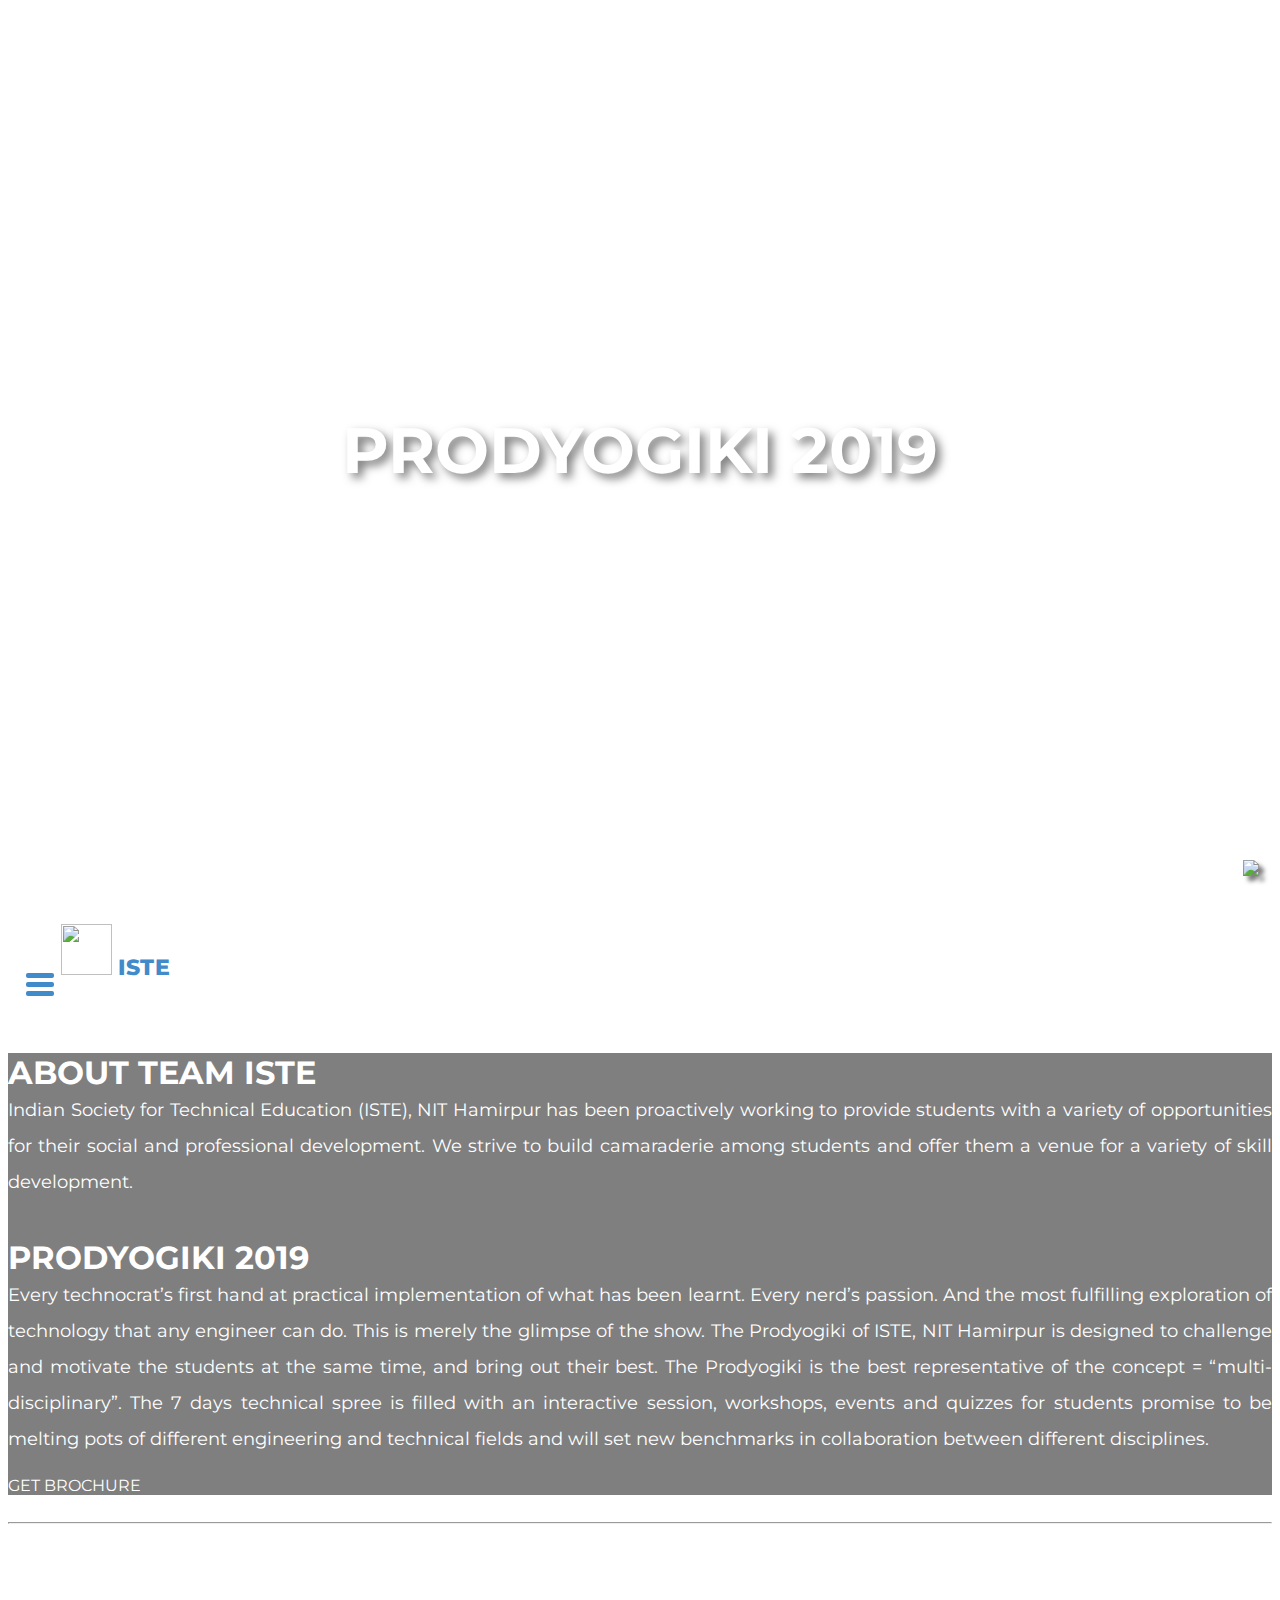
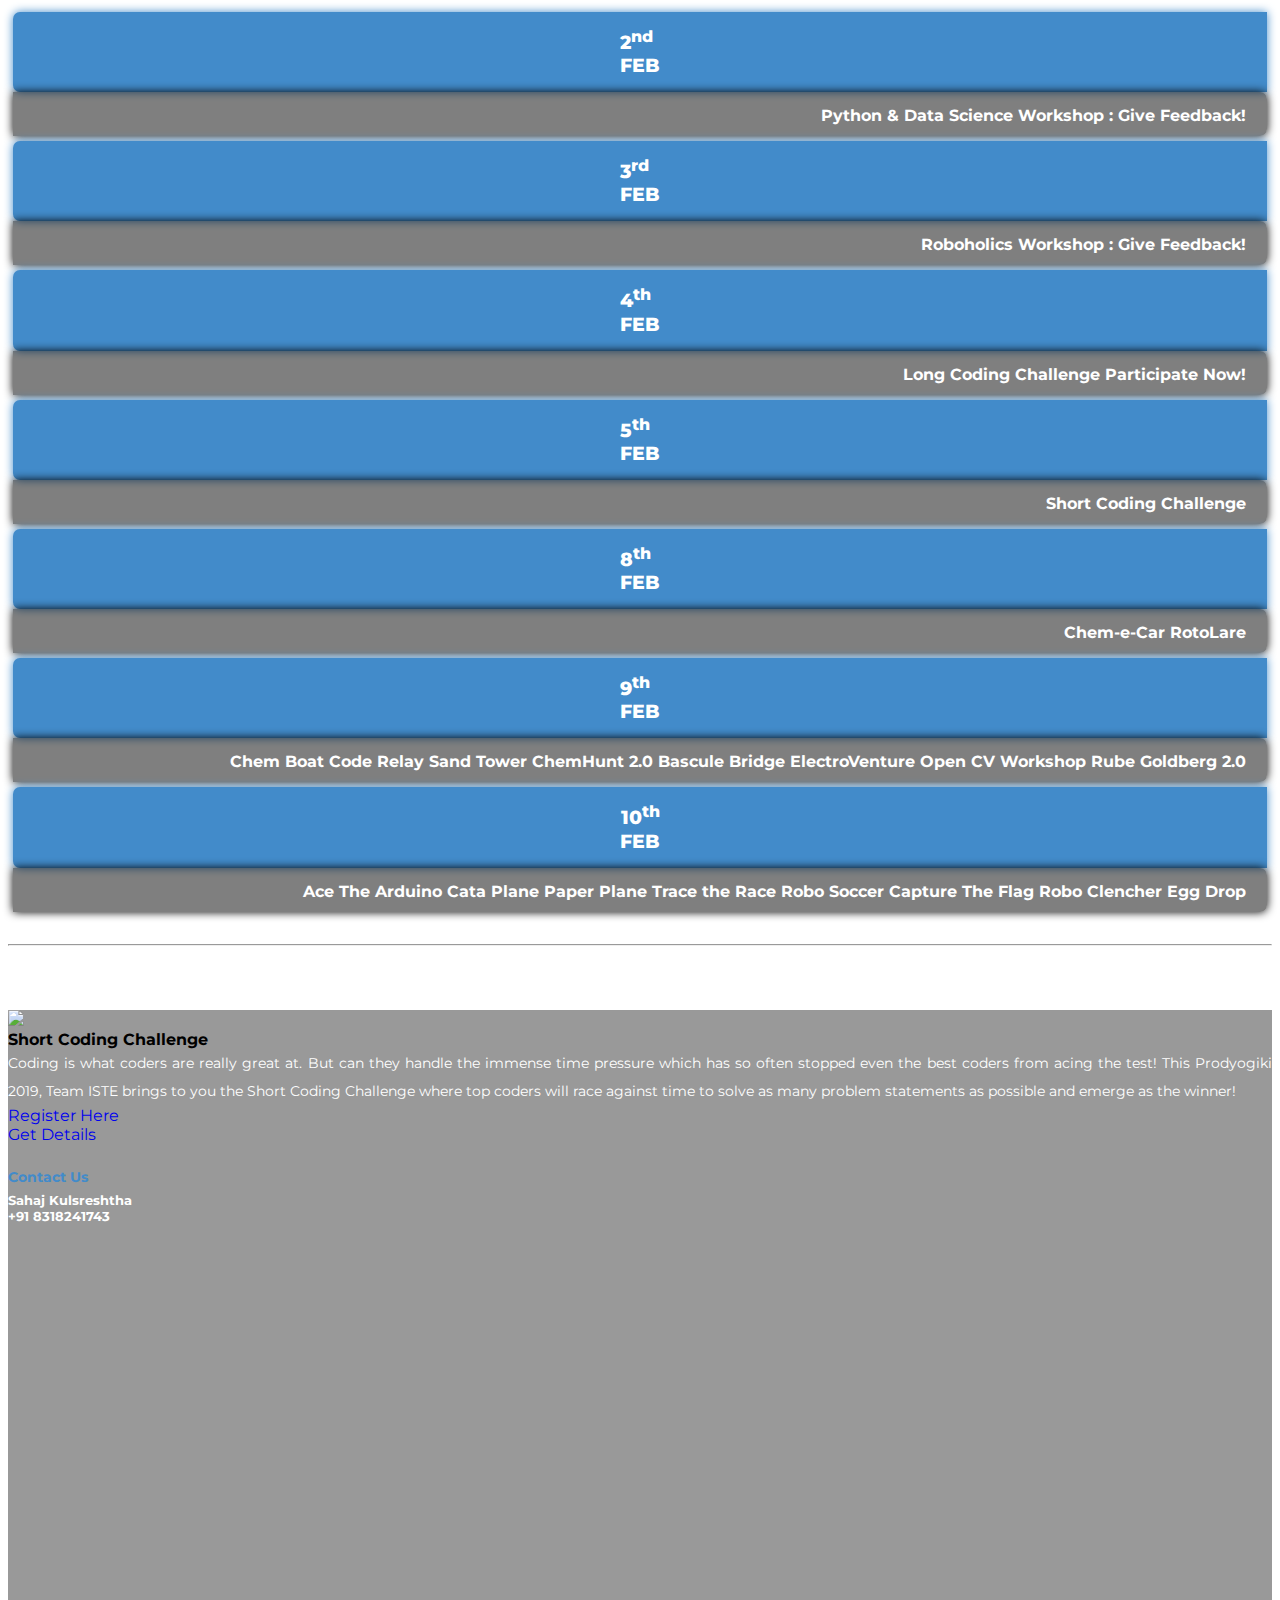
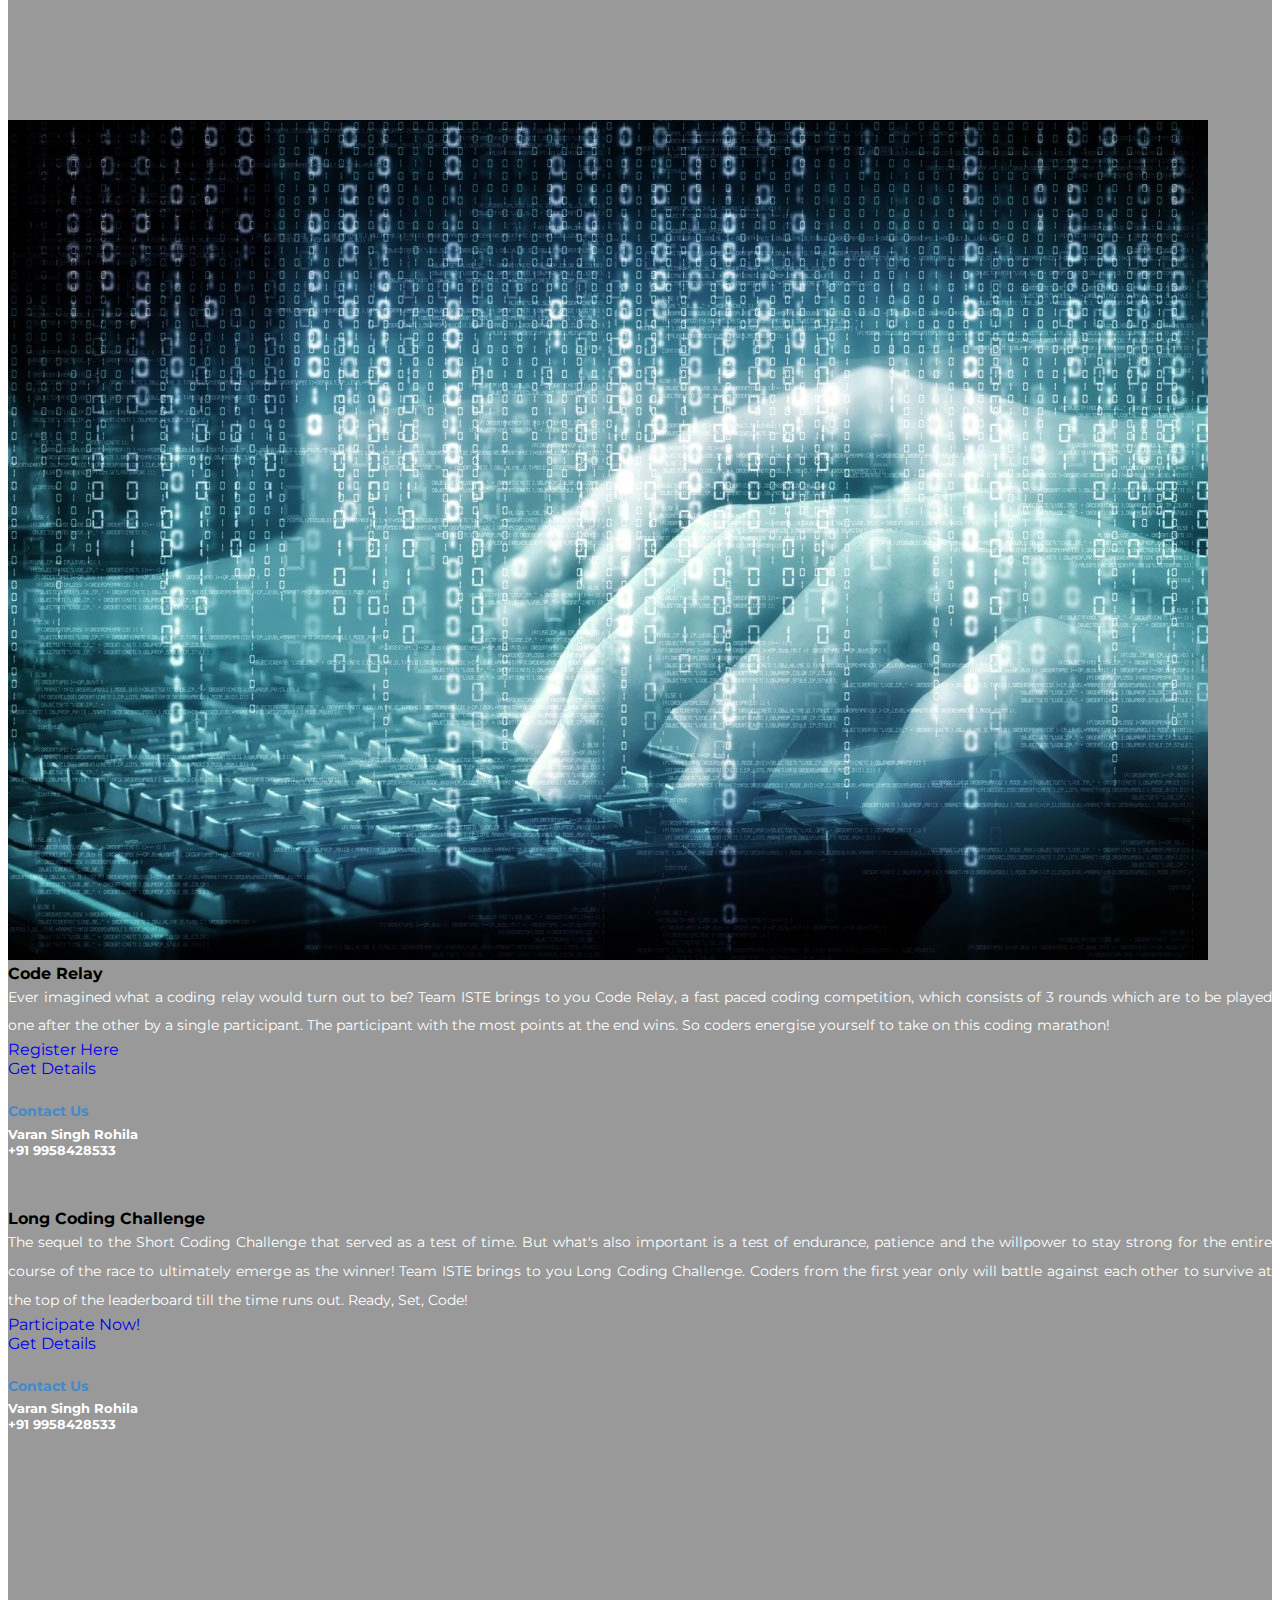
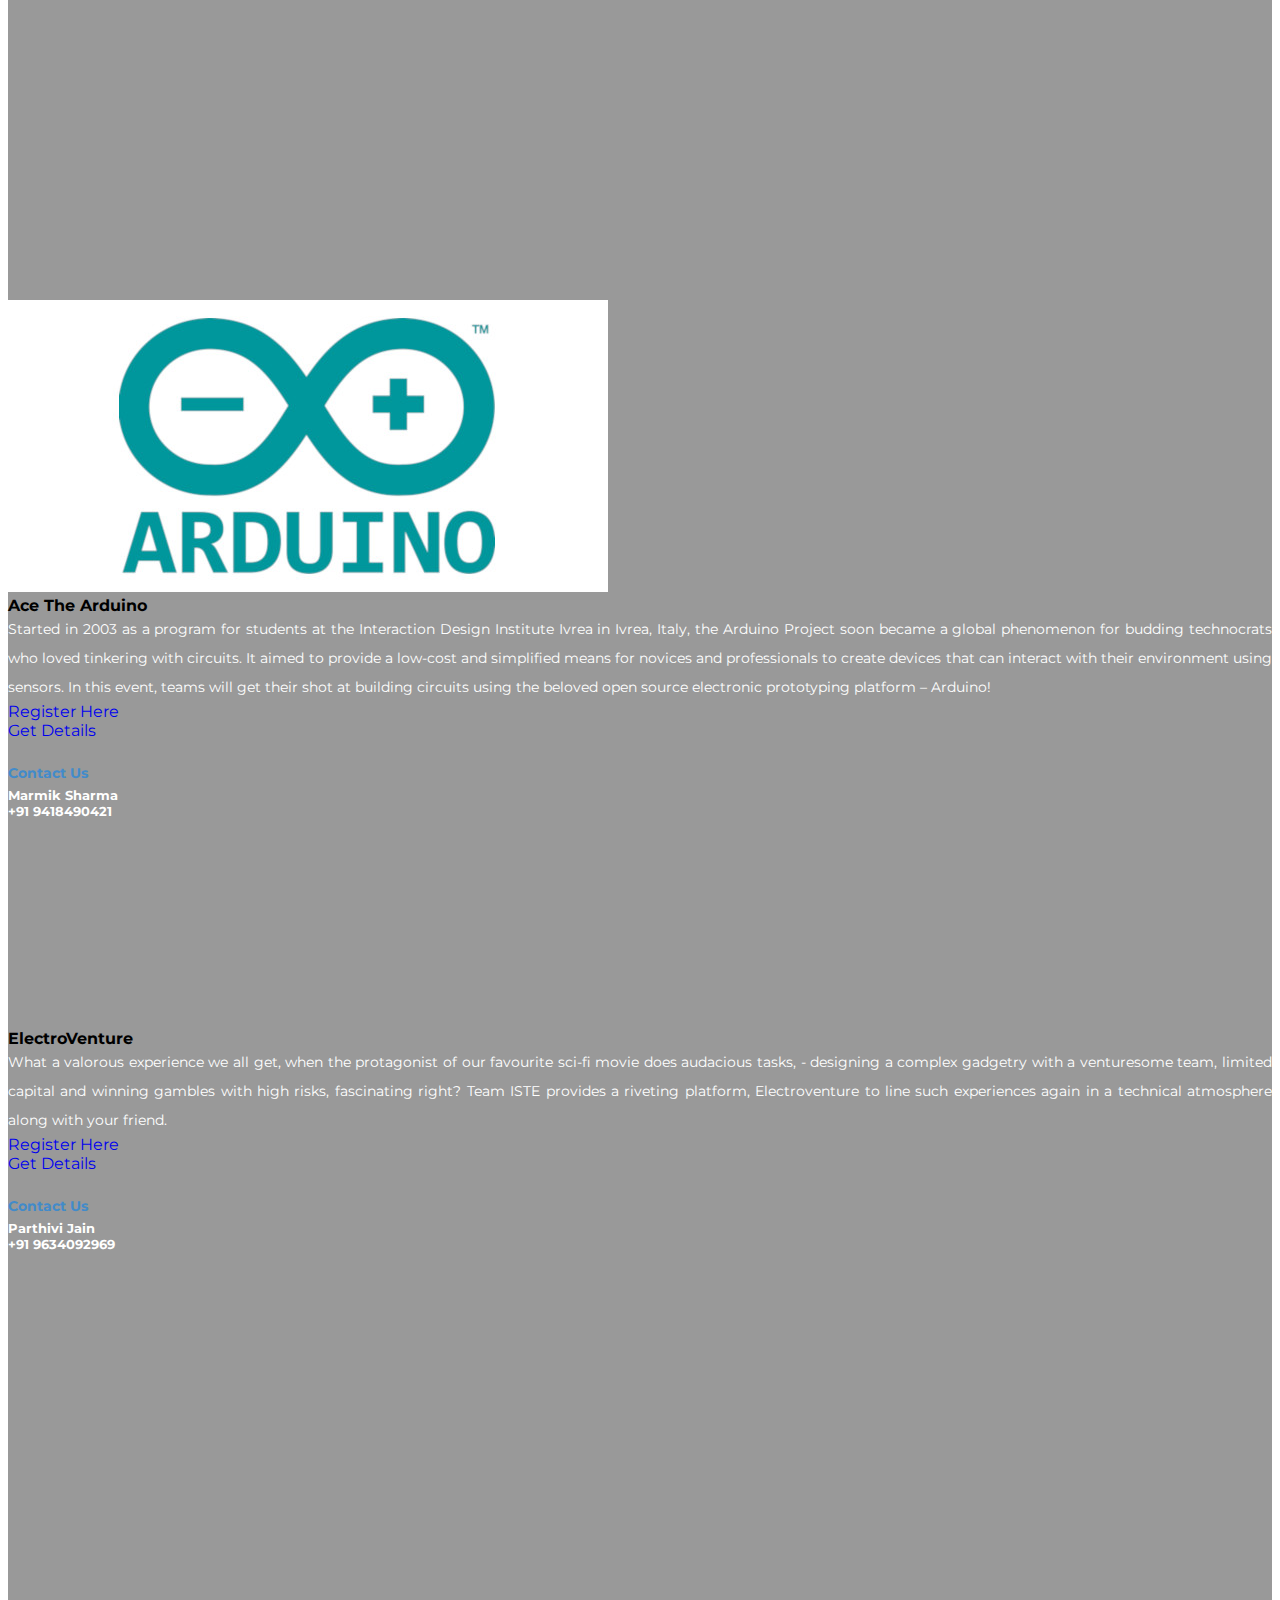
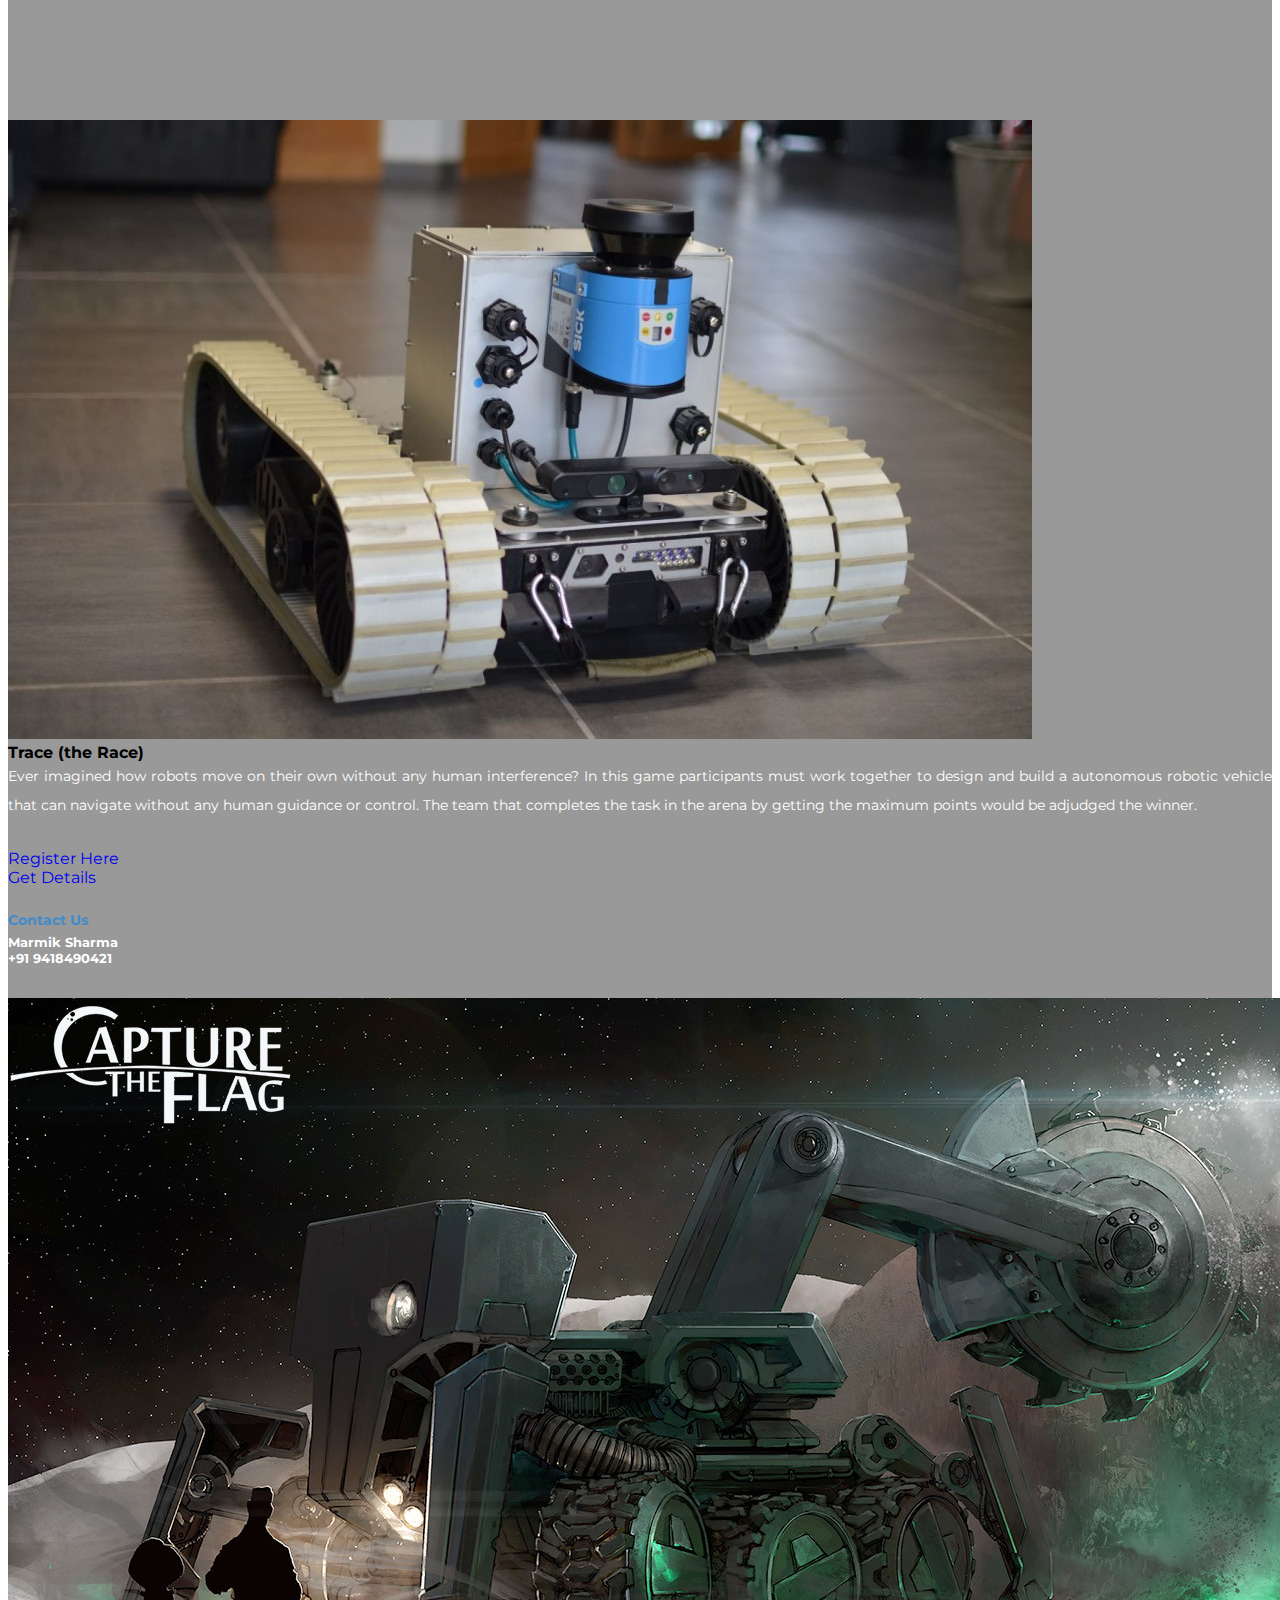
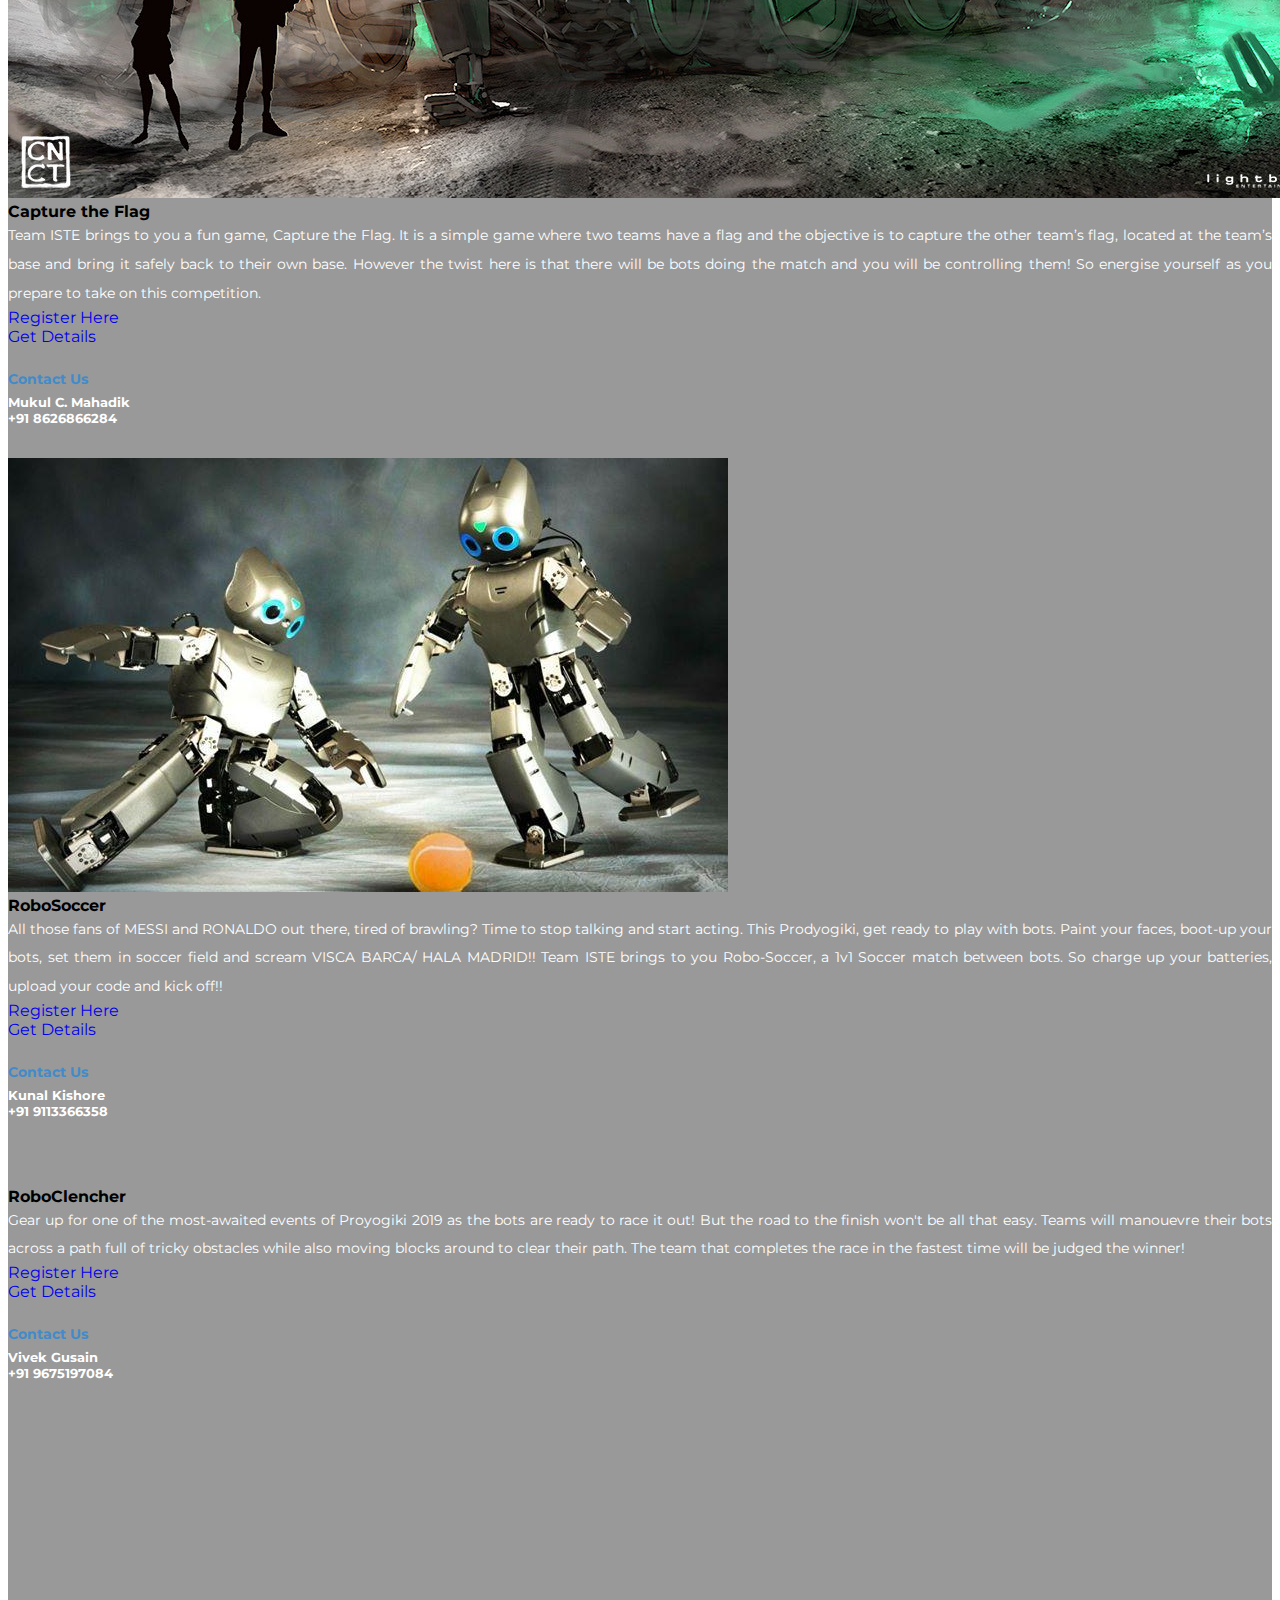
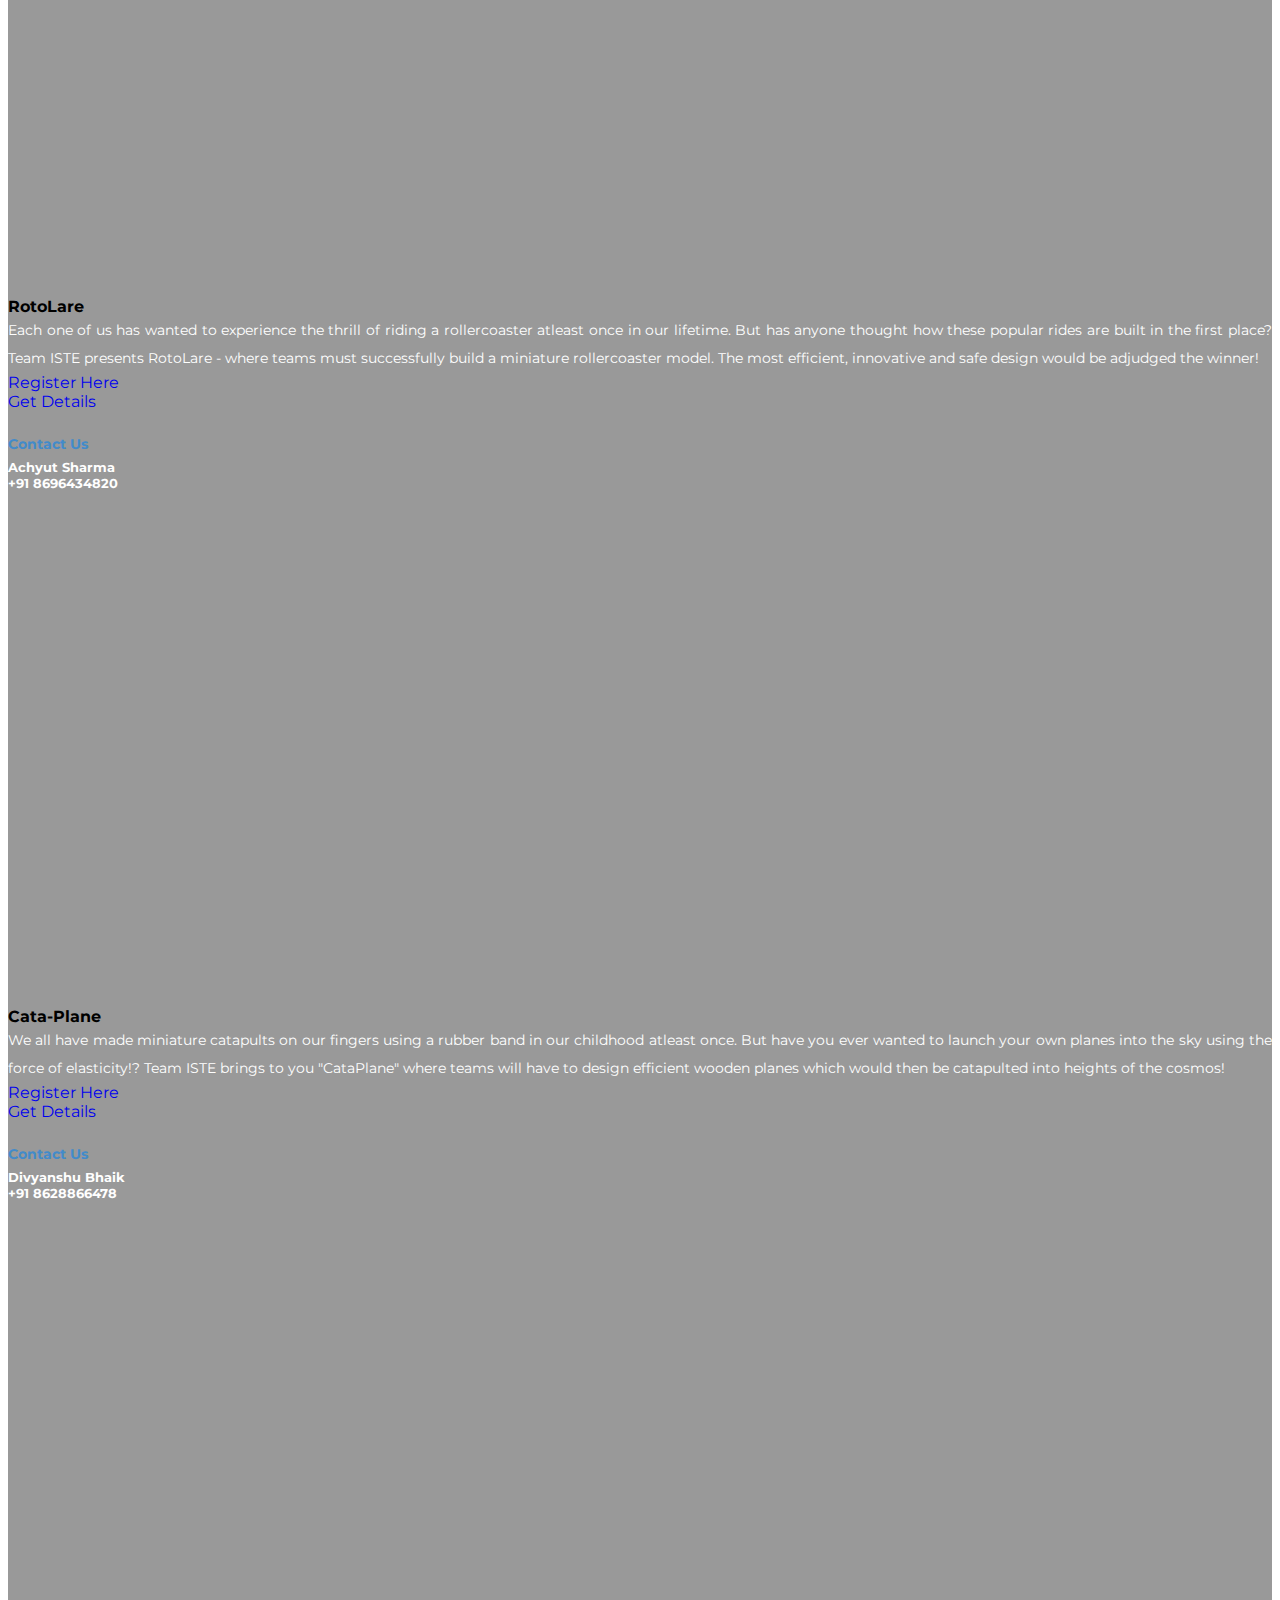
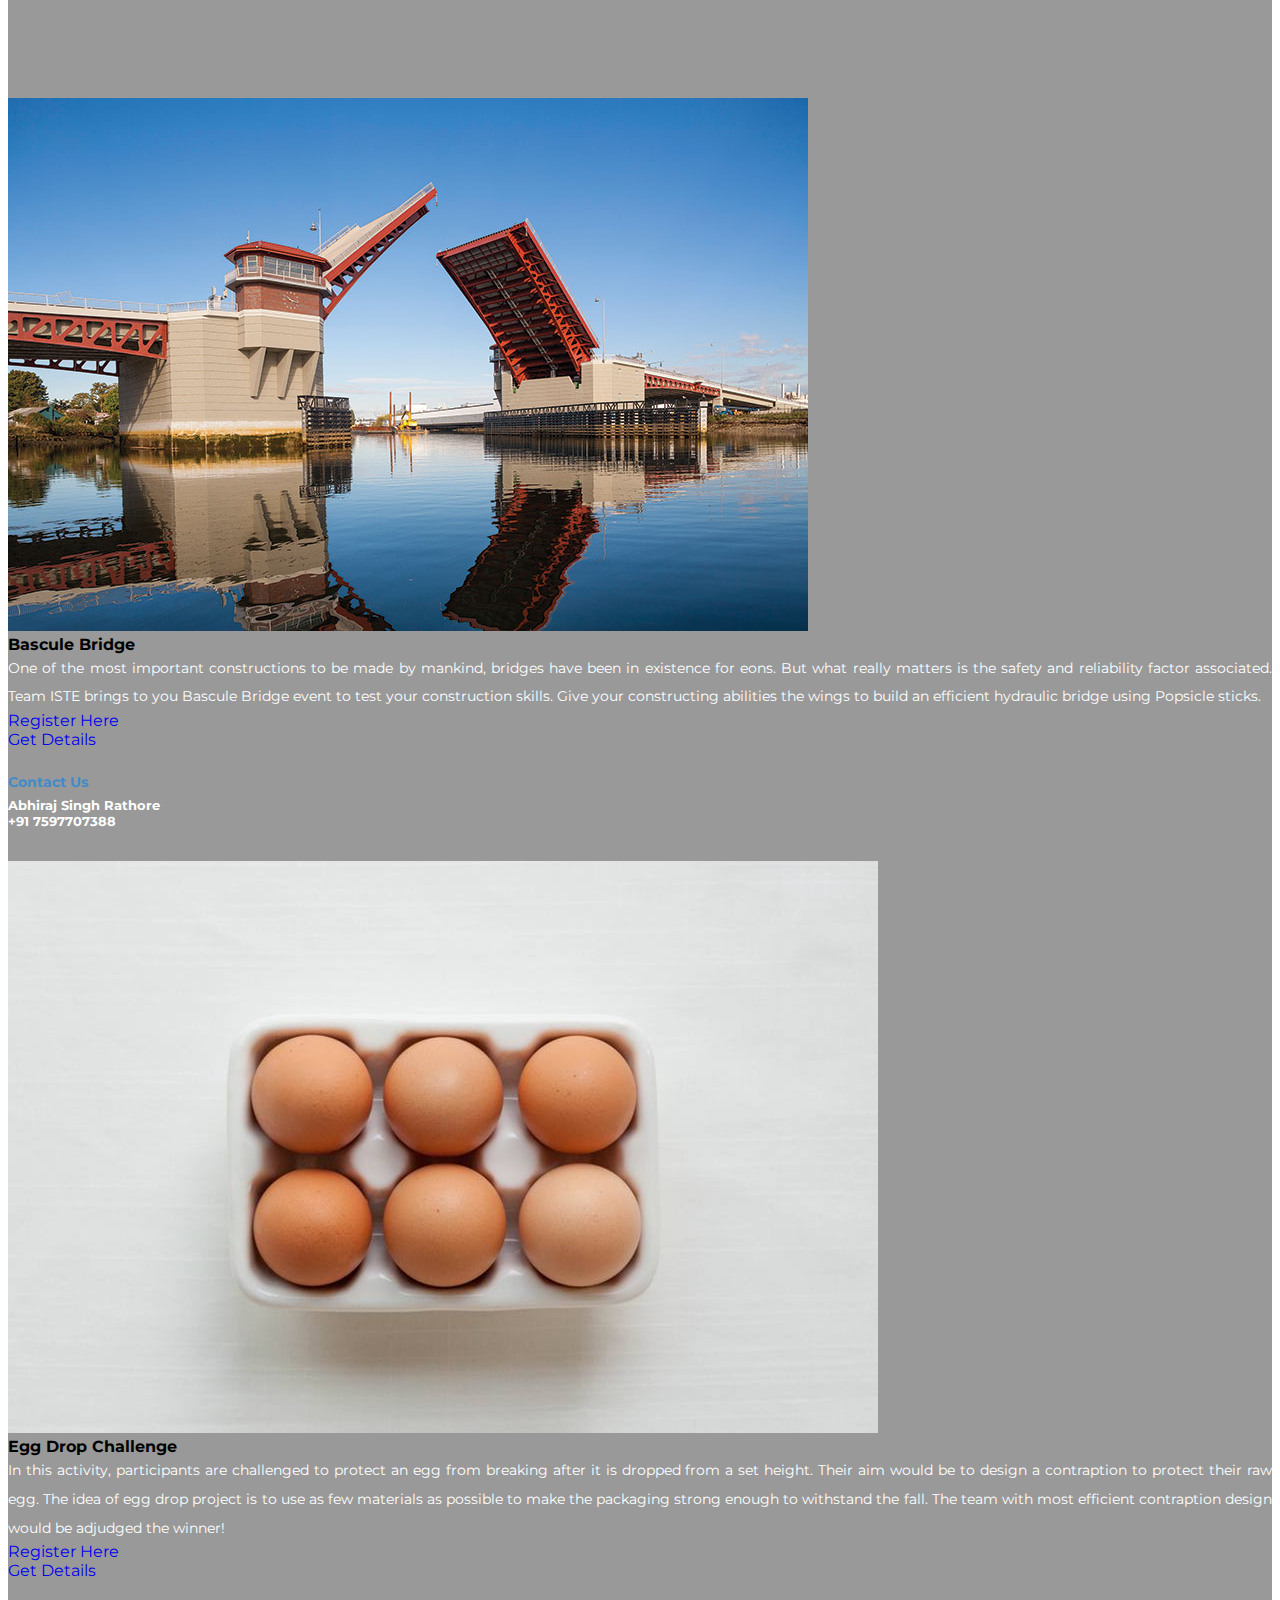
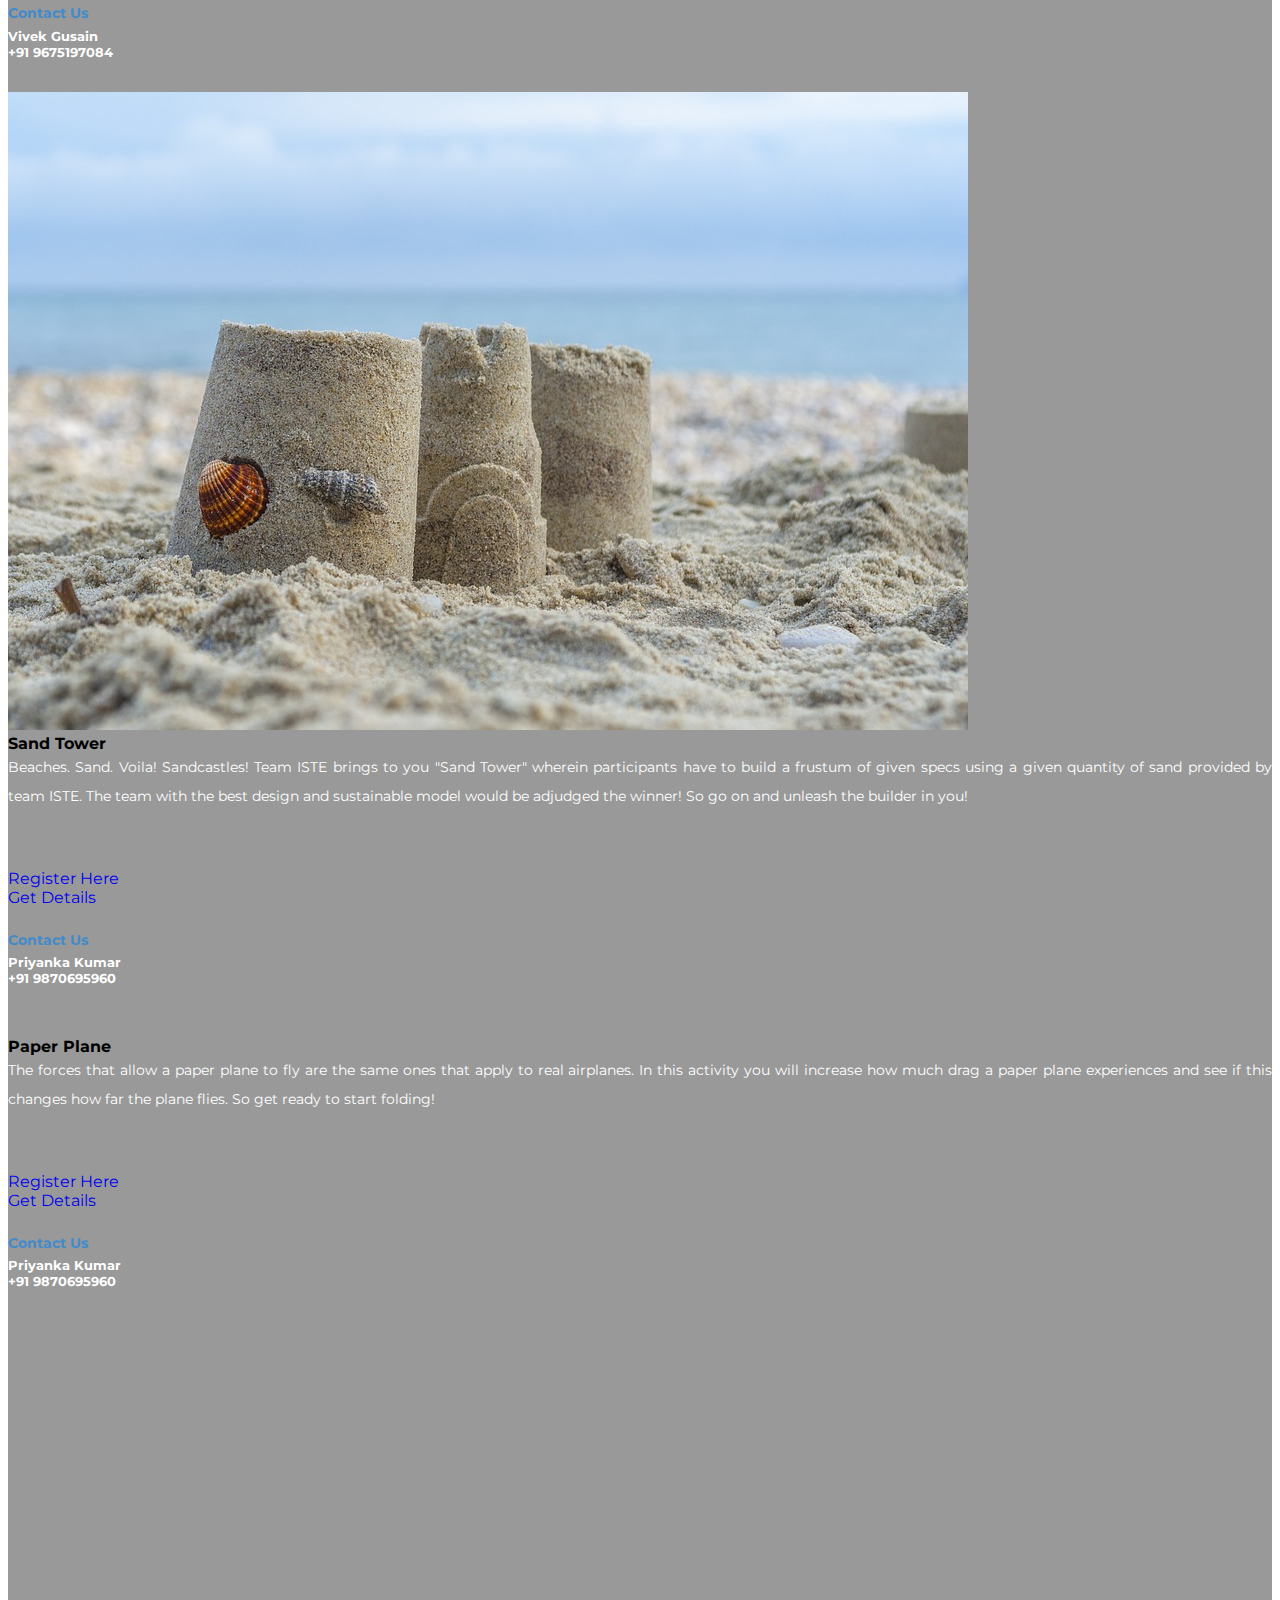
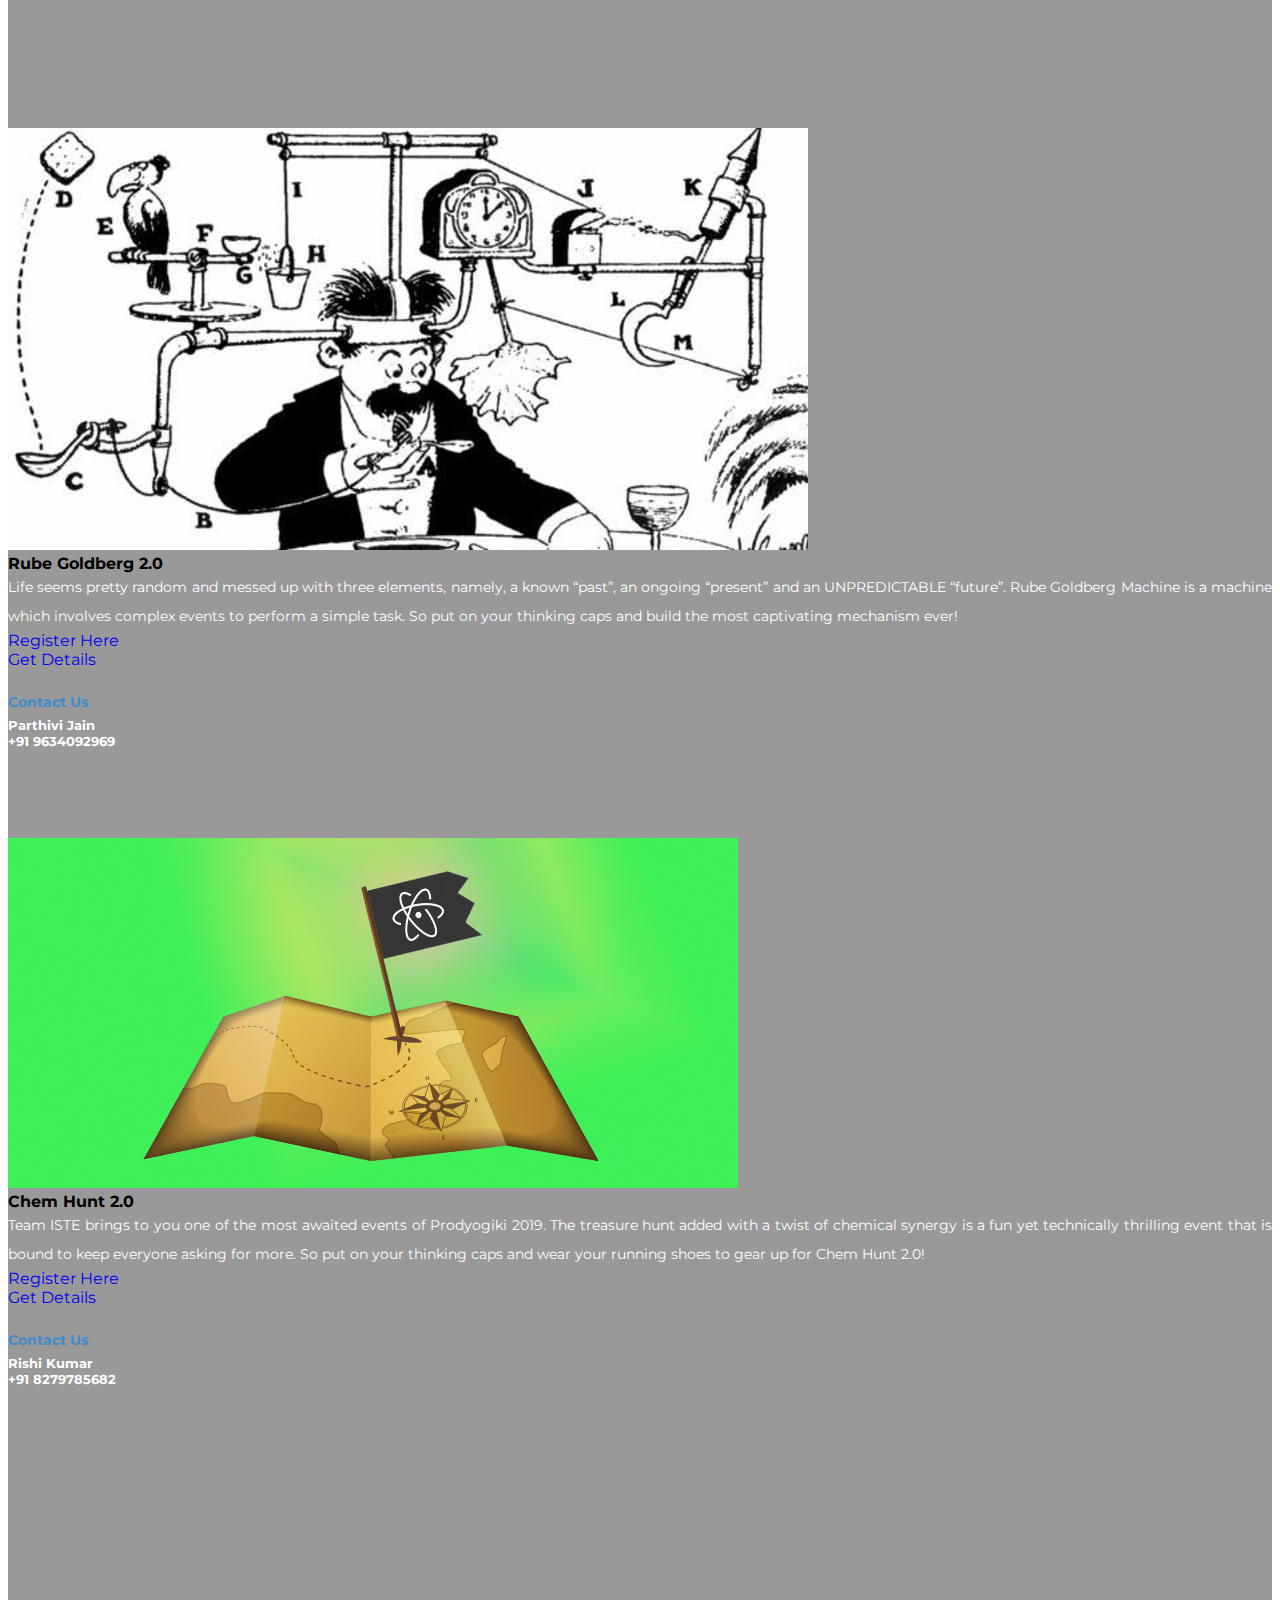
==== index.html @ 71e439b5 "added feedback for roboholics" ====
<!DOCTYPE html>
<html lang="zxx">

<head>

    <link rel="shortcut icon" href="images/Logos/prody.png" />
    <title>Prodyogiki'19 | Home :: ISTE</title>
    <meta name="viewport" content="width=device-width, initial-scale=1">
    <meta charset="utf-8" />
    <meta name="keywords" content="The annual technical fest of ISTE students' chapter,NIT Hamirpur organised events covering all aspects of technical education.The 7 days technical spree began with an interactive session for students on internships/training related queries.Paper presentation provided the required platform to the students to present their innovations." />

    <script>
        addEventListener("load", function () {
                setTimeout(hideURLbar, 0);
            }, false);

            function hideURLbar() {
                window.scrollTo(0, 1);
            }
        </script>

    <!-- Global site tag (gtag.js) - Google Analytics -->
    <script async src="https://www.googletagmanager.com/gtag/js?id=UA-133299467-1"></script>
    <script>
        window.dataLayer = window.dataLayer || [];
            function gtag() { dataLayer.push(arguments); }
            gtag('js', new Date());

            gtag('config', 'UA-133299467-1');
        </script>
    <!-- Google Tag Manager -->
    <script>(function (w, d, s, l, i) {
                w[l] = w[l] || []; w[l].push({
                    'gtm.start':
                        new Date().getTime(), event: 'gtm.js'
                }); var f = d.getElementsByTagName(s)[0],
                    j = d.createElement(s), dl = l != 'dataLayer' ? '&l=' + l : ''; j.async = true; j.src =
                        'https://www.googletagmanager.com/gtm.js?id=' + i + dl; f.parentNode.insertBefore(j, f);
            })(window, document, 'script', 'dataLayer', 'GTM-T6SGLRQ');</script>
    <!-- End Google Tag Manager -->

    <!--Google Search Console-->
    <meta name="google-site-verification" content="mWgP-e4TzdZBp2PPY6eLhY8vyw2MgUSBv8Z8DE0Jv-U" />


    <!--Open Graph-->
    <meta property="og:title" content="Prodyogiki 2K19" />
    <meta property="og:site_name" content="Prodyogiki ISTE" />
    <meta property="og:type" content="website" />
    <meta property="og:description" content="Annual Technical fest hosted by Team ISTE, NIT Hamirpur" />
    <meta property="og:image" content="https://sauravchandra1.github.io/images/Logos/prody.png" />
    <meta property="og:url" content="https://istenith.me/" />
    <!--/Open Graph-->
    <link rel="stylesheet" href="css/full-slider.css">
    <!-- Custom Theme files -->
    <link href="css/bootstrap.css" type="text/css" rel="stylesheet" media="all">
    <link href="css/style.css" type="text/css" rel="stylesheet" media="all">
    <link href="css/fonts.css" type="text/css" rel="stylesheet" media="all">
    <link href="css/colors.css" type="text/css" rel="stylesheet" media="all">
    <!-- our capabilities -->
    <link href="css/timeline.css" type="text/css" rel="stylesheet" media="all">
    <!-- courses -->
    <link href="css/gridview.css" rel="stylesheet" type="text/css">
    <!-- font-awesome icons -->
    <link href="css/font-awesome.min.css" rel="stylesheet">
    <!-- //Custom Theme files -->
    <!-- online-fonts -->
    <link href="https://fonts.googleapis.com/css?family=Montserrat:400,500,600,700,800,900" list rel="stylesheet">
    <link href="https://fonts.googleapis.com/css?family=Comfortaa" rel="stylesheet">


</head>
<style>

    .Contact-Us
        {
            position : absolute;
            margin-left: 60px;
            float : right;
        }
    </style>

</div>
</div>

<body id="page-top" data-spy="scroll" data-target=".navbar-fixed-top">
    <!-- Google Tag Manager (noscript) -->
    <noscript><iframe src="https://www.googletagmanager.com/ns.html?id=GTM-T6SGLRQ" height="0" width="0" style="display:none;visibility:hidden"></iframe></noscript>
    <!-- End Google Tag Manager (noscript) -->

    <!-- banner -->
    <!-- <div class="banner"> -->

    <header>
        <div id="face">
            <img id="nith" src="images/Logos/nith.png" alt="">
            <p id="face-text" data-boi="PRODY">PRODYOGIKI 2019</p>
        </div>
        <script src="js/particles.js"></script>
        <script src="js/app.js"></script>
    </header>
    <!-- header -->
    <nav class="navbar fixed-top navbar-expand-lg navbar-light navbar-fixed-top">


        <div class="container">

            <h1 class="wthree-logo" ; style="margin-left: 3%">

                <a href="http://istenith.me" id="logoLink" data-blast="color" style="color:#428bca;">
                    <img src="images/Logos/ISTEs.svg" width="51px" height="51px" /> <span class="f8">ISTE</span></a>
            </h1>
            <div class="position-relative">
                <a href="#menu" id="toggle">
                    <div id="toggler">
                        <span></span>
                    </div>
                </a>
                <div id="menu">
                    <ul>
                        <li class="active"><a href="#face">Home</a></li>
                        <li><a href="#schedule">Schedule</a></li>
                        <li><a href="#events">Events</a></li>
                        <li><a href="#workshops">Workshop</a></li>
                        <li><a href="#ourSponsors">Our Sponsors!</a></li>
                        <li><a href="#contact">Contact Us</a></li>
                    </ul>
                </div>
            </div>
        </div>
    </nav>

    <a class="page-scroll" id="topper" href="#page-top"><img src="/images/move-top.png"></a>
    <style>
        #topper {
            position:fixed ;
            bottom : 21px;
            right : 21px;
            width: auto;
            z-index: 2;
        }

        #topper img {
            height : 10vh;
            filter: drop-shadow(5px 5px 2px rgba(0,0,0,0.5));
        }
    </style>

    <!-- //header -->

    </div>

    <div id="parallax">


        <!-- ABOUT US -->
        <br><br>
        <div id="aboutUs" class="container">
            <div class="jumbotron">
                <h1 class="text-center">
                    ABOUT TEAM ISTE
                </h1>
                <p style="text-align: justify;">
                    Indian Society for Technical Education (ISTE), NIT Hamirpur has been proactively working to provide
                    students with a variety of opportunities for their social and professional development. We strive
                    to build camaraderie among students and offer them a venue for a variety of skill development.
                </p>
                <br> <br>
                <h1 class="text-center">
                    PRODYOGIKI 2019
                </h1>
                <p style="text-align: justify;">
                    Every technocrat’s first hand at practical implementation of what has been learnt. Every nerd’s
                    passion. And the most fulfilling exploration of technology that any engineer can do. This is merely
                    the glimpse of the show. The Prodyogiki of ISTE, NIT Hamirpur is designed to challenge and motivate
                    the students at the same time, and bring out their best. The Prodyogiki is the best representative
                    of the concept = “multi-disciplinary”. The 7 days technical spree is filled with an interactive
                    session, workshops, events and quizzes for students promise to be melting pots of different
                    engineering and technical fields and will set new benchmarks in collaboration between different
                    disciplines.
                </p>
                <br>
                <div class="row">
                    <div class="col-md-12">
                        <!-- <button href="events/brochure.pdf" class="btn btn-primary" download> -->
                        <a class="btn btn-primary brochure" href="events/brochure.pdf" download style="text-decoration: none; color: white;"
                            target="_Blank">GET BROCHURE</a>
                        <!-- </a></button -->
                    </div>
                </div>
            </div>
        </div>
        <!-- /ABOUT US -->

        <!-- SCHEDULE -->

        <section id="schedule">
            <div class="container py-3">
                <br>
                <hr class="seperator">
                <br>
                <h3 class="agile-head text-center">Schedule</h3>
                <br>
                <div class="row my-3">
                    <div class="col-lg-3 col-md-3 col-sm-12 text-center date off">
                        <h3>2<sup>nd</sup><br>FEB</h3>
                    </div>
                    <div class="col-lg-9 col-md-9 col-sm-12 event-card " >
                        <a href="#datathonWorkshop" class="scheduleLink">Python & Data Science Workshop : Give
                            Feedback!</a>
                    </div>
                </div>

                <div class="row my-3">
                    <div class="col-lg-3 col-md-3 col-sm-12 text-center date off">
                        <h3>3<sup>rd</sup><br>FEB</h3>
                    </div>
                    <div class="col-lg-9 col-md-9 col-sm-12 event-card " >
                        <a href="#roboholicWorkshop" class="scheduleLink">Roboholics Workshop : Give Feedback!</a>
                    </div>
                </div>

                <div class="row my-3">
                    <div class=" col-lg-3 col-md-3 col-sm-12 text-center date ">
                        <h3>4<sup>th</sup><br>FEB</h3>
                    </div>
                    <div class="col-lg-9 col-md-9 col-sm-12 event-card ">
                        <a href="#longCoding" class="scheduleLink">Long Coding Challenge</a>
                        <a class="scheduleLink" href="https://www.hackerearth.com/challenge/college/iste-prodyogiki-long-coding-challenge-2019/"> Participate Now! </a>
                     </div>
                </div>


                <div class="row my-3">
                    <div class=" col-lg-3 col-md-3 col-sm-12 text-center date ">
                        <h3>5<sup>th</sup><br>FEB</h3>
                    </div>
                    <div class="col-lg-9 col-md-9 col-sm-12 event-card ">
                        <a href="#shortCoding" class="scheduleLink">Short Coding Challenge</a>
                    </div>
                </div>

                <!-- <div class="row my-3">
                            <div class=" text-center date ">
                                <h3>7<sup>th</sup><br>FEB</h3>
                            </div>
                            <div class="col-lg-9 col-md-9 col-sm-12 event-card ">
                                <a href="#dataThon" class="scheduleLink">Datathon</a>  
                            </div>
                        </div> -->

                <div class="row my-3">
                    <div class=" col-lg-3 col-md-3 col-sm-12 text-center date ">
                        <h3>8<sup>th</sup><br>FEB</h3>
                    </div>
                    <div class="col-lg-9 col-md-9 col-sm-12 event-card ">
                        <div>
                            <a href="#chemecar" class="scheduleLink">Chem-e-Car</a>
                            <a href="#rotolare" class="scheduleLink">RotoLare</a>
                        </div>
                    </div>
                </div>

                <div class="row my-3">
                    <div class=" col-lg-3 col-md-3 col-sm-12 text-center date ">
                        <h3>9<sup>th</sup><br>FEB</h3>
                    </div>
                    <div class="col-lg-9 col-md-9 col-sm-12 event-card ">
                        <a href="#chemBoat" class="scheduleLink"> Chem Boat</a>
                        <a href="#codeRelay" class="scheduleLink"> Code Relay</a>
                        <a href="#sandTower" class="scheduleLink"> Sand Tower</a>
                        <a href="#chemHunt" class="scheduleLink"> ChemHunt 2.0</a>
                        <a href="#basculeBridge" class="scheduleLink"> Bascule Bridge</a>
                        <a href="#electroventure" class="scheduleLink"> ElectroVenture</a>
                        <a href="#opencv" class="scheduleLink"> Open CV Workshop</a>
                        <a href="#rubeGoldberg" class="scheduleLink"> Rube Goldberg 2.0</a>
                    </div>
                </div>

                <div class="row my-3">
                    <div class=" col-lg-3 col-md-3 col-sm-12 text-center date " style="text-align:center">
                        <h3>10<sup>th</sup><br>FEB</h3>
                    </div>
                    <div class="col-lg-9 col-md-9 col-sm-12 event-card ">
                        <a href="#aceArduino" class="scheduleLink">Ace The Arduino</a>
                        <a href="#cataplane" class="scheduleLink">Cata Plane</a>
                        <a href="#paperPlane" class="scheduleLink">Paper Plane</a>
                        <a href="#traceTheRace" class="scheduleLink">Trace the Race</a>
                        <a href="#roboSoccer" class="scheduleLink">Robo Soccer</a>
                        <a href="#captureTheFlag" class="scheduleLink">Capture The Flag</a>
                        <a href="#roboClencher" class="scheduleLink">Robo Clencher</a>
                        <a href="#eggDropChallenge" class="scheduleLink">Egg Drop</a>
                    </div>
                </div>
            </div>
        </section>

        <!-- talks 
    <section class="processw3-top py-5" id="talks">
        <div class="container py-md-5">
            <div class="title-sec-agile text-center">
                
                <h3 class="agile-head">Talks</h3>
                <p class="title-text"></p>
            </div>

            <br><br>

            <div class="about-main-wthree">
                <div class="container-fluid">
                    <div class="row">
                        <div class="col-lg-6 abt-left p-0">
                            <div class="abt-left-top">
                                <div class="layer-agileits1">
                                    <div class="row">
                                        <div class="col-4">
                                            <img src="images/unknown.jpg" alt="" class="img-fluid" />
                                        </div>
                                        <div class="col-8 ab-grid-left">
                                            <h5></h5>
                                            <h4>Speaker</h4>
                                            <p></p>
                                        </div>
                                    </div>
                                </div>
                            </div>
                            <div class="abt-left-bottom">
                                <div class="layer-agileits2">
                                    <div class="row">
                                        <div class="col-4">
                                            <img src="images/unknown.jpg" alt="" class="img-fluid" />
                                        </div>
                                        <div class="col-8 ab-grid-left">
                                            <h5></h5>
                                            <h4>Speaker</h4>
                                            <p></p>
                                        </div>
                                    </div>
                                </div>
                            </div>
                        </div>
                        <div class="col-lg-6 abt-right p-0">
                            <div class="layer-agileits-right">
                                <div class="ab-right">
                                    <div class="txt-ab-right">
                                        <h5></h5>
                                        <h4>Speaker</h4>
                                        <p></p>
                                        <img src="images/unknown.jpg" alt="" class="img-fluid col-8 d-flex mx-auto" />
                                    </div>
                                </div>
                            </div>
                        </div>
                    </div>
                </div>
            </div>
        </div>
    </section>
    <!- //talks -->
        <!-- workshops -->
        <section class="courses-sec py-lg-5 pb-5" id="events">
            <div class="container">
                <br>
                <hr class="seperator">
                <br>
                <div class="title-sec-agile text-center">

                    <h3 class="agile-head">Events</h3>
                    <p class="title-text"></p>
                </div>

                <div id="products" class="row view-group py-5">
                    <div class="item col-md-6 col-lg-4 ">
                        <div id="shortCoding" class="thumbnail card">
                            <div class="img-event">
                                <img class="group list-group-image img-fluid" src="images/scc.jpg" />
                            </div>
                            <div class="caption card-body">
                                <h4 class="group card-title inner list-group-item-heading">
                                    Short Coding Challenge</h4>
                                <p class="group inner list-group-item-text" style="text-align: justify;">
                                    Coding is what coders are really great at. But can they handle the
                                    immense
                                    time pressure which has so often stopped even the best coders from
                                    acing
                                    the test! This Prodyogiki 2019, Team ISTE brings to you the Short Coding
                                    Challenge where top coders will race against time to solve as many
                                    problem
                                    statements as possible and emerge as the winner!
                                    <p class="group inner list-group-item-text" style="text-align: justify; font-size: 14px">
                                        <div class="row">
                                            <div class="col-6">
                                                <a class="btn btn-outline-light register" href="https://goo.gl/forms/yKzRH90yG4YpVKhr2"
                                                    target="_Blank">
                                                    Register Here </a>
                                            </div>
                                            <div class="col-6 text-right">
                                                <a class="btn btn-outline-light details" href="events/shortCoding.pdf"
                                                    download>Get Details</a>
                                            </div>
                                        </div>
                                        <br>
                                        <p class="contact-me">Contact Us</p>
                                        <div class="row contacts">
                                            <div class="col-6 text-left">

                                                <h6>Sahaj Kulsreshtha<br> +91 8318241743</h6>
                                            </div>
                                            <div class="col-6 text-right">
                                                <h6>Jitaksh Kapoor <br> +91 7696166014</h6>
                                            </div>
                                        </div>
                                    </p>
                                </p>
                                </a>
                            </div>
                        </div>
                    </div>

                    <div class="item col-md-6 col-lg-4">
                        <div id="codeRelay" class="thumbnail card">
                            <div class="img-event">
                                <img class="group list-group-image img-fluid" src="images/cr.jpg" alt="" />
                            </div>
                            <div class="caption card-body">
                                <h4 class="group card-title inner list-group-item-heading">
                                    Code Relay </h4>
                                <p class="group inner list-group-item-text" style="text-align: justify;">
                                    Ever imagined what a coding relay would turn out to be? Team ISTE
                                    brings to
                                    you Code Relay, a fast paced coding competition, which consists of 3
                                    rounds
                                    which are to be played one after the other by a single participant. The
                                    participant with the most points at the end wins. So coders energise
                                    yourself to take on this coding marathon!
                                    <p class="group inner list-group-item-text" style="text-align: justify; font-size: 14px">
                                        <div class="row">
                                            <div class="col-6">
                                                <a class="btn btn-outline-light register" href="https://goo.gl/forms/0sedEwKWjYGK8QBB3"
                                                    target="_Blank">
                                                    Register Here </a>
                                            </div>
                                            <div class="col-6 text-right">
                                                <a class="btn btn-outline-light details" href="events/codeRelay.pdf"
                                                    download>Get
                                                    Details</a>
                                            </div>
                                        </div>
                                        <br>
                                        <p class="contact-me">Contact Us</p>
                                        <div class="row contacts">
                                            <div class="col-6 text-left">

                                                <h6>Varan Singh Rohila<br> +91 9958428533</h6>
                                            </div>
                                            <div class="col-6 text-right">
                                                <h6>Yash Punia<br> +91 9873921954</h6>
                                            </div>
                                        </div>
                                    </p>
                                </p>
                                </p>
                            </div>
                        </div>
                    </div>




                    <div class="item col-md-6 col-lg-4">
                        <div id="longCoding" class="thumbnail card">
                            <div class="img-event">
                                <img class="group list-group-image img-fluid" src="images/lcc.png" alt="" />
                            </div>
                            <div class="caption card-body">
                                <h4 class="group card-title inner list-group-item-heading">
                                    Long Coding Challenge</h4>
                                <p class="group inner list-group-item-text" style="text-align: justify;">
                                    The sequel to the Short Coding Challenge that served as a test of time.
                                    But
                                    what's also important is a test of endurance, patience and the
                                    willpower to
                                    stay strong for the entire course of the race to ultimately emerge as
                                    the
                                    winner! Team ISTE brings to you Long Coding Challenge. Coders from the first year
                                    only will
                                    battle
                                    against each other to survive at the top of the leaderboard till the
                                    time
                                    runs out. Ready, Set, Code!
                                    <p class="group inner list-group-item-text" style="text-align: justify; font-size: 14px">
                                        <div class="row">
                                            <div class="col-6">
                                                <a class="btn btn-primary register" href="https://www.hackerearth.com/challenge/college/iste-prodyogiki-long-coding-challenge-2019/"
                                                    target="_Blank">
                                                    Participate Now! </a>
                                            </div>
                                            <div class="col-6 text-right">
                                                <a class="btn btn-outline-light details" href="events/longCoding.pdf"
                                                    download>Get Details</a>
                                            </div>
                                        </div>
                                        <br>
                                        <p class="contact-me">Contact Us</p>
                                        <div class="row contacts">
                                            <div class="col-6 text-left">

                                                <h6>Varan Singh Rohila<br> +91 9958428533</h6>
                                            </div>
                                            <div class="col-6 text-right">
                                                <h6>Sarvesh Lal Srivastava <br> +91 9473850718</h6>
                                            </div>
                                        </div>
                                    </p>
                                </p>
                                </p>
                                </p>
                            </div>
                        </div>
                    </div>


                    <div class="item col-md-6 col-lg-4">
                        <div id="aceArduino" class="thumbnail card">
                            <div class="img-event">
                                <img class="group list-group-image img-fluid" src="images/events/arduino.jpg" alt="" />
                            </div>
                            <div class="caption card-body">
                                <h4 class="group card-title inner list-group-item-heading">
                                    Ace The Arduino </h4>
                                <p class="group inner list-group-item-text" style="text-align: justify;">
                                    Started in 2003 as a program for students at the Interaction Design Institute Ivrea
                                    in Ivrea,
                                    Italy, the Arduino Project soon became a global phenomenon for budding technocrats
                                    who loved
                                    tinkering with circuits. It aimed to provide a low-cost and simplified means for
                                    novices and
                                    professionals to create devices that can interact with their environment using
                                    sensors. In
                                    this event, teams will get their shot at building circuits using the beloved open
                                    source
                                    electronic prototyping platform – Arduino!
                                    <p class="group inner list-group-item-text" style="text-align: justify; font-size: 14px">
                                        <div class="row">
                                            <div class="col-6">
                                                <a class="btn btn-outline-light register" href="https://goo.gl/forms/BJoOSrZ7Iz3DheEz2"
                                                    target="_Blank">
                                                    Register Here </a>
                                            </div>
                                            <div class="col-6 text-right">
                                                <a class="btn btn-outline-light details" href="events/acetheArduino.docx"
                                                    download> Get
                                                    Details</a>
                                            </div>
                                        </div>
                                        <br>
                                        <p class="contact-me">Contact Us</p>
                                        <div class="row contacts">
                                            <div class="col-6 text-left">

                                                <h6>Marmik Sharma<br> +91 9418490421</h6>
                                            </div>
                                            <div class="col-6 text-right">
                                                <h6>Abhay Raj Singh <br> +91 9630459118</h6>
                                            </div>
                                        </div>
                                    </p>
                                </p>
                            </div>
                        </div>
                    </div>


                    <div class="item col-md-6 col-lg-4">
                        <div id="electroventure" class="thumbnail card">
                            <div class="img-event">
                                <img class="group list-group-image img-fluid" src="images/tv.jpeg" alt="" />
                            </div>
                            <div class="caption card-body">
                                <h4 class="group card-title inner list-group-item-heading">
                                    ElectroVenture </h4>
                                <p class="group inner list-group-item-text" style="text-align: justify;">
                                    What a valorous experience we all get, when the protagonist of our favourite sci-fi
                                    movie does audacious tasks, - designing a complex gadgetry with a venturesome team,
                                    limited capital and winning gambles with high risks, fascinating right?
                                    Team ISTE provides a riveting platform, Electroventure to line such experiences
                                    again in a technical atmosphere along with your friend.
                                    <p class="group inner list-group-item-text" style="text-align: justify; font-size: 14px">
                                        <div class="row">
                                            <div class="col-6">
                                                <a class="btn btn-outline-light register" href="https://goo.gl/forms/n1TwPtAxeK9jGplj2"
                                                    target="_Blank">
                                                    Register Here </a>
                                            </div>
                                            <div class="col-6 text-right">
                                                <a class="btn btn-outline-light details" href="events/electroventure.pdf"
                                                    download>Get Details</a>
                                            </div>
                                        </div>
                                        <br>
                                        <p class="contact-me">Contact Us</p>
                                        <div class="row contacts">
                                            <div class="col-6 text-left">

                                                <h6>Parthivi Jain<br> +91 9634092969</h6>
                                            </div>
                                            <div class="col-6 text-right">
                                                <h6>Tanuja Pal <br> +91 8756709760</h6>
                                            </div>
                                        </div>
                                    </p>
                                </p>
                            </div>
                        </div>
                    </div>


                    <div class="item col-md-6 col-lg-4">
                        <div id="traceTheRace" class="thumbnail card">
                            <div class="img-event">
                                <img class="group list-group-image img-fluid" src="images/trace.jpg" alt="" />
                            </div>
                            <div class="caption card-body">
                                <h4 class="group card-title inner list-group-item-heading">
                                    Trace (the Race) </h4>
                                <p class="group inner list-group-item-text" style="text-align: justify;">
                                    Ever imagined how robots move on their own without any human
                                    interference?
                                    In this game participants must work together to design and build a
                                    autonomous robotic vehicle that can navigate without any human guidance
                                    or
                                    control. The team that completes the task in the arena by getting the
                                    maximum points would be adjudged the winner.
                                    <br><br>
                                    <p class="group inner list-group-item-text" style="text-align: justify; font-size: 14px">
                                        <div class="row">
                                            <div class="col-6">
                                                <a class="btn btn-outline-light register" href="https://goo.gl/forms/DFjdbrfUMrZbgYeD3"
                                                    target="_Blank">
                                                    Register Here </a>
                                            </div>
                                            <div class="col-6 text-right">
                                                <a class="btn btn-outline-light details" href="events/traceTheRace.pdf"
                                                    download>Get Details</a>
                                            </div>
                                        </div>
                                        <br>
                                        <p class="contact-me">Contact Us</p>
                                        <div class="row contacts">
                                            <div class="col-6 text-left">

                                                <h6>Marmik Sharma<br> +91 9418490421</h6>
                                            </div>
                                            <div class="col-6 text-right">
                                                <h6>Diksha Aggarwal <br> +91 7833879977</h6>
                                            </div>
                                        </div>
                                    </p>
                                </p>
                            </div>
                        </div>
                    </div>

                    <div class="item col-md-6 col-lg-4">
                        <div id="captureTheFlag" class="thumbnail card">
                            <div class="img-event">
                                <img class="group list-group-image img-fluid" src="images/ctf.jpeg" alt="" />
                            </div>
                            <div class="caption card-body">
                                <h4 class="group card-title inner list-group-item-heading">
                                    Capture the Flag </h4>
                                <p class="group inner list-group-item-text" style="text-align: justify;">
                                    Team ISTE brings to you a fun game, Capture the Flag. It is a simple
                                    game
                                    where two teams have a flag and the objective is to capture the other
                                    team’s flag, located at the team’s base and bring it safely back to
                                    their
                                    own base. However the twist here is that there will be bots doing the
                                    match
                                    and you will be controlling them!
                                    So energise yourself as you prepare to take on this competition.
                                    <p class="group inner list-group-item-text" style="text-align: justify; font-size: 14px">
                                        <div class="row">
                                            <div class="col-6">
                                                <a class="btn btn-outline-light register" href="https://goo.gl/forms/cEaQFBFwKABNz2is1"
                                                    target="_Blank">
                                                    Register Here </a>
                                            </div>
                                            <div class="col-6 text-right">
                                                <a class="btn btn-outline-light details" href="events/captureTheFlag.pdf"
                                                    download>Get Details</a>
                                            </div>
                                        </div>
                                        <br>
                                        <p class="contact-me">Contact Us</p>
                                        <div class="row contacts">
                                            <div class="col-6 text-left">

                                                <h6>Mukul C. Mahadik<br> +91 8626866284</h6>
                                            </div>
                                            <div class="col-6 text-right">
                                                <h6>Yash Punia<br> +91 9873921954</h6>
                                            </div>
                                        </div>
                                    </p>
                                </p>
                            </div>
                        </div>
                    </div>



                    <div class="item col-md-6 col-lg-4">
                        <div id="roboSoccer" class="thumbnail card">
                            <div class="img-event">
                                <img class="group list-group-image img-fluid" src="images/rs.jpeg" alt="" />
                            </div>
                            <div class="caption card-body">
                                <h4 class="group card-title inner list-group-item-heading">
                                    RoboSoccer</h4>
                                <p class="group inner list-group-item-text" style="text-align: justify;">
                                    All those fans of MESSI and RONALDO out there, tired of brawling? Time
                                    to
                                    stop talking and start acting. This Prodyogiki, get ready to play with
                                    bots.
                                    Paint your faces, boot-up your bots, set them in soccer field and
                                    scream
                                    VISCA BARCA/ HALA MADRID!! Team ISTE brings to you Robo-Soccer, a 1v1
                                    Soccer match between bots. So charge up your batteries, upload your
                                    code
                                    and kick off!!
                                    <p class="group inner list-group-item-text" style="text-align: justify; font-size: 14px">
                                        <div class="row">
                                            <div class="col-6">
                                                <a class="btn btn-outline-light register" href="https://goo.gl/forms/469xZX5nZQgjnTRD3"
                                                    target="_Blank">
                                                    Register Here </a>
                                            </div>
                                            <div class="col-6 text-right">
                                                <a class="btn btn-outline-light details" href="events/roboSoccer.pdf"
                                                    download>Get Details</a>
                                            </div>
                                        </div>
                                        <br>
                                        <p class="contact-me">Contact Us</p>
                                        <div class="row contacts">
                                            <div class="col-6 text-left">

                                                <h6>Kunal Kishore<br> +91 9113366358</h6>
                                            </div>
                                            <div class="col-6 text-right">
                                                <h6>Vidhi Shekhawat <br> +91 8696185185</h6>
                                            </div>
                                        </div>
                                    </p>
                                </p>
                            </div>
                        </div>
                    </div>


                    <div class="item col-md-6 col-lg-4">
                        <div id="roboClencher" class="thumbnail card">
                            <div class="img-event">
                                <img class="group list-group-image img-fluid" src="images/clench.jpg" alt="" />
                            </div>
                            <div class="caption card-body">
                                <h4 class="group card-title inner list-group-item-heading">
                                    RoboClencher</h4>
                                <p class="group inner list-group-item-text" style="text-align: justify;">
                                    Gear up for one of the most-awaited events of Proyogiki 2019 as the
                                    bots
                                    are ready to race it out! But the road to the finish won't be all that
                                    easy. Teams will manouevre their bots across a path full of tricky
                                    obstacles while also moving blocks around to clear their path. The team
                                    that completes the race in the fastest time will be judged the winner!
                                    <p class="group inner list-group-item-text" style="text-align: justify; font-size: 14px">
                                        <div class="row">
                                            <div class="col-6">
                                                <a class="btn btn-outline-light register" href="https://goo.gl/forms/8v3gYExw2tNd6ta12"
                                                    target="_Blank">
                                                    Register Here </a>
                                            </div>
                                            <div class="col-6 text-right">
                                                <a class="btn btn-outline-light details" href="events/roboClench.pdf"
                                                    download>Get
                                                    Details</a>
                                            </div>
                                        </div>
                                        <br>
                                        <p class="contact-me">Contact Us</p>
                                        <div class="row contacts">
                                            <div class="col-6 text-left">

                                                <h6>Vivek Gusain<br> +91 9675197084</h6>
                                            </div>
                                            <div class="col-6 text-right">
                                                <h6>Harshvardhana <br> +91 8726732531</h6>
                                            </div>
                                        </div>
                                    </p>
                                </p>
                            </div>
                        </div>
                    </div>

                    <div class="item col-md-6 col-lg-4">
                        <div id="rotolare" class="thumbnail card">
                            <div class="img-event">
                                <img class="group list-group-image img-fluid" src="images/rc.jpg" alt="" />
                            </div>
                            <div class="caption card-body">
                                <h4 class="group card-title inner list-group-item-heading">
                                    RotoLare</h4>
                                <p class="group inner list-group-item-text" style="text-align: justify;">
                                    Each one of us has wanted to experience the thrill of riding a
                                    rollercoaster atleast once in our lifetime. But has anyone thought how these
                                    popular rides are built in the first place? Team ISTE presents RotoLare
                                    -
                                    where teams must successfully build a miniature rollercoaster model.
                                    The
                                    most efficient, innovative and safe design would be adjudged the
                                    winner!
                                    <p class="group inner list-group-item-text" style="text-align: justify; font-size: 14px">
                                        <div class="row">
                                            <div class="col-6">
                                                <a class="btn btn-outline-light register" href="https://goo.gl/forms/BdW1LriCX33qhqZC2"
                                                    target="_Blank">
                                                    Register Here </a>
                                            </div>
                                            <div class="col-6 text-right">
                                                <a class="btn btn-outline-light details" href="events/rotolare.pdf"
                                                    download>Get
                                                    Details</a>
                                            </div>
                                        </div>
                                        <br>
                                        <p class="contact-me">Contact Us</p>
                                        <div class="row contacts">
                                            <div class="col-6 text-left">

                                                <h6>Achyut Sharma<br> +91 8696434820</h6>
                                            </div>
                                            <div class="col-6 text-right">
                                                <h6>Nimish Lata<br> +91 8769629367</h6>
                                            </div>
                                        </div>
                                    </p>
                                </p>
                            </div>
                        </div>
                    </div>

                    <div class="item col-md-6 col-lg-4">
                        <div id="cataplane" class="thumbnail card">
                            <div class="img-event">
                                <img class="group list-group-image img-fluid" src="images/cp.jpg" alt="" />
                            </div>
                            <div class="caption card-body">
                                <h4 class="group card-title inner list-group-item-heading">
                                    Cata-Plane</h4>
                                <p class="group inner list-group-item-text" style="text-align: justify;">
                                    We all have made miniature catapults
                                    on our fingers using a rubber band in our childhood atleast once. But have you
                                    ever wanted to launch your
                                    own planes into the sky using the force of
                                    elasticity!? Team ISTE brings to you "CataPlane" where teams will have
                                    to
                                    design efficient wooden planes which would then be catapulted into
                                    heights
                                    of the cosmos!
                                    <p class="group inner list-group-item-text" style="text-align: justify; font-size: 14px">
                                        <div class="row">
                                            <div class="col-6">
                                                <a class="btn btn-outline-light register" href="https://goo.gl/forms/eVZXr2OaiO78d71s1"
                                                    target="_Blank">
                                                    Register Here </a>
                                            </div>
                                            <div class="col-6 text-right">
                                                <a class="btn btn-outline-light details" href="events/catAPlane.pdf"
                                                    download>Get
                                                    Details</a>
                                            </div>
                                        </div>
                                        <br>
                                        <p class="contact-me">Contact Us</p>
                                        <div class="row contacts">
                                            <div class="col-6 text-left">

                                                <h6>Divyanshu Bhaik<br> +91 8628866478</h6>
                                            </div>
                                            <div class="col-6 text-right">
                                                <h6>Tanya Bhandari<br> +91 9205248026</h6>
                                            </div>
                                        </div>
                                    </p>
                                </p>
                            </div>
                        </div>
                    </div>


                    <div class="item col-md-6 col-lg-4">
                        <div id="basculeBridge" class="thumbnail card" style="min-height: 740px;">
                            <div class="img-event">
                                <img class="group list-group-image img-fluid" src="images/hb.jpg" alt="" />
                            </div>
                            <div class="caption card-body">
                                <h4 class="group card-title inner list-group-item-heading">
                                    Bascule Bridge</h4>
                                <p class="group inner list-group-item-text" style="text-align: justify;">
                                    One of the most important constructions to be made by
                                    mankind,
                                    bridges have been in existence for eons. But what really matters is the
                                    safety and reliability factor associated. Team ISTE brings to you
                                    Bascule
                                    Bridge event to test your construction skills. Give your constructing
                                    abilities the wings to build an efficient hydraulic bridge using Popsicle
                                    sticks. <br>
                                    <p class="group inner list-group-item-text" style="text-align: justify; font-size: 14px">
                                        <div class="row">
                                            <div class="col-6">
                                                <a class="btn btn-outline-light register" href="https://goo.gl/forms/MEJQ6IbWZRKo0m9E2"
                                                    target="_Blank">
                                                    Register Here </a>
                                            </div>
                                            <div class="col-6 text-right">
                                                <a class="btn btn-outline-light details" href="events/basculeBridge.pdf"
                                                    download>Get
                                                    Details</a>
                                            </div>
                                        </div>
                                        <br>
                                        <p class="contact-me">Contact Us</p>
                                        <div class="row contacts">
                                            <div class="col-6 text-left">

                                                <h6>Abhiraj Singh Rathore <br> +91 7597707388</h6>
                                            </div>
                                            <div class="col-6 text-right">
                                                <h6>Nimish Lata<br> +91 8769629367</h6>
                                            </div>
                                        </div>
                                    </p>
                                </p>
                            </div>
                        </div>
                    </div>



                    <div class="item col-md-6 col-lg-4">
                        <div id="eggDropChallenge" class="thumbnail card">
                            <div class="img-event">
                                <img class="group list-group-image img-fluid" src="images/egg.jpg" alt="" />
                            </div>
                            <div class="caption card-body">
                                <h4 class="group card-title inner list-group-item-heading">
                                    Egg Drop Challenge</h4>
                                <p class="group inner list-group-item-text" style="text-align: justify;">
                                    In this activity, participants are challenged to protect an egg from
                                    breaking after it is dropped from a set height. Their aim would be to
                                    design a contraption to protect their raw egg. The idea of egg drop
                                    project
                                    is to use as few materials as possible to make the packaging strong
                                    enough
                                    to withstand the fall. The team with most efficient contraption design
                                    would be adjudged the winner!
                                    <p class="group inner list-group-item-text" style="text-align: justify; font-size: 14px">
                                        <div class="row">
                                            <div class="col-6">
                                                <a class="btn btn-outline-light register" href="https://goo.gl/forms/GAMxIKRVNNj8XTez2"
                                                    target="_Blank">
                                                    Register Here </a>
                                            </div>
                                            <div class="col-6 text-right">
                                                <a class="btn btn-outline-light details" href="events/eggDropChallenge.pdf"
                                                    download>Get Details</a>
                                            </div>
                                        </div>
                                        <br>
                                        <p class="contact-me">Contact Us</p>
                                        <div class="row contacts">
                                            <div class="col-6 text-left">

                                                <h6>Vivek Gusain<br> +91 9675197084</h6>
                                            </div>
                                            <div class="col-6 text-right">
                                                <h6>Aditi Singh<br> +91 9882229195</h6>
                                            </div>
                                        </div>
                                    </p>
                                </p>
                            </div>
                        </div>
                    </div>


                    <div class="item col-md-6 col-lg-4">
                        <div id="sandTower" class="thumbnail card">
                            <div class="img-event">
                                <img class="group list-group-image img-fluid" src="images/st.jpg" alt="" />
                            </div>
                            <div class="caption card-body">
                                <h4 class="group card-title inner list-group-item-heading">
                                    Sand Tower</h4>
                                <p class="group inner list-group-item-text" style="text-align: justify;">
                                    Beaches. Sand. Voila! Sandcastles! Team ISTE brings to you "Sand Tower"
                                    wherein participants have to build a frustum of given specs using a
                                    given
                                    quantity of sand provided by team ISTE. The team with the best design
                                    and
                                    sustainable model would be adjudged the winner! So go on and unleash
                                    the
                                    builder in you!
                                    <br> <br> <br>
                                    <p class="group inner list-group-item-text" style="text-align: justify; font-size: 14px">
                                        <div class="row">
                                            <div class="col-6">
                                                <a class="btn btn-outline-light register" href="https://goo.gl/forms/KxVTkM4t0CfyuxkG2"
                                                    target="_Blank">
                                                    Register Here </a>
                                            </div>
                                            <div class="col-6 text-right">
                                                <a class="btn btn-outline-light details" href="events/sandTower.pdf"
                                                    download>Get
                                                    Details</a>
                                            </div>
                                        </div>
                                        <br>
                                        <p class="contact-me">Contact Us</p>
                                        <div class="row contacts">
                                            <div class="col-6 text-left">

                                                <h6>Priyanka Kumar<br> +91 9870695960</h6>
                                            </div>
                                            <div class="col-6 text-right">
                                                <h6>Aakhya Rai<br> +91 6393222078</h6>
                                            </div>
                                        </div>
                                    </p>
                                </p>
                            </div>
                        </div>
                    </div>

                    <div class="item col-md-6 col-lg-4">
                        <div id="paperPlane" class="thumbnail card">
                            <div class="img-event">
                                <img class="group list-group-image img-fluid" src="images/pp.jpg" alt="" />
                            </div>
                            <div class="caption card-body">
                                <h4 class="group card-title inner list-group-item-heading">
                                    Paper Plane</h4>
                                <p class="group inner list-group-item-text" style="text-align: justify;">
                                    The forces that allow a paper plane to fly are the same ones that apply to real
                                    airplanes. In this activity you will increase how much drag a paper plane
                                    experiences and see if this changes how far the plane flies.
                                    So get ready to start folding!
                                    <br> <br> <br>
                                    <p class="group inner list-group-item-text" style="text-align: justify; font-size: 14px">
                                        <div class="row">
                                            <div class="col-6">
                                                <a class="btn btn-outline-light register" href="https://goo.gl/forms/vazmomOdxxK0mK3w1"
                                                    target="_Blank">
                                                    Register Here </a>
                                            </div>
                                            <div class="col-6 text-right">
                                                <a class="btn btn-outline-light details" href="events/paperPlane.pdf"
                                                    download>Get
                                                    Details</a>
                                            </div>
                                        </div>
                                        <br>
                                        <p class="contact-me">Contact Us</p>
                                        <div class="row contacts">
                                            <div class="col-6 text-left">

                                                <h6>Priyanka Kumar<br> +91 9870695960</h6>
                                            </div>
                                            <div class="col-6 text-right">
                                                <h6>Aakhya Rai<br> +91 6393222078</h6>
                                            </div>
                                        </div>
                                    </p>
                                </p>
                            </div>
                        </div>
                    </div>

                    <div class="item col-md-6 col-lg-6">
                        <div id="rubeGoldberg" class="thumbnail card">
                            <div class="img-event">
                                <img class="group list-group-image img-fluid" src="images/pj.jpg" alt="" style="min-height: 20vh;" />
                            </div>
                            <div class="caption card-body">
                                <h4 class="group card-title inner list-group-item-heading">
                                    Rube Goldberg 2.0</h4>
                                <p class="group inner list-group-item-text" style="text-align: justify;">
                                    Life seems pretty random and messed up with three elements, namely, a
                                    known
                                    “past”, an ongoing “present” and an UNPREDICTABLE “future”. Rube
                                    Goldberg
                                    Machine is a machine which involves complex events to perform a simple
                                    task. So put on your thinking caps and build the most captivating
                                    mechanism
                                    ever!
                                    <p class="group inner list-group-item-text" style="text-align: justify; font-size: 14px">
                                        <div class="row">
                                            <div class="col-6">
                                                <a class="btn btn-outline-light register" href="https://goo.gl/forms/wfkepruqfrd5nfAw2"
                                                    target="_Blank">
                                                    Register Here </a>
                                            </div>
                                            <div class="col-6 text-right">
                                                <a class="btn btn-outline-light details" href="events/rubeGoldberg.pdf"
                                                    download>Get Details</a>
                                            </div>
                                        </div>
                                        <br>
                                        <p class="contact-me">Contact Us</p>
                                        <div class="row contacts">
                                            <div class="col-6 text-left">

                                                <h6>Parthivi Jain<br> +91 9634092969</h6>
                                            </div>
                                            <div class="col-6 text-right">
                                                <h6>Ajay Chahar<br> +91 9149069662</h6>
                                            </div>
                                        </div>
                                    </p>
                                </p>
                            </div>
                        </div>
                    </div>

                    <div class="item col-md-6 col-lg-6">
                        <div id="chemHunt" class="thumbnail card">
                            <div class="img-event">
                                <img class="group list-group-image img-fluid" src="images/ch.jpg" style="height: 284.84;"
                                    alt="" />
                            </div>
                            <div class="caption card-body">
                                <h4 class="group card-title inner list-group-item-heading">
                                    Chem Hunt 2.0</h4>
                                <p class="group inner list-group-item-text" style="text-align: justify;">
                                    Team ISTE brings to you one of the most awaited events of Prodyogiki
                                    2019.
                                    The treasure hunt added with a twist of chemical synergy is a fun yet
                                    technically thrilling event that is bound to keep everyone asking for
                                    more.
                                    So put on your thinking caps and wear your running shoes to gear up for
                                    Chem Hunt 2.0!
                                    <p class="group inner list-group-item-text" style="text-align: justify; font-size: 14px">
                                        <div class="row">
                                            <div class="col-6">
                                                <a class="btn btn-outline-light register" href="https://goo.gl/forms/YKz3UtrEZJTkjJdt1"
                                                    target="_Blank">
                                                    Register Here </a>
                                            </div>
                                            <div class="col-6 text-right">
                                                <a class="btn btn-outline-light details" href="events/chemHunt.pdf"
                                                    download>Get
                                                    Details</a>
                                            </div>
                                        </div>
                                        <br>
                                        <p class="contact-me">Contact Us</p>
                                        <div class="row contacts">
                                            <div class="col-6 text-left">

                                                <h6>Rishi Kumar<br> +91 8279785682</h6>
                                            </div>
                                            <div class="col-6 text-right">
                                                <h6>Harshit Srivastav<br> +91 8574280883</h6>
                                            </div>
                                        </div>
                                    </p>
                                </p>
                            </div>
                        </div>
                    </div>

                    <div class="item col-md-6">
                        <div id="chemecar" class="thumbnail card">
                            <div class="img-event">
                                <img class="group list-group-image img-fluid" src="images/ccar.jpg" alt="" style="min-height: 20vh;width: 100%" />
                            </div>
                            <div class="caption card-body">
                                <h4 class="group card-title inner list-group-item-heading">
                                    Chem-E-Car</h4>
                                <p class="group inner list-group-item-text" style="text-align: justify;">
                                    3... 2... 1... REACTION! A Chem-E-Car is an all-out event for all the chemical
                                    enthusiasts which will test their presence of mind. A combination of mechanical and
                                    chemical knowledge,
                                    this event will require participants to make a car out of simple objects provided
                                    on the spot and use chemicals to propel that car. Maximize the distance and the
                                    prize is yours!
                                    <p class="group inner list-group-item-text" style="text-align: justify; font-size: 14px">
                                        <div class="row">
                                            <div class="col-6">
                                                <a class="btn btn-outline-light register" href="https://goo.gl/forms/isg7QSq9jgM9fShf2"
                                                    target="_Blank">
                                                    Register Here </a>
                                            </div>
                                            <div class="col-6 text-right">
                                                <a class="btn btn-outline-light details" href="events/chemecar.pdf"
                                                    download>Get
                                                    Details</a>
                                            </div>
                                        </div>
                                        <br>
                                        <p class="contact-me">Contact Us</p>
                                        <div class="row contacts">
                                            <div class="col-6 text-left">

                                                <h6>Kunal Kishore<br> +91 9113366358</h6>
                                            </div>
                                            <div class="col-6 text-right">
                                                <h6>Gajendra Boora<br> +91 9671402204</h6>
                                            </div>
                                        </div>
                                    </p>
                                </p>
                            </div>
                        </div>
                    </div>


                    <div class="item col-md-6">
                        <div id="chemBoat" class="thumbnail card">
                            <div class="img-event">
                                <img class="group list-group-image img-fluid" src="images/cb.jpg" alt="" style="width:100%;" />
                            </div>
                            <div class="caption card-body">
                                <h4 class="group card-title inner list-group-item-heading">
                                    Chem Boat </h4>
                                <p class="group inner list-group-item-text" style="text-align: justify;">

                                    "Soap Boats” have been known for decades and can be used to demonstrate
                                    the
                                    Marangoni effect. Huh!! Seems too complicated. Take part in our event
                                    “CHEMBOAT”. Participants must successfully build their boats after
                                    qualifying all rounds and must use their virtual currency P-Bucks
                                    efficiently to buy the required material for their boat. The team whose boat
                                    travels
                                    the furthest would be adjudged the winner.
                                    <p class="group inner list-group-item-text" style="text-align: justify; font-size: 14px">
                                        <div class="row">
                                            <div class="col-6">
                                                <a class="btn btn-outline-light register" href="https://goo.gl/forms/ER5QP3vqenfeHDNi1"
                                                    target="_Blank">
                                                    Register Here </a>
                                            </div>
                                            <div class="col-6 text-right">
                                                <a class="btn btn-outline-light details" href="events/chemBoat.pdf"
                                                    download>Get
                                                    Details</a>
                                            </div>
                                        </div>
                                        <br>
                                        <p class="contact-me">Contact Us</p>
                                        <div class="row contacts">
                                            <div class="col-6 text-left">

                                                <h6>Sumit Sharma<br> +91 9079083981</h6>
                                            </div>
                                            <div class="col-6 text-right">
                                                <h6>Anshudhar Singh<br> +91 8427113601</h6>
                                            </div>
                                        </div>
                                    </p>
                                </p>
                            </div>
                        </div>
                    </div>

                </div>
            </div>
        </section>

        <section class="courses-sec py-lg-5 pb-5" id="workshops">
            <div class="container">
                <div class="title-sec-agile text-center">
                    <br>
                    <hr class="seperator">
                    <br>

                    <h3 class="agile-head">Workshops</h3>
                    <p class="title-text"></p>
                </div>
                </br> </br>
                <div id="products" class="row view-group">
                    <div class="item col-md-6 col-lg-4">
                        <div id="opencv" class="thumbnail card">
                            <div class="img-event">
                                <img class="group list-group-image img-fluid" src="images/open.png" alt="" />
                            </div>
                            <div class="caption card-body">
                                <h4 class="group card-title inner list-group-item-heading">
                                    Open CV Workshop</h4>
                                <p class="group inner list-group-item-text" style="text-align: justify;">

                                    Computer Vision was introduced in order to make the machine to perceive
                                    the
                                    environment in the same way as humans do and operate more efficiently
                                    than
                                    human beings and now it has become one of the most important IT skills
                                    in
                                    industry. Team ISTE presents, a workshop on Open Computer Vision, for
                                    the
                                    introduction to this new field of Digital image processing.
                                    <p class="group inner list-group-item-text" style="text-align: justify; font-size: 14px">
                                        <div class="row">
                                            <div class="col-6">
                                                <a class="btn btn-outline-light register" href="https://goo.gl/forms/taWmCaFFBcZUWGfF2"
                                                    target="_Blank">
                                                    Register Here </a>
                                            </div>
                                            <div class="col-6 text-right">
                                                <a class="btn btn-outline-light details text-right" href="events/opencv.zip"
                                                    download>Get Details</a>
                                            </div>
                                        </div>
                                        <br>
                                        <p class="contact-me">Contact Us</p>
                                        <div class="row contacts">
                                            <div class="col-6 text-left">

                                                <h6>Divyanshu Bhaik<br> +91 8628866478</h6>
                                            </div>
                                            <div class="col-6 text-right">
                                                <h6>Abhay Raj Singh Rathod <br> +91 9630459118</h6>
                                            </div>
                                        </div>
                                    </p>
                                </p>
                            </div>
                        </div>
                    </div>




                    <div class="item col-md-6 col-lg-4">
                        <div id="roboholicWorkshop" class="thumbnail card">
                            <div class="img-event">
                                <img class="group list-group-image img-fluid" src="images/robo.jpg" alt="" />
                            </div>
                            <div class="caption card-body">
                                <h4 class="group card-title inner list-group-item-heading">
                                    Roboholic Workshop </h4>
                                <p class="group inner list-group-item-text" style="text-align: justify;">

                                    This Prodyogiki 2019, Team ISTE introduces to you the RoboWorld - A
                                    robotic
                                    sports arena where teams can participate and contest for the top spot
                                    with
                                    their bots. We bring to you a workshop on building your own bots which
                                    would be essential in helping you compete in the various events in
                                    RoboWorld! So we invite you all to be a part of this great opportunity
                                    to
                                    learn.
                                    <p class="group inner list-group-item-text" style="text-align: justify; font-size: 14px">
                                        <div class="row">
                                            <div class="col-6">
                                                <a class="btn btn-outline-light register" href="https://goo.gl/forms/H291ht1CG7vMQOo93"
                                                    target="_Blank">
                                                    Feedback! </a>
                                            </div>
                                            <div class="col-6 text-right">
                                                <a class="btn btn-outline-light details" href="events/roboholicsWorkhop.pdf"
                                                    download>Get Details</a>
                                            </div>
                                        </div>
                                        <br>
                                        <p class="contact-me">Contact Us</p>
                                        <div class="row contacts">
                                            <div class="col-6 text-left">

                                                <h6>Amol Bobade<br> +91 7089091870</h6>
                                            </div>
                                            <div class="col-6 text-right">
                                                <h6>Harshvardhana<br> +91 8726732531</h6>
                                            </div>
                                        </div>
                                    </p>
                                </p>
                            </div>
                        </div>
                    </div>

                    <div class="item col-md-6 col-lg-4">
                        <div id="datathonWorkshop" class="thumbnail card">
                            <div class="img-event">
                                <img class="group list-group-image img-fluid" src="images/dsW.png" alt="" />
                            </div>
                            <div class="caption card-body">
                                <h4 class="group card-title inner list-group-item-heading">
                                    Python & Datathon Workshop</h4>
                                <p class="group inner list-group-item-text" style="text-align: justify;">
                                    Data science is an interdisciplinary field that uses scientific methods,
                                    processes, algorithms and systems to extract knowledge and insights
                                    from data in various forms. Team ISTE brings to you DataThon workshop, covering
                                    all the major portions like introduction, basic data analysis and some machine
                                    learning models. Python workshop conducted before is a prerequisite. So be ready
                                    for the most informative workshop ever!
                                    <p class="group inner list-group-item-text" style="text-align: justify; font-size: 14px">
                                        <div class="row">
                                            <div class="col-6">
                                                <a class="btn btn-outline-light register" href="https://goo.gl/forms/kaLx76KaV1liUed73"
                                                    target="_Blank">
                                                    Feedback! </a>
                                            </div>
                                            <div class="col-6 text-right">
                                                <a class="btn btn-outline-light details" href="events/datathonWorkshop.pdf"
                                                    download>Get Details</a>
                                            </div>
                                        </div>
                                        <br>
                                        <p class="contact-me">Contact Us</p>
                                        <div class="row contacts">
                                            <div class="col-6 text-left">

                                                <h6>Aryan Khandal<br> +91 9829244947</h6>
                                            </div>
                                            <div class="col-6 text-right">
                                                <h6>Varan Rohila <br> +91 8350873053</h6>
                                            </div>
                                            <div></div>
                                        </div>
                                    </p>
                                </p>
                            </div>
                        </div>
                    </div>
                </div>
            </div>
        </section>


        <section class="courses-sec py-lg-5 pb-5" id="ourSponsors">
            
            <div class="container">
                <div class="title-sec-agile text-center">
                    <br>
                    <hr class="seperator">
                    <br>

                    <h3 class="agile-head">Our Sponsors</h3>
                    <p class="title-text"></p>
                </div>
            </div>

            <div class="container white">
                <div class="row">
                        <div class="sponsor col-12">
                            <div class="label">Title Sponsor</div>
                            <img id="moringa" src="/images/Sponsors/moringa.jpg" >
                            <div><span class="name">Moringa</span></div>
                        </div>
                        <div class="sponsor col-lg-4 col-md-6 col-sm-12">
                            <div class="label">Media Partner</div>
                            <img src="/images/Sponsors/dainikJagran.png" >
                            <div><span class="name">Dainik Jagran</span></div>
                        </div>
                        
                        <div class="sponsor col-lg-4 col-md-6 col-sm-12">
                            <div class="label">Co-Sponsors</div>
                            <img src="/images/Sponsors/miraculousEdutech.png" >
                            <div><span class="name">Miraculous Edutech</span></div>
                        </div>
                        
                        <div class="sponsor col-lg-4 col-md-12 col-sm-12">
                            <div class="label">Beverage Partner</div>
                            <img src="/images/Sponsors/bNatural.jpg" >
                            <div><span class="name">B Naturals</span></div>

                        </div>
                        <div class="sponsor col-lg-4 col-md-4 col-sm-12">
                            <div class="label">Hospitality Partner</div>
                            <img src="/images/Sponsors/basantResorts.png" >
                            <div><span class="name">Basant Resorts</span></div>
                        </div>
                        <div class="sponsor col-lg-4 col-md-4 col-sm-12">
                            <div class="label">Software Partner</div>
                            <img src="/images/Sponsors/vaioti.png" >
                            <div><span class="name">Vaioti</span></div>
                        </div>
                        <div class="sponsor col-lg-4 col-md-4 col-sm-12">
                            <div class="label">Sponsor</div>
                            <img src="/images/Sponsors/ethereal.png" >
                            <div><span class="name">Ethereal</span></div>

                        </div>
                </div>
            </div>

    </section>

    </section>
    <!-- //workshops -->
    <!-- footer top -->
            
    <div class="footer-top py-2" id="contact">
        <div class="container">
            <div class="row footer-cform pt-lg-5">
                <div class="col-lg-4 wthree-form-left my-lg-0 mt-4">
                    <div class="social-icons d-flex  mt-lg-5 my-5">
                        <h2 class="mr-4">stay connected :</h2>
                        <ul class="social-iconsv2 agileinfo">
                            <li>
                                <a href="https://www.facebook.com/teamistenith/">
                                    <i class="fa fa-facebook-f"></i>
                                </a>
                            </li>
                            <li>
                                <a href="https://twitter.com/IsteNith">
                                    <i class="fa fa-twitter"></i>
                                </a>
                            </li>
                            <li>
                                <a href="https://www.instagram.com/teamistenith/">
                                    <i class="fa fa-instagram"></i>
                                </a>
                            </li>
                        </ul>
                    </div>
                </div>
                <div class="col-lg-4">
                    <div class="footer-cont-btm">
                        <h5 class="footer-top-title">Contact information :</h5>
                        <ul class="d-flex header-agile pt-0 flex-column">
                            <li>
                                <span class="fa fa-envelope-open mr-3"></span>
                                <a href="mailto:teamiste@gmail.com" class="Comfortaa f7">teamiste@gmail.com</a>
                            </li>

                            <li class="mt-3">
                                <span class="fa fa-phone mr-3"></span>
                                <h5 class="d-inline">Diksha Adtani</h5>
                                <p class="d-inline">+91 8219596918</p>
                            </li>

                            <li class="mt-3">
                                <span class="fa fa-phone mr-3"></span>
                                <h5 class="d-inline">Anubhav Jain</h5>
                                <p class="d-inline">+91 7737702903</p>
                            </li>

                            <li class="mt-3">
                                <span class="fa fa-phone mr-3"></span>
                                <h5 class="d-inline">Mayank Singh</h5>
                                <p class="d-inline">+91 8894166522</p>
                            </li>

                            <li class="mt-3">
                                <span class="fa fa-phone mr-3"></span>
                                <h5 class="d-inline">Parthivi Jain</h5>
                                <p class="d-inline">+91 9634092969</p>
                            </li>

                        </ul>
                    </div>
                </div>
                <div class="col-lg-4 my-5 Comfortaa">
                    <h5 class="footer-top-title">Write to us!</h5>
                    <form action="https://formspree.io/teamiste@gmail.com" method="POST">
                        <input class="form-control" type="text" name="Name" placeholder="Your Name">
                        <input class="form-control my-3" type="email" name="From" placeholder="Your email address"
                            pattern="[a-zA-Z0-9!#$%&amp;'*+\/=?^_`{|}~.-]+@[a-zA-Z0-9-]+(\.[a-zA-Z0-9-]+)*">
                        <br>
                        <textarea class="form-control" name="Feedback" placeholder="Give us your feedback!" required></textarea>
                        <input class="btn btn-info my-3" type="submit" value="Send">
                    </form>
                </div>
            </div>
        </div>
    </div>
    <!-- //footer top -->
    <!-- footer -->

    <!-- //footer -->
    <!-- js -->
    <script src="js/jquery-2.2.3.min.js"></script>
    <!-- //js -->
    <script src="js/gridview.js"></script>
    <!-- //grid view -->
    <!--  menu toggle -->
    <script src="js/menu.js"></script>
    <!-- Scrolling Nav JavaScript -->
    <script src="js/scrolling-nav.js"></script>
    <!-- start-smooth-scrolling -->
    <script src="js/move-top.js"></script>
    <script src="js/easing.js"></script>
    <script>
        jQuery(document).ready(function ($) {
            $(".scroll").click(function (event) {
                event.preventDefault();

                $('html,body').animate({
                    scrollTop: $(this.hash).offset().top
                }, 1000);
            });
        });
    </script>
    <!-- //end-smooth-scrolling -->
    <!-- smooth-scrolling-of-move-up -->
    <script>
        $(document).ready(function () {
            /*
            var defaults = {
                containerID: 'toTop', // fading element id
                containerHoverID: 'toTopHover', // fading element hover id
                scrollSpeed: 1200,
                easingType: 'linear'
            };
            */

            $().UItoTop({
                easingType: 'easeOutQuart'
            });

        });
    </script>
    <script src="js/SmoothScroll.min.js"></script>
    <!-- //smooth-scrolling-of-move-up -->
    <!-- Bootstrap core JavaScript
    ================================================== -->
    <!-- Placed at the end of the document so the pages load faster -->
    <script src="js/bootstrap.js"></script>
    </div>
</body>

</html>
---- css/style.css ----
html {
    height: 100%;
}
body {
    font-family: "Montserrat", sans-serif;
    /* background: #010101; */
    height: 100%;
}

#parallax {
    background: url(../images/stars.jpg) no-repeat center;
    background-size: cover;
    background-attachment: fixed !important;  
    min-height: 100vh;
}

body a,
.slider-info a,
.card.card-pricing {
    transition: 0.5s all;
    -webkit-transition: 0.5s all;
    -moz-transition: 0.5s all;
    -o-transition: 0.5s all;
    -ms-transition: 0.5s all;
    text-decoration: none;
    outline: none;
}

h1,
h2,
h3,
h4,
h5,
h6 {
    margin: 0;
    font-family: "Montserrat", sans-serif;
}

p {
    margin: 0;
    color: #fff;
    font-size: 0.9em;
    line-height: 2;
}

ul {
    margin: 0;
    padding: 0;
}

ul {
    list-style-type: none;
}

body a:hover {
    text-decoration: none;
}

body a:focus {
    outline: none;
    text-decoration: none;
}

.list-group-item {
    background-color: transparent;
}

#face {
    height: 100vh;
    width: 100%;
    color: #fff;
    background-image : url(../images/backgrounds/frpageland.jpeg) ;
    background-size: cover;
}
#nith {
    position: absolute;
    top : 30%;
    left: 50%;
    transform: translate(-50%,-50%);
    height : 20vmin;
}
#face-text {
    position: absolute;
    top : 50%;
    left: 50%;
    transform: translate(-50%,-50%);
    
    text-shadow: 5px 5px 10px rgba(0, 0, 0, 0.51);
    font-weight: 700;
    font-size : 5vw;
    font-family: Montserrat, sans-serif;
}
#face-text::before {
    content: attr(data-boi);
    position : absolute;
    top : 0;
    left: 0;
    width: 0%;
    color: #1da1f2;
    word-wrap: none;
    overflow: hidden;
    transition: 1s;
}
#face-text:hover::before {
    width : 100%;
}

/*-- bottom-to-top --*/
#toTop {
    display: none;
    text-decoration: none;
    position: fixed;
    bottom: 24px;
    right: 3%;
    overflow: hidden;
    z-index: 999;
    width: 32px;
    height: 32px;
    border: none;
    text-indent: 100%;
    background: url(../images/move-top.png) no-repeat 0px 0px;
}

#toTopHover {
    width: 32px;
    height: 32px;
    display: block;
    overflow: hidden;
    float: right;
    opacity: 0;
    -moz-opacity: 0;
    filter: alpha(opacity=0);
}

/*-- //bottom-to-top --*/
/*--/navbar--*/
.navbar {
    padding: 0em 2em;
    border-bottom: 1px solid rgba(243, 242, 242, 0.41);
}

div#menu li.active a {
    color: #428bca;
    font-weight: 800;
}

nav.navbar.fixed-top.navbar-expand-lg.navbar-light.navbar-fixed-top {
    background: none;
    border: none;
    padding: 1em;
    -webkit-transition: 0.5s all;
    -moz-transition: 0.5s all;
    transition: 0.5s all;
}

h1.wthree-logo {
    line-height: 1;
}

h1.wthree-logo a {
    text-transform: capitalize;
    font-size: 0.7em;
    color: #fff;
    letter-spacing: 0.5px;
    font-weight: 600;
}

nav.navbar.fixed-top.navbar-expand-lg.navbar-light.navbar-fixed-top.top-nav-collapse {
    background: #fff;
    padding: 0.8em 0;
    box-shadow: 0 3px 5px -1px rgba(0, 0, 0, 0.2),
        0 5px 8px 0 rgba(0, 0, 0, 0.14), 0 1px 14px 0 rgba(0, 0, 0, 0.12);
}

nav.navbar.fixed-top.navbar-expand-lg.navbar-light.navbar-fixed-top.top-nav-collapse h1.wthree-logo a {
    color: #000;
    font-size: 0.7em;
}

.nav-sec {
    background: #ffffff;
    width: 45px;
    height: 35px;
    border-radius: 10px;
}

/* Important styles */
#toggle {
    display: block;
    padding: 0;
    cursor: pointer;
}

#toggler {
    width: 28px;
    height: 15px;
    padding: 2px;
    background: transparent;
}

#toggle span:after,
#toggle span:before {
    content: "";
    position: absolute;
    left: 0;
    top: -9px;
}

#toggle span:after {
    top: 9px;
}

#toggle span {
    position: relative;
    display: block;
}

#toggle span,
#toggle span:after,
#toggle span:before {
    width: 100%;
    height: 5px;
    background-color: #428bca;
    transition: all 0.3s;
    backface-visibility: hidden;
    border-radius: 2px;
}

/* on activation */
#toggle.on span {
    background-color: transparent;
}

#toggle.on span:before {
    transform: rotate(45deg) translate(5px, 5px);
}

#toggle.on span:after {
    transform: rotate(-45deg) translate(7px, -8px);
}

#toggle.on+#menu {
    opacity: 1;
    visibility: visible;
}

/* menu appearance*/
#menu {
    position: absolute;
    right: -68px;
    top: 53px;
    color: #999;
    width: 185px;
    padding: 10px;
    margin: auto;
    text-align: center;
    font-family: "Montserrat", sans-serif;
    border-radius: 4px;
    background: #fff;
    box-shadow: 0 1px 8px rgba(0, 0, 0, 0.05);
    opacity: 0;
    visibility: hidden;
    transition: opacity 0.4s;
}

#menu:after {
    position: absolute;
    top: -15px;
    left: 80px;
    content: "";
    display: block;
    border-left: 15px solid transparent;
    border-right: 15px solid transparent;
    border-bottom: 20px solid #fff;
}

#menu li a {
    text-transform: uppercase;
    font-size: 12px;
    display: block;
    margin: 13px;
    font-weight: 600;
    color: #000;
}

/* banner */
.form-control:focus {
    box-shadow: 0 0 0 0.2rem rgba(0, 123, 255, 0);
}

/* //banner */
.bg-img {
    padding: 3vw 0 0;
}

h5.in-title {
    padding: 8vw 0 0;
    color: #fff;
    text-transform: capitalize;
    font-size: 2.5em;
    font-weight: 600;
}

.banner {
    background-image: url(../images/electroBackg.jpg);
    background-size: cover;
    background-repeat: no-repeat;
    min-height: 100vh;

}

.inner-banner {
    background: url(../images/footer.jpg) no-repeat center;
    background-size: cover;
    min-height: 270px;
}

h2.agile-title a {
    font-size: 1em;
}

h3.agile-title {
    padding-bottom: 6vw;
    text-transform: capitalize;
    font-size: 2.5em;
    font-weight: 600;
    color: #fff;
    text-transform: uppercase;
}

.banner_text_wthree h4 {
    color: #000;
    text-transform: capitalize;
    font-size: 1.5em;
    line-height: 1.5;
}

#feilds {
    display: flex;
    justify-content: center;
    align-items: center;
    position: absolute;
    padding-bottom: 3vh;
    bottom: 0;
    left: 0;
    width: 100%;
}

.feild {
    display: inline;
    margin: 7px;
}

.feild img {
    height: 9vw;
    max-height: 96px;
}

/* The following is all you really need for the effect to work */
.backbox h4 {
    font-family: "Montserrat", sans-serif;
    text-transform: capitalize;
    font-size: 2.3rem;
    top: 16rem;
    font-weight: bold;
    color: #ffeb3b;
    padding: 0.0625rem;
    line-height: 2;
    width: 100%;
    position: absolute;
}

.bb-text {
    color: #fff;
}

.backbox:before {
    width: 5px;
    position: absolute;
    left: 0;
    top: 0;
    content: "";
    background-color: #428bca;
}

.backbox:after {
    width: 100%;
    height: 0.125rem;
    position: absolute;
    left: 0;
    bottom: 0;
    content: "";
    background-image: -webkit-gradient(linear,
        0% 50%,
        100% 50%,
        color-stop(0%, rgba(255, 255, 255, 0)),
        color-stop(40%, rgba(255, 255, 255, 0)),
        color-stop(60%, rgba(255, 255, 255, 0.8)),
        color-stop(100%, rgba(255, 255, 255, 0)));
    background-image: -moz-linear-gradient(left,
        rgba(255, 255, 255, 0),
        rgba(255, 255, 255, 0) 40%,
        rgba(255, 255, 255, 0) 60%,
        rgba(255, 255, 255, 0));
    background-image: -webkit-linear-gradient(left,
        rgba(255, 255, 255, 0),
        rgba(255, 255, 255, 0) 40%,
        rgba(255, 255, 255, 0) 60%,
        rgba(255, 255, 255, 0));
    background-image: linear-gradient(to right,
        rgba(255, 255, 255, 0),
        rgba(255, 255, 255, 0) 40%,
        rgba(255, 255, 255, 0) 60%,
        rgba(255, 255, 255, 0));
}

/* //banner text */

/* ABOUT US */

#nithLogo {
    z-index: 1;
    position: absolute;
    margin-top: 100px;
    margin-left: 43vw;
}

#aboutUs {
    color: white;
    font-family: Montserrat;
}

.jumbotron {
    background: rgba(0,0,0,0.5);
    /* margin-top: 50px; */
}

.jumbotron p {
    font-size: 18px;
}


/* SCHEDULE */

#schedule .event-card {
    box-shadow: 0 0 10px #010101;
    background: rgba(0, 0, 0, 0.5);
    padding: 10px 21px;
    font-size: 1.2em;
    color: #aaa;
    text-align: right;
    border-radius: 7px;
    border-top-left-radius: 0;
    border-bottom-left-radius: 0;
    font-weight: 700;
}

#schedule .date {
    box-shadow: 0 0 10px #428bca;
    padding: 15px;
    border-radius: 7px;
    border-top-right-radius: 0;
    border-bottom-right-radius: 0;
    display: flex;
    align-items: center;
    justify-content: center;
    background: #428bca;
    color : #fff;
}

#schedule .date.active {
    background: #fff;
    color : #428bca;
}

#schedule .date h3 {
    font-weight: 800; 
}

#schedule .row {
    margin: 5px;
}

/* SPONSORS */

.base {
    height : 250px;
    background: #fff;
    display : flex ;
    align-items : center;
    justify-content: center;
    margin: 14px 0;
    padding: 0 10px;
}
.base img {
    max-height: 250px;
}

/* SPONSORED */

/* title  */
span.title-icon-wthree {
    color: #e7c13c;
    font-size: 1em;
}

.scheduleLink {
    color: white;
    cursor: pointer;
    transition: all 0.3s;
    font-size: 16px;
}

.scheduleLink:hover {
    color: white;
    font-size:20px;
}

h3.agile-head {
    font-size: 1.9em;
    text-transform: uppercase;
    font-weight: 900;
    color: #fff;
}

p.title-text {
    text-transform: capitalize;
    font-weight: 500;
}

/* about */
h4.feed-title {
    color: #000;
    font-size: 1.1em;
    text-transform: capitalize;
    font-weight: 600;
}

a.btn-agile {
    font-size: 14px;
    display: block;
    margin-top: 1em;
    color: #333;
    font-weight: 600;
}

a.btn-agile span {
    margin-left: 10px;
}

.card {
    background-color: rgba(0, 0, 0, 0.4);
    box-shadow: none !important; 
    min-height: 710px;
}

.contact-me {
    color: #428bca;
    font-weight: bold;
}

.contacts div h6 {
    color: #fff;
    font-size: 13px;
}

.contacts div:last-child {
    visibility: hidden;
}

.abt-right {
    background: url(../images/a1.jpg) no-repeat center;
    background-size: cover;
    min-height: 100vh;
}

.layer-agileits1 {
    min-height: 50vh;
    background: rgba(255, 87, 34, 0.73);
}

.layer-agileits1,
.layer-agileits2 {
    padding: 6em 5em 0em 1em;
}

.ab-grid-left p,
.txt-ab-right p {
    color: #eee;
}

.layer-agileits2 {
    min-height: 50vh;
    background: rgba(75, 73, 222, 0.74);
}

.layer-agileits-right {
    min-height: 100vh;
    background: rgba(231, 193, 60, 0.89);
    padding: 11em 6em 0;
}

.layer-agileits-right img {
    padding-top: 4em;
}

.abt-left-top {
    background: url(../images/a2.jpg) no-repeat center;
    background-size: cover;
    min-height: 50vh;
}

.abt-left-bottom {
    background: url(../images/a3.jpg) no-repeat center;
    background-size: cover;
    min-height: 50vh;
}

.ab-grid-left h5,
.txt-ab-right h5 {
    font-size: 14px;
    color: #fff;
    text-transform: capitalize;
    letter-spacing: 0.5px;
    font-weight: 800;
}

.ab-grid-left h4,
.txt-ab-right h4 {
    text-transform: capitalize;
    color: #fff;
    font-size: 1.6em;
    padding-bottom: 0.4em;
    margin: 1em 0;
    font-weight: 600;
    border-bottom: 1px solid #fff;
}

.layer-agileits1 img,
.layer-agileits2 img,
.layer-agileits-right img {
    transition: all 0.3s ease-in-out;
}

.layer-agileits1:hover img,
.layer-agileits2:hover img,
.layer-agileits-right:hover img {
    transform: scale(1.15);
}

/* //about */
/* //title  */
/******************* Accordion Demo - 4 *****************/
#accordion4 .panel {
    border: none;
    border-radius: 0;
    box-shadow: none;
    margin: 0 0 10px;
    overflow: hidden;
    position: relative;
}

#accordion4 .panel-heading {
    padding: 0;
    border: none;
    border-radius: 0;
    margin-bottom: 10px;
    z-index: 1;
    position: relative;
}

#accordion4 .panel-heading:before,
#accordion4 .panel-heading:after {
    content: "";
    width: 50%;
    height: 20%;
    box-shadow: 0 15px 5px rgba(0, 0, 0, 0.4);
    position: absolute;
    bottom: 15px;
    left: 10px;
    transform: rotate(-3deg);
    z-index: -1;
}

#accordion4 .panel-heading:after {
    left: auto;
    right: 10px;
    transform: rotate(3deg);
}

h4.panel-title {
    margin: 10px 0px !important;
}

#accordion4 .panel-title a {
    display: block;
    padding: 15px 70px;
    margin: 0;
    background: #5a5a5a;
    font-size: 18px;
    font-weight: 500;
    letter-spacing: 1px;
    color: #000;
    border-radius: 0;
    box-shadow: 0 1px 4px rgba(0, 0, 0, 0.1), 0 0 40px rgba(0, 0, 0, 0.1) inset;
    position: relative;
}

#accordion4 .panel-title a:before,
#accordion4 .panel-title a.collapsed:before {
    content: "\f106";
    font-family: "FontAwesome";
    font-weight: 900; 
    width: 55px;
    height: 100%;
    text-align: center;
    line-height: 50px;
    border-left: 2px solid #000;
    position: absolute;
    top: 0;
    right: 0;
}

#accordion4 .panel-title a.collapsed:before {
    content: "\f107";
}

#accordion4 .panel-title a .icon {
    display: inline-block;
    width: 55px;
    height: 100%;
    border-right: 2px solid #000;
    font-size: 20px;
    color: rgba(0, 0, 0, 0.7);
    line-height: 50px;
    text-align: center;
    position: absolute;
    top: 0;
    left: 0;
}

#accordion4 .panel-body {
    padding: 10px 15px;
    margin: 0 0 20px;
    border-bottom: 3px solid #000;
    border-top: none;
    background: #fff;
    font-size: 15px;
    color: #333;
    line-height: 27px;
}

/* //accordion */

/* gallery */
ul.portfolio-area li figure {
    margin: 0;
}

.portfolio-categ li {
    color: #333;
    cursor: pointer;
    display: inline-block;
    padding: 0 8px;
    font-size: 1em;
    text-transform: capitalize;
}

li.cat-item-1:before,
li.cat-item-2:before,
li.cat-item-3:before,
li.cat-item-4:before {
    display: inline-block;
    padding-right: 1rem;
    padding-left: 0.5rem;
    color: #6c757d;
    content: "/";
}

.portfolio-categ li a {
    color: #333;
    font-weight: 600;
}

.image-block {
    display: block;
    position: relative;
}

.portfolio-area li {
    float: left;
    list-style-type: none;
    overflow: hidden;
    width: 257px;
    margin: 10px;
    border: 1px solid #eaeaea;
}

.home-portfolio-text {
    margin-top: 10px;
}

.portfolio-categ li.active a {
    color: #4b49de;
}

/* //gallery */
/* contact */
#partners {
    background: url(../images/partners.jpg) center no-repeat;
    background-size: cover;
}

form.register-wthree .form-control {
    background: #eee;
    font-size: 0.9em;
}

textarea {
    height: 200px;
    resize: none;
}

form.register-wthree .form-control {
    background: #eee;
    border: none;
    border-left: 3px solid #4b49de;
    border-radius: 0;
    -webkit-box-shadow: 2px 8px 10px 0px rgba(50, 46, 46, 0.23);
    -moz-box-shadow: 2px 8px 10px 0px rgba(50, 46, 46, 0.23);
    box-shadow: 2px 8px 10px 0px rgba(50, 46, 46, 0.23);
}

button.btn.btn-agile.btn-block.w-100.font-weight-bold.text-uppercase {
    background: #4b49de;
    color: #ffffff;
}

.contact-left-agile iframe {
    width: 100%;
    border: 3px solid rgba(75, 73, 222, 0.47);
    margin: 2.5em 0 0;
    min-height: 265px;
}

/* //contact */
/* footer */
.social-icons h2 {
    font-size: 1.1em;
    text-transform: capitalize;
    color: #fff;
    font-weight: 600;
}

ul.social-iconsv2 li {
    display: inline-block;
    margin-right: 6px;
    border-radius: 50%;
}

ul.social-iconsv2 li a {
    text-decoration: none;
    font-size: 16px;
    color: #fff;
}

ul.social-iconsv2 li a i.fa {
    font-size: 14px;
    line-height: 30px;
    width: 30px;
    height: 30px;
    border-radius: 50%;
    text-align: center;
    background-color: transparent;
    transition: all 0.5s ease-in-out;
    -webkit-transition: all 0.5s ease-in-out;
    -moz-transition: all 0.5s ease-in-out;
    -o-transition: all 0.5s ease-in-out;
    -ms-transition: all 0.5s ease-in-out;
}

ul.social-iconsv2 li:first-child {
    background: #003cbb;
    color: #fff;
}

ul.social-iconsv2 li:last-child,
ul.social-iconsv2 li:nth-child(2) {
    background: #1da1f2;
    color: #000;
}

ul.social-iconsv2 li:nth-child(3) {
    background: #dd4b39;
    color: #000;
}

ul.social-iconsv2 li a i.fa:hover {
    background-color: #fff;
    color: #000;
}

ul.social-iconsv2 li a:hover {
    color: #fff;
}

footer {
    padding: 2em 0;
    background: #4b49de;
}

.cpy-right p a {
    text-decoration: underline;
    color: #fff;
}

.footer-top {
    background: url(../images/footer.jpg) no-repeat center;
    background-size: cover;
}

ul.list-agileits li {
    border-right: 1px solid #777;
}

ul.list-agileits li:last-child {
    border: none;
}

ul.list-agileits {
    margin: 2.5em 0;
}

.footer-cont-btm {
    margin-top: 3em;
}

ul.list-agileits li a {
    color: #fff;
    text-transform: uppercase;
    font-weight: 600;
    font-size: 0.9em;
}

h5.footer-top-title {
    color: #fff;
    text-transform: uppercase;
    font-size: 1.2em;
    margin-bottom: 1em;
    letter-spacing: 1px;
    font-weight: 800;
}

.fv3-contact h6 {
    text-transform: uppercase;
    color: #fff;
    margin-bottom: 10px;
}

.address h5 {
    color: #fff;
    text-transform: capitalize;
    font-size: 1.1em;
}

address p,
.header-agile li,
.header-agile li p {
    color: #fff;
}

.header-agile li a {
    color: #fff;
}

.address p a:hover {
    color: #fff;
}

form.footer-top-wthree label {
    width: 30%;
    line-height: 2.5;
    color: #fff;
}

form.footer-top-wthree .form-control {
    border-radius: 0;
    border: none;
    background: #eee;
    color: #000;
    font-size: 0.9rem;
}

.footer-top-form h5 {
    font-size: 2em;
}

form.footer-top-wthree {
    margin-top: 2.5em;
}

button.btn.btn-agile.btn-block.w-25 {
    background: #ffeb3b;
    font-size: 13px;
    text-transform: uppercase;
    color: #000;
    font-weight: 600;
    letter-spacing: 1px;
}

.address h5 {
    font-size: 1.5em;
}

textarea {
    width: 300px;
    height: 75px;
}

/* SPONSORS */

.carousel-control-prev {
    z-index: 5;
}

.carousel-control-next {
    z-index: 5;
}

/* END SPONSORS */

/* //footer */
/* single */
.single-left h5 a {
    margin: 2em 0 1em;
    font-weight: 700;
    font-size: 1.1em;
    border-bottom: 1px solid #a3a29e;
    display: block;
    padding-bottom: 10px;
    line-height: 1.5;
}

.single-left2-left li a {
    color: #000;
    font-size: 14px;
    font-weight: 600;
}

.admin {
    background: #eee;
}

.single-left1 img {
    border: 11px solid #dedede;
    padding: 5px;
    margin: 1em 0 2em;
}

/* //single */
/* -- Responsive code -- */
@media screen and (max-width: 1920px) {
    .layer-agileits-right {
        padding: 10em 6em 1.8em;
    }
}

@media screen and (max-width: 1600px) {
    .layer-agileits-right {
        padding: 6em 6em 0em;
    }
}

@media screen and (max-width: 1440px) {
    .backbox h4 {
        font-size: 2.3rem;
    }

    h5.in-title {
        padding: 10vw 0 0;
    }
}

@media screen and (max-width: 1280px) {

    .layer-agileits1,
    .layer-agileits2 {
        padding: 4em 5em 0em 1em;
    }
}

@media screen and (max-width: 1080px) {
    .backbox h4 {
        font-size: 2rem;
    }

    .ab-grid-left h4,
    .txt-ab-right h4 {
        font-size: 1.3em;
    }

    h5.in-title {
        padding: 13vw 0 0;
    }

    h5.in-title {
        font-size: 2.3em;
    }

    .portfolio-area li {
        width: 290px;
    }
}

@media screen and (max-width: 1050px) {
    .single-left h5 a {
        font-size: 1em;
    }
}

@media screen and (max-width: 991px) {
    .layer-agileits-right img {
        padding-top: 1em;
    }

    .inner-banner {
        min-height: 250px;
    }

    .portfolio-area li {
        width: 210px;
    }
}

@media screen and (max-width: 900px) {
    .backbox h4 {
        font-size: 1.8rem;
    }

    h4.feed-title {
        font-size: 1em;
    }

    h5.in-title {
        padding: 15vw 0 0;
    }
}

@media screen and (max-width: 800px) {

    nav.navbar.fixed-top.navbar-expand-lg.navbar-light.navbar-fixed-top,
    nav.navbar.fixed-top.navbar-expand-lg.navbar-light.navbar-fixed-top.top-nav-collapse {
        padding: 1em 6em;
    }
}

@media screen and (max-width: 768px) {
    h5.footer-top-title {
        font-size: 1.1em;
    }

    h5.in-title {
        font-size: 2.1em;
    }

    .inner-banner {
        min-height: 225px;
    }
}

@media screen and (max-width: 736px) {
    .layer-agileits-right {
        padding: 4em 4em 0em;
    }

    h3.agile-head {
        font-size: 1.6em;
    }

    p.group.inner.list-group-item-text {
        font-size: 0.85em;
    }

    h5.in-title {
        font-size: 1.8em;
    }

    .single-left h5 a {
        font-size: 0.9em;
    }
}

@media screen and (max-width: 667px) {
    h5.in-title {
        padding: 18vw 0 0;
    }
}

@media screen and (max-width: 640px) {
    .backbox h4 {
        font-size: 1.7rem;
    }
}

@media screen and (max-width: 600px) {

    .ab-grid-left h4,
    .txt-ab-right h4 {
        font-size: 1.2em;
    }
}

@media screen and (max-width: 568px) {
    h5.footer-top-title {
        font-size: 1em;
    }

    h3.agile-head {
        font-size: 1.4em;
    }

    .layer-agileits1,
    .layer-agileits2 {
        padding: 4em 5em 1em 2em;
    }

    .backbox h4 {
        width: 95%;
    }

    h5.in-title {
        padding: 22vw 0 0;
    }

    h5.in-title {
        font-size: 1.6em;
    }

    .portfolio-area li {
        width: 240px;
    }

    .single-left h5 a {
        font-size: 0.8em;
    }
}

@media screen and (max-width: 480px) {
    .backbox h4 {
        font-size: 1.5rem;
    }

    .layer-agileits1,
    .layer-agileits2 {
        padding: 4em 3em 1em 1em;
    }

    .ab-grid-left h4,
    .txt-ab-right h4 {
        font-size: 1.1em;
    }

    nav.navbar.fixed-top.navbar-expand-lg.navbar-light.navbar-fixed-top.top-nav-collapse h1.wthree-logo a,
    h1.wthree-logo a {
        font-size: 0.6em;
    }

    h5.in-title {
        padding: 25vw 0 0;
    }

    .portfolio-categ li a {
        font-size: 0.8em;
    }

    .portfolio-area li {
        width: 196px;
    }
}

@media screen and (max-width: 414px) {
    ul.list-agileits.d-flex {
        display: block !important;
        line-height: 2;
    }

    ul.list-agileits li a {
        padding-left: 0 !important;
    }

    ul.list-agileits {
        margin: 0.5em 0;
    }

    ul.list-agileits li {
        border: none;
    }

    h5.in-title {
        padding: 30vw 0 0;
    }

    li.cat-item-1:before,
    li.cat-item-2:before,
    li.cat-item-3:before,
    li.cat-item-4:before {
        padding-right: 0.5rem;
    }

    .portfolio-area li {
        width: 94%;
    }
}

@media screen and (max-width: 384px) {

    nav.navbar.fixed-top.navbar-expand-lg.navbar-light.navbar-fixed-top,
    nav.navbar.fixed-top.navbar-expand-lg.navbar-light.navbar-fixed-top.top-nav-collapse {
        padding: 1em 4em;
    }

    #menu {
        right: -40px;
        width: 148px;
    }

    #menu:after {
        left: 68px;
    }

    .layer-agileits-right {
        padding: 4em 2em 0em;
    }

    ul.list-agileits li a {
        font-size: 0.8em;
    }

    .inner-banner {
        min-height: 200px;
    }

    .portfolio-categ li {
        padding: 0 4px;
    }
}

@media screen and (max-width: 375px) {
    .social-icons.d-flex {
        display: block !important;
    }

    ul.social-iconsv2.agileinfo {
        margin-top: 1em;
    }
}

@media screen and (max-width: 320px) {
    .backbox h4 {
        font-size: 1.2rem;
    }

    h1.wthree-logo a {
        font-size: 0.6em;
    }

    .layer-agileits1,
    .layer-agileits2 {
        padding: 3em 1em 1em 1em;
    }

    .ab-grid-left h4,
    .txt-ab-right h4 {
        font-size: 1em;
    }

    .ab-grid-left {
        padding-left: 0 !important;
    }

    .layer-agileits-right {
        padding: 3em 2em 0em;
    }

    h3.agile-head {
        font-size: 1.3em;
    }

    p.title-text {
        font-size: 0.8em;
    }

    .inner-banner {
        min-height: 175px;
    }

    .portfolio-categ li {
        padding: 0;
        font-size: 0.95em;
    }
}

@media screen and (max-width: 1000px) {
    #prodyHeading {
        z-index: 1;
        color: white;
        margin-top: 400px;    
        position: absolute;
        margin-left:100px;
        font-size: 80px;
        font-weight: bold;
        text-shadow: 0 0 20px  black;
    }
}

 @media screen and (max-width: 600px) {
    #prodyHeading {
        z-index: 1;
        color: white;
        margin-top: 300px;    
        position: absolute;
        margin-left:auto;
        font-size: 60px;
        font-weight: bold;
        text-shadow: 0 0 20px  black;
    }

    @media screen and (max-width: 600px) {
        #nithLogo {
            z-index: 1;
            position: absolute;
            margin-top: 100px;
            margin-left: 30vw;
            box-shadow: 0 0 100 black;
        }
    }
}


/* -- //Responsive code -- */
---- css/fonts.css ----
.f9 {
    font-weight: 900;
}
.f8 {
    font-weight: 800;
}
.f7 {
    font-weight: 700;
}
.f6 {
    font-weight: 600;
}
.Comfortaa {
    font-family:'Comfortaa',sans-serif;
}
---- css/colors.css ----
.color1 {
    color: #428bca;
}

ccc {
    color: #ccc;
}
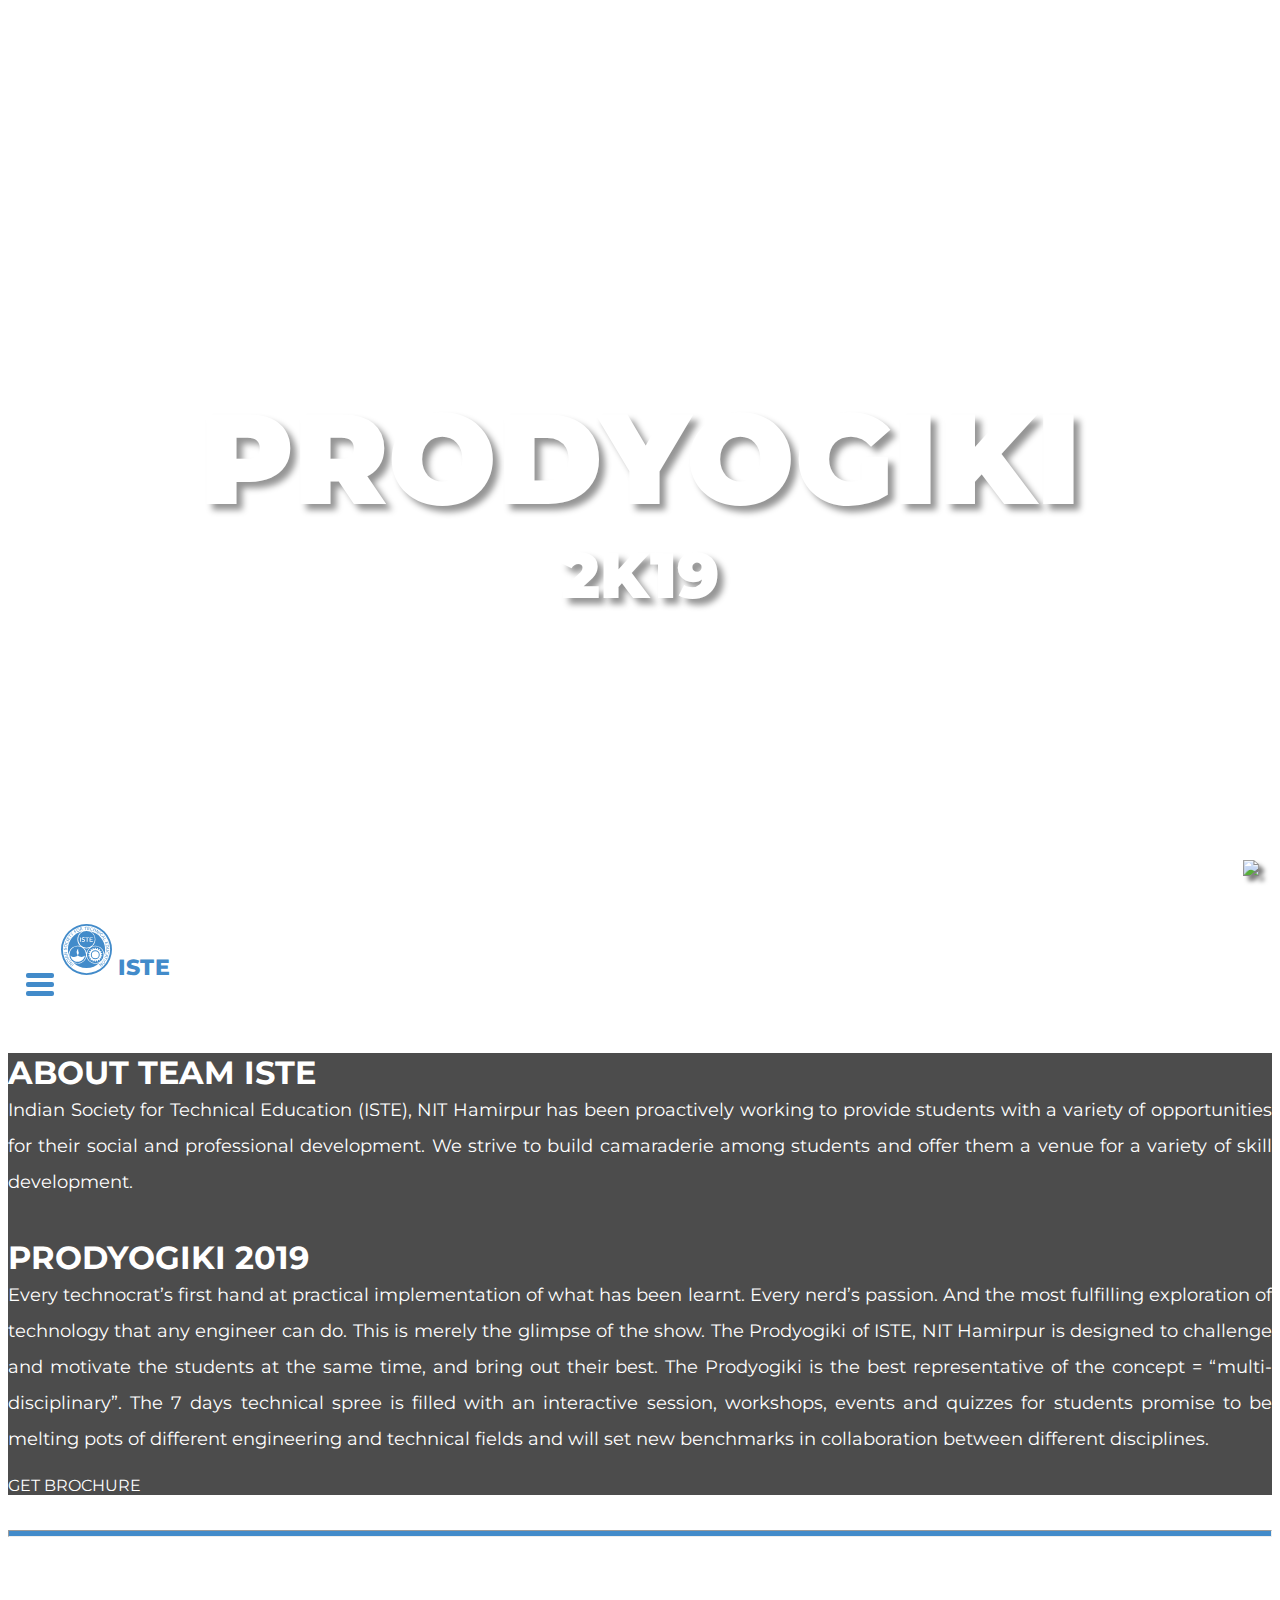
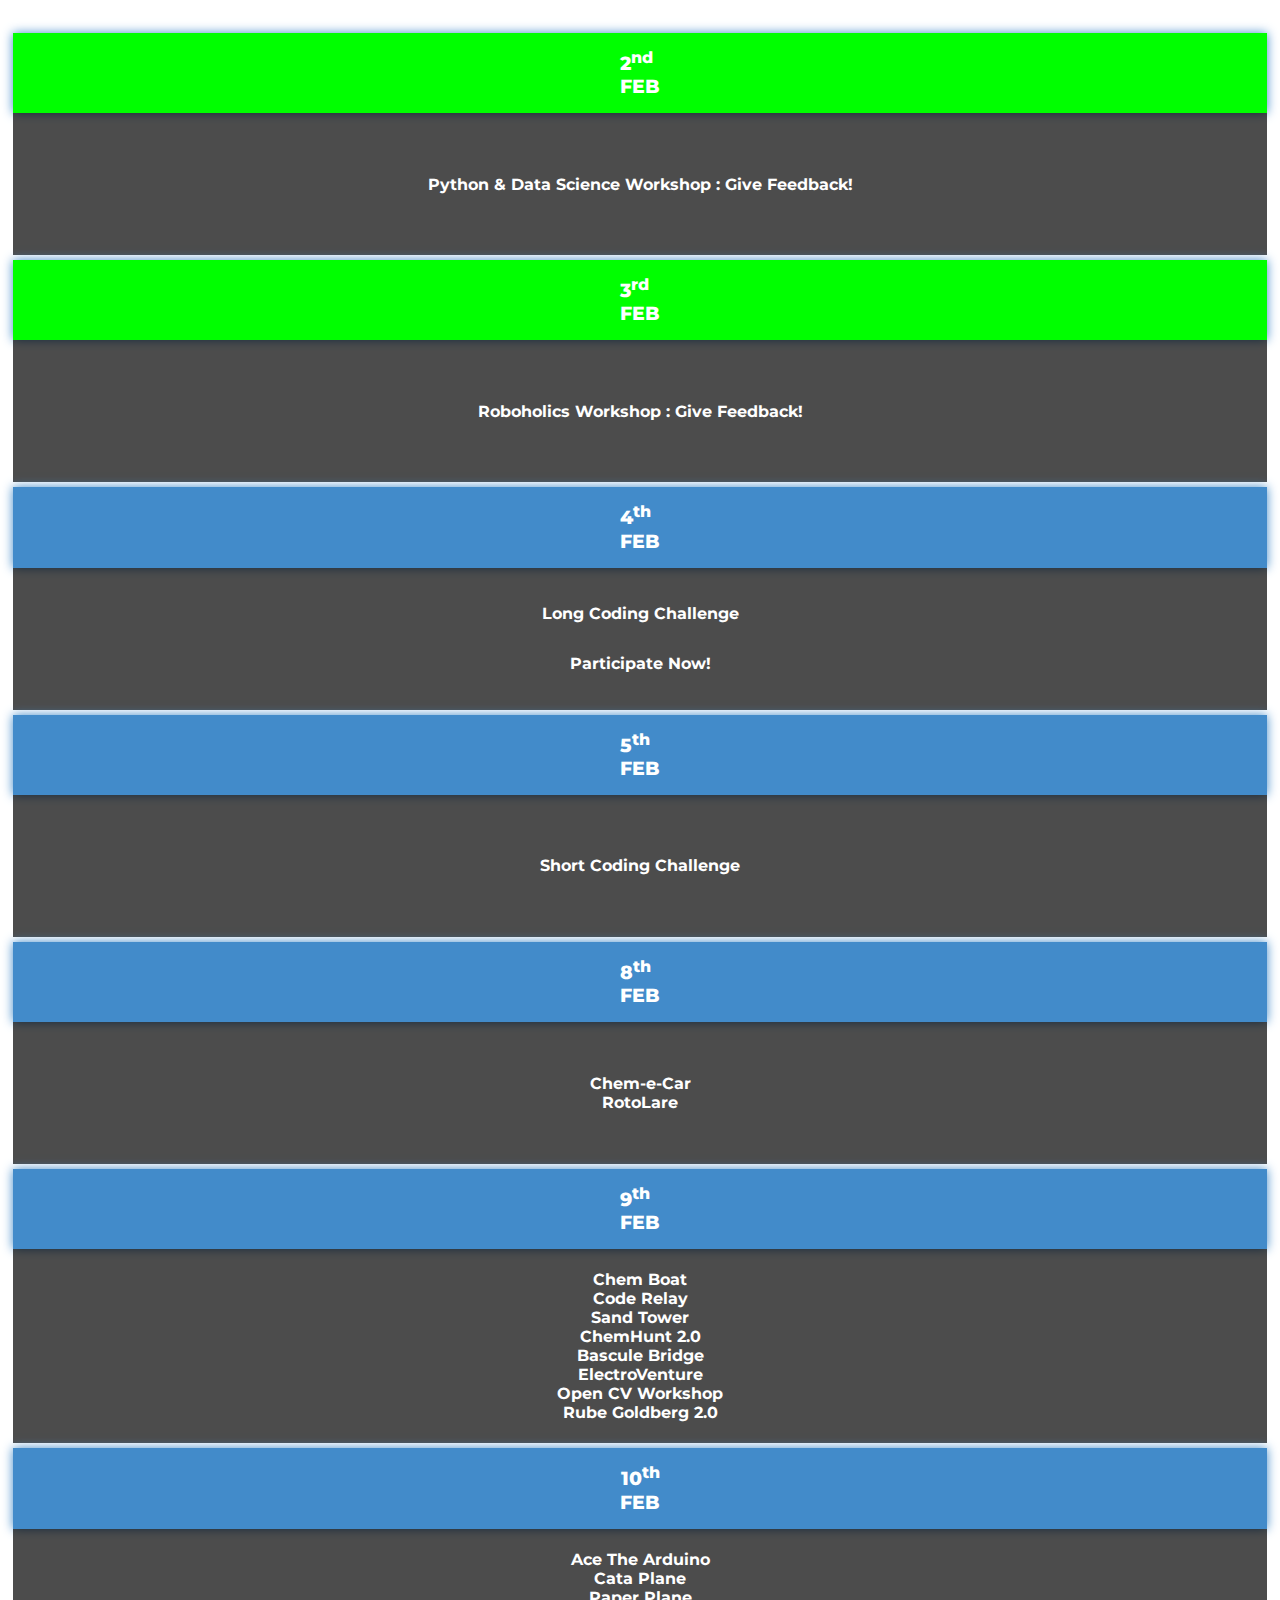
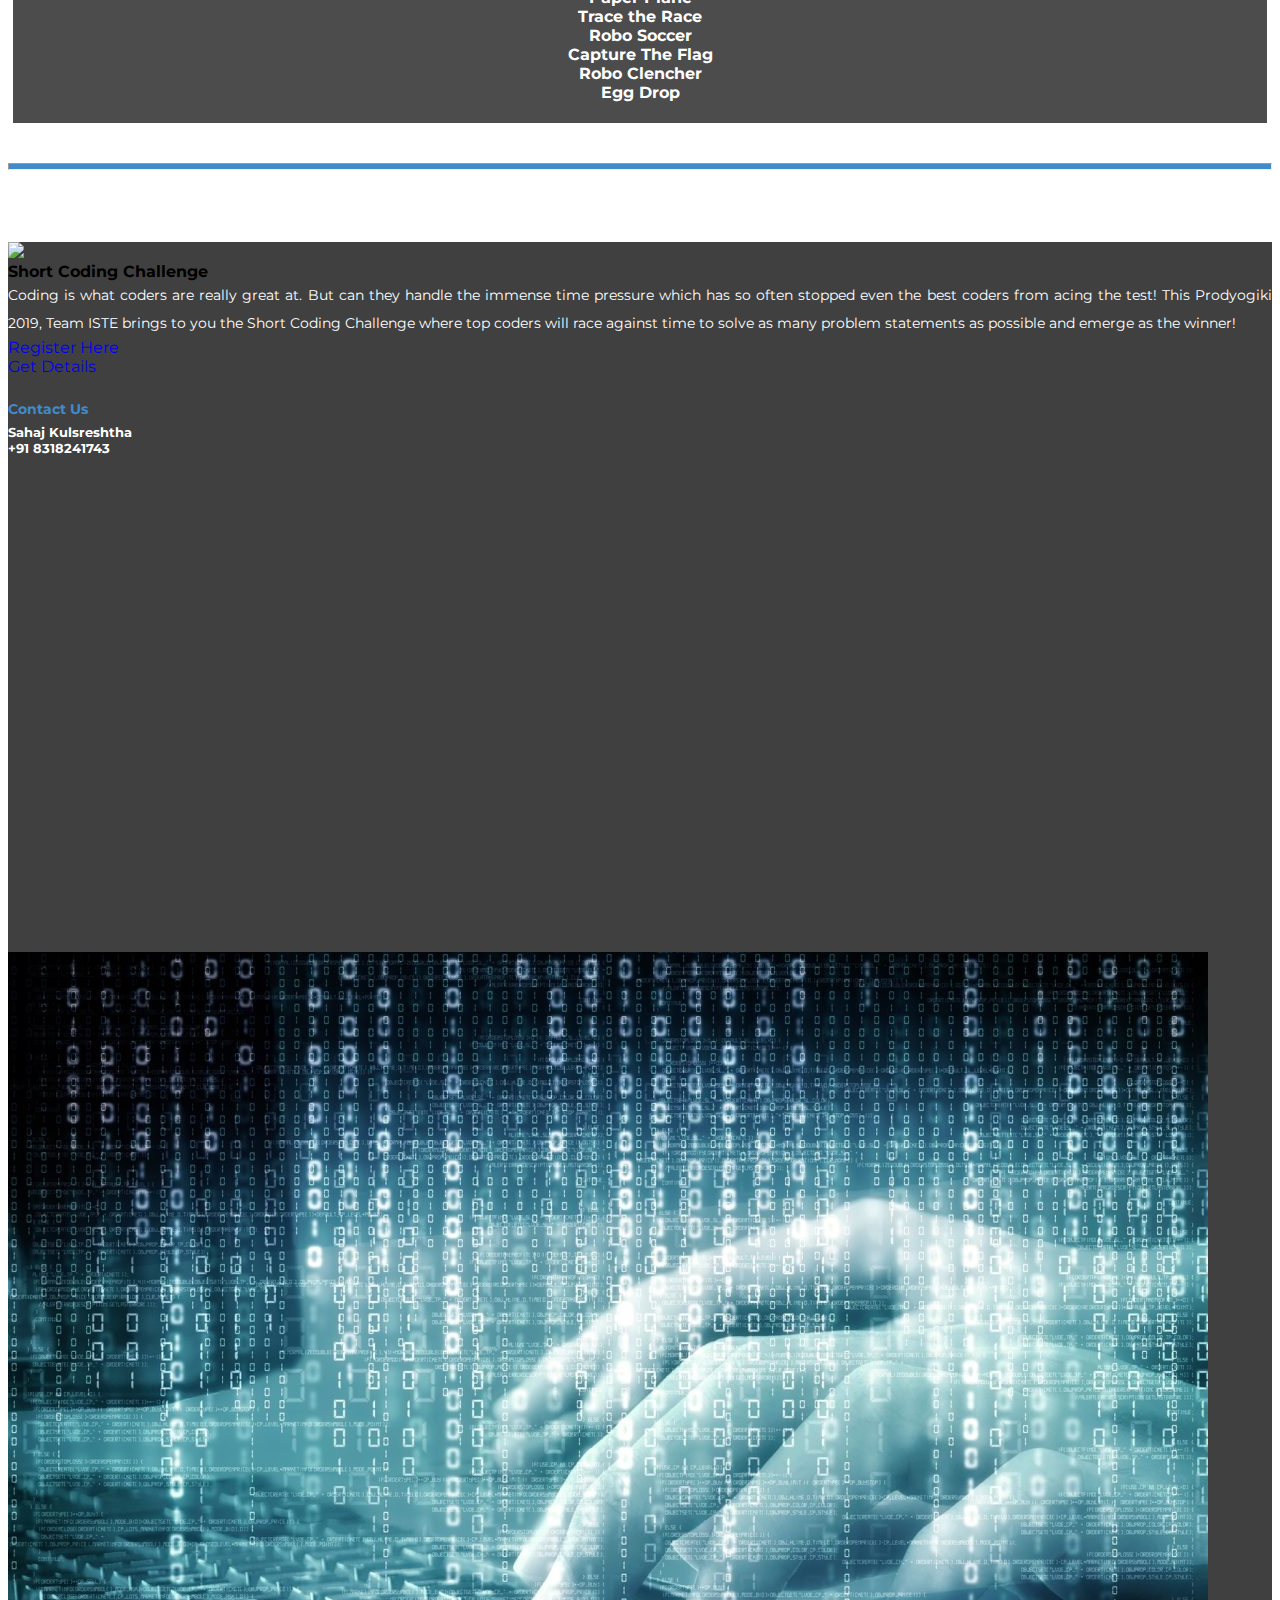
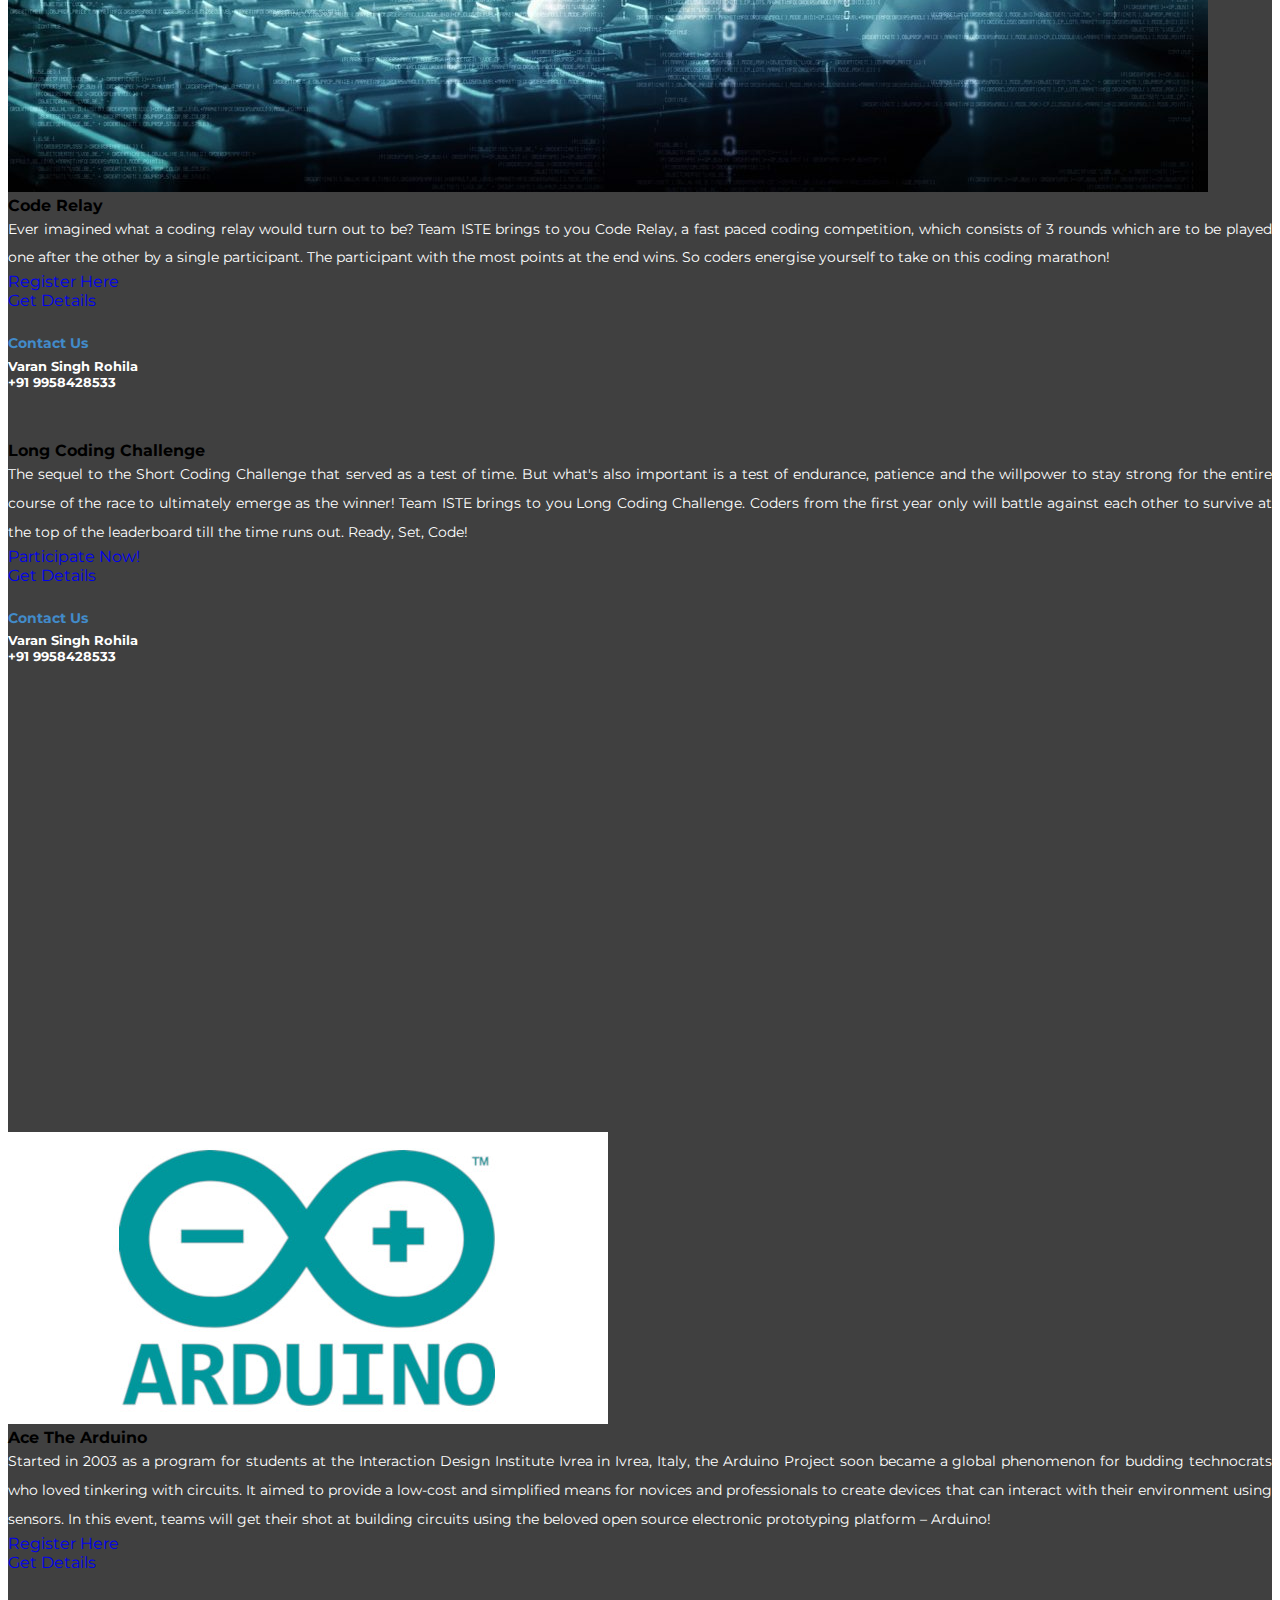
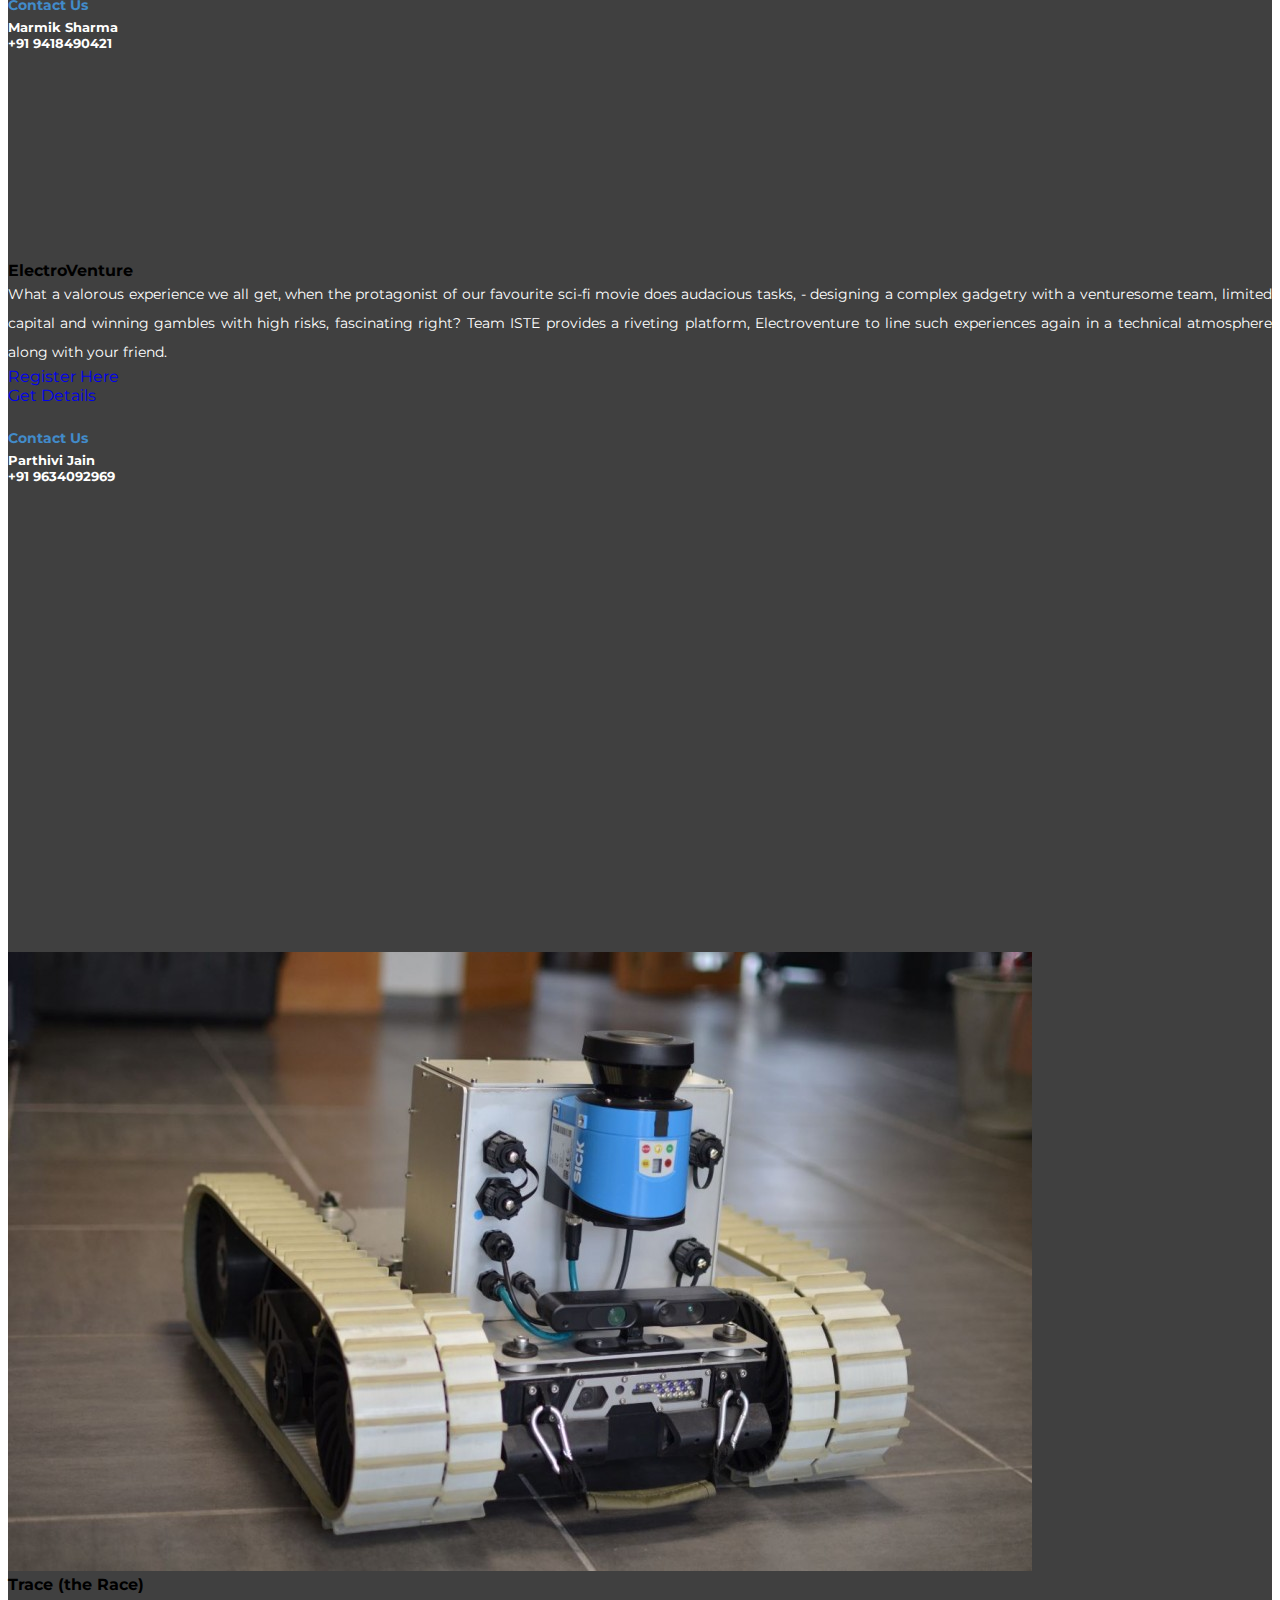
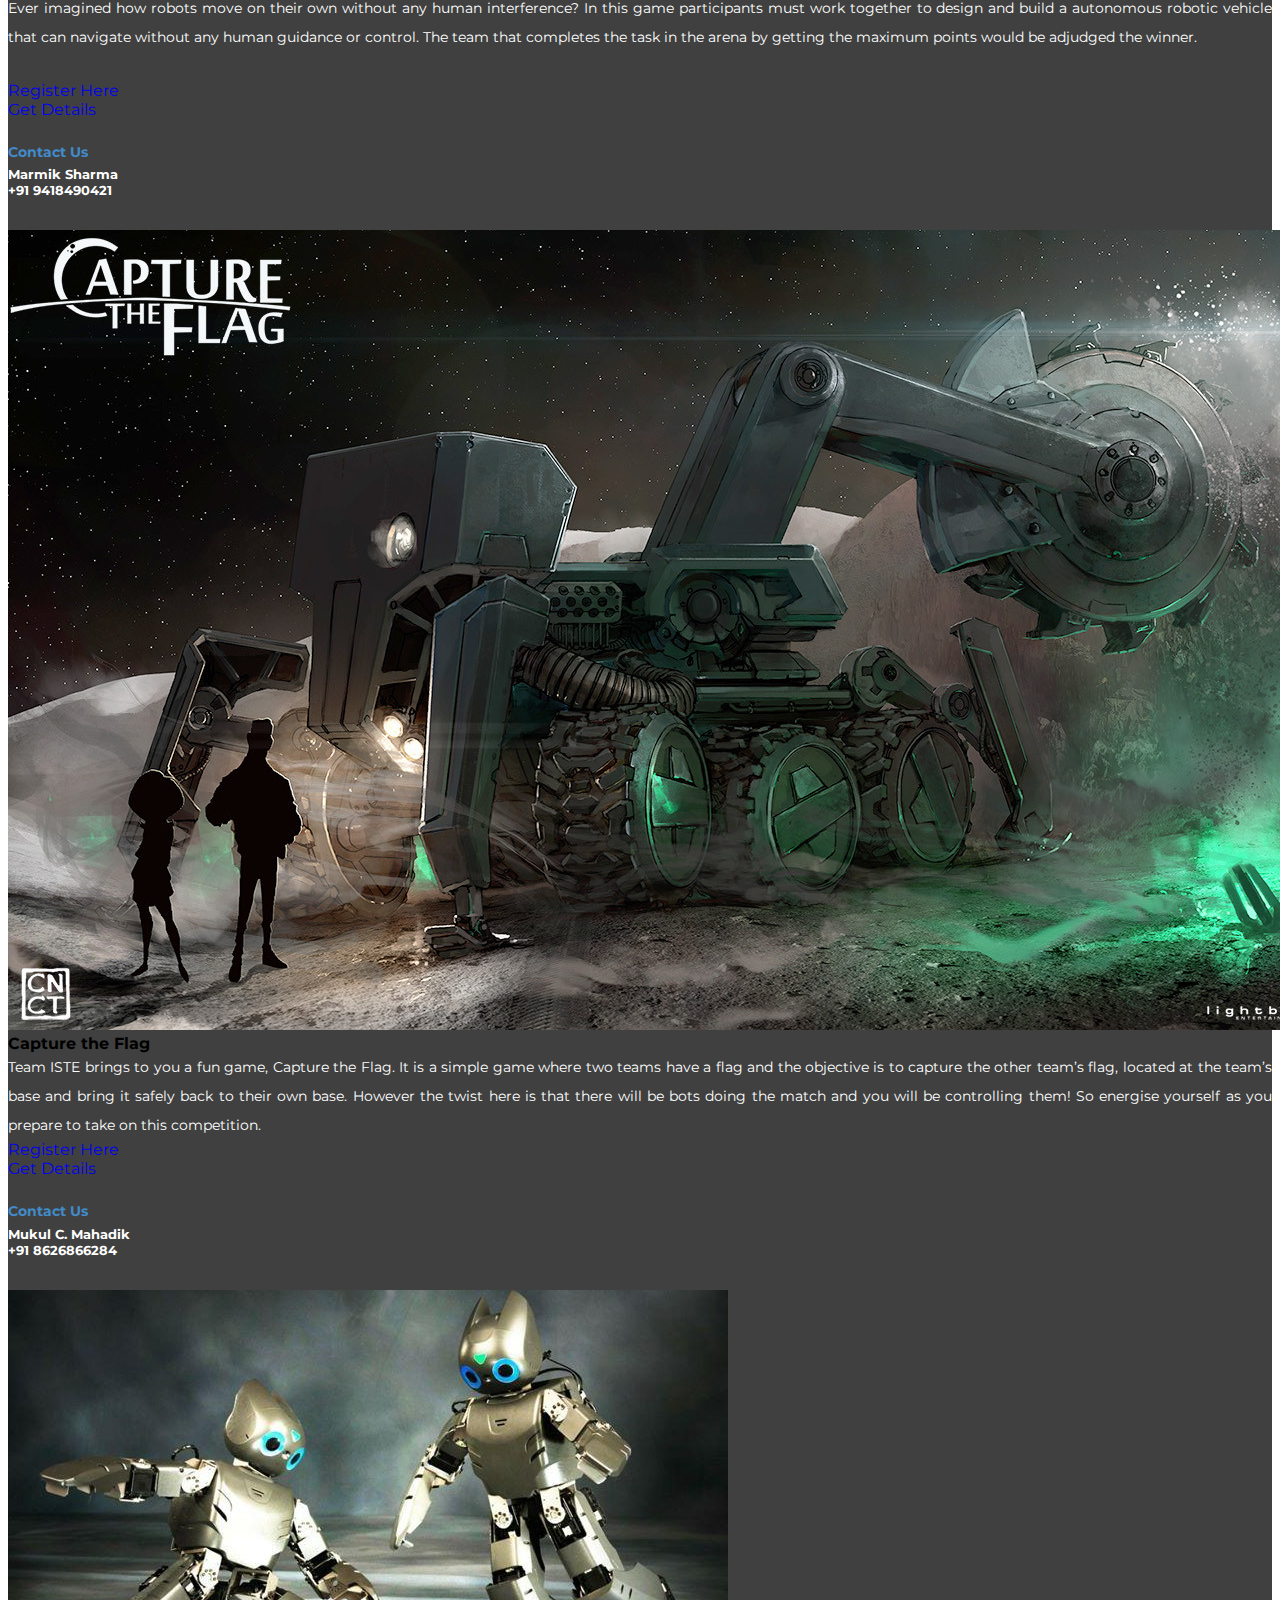
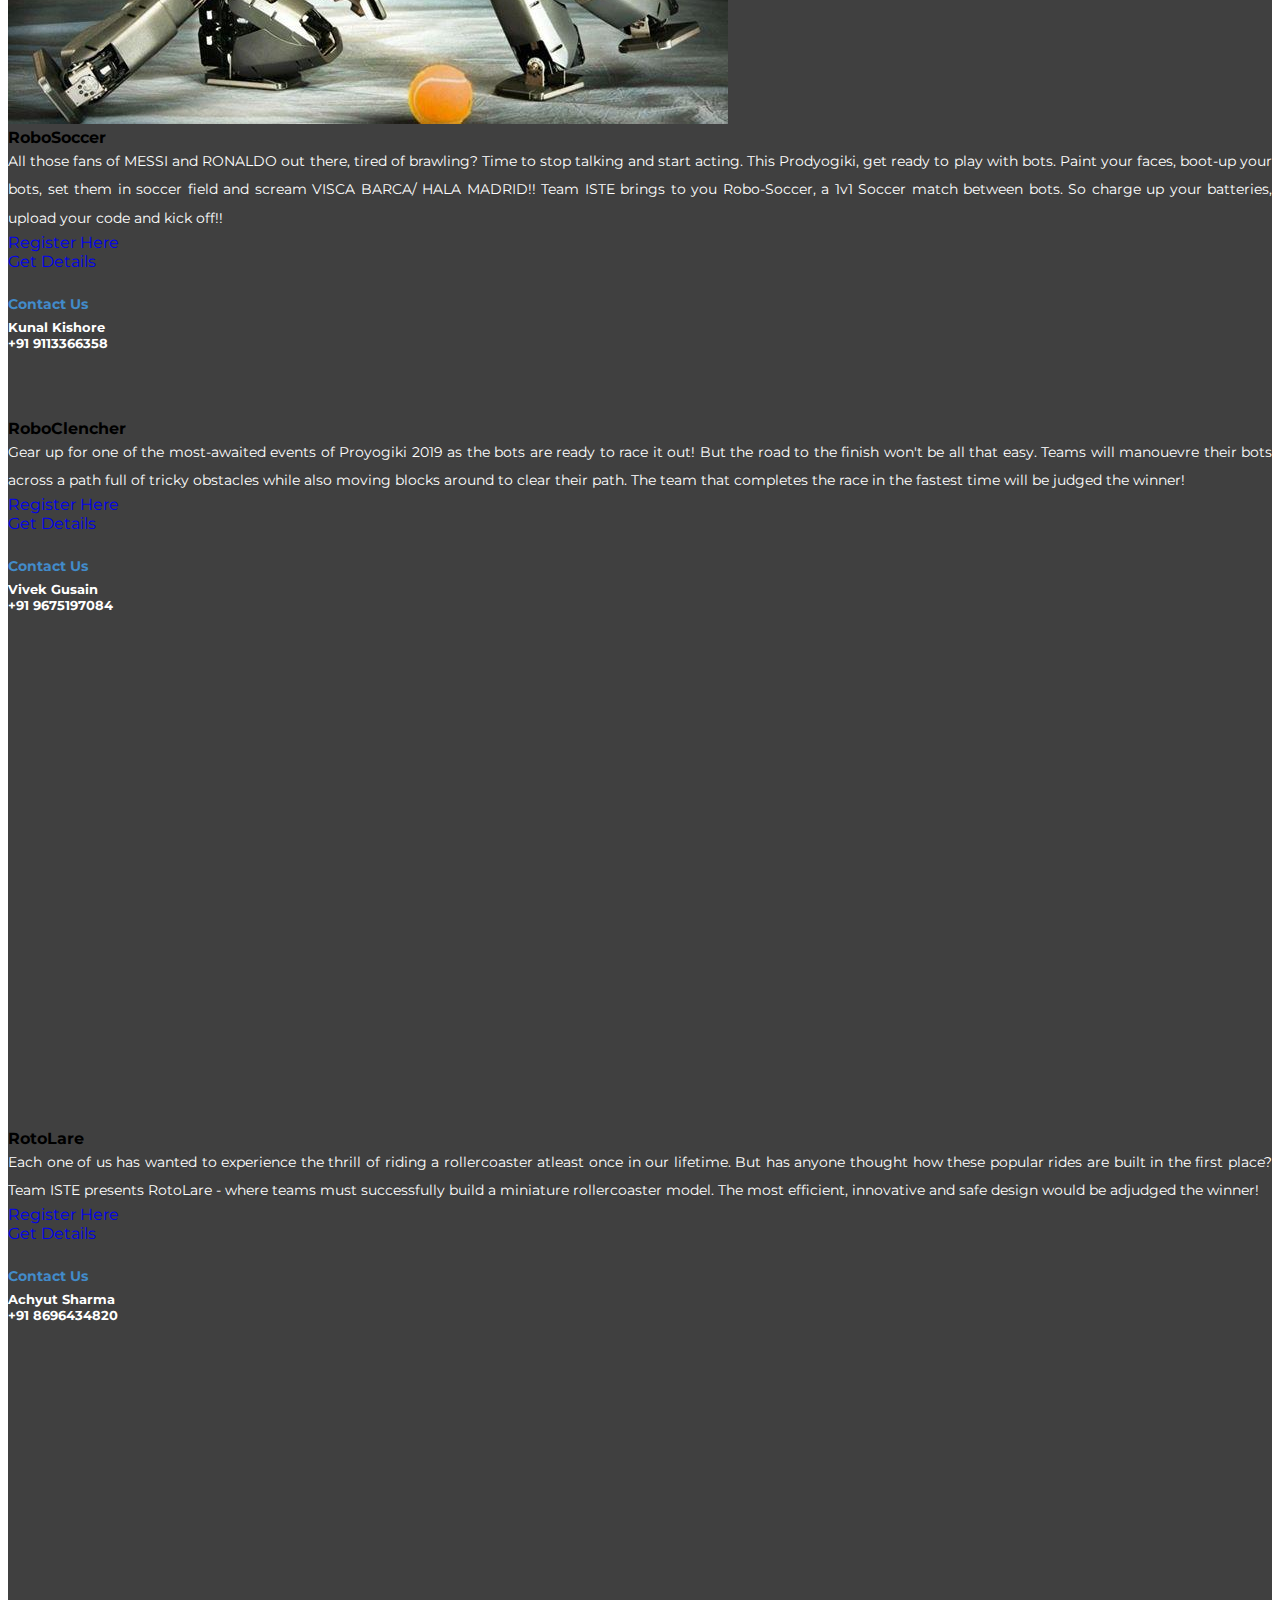
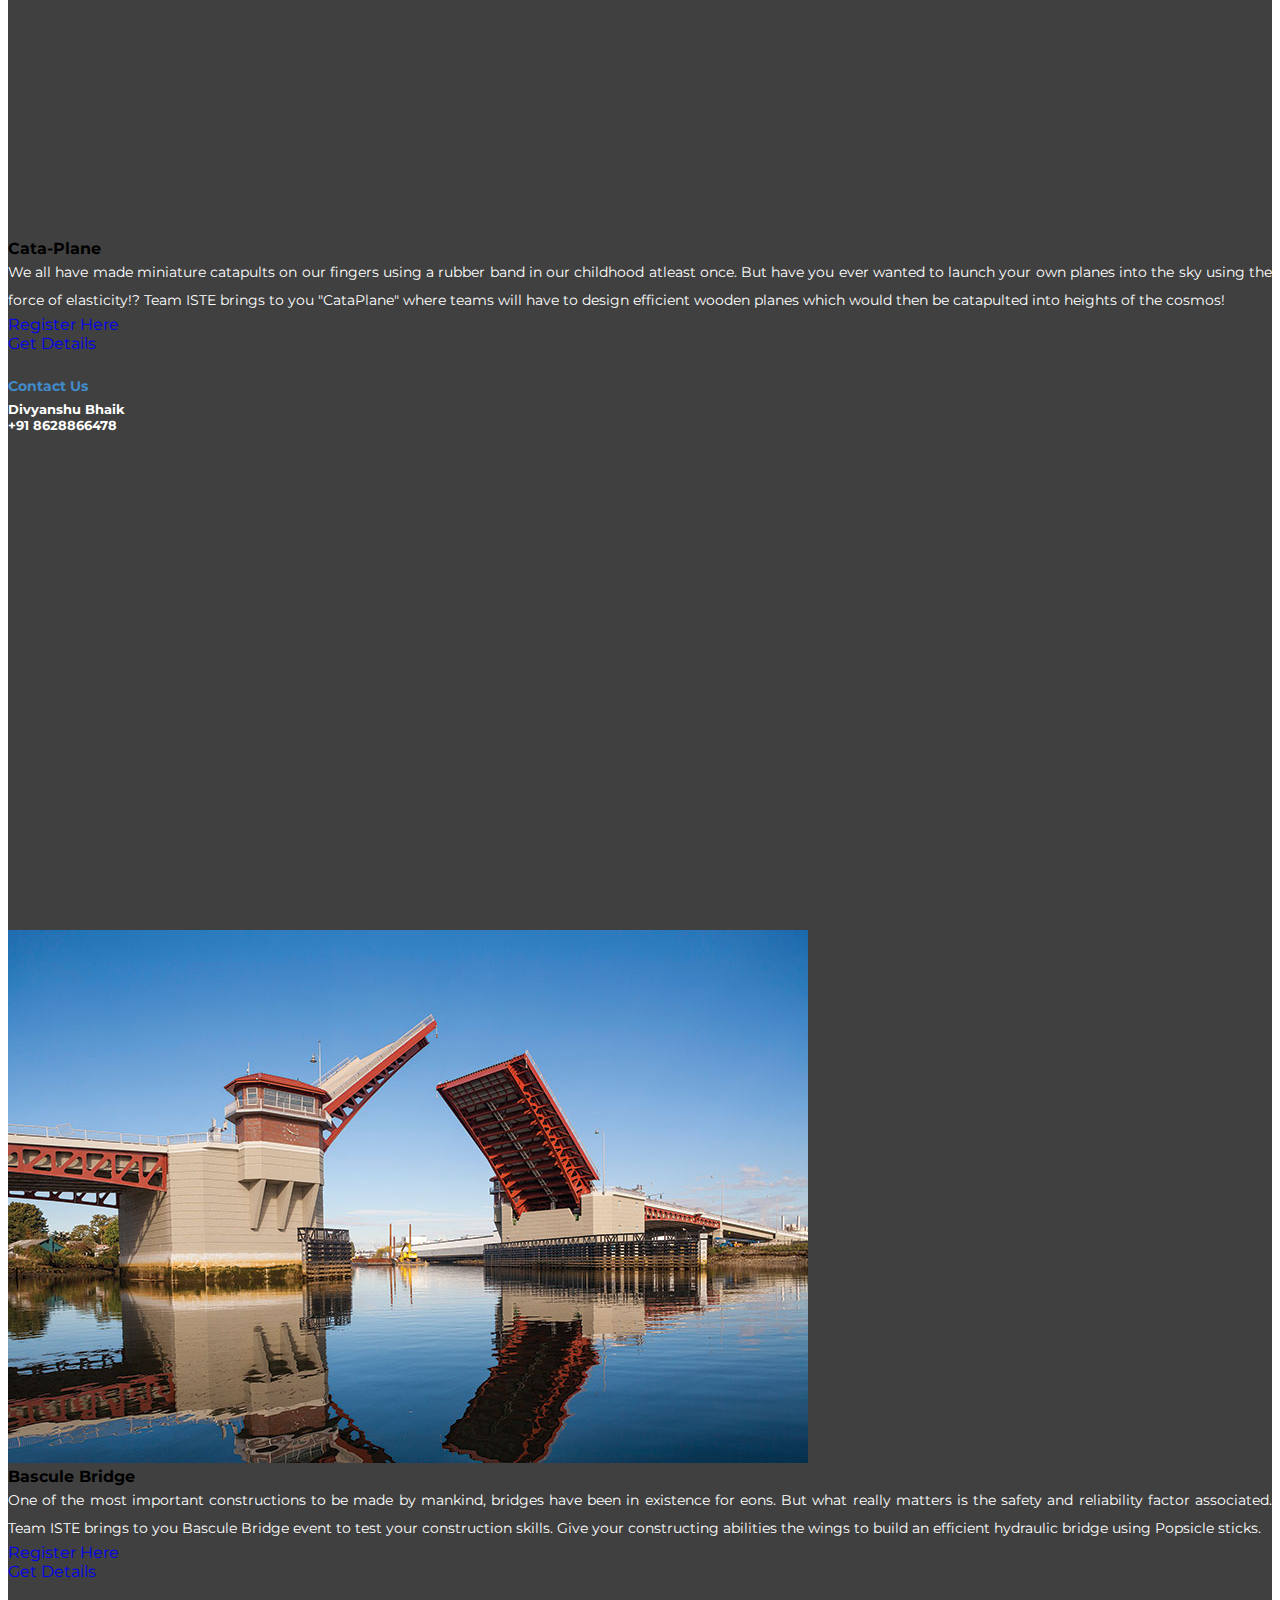
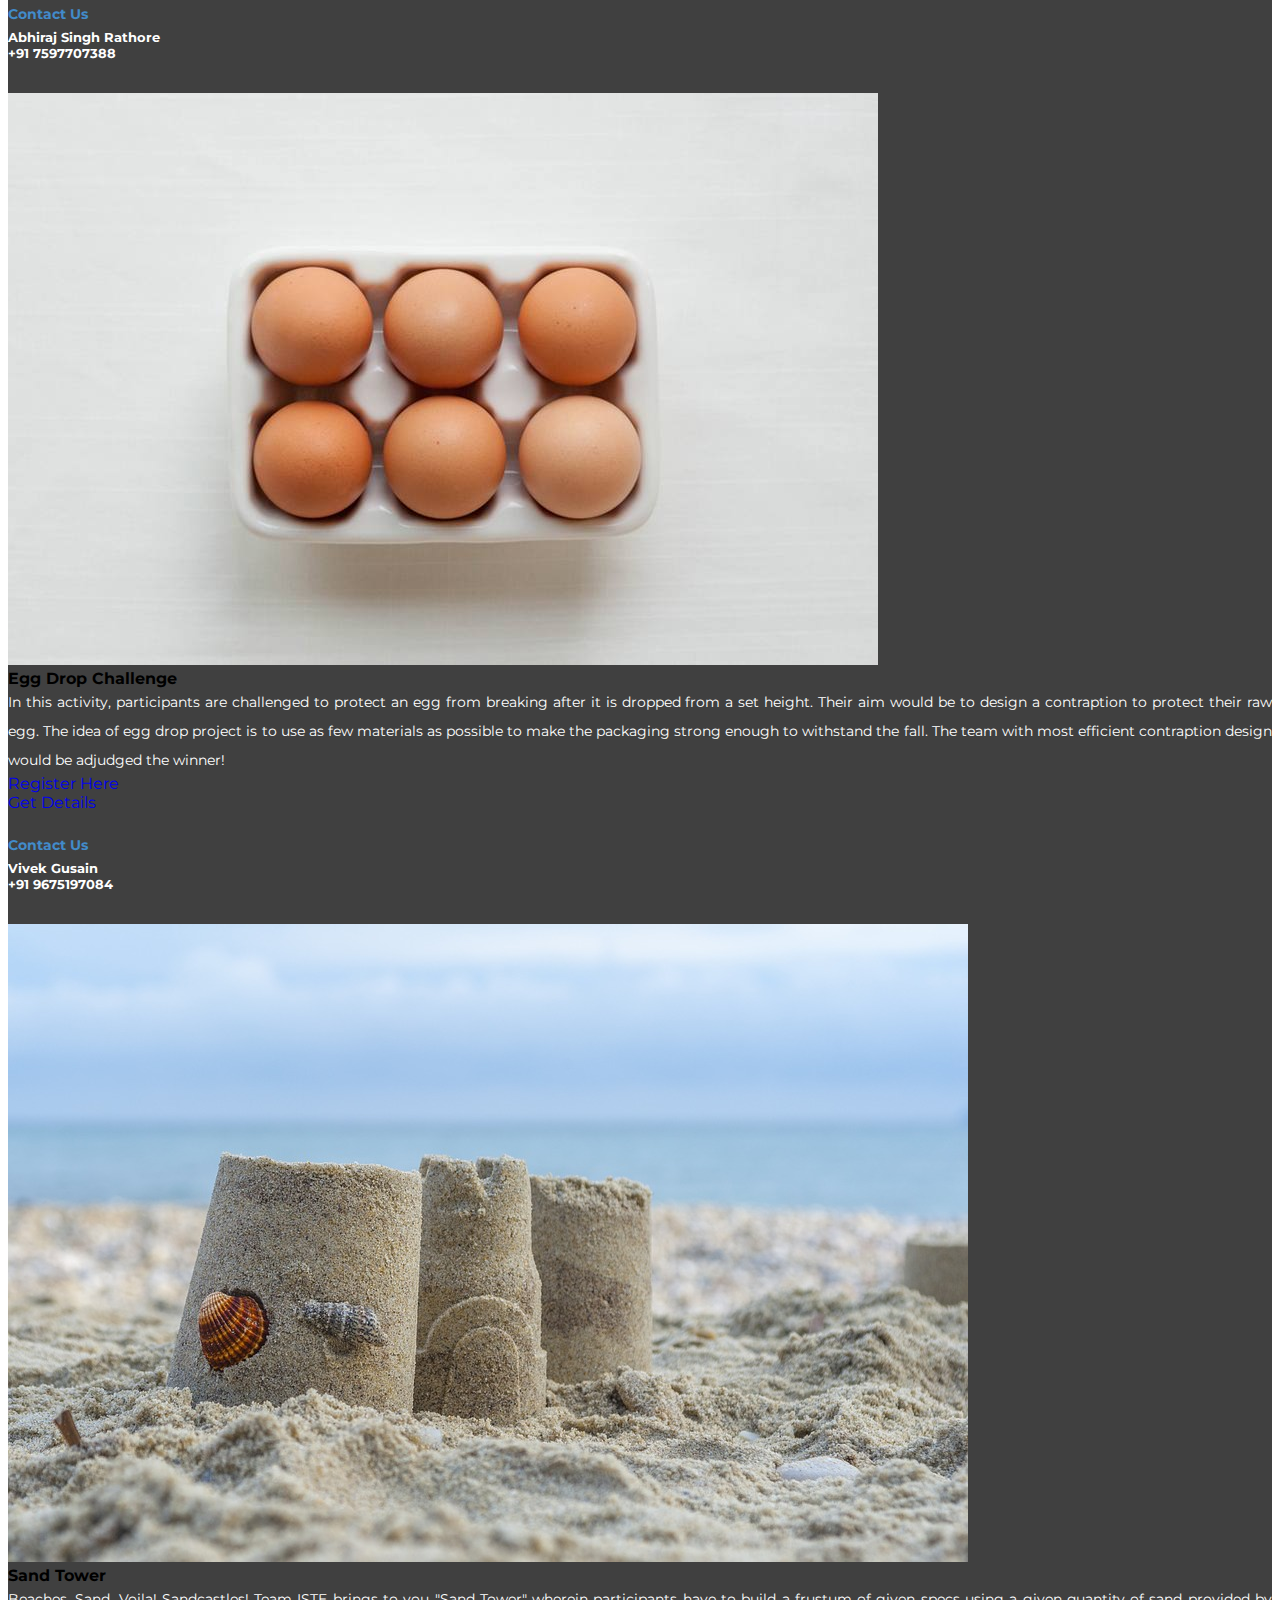
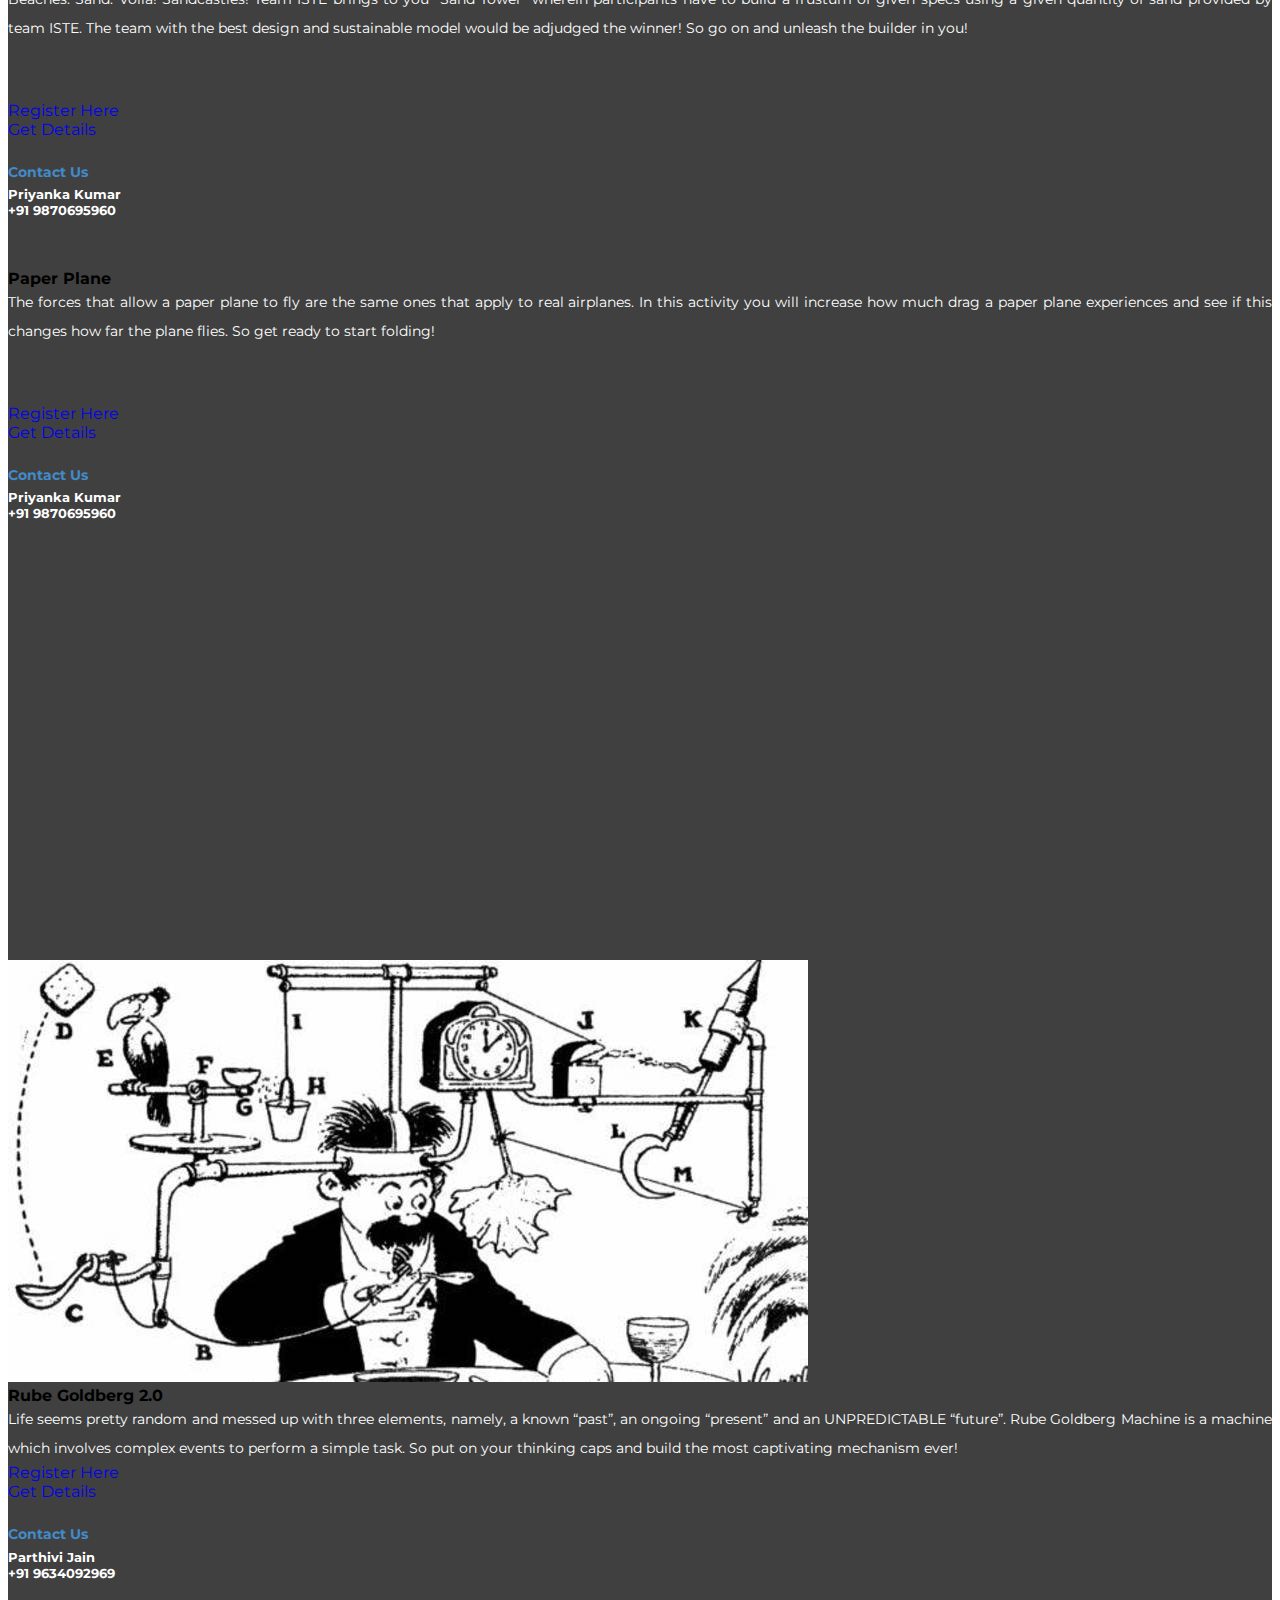
==== commit 53e6fa9c: "Front Page EhancementS" ====
--- a/index.html
+++ b/index.html
@@ -93,9 +93,60 @@
 
     <header>
         <div id="face">
-            <img id="nith" src="images/Logos/nith.png" alt="">
-            <p id="face-text" data-boi="PRODY">PRODYOGIKI 2019</p>
+            <div id="logos">
+                <img src="images/Logos/nith.svg" alt="">
+                <img src="images/Logos/prodyogiki.svg" alt="">
+                <img src="images/Logos/ISTEs.svg" alt="">
+            </div>
+            <div id="whatis">
+                <div id="name" data-boi="PRODY">PRODYOGIKI</div>
+                <div id="year">2K19</div>
+            </div>
         </div>
+        <style>
+            #logos {
+                display: flex;
+                justify-content: space-evenly;
+                position: absolute;
+                width: 100%;
+                top: 30%;
+                left: 50%;
+                transform: translate(-50%, -50%);
+                height: 20vmin;
+            }
+            #whatis {
+                position: absolute;
+                top: 50%;
+                left: 50%;
+                transform: translate(-50%,-30%);
+            }
+            #name,#year {
+                font-weight:900;
+                text-shadow: 0.5vw 0.5vw 0.5vw rgba(0,0,0,0.42);
+                font-size: 5vw;
+                text-align: center;
+            }
+            #name {
+                font-size:10vw; 
+                transition: step-end;
+            }
+            #name::before {
+                content: attr(data-boi);
+                position: absolute;
+                width: 0%;
+                color: #1da1f2;
+                overflow: hidden;
+                transition: 1s  cubic-bezier(0.68, -0.55, 0.265, 1.55);
+                text-shadow: 0.5vw 0.5vw 0.5vw rgba(0,0,0,0.42);
+            }
+            #name:hover {
+                color: transparent;
+                text-shadow: none;
+            }
+            #name:hover::before {
+                width:100%;
+            }
+        </style>
         <script src="js/particles.js"></script>
         <script src="js/app.js"></script>
     </header>
@@ -108,7 +159,7 @@
             <h1 class="wthree-logo" ; style="margin-left: 3%">
 
                 <a href="http://istenith.me" id="logoLink" data-blast="color" style="color:#428bca;">
-                    <img src="images/Logos/ISTEs.svg" width="51px" height="51px" /> <span class="f8">ISTE</span></a>
+                    <img src="images/Logos/ISTEsblue.svg" width="51px" height="51px" /> <span class="f8">ISTE</span></a>
             </h1>
             <div class="position-relative">
                 <a href="#menu" id="toggle">
--- a/css/style.css
+++ b/css/style.css
@@ -1,6 +1,7 @@
 html {
     height: 100%;
 }
+
 body {
     font-family: "Montserrat", sans-serif;
     /* background: #010101; */
@@ -8,9 +9,9 @@
 }
 
 #parallax {
-    background: url(../images/stars.jpg) no-repeat center;
+    background: url(../images/backgrounds/maths.jpg) no-repeat;
     background-size: cover;
-    background-attachment: fixed !important;  
+    background-attachment: fixed !important;
     min-height: 100vh;
 }
 
@@ -69,41 +70,11 @@
     height: 100vh;
     width: 100%;
     color: #fff;
-    background-image : url(../images/backgrounds/frpageland.jpeg) ;
+    background-image: url(../images/backgrounds/frpage.svg);
     background-size: cover;
 }
-#nith {
-    position: absolute;
-    top : 30%;
-    left: 50%;
-    transform: translate(-50%,-50%);
-    height : 20vmin;
-}
-#face-text {
-    position: absolute;
-    top : 50%;
-    left: 50%;
-    transform: translate(-50%,-50%);
-    
-    text-shadow: 5px 5px 10px rgba(0, 0, 0, 0.51);
-    font-weight: 700;
-    font-size : 5vw;
-    font-family: Montserrat, sans-serif;
-}
-#face-text::before {
-    content: attr(data-boi);
-    position : absolute;
-    top : 0;
-    left: 0;
-    width: 0%;
-    color: #1da1f2;
-    word-wrap: none;
-    overflow: hidden;
-    transition: 1s;
-}
-#face-text:hover::before {
-    width : 100%;
-}
+
+
 
 /*-- bottom-to-top --*/
 #toTop {
@@ -357,64 +328,17 @@
 }
 
 /* The following is all you really need for the effect to work */
-.backbox h4 {
-    font-family: "Montserrat", sans-serif;
-    text-transform: capitalize;
-    font-size: 2.3rem;
-    top: 16rem;
-    font-weight: bold;
-    color: #ffeb3b;
-    padding: 0.0625rem;
-    line-height: 2;
-    width: 100%;
-    position: absolute;
-}
-
-.bb-text {
-    color: #fff;
-}
-
-.backbox:before {
-    width: 5px;
-    position: absolute;
-    left: 0;
-    top: 0;
-    content: "";
+
+/* //banner text */
+
+/* Frequents */
+hr.seperator {
     background-color: #428bca;
-}
-
-.backbox:after {
-    width: 100%;
-    height: 0.125rem;
-    position: absolute;
-    left: 0;
-    bottom: 0;
-    content: "";
-    background-image: -webkit-gradient(linear,
-        0% 50%,
-        100% 50%,
-        color-stop(0%, rgba(255, 255, 255, 0)),
-        color-stop(40%, rgba(255, 255, 255, 0)),
-        color-stop(60%, rgba(255, 255, 255, 0.8)),
-        color-stop(100%, rgba(255, 255, 255, 0)));
-    background-image: -moz-linear-gradient(left,
-        rgba(255, 255, 255, 0),
-        rgba(255, 255, 255, 0) 40%,
-        rgba(255, 255, 255, 0) 60%,
-        rgba(255, 255, 255, 0));
-    background-image: -webkit-linear-gradient(left,
-        rgba(255, 255, 255, 0),
-        rgba(255, 255, 255, 0) 40%,
-        rgba(255, 255, 255, 0) 60%,
-        rgba(255, 255, 255, 0));
-    background-image: linear-gradient(to right,
-        rgba(255, 255, 255, 0),
-        rgba(255, 255, 255, 0) 40%,
-        rgba(255, 255, 255, 0) 60%,
-        rgba(255, 255, 255, 0));
-}
-
-/* //banner text */
+    height: 5px;
+    margin: 1em 0;
+}
+
+
 
 /* ABOUT US */
 
@@ -431,7 +355,7 @@
 }
 
 .jumbotron {
-    background: rgba(0,0,0,0.5);
+    background: rgba(0,0,0, 0.7);
     /* margin-top: 50px; */
 }
 
@@ -442,39 +366,57 @@
 
 /* SCHEDULE */
 
-#schedule .event-card {
-    box-shadow: 0 0 10px #010101;
-    background: rgba(0, 0, 0, 0.5);
-    padding: 10px 21px;
+
+.event-card {
+    background: rgba(0, 0, 0, 0.7);
+    padding: 21px 21px;
     font-size: 1.2em;
     color: #aaa;
-    text-align: right;
-    border-radius: 7px;
-    border-top-left-radius: 0;
-    border-bottom-left-radius: 0;
+    text-align: center;
     font-weight: 700;
+    min-height: 100px;
+    display: flex;
+    flex-wrap: wrap;
+    align-items: center;
+    justify-content:center;
 }
 
 #schedule .date {
     box-shadow: 0 0 10px #428bca;
     padding: 15px;
-    border-radius: 7px;
-    border-top-right-radius: 0;
-    border-bottom-right-radius: 0;
     display: flex;
     align-items: center;
     justify-content: center;
     background: #428bca;
-    color : #fff;
+    color: #fff;
 }
 
 #schedule .date.active {
-    background: #fff;
-    color : #428bca;
+    color: #fff;
+    animation: blinkish 1s infinite;
+}
+
+@keyframes blinkish {
+    0% {
+        background: transparent;
+    }
+
+    50% {
+        background: #428bca;
+    }
+
+    100% {
+        background: transparent;
+    }
+}
+
+#schedule .date.off {
+    background: #0f0;
+    color: #fff;
 }
 
 #schedule .date h3 {
-    font-weight: 800; 
+    font-weight: 800;
 }
 
 #schedule .row {
@@ -483,17 +425,52 @@
 
 /* SPONSORS */
 
-.base {
-    height : 250px;
+#ourSponsors {
+    text-align: center;
+    font-family: Montserrat;
+    font-weight: 700;
+}
+
+#ourSponsors div.container {
+    padding-bottom: 36px;
+    padding-top: 24px;
+}
+
+#ourSponsors div.container.white {
     background: #fff;
-    display : flex ;
-    align-items : center;
-    justify-content: center;
-    margin: 14px 0;
-    padding: 0 10px;
-}
-.base img {
-    max-height: 250px;
+}
+
+.label {
+    margin-top: 100px;
+    font-size: 24px;
+    margin-bottom: 12px;
+    color: black;
+}
+
+
+.sponsor img {
+    max-width: 360px;
+    max-width: 100%;
+}
+
+span.name {
+    margin-top: 24px auto;
+    font-size: 20px;
+    color: white;
+    background: black;
+    padding: 6px 16px;
+    display: inline-block;
+}
+
+#moringa {
+    max-width: 100%;
+    padding: 24px 0px;
+}
+
+@media screen and (min-width: 500px) {
+    #moringa {
+        max-width: 480px;
+    }
 }
 
 /* SPONSORED */
@@ -504,16 +481,18 @@
     font-size: 1em;
 }
 
-.scheduleLink {
+a.scheduleLink {
     color: white;
     cursor: pointer;
     transition: all 0.3s;
     font-size: 16px;
-}
-
-.scheduleLink:hover {
+    display : block;
+    flex : 100%;
+}
+
+a.scheduleLink:hover {
     color: white;
-    font-size:20px;
+    font-size: 20px;
 }
 
 h3.agile-head {
@@ -549,8 +528,8 @@
 }
 
 .card {
-    background-color: rgba(0, 0, 0, 0.4);
-    box-shadow: none !important; 
+    background-color: rgba(0, 0, 0, 0.75);
+    box-shadow: none !important;
     min-height: 710px;
 }
 
@@ -710,7 +689,7 @@
 #accordion4 .panel-title a.collapsed:before {
     content: "\f106";
     font-family: "FontAwesome";
-    font-weight: 900; 
+    font-weight: 900;
     width: 55px;
     height: 100%;
     text-align: center;
@@ -943,7 +922,7 @@
 }
 
 h5.footer-top-title {
-    color: #fff;
+    color: #000c;
     text-transform: uppercase;
     font-size: 1.2em;
     margin-bottom: 1em;
@@ -966,11 +945,11 @@
 address p,
 .header-agile li,
 .header-agile li p {
-    color: #fff;
+    color: #000c;
 }
 
 .header-agile li a {
-    color: #fff;
+    color: #000c;
 }
 
 .address p a:hover {
@@ -1404,25 +1383,25 @@
     #prodyHeading {
         z-index: 1;
         color: white;
-        margin-top: 400px;    
+        margin-top: 400px;
         position: absolute;
-        margin-left:100px;
+        margin-left: 100px;
         font-size: 80px;
         font-weight: bold;
-        text-shadow: 0 0 20px  black;
-    }
-}
-
- @media screen and (max-width: 600px) {
+        text-shadow: 0 0 20px black;
+    }
+}
+
+@media screen and (max-width: 600px) {
     #prodyHeading {
         z-index: 1;
         color: white;
-        margin-top: 300px;    
+        margin-top: 300px;
         position: absolute;
-        margin-left:auto;
+        margin-left: auto;
         font-size: 60px;
         font-weight: bold;
-        text-shadow: 0 0 20px  black;
+        text-shadow: 0 0 20px black;
     }
 
     @media screen and (max-width: 600px) {
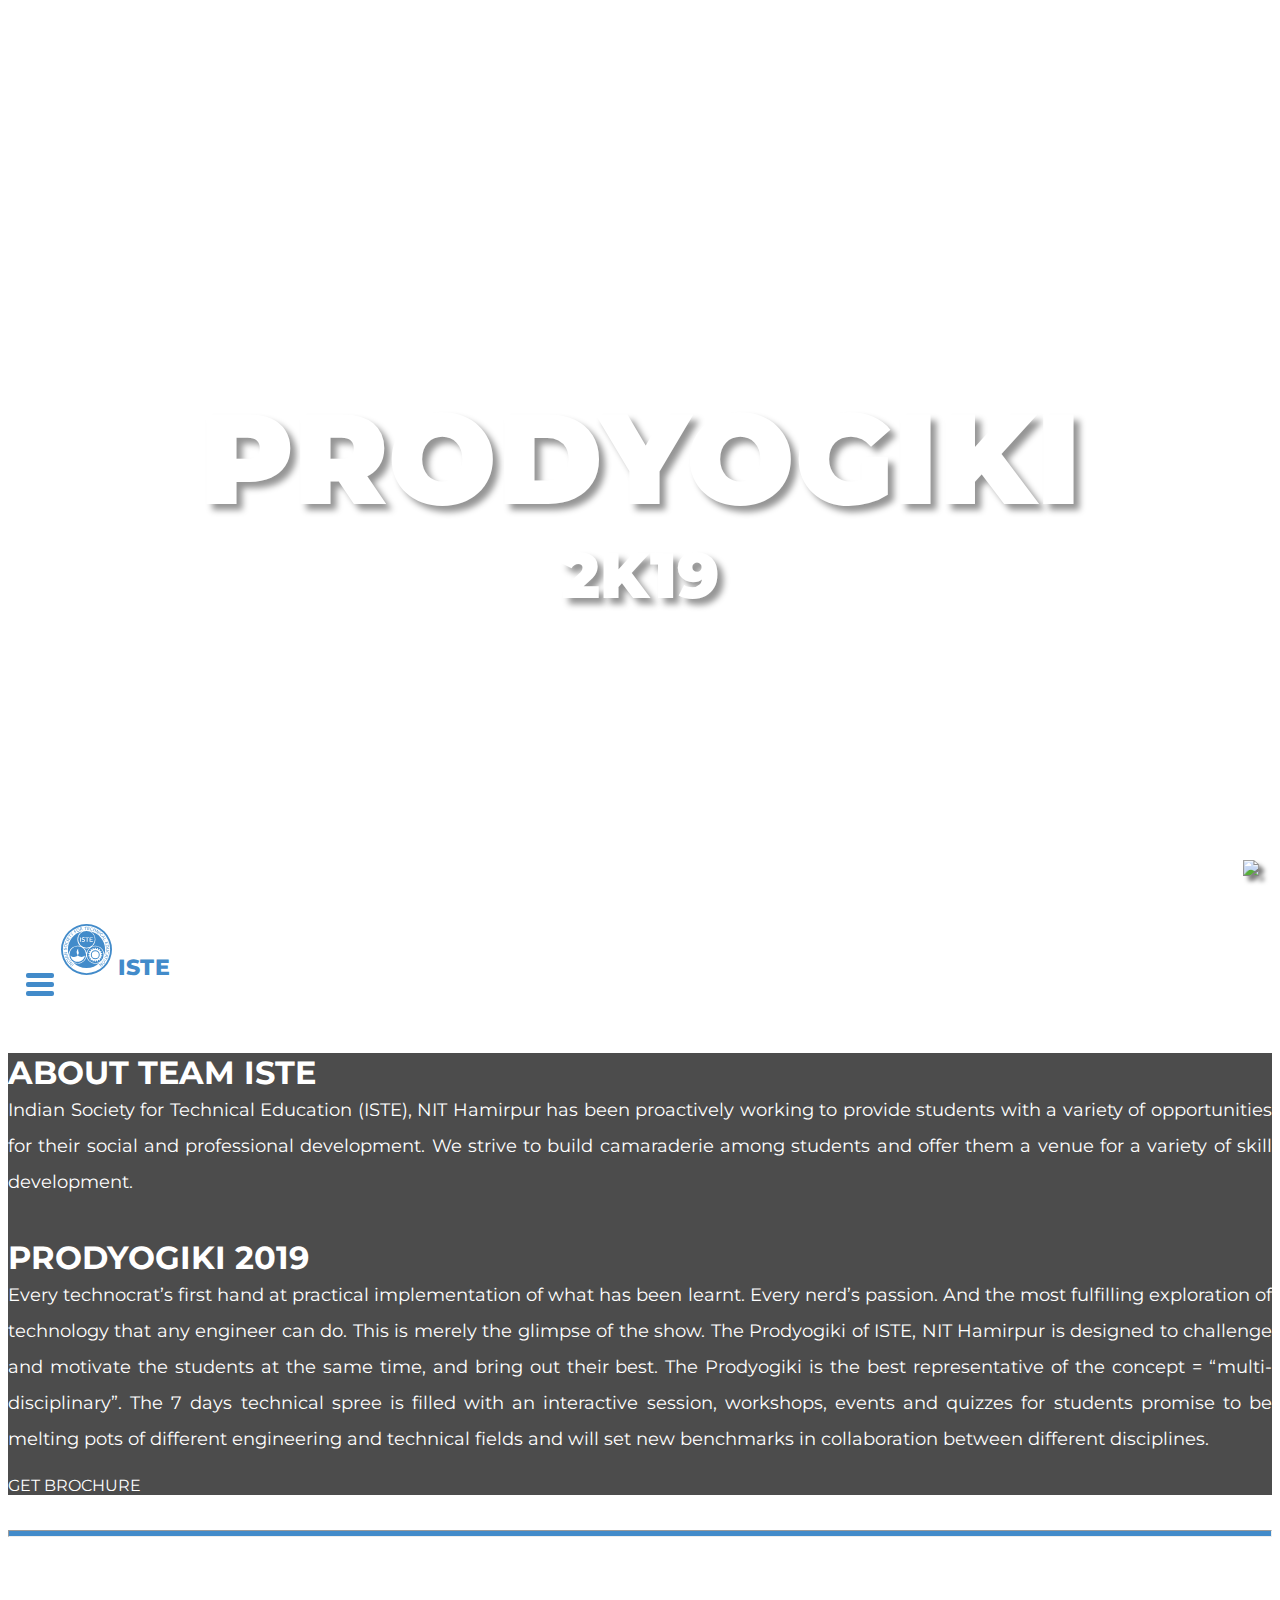
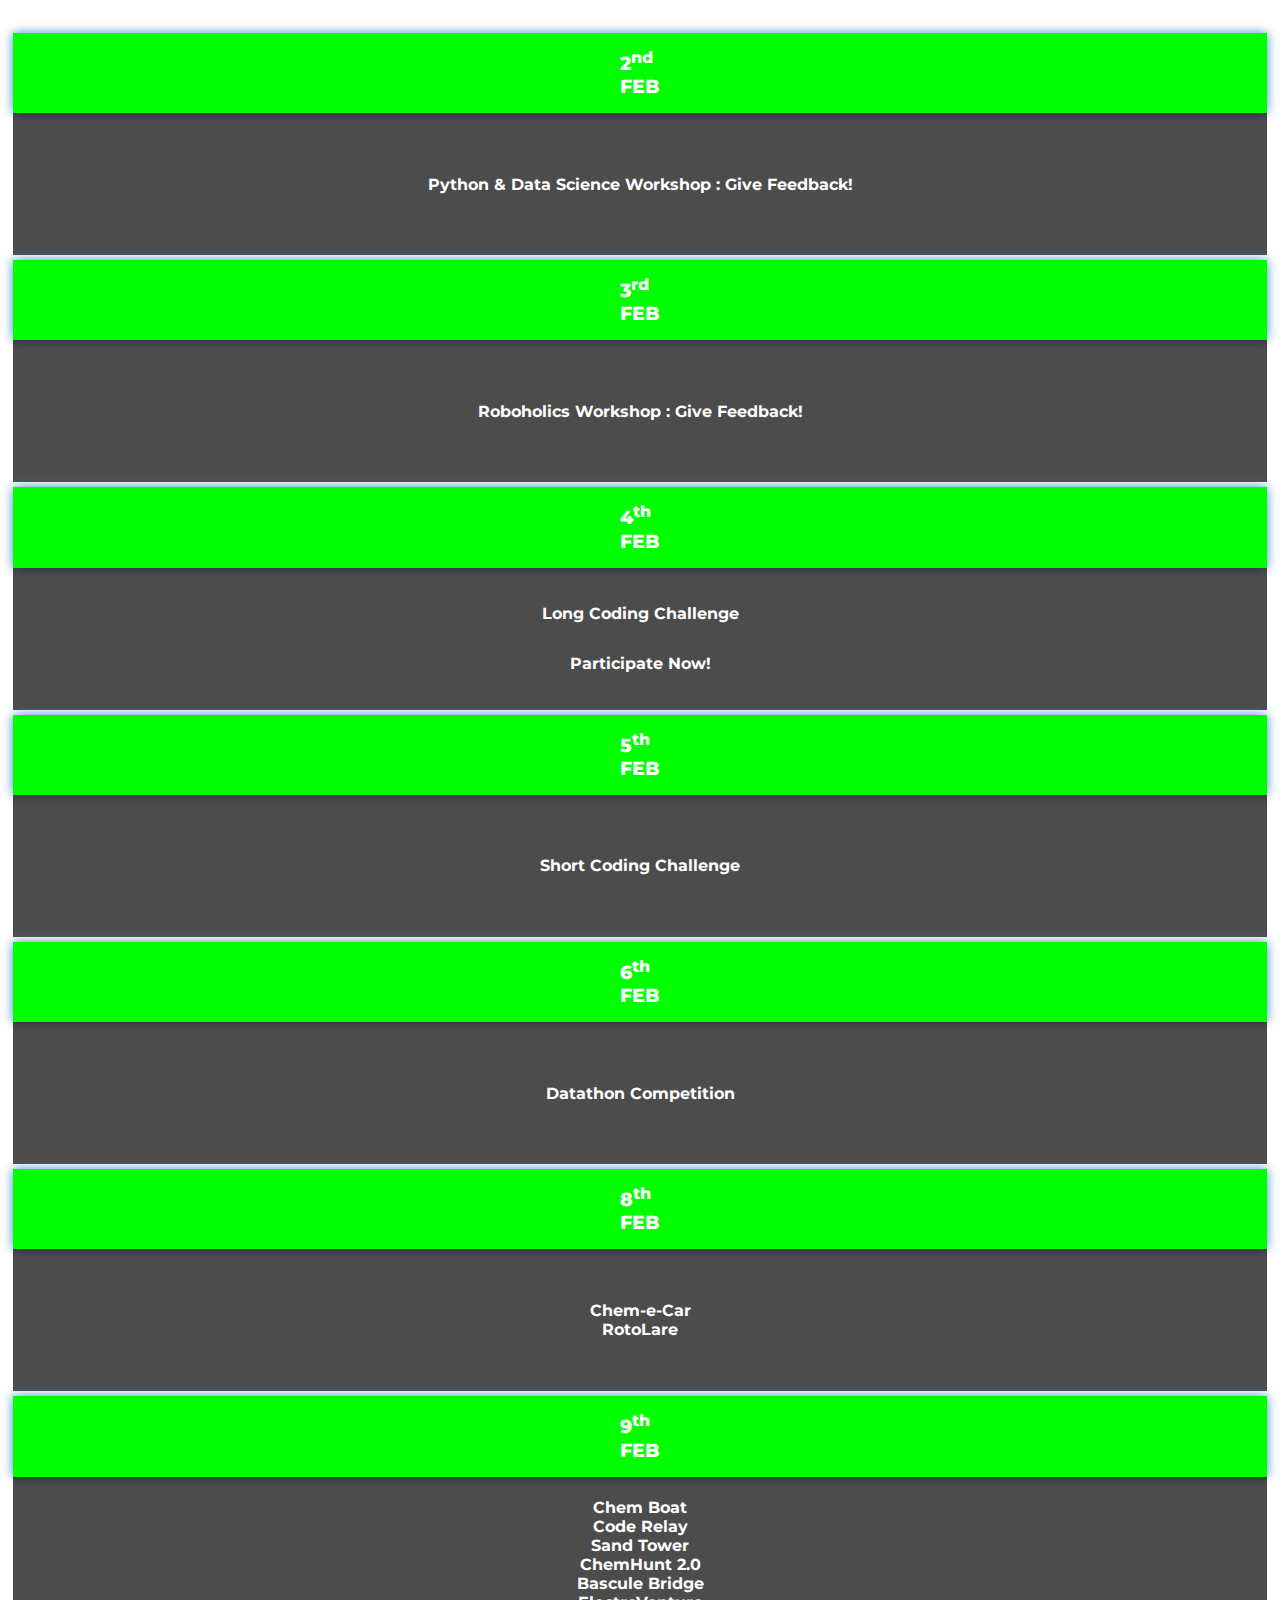
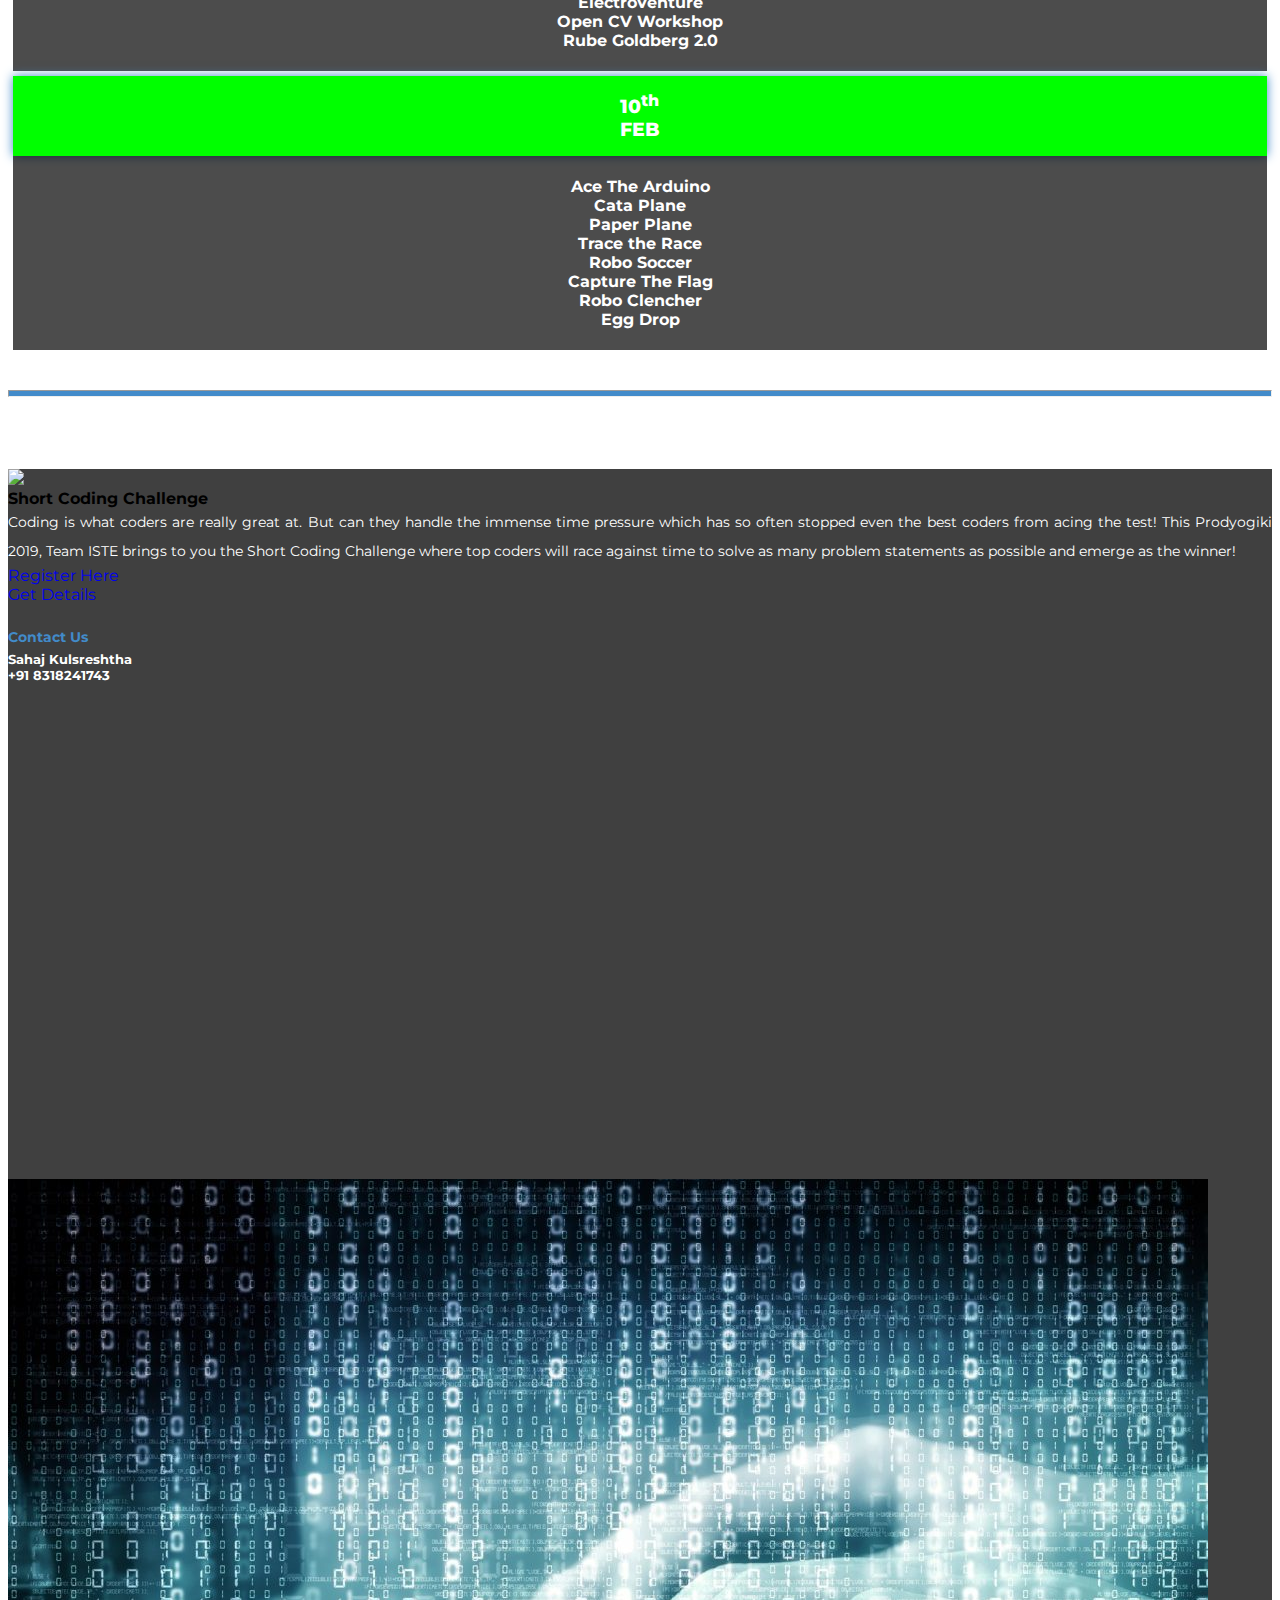
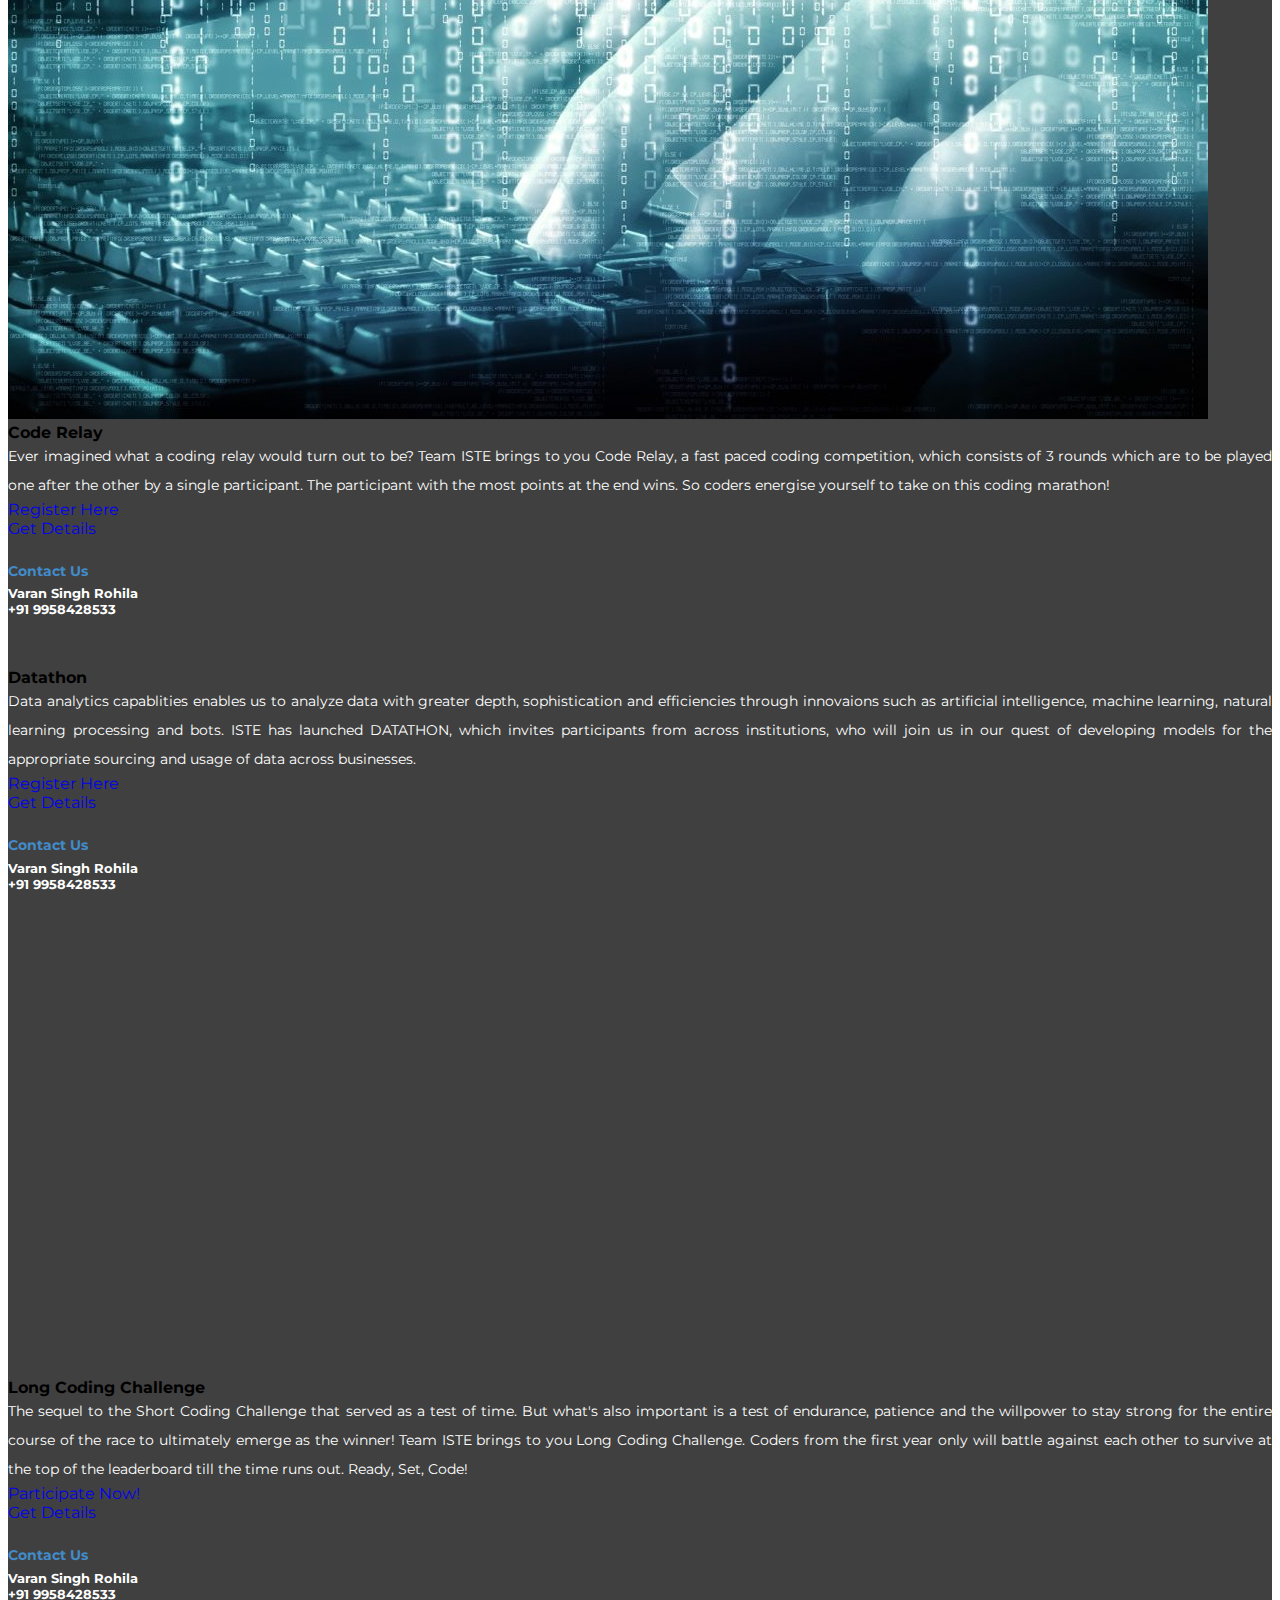
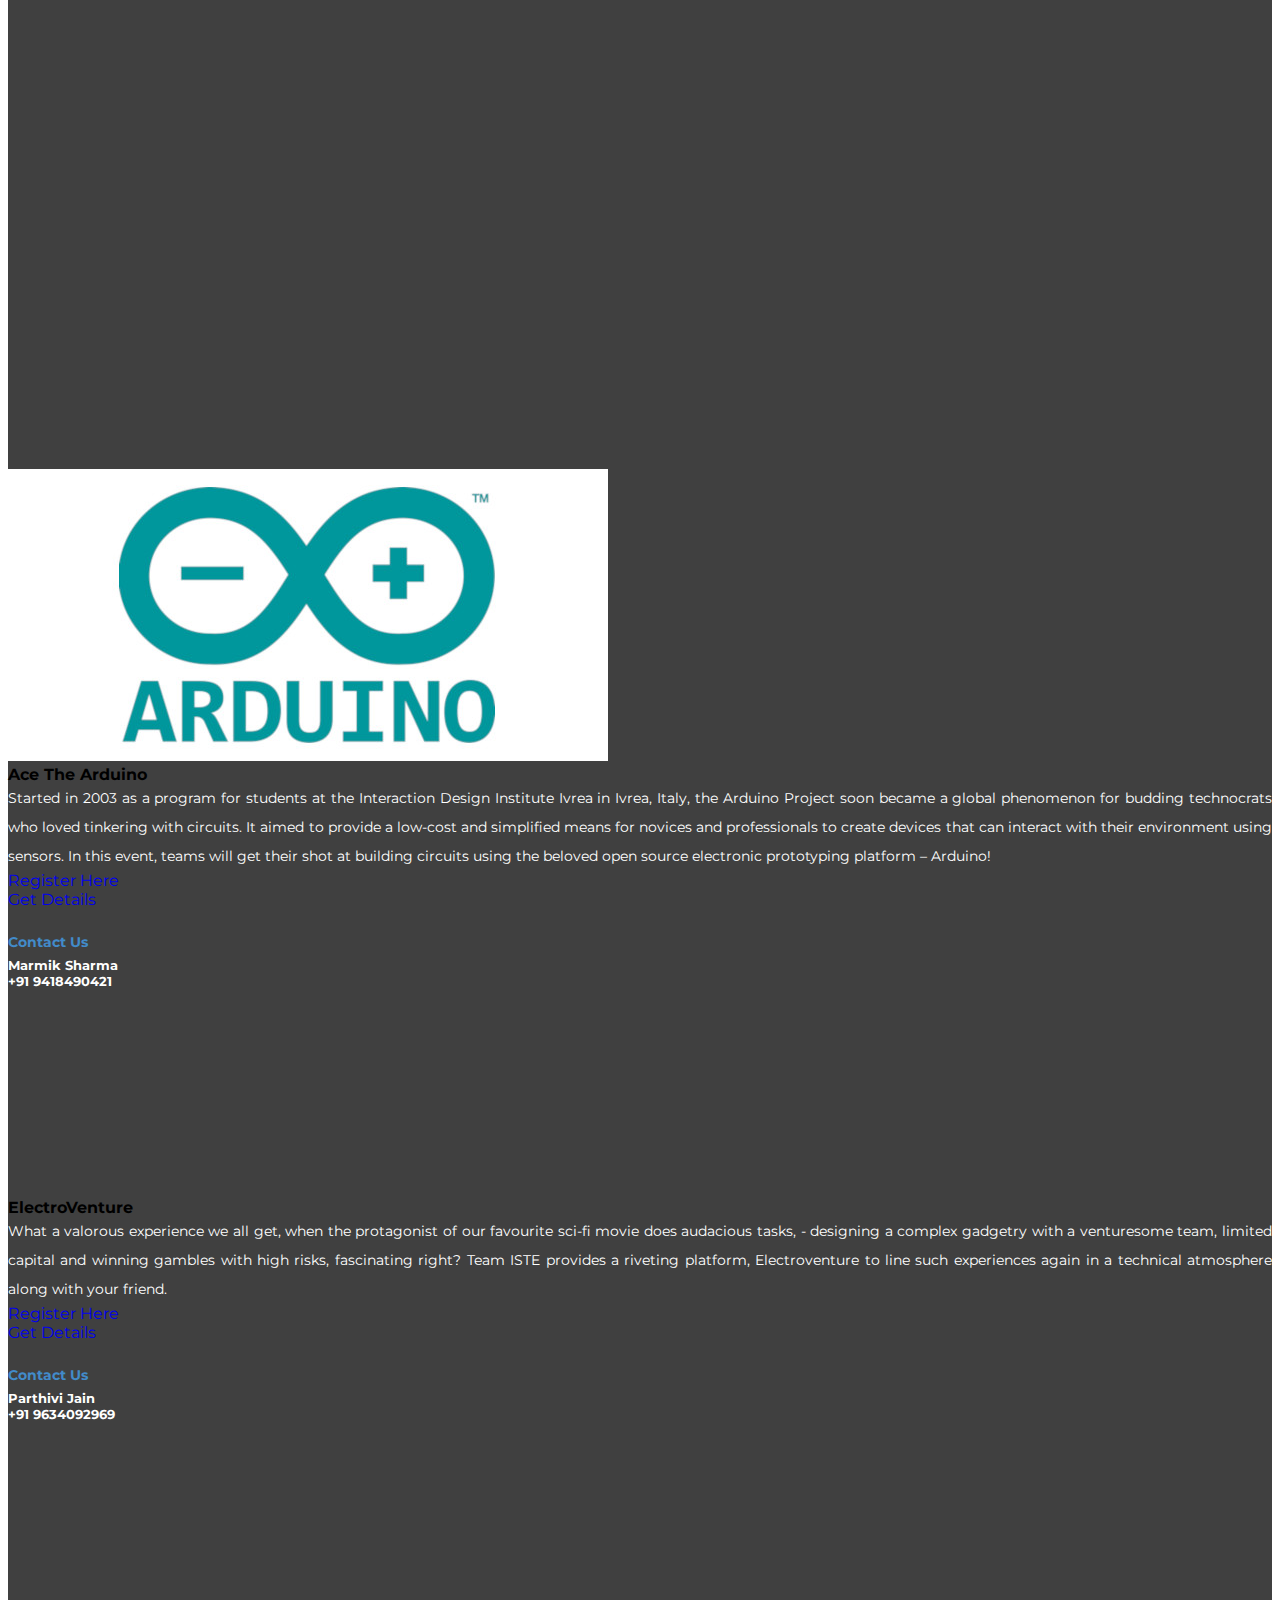
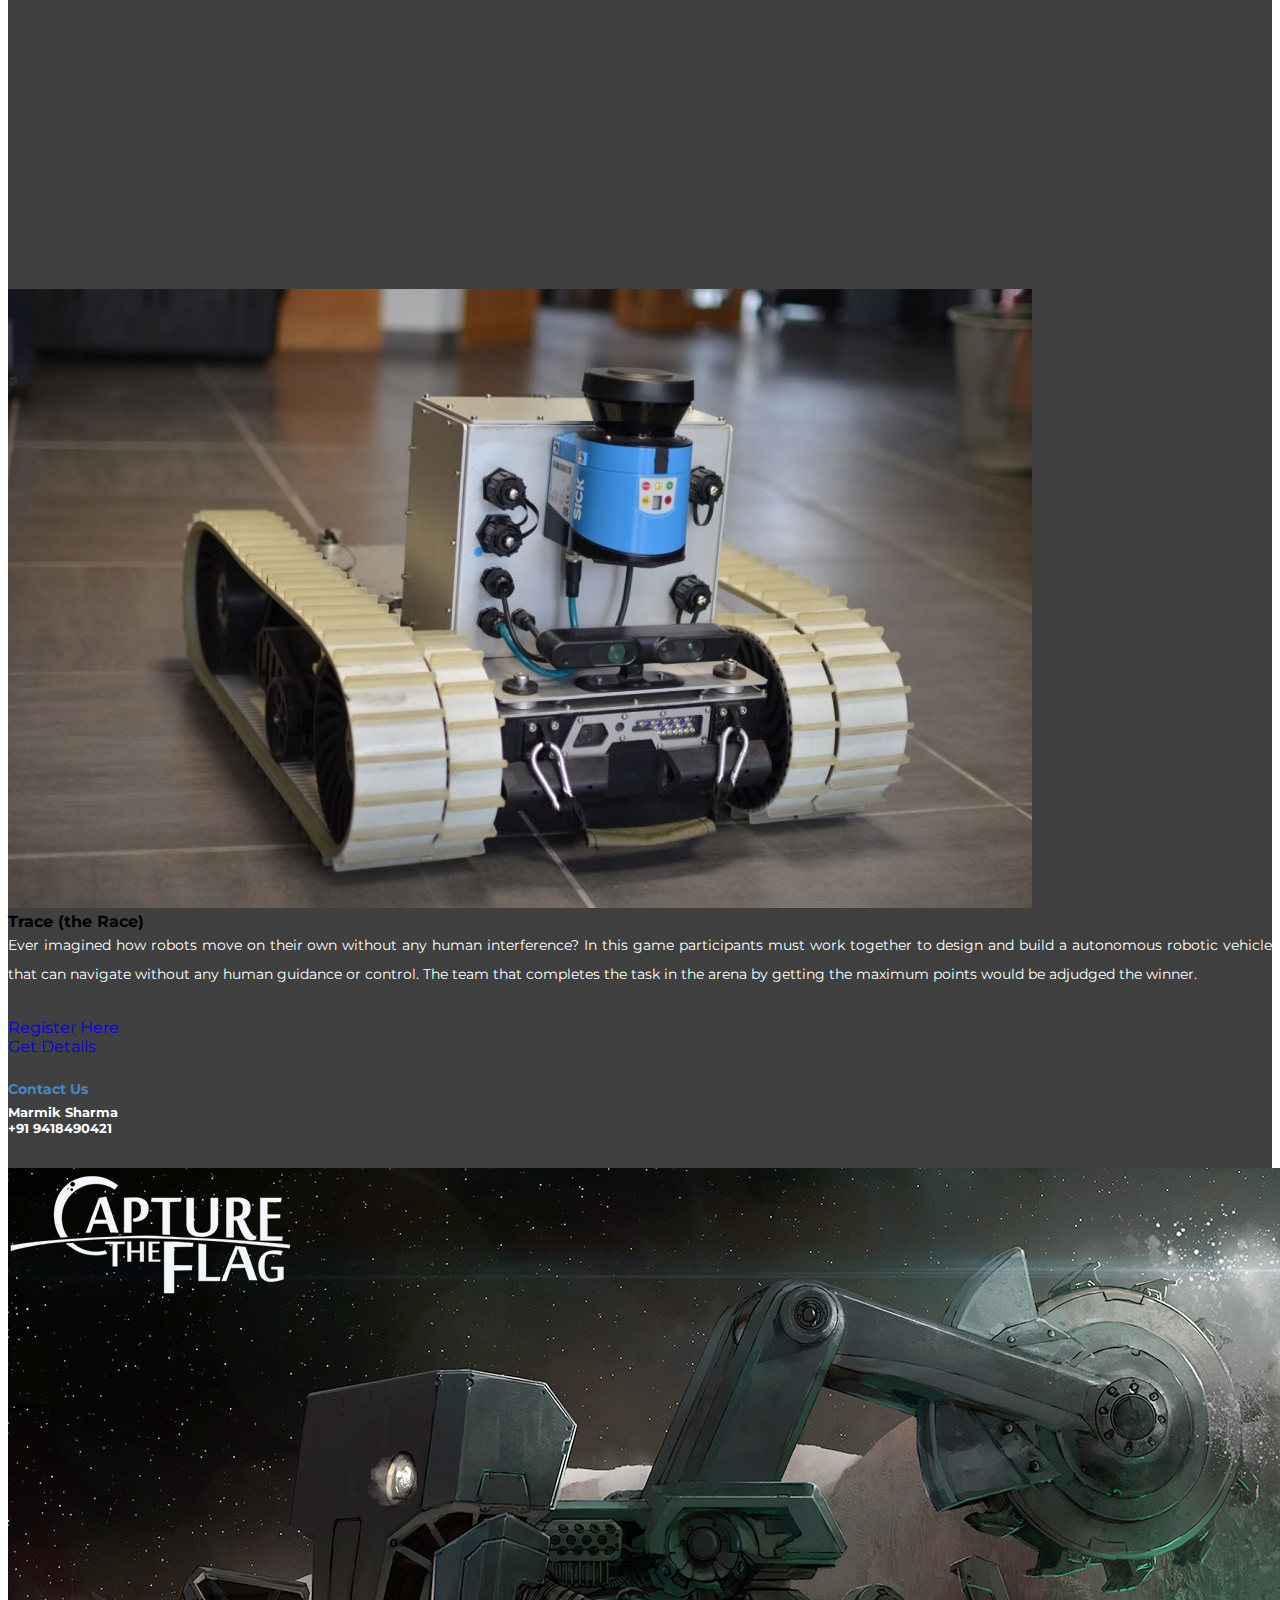
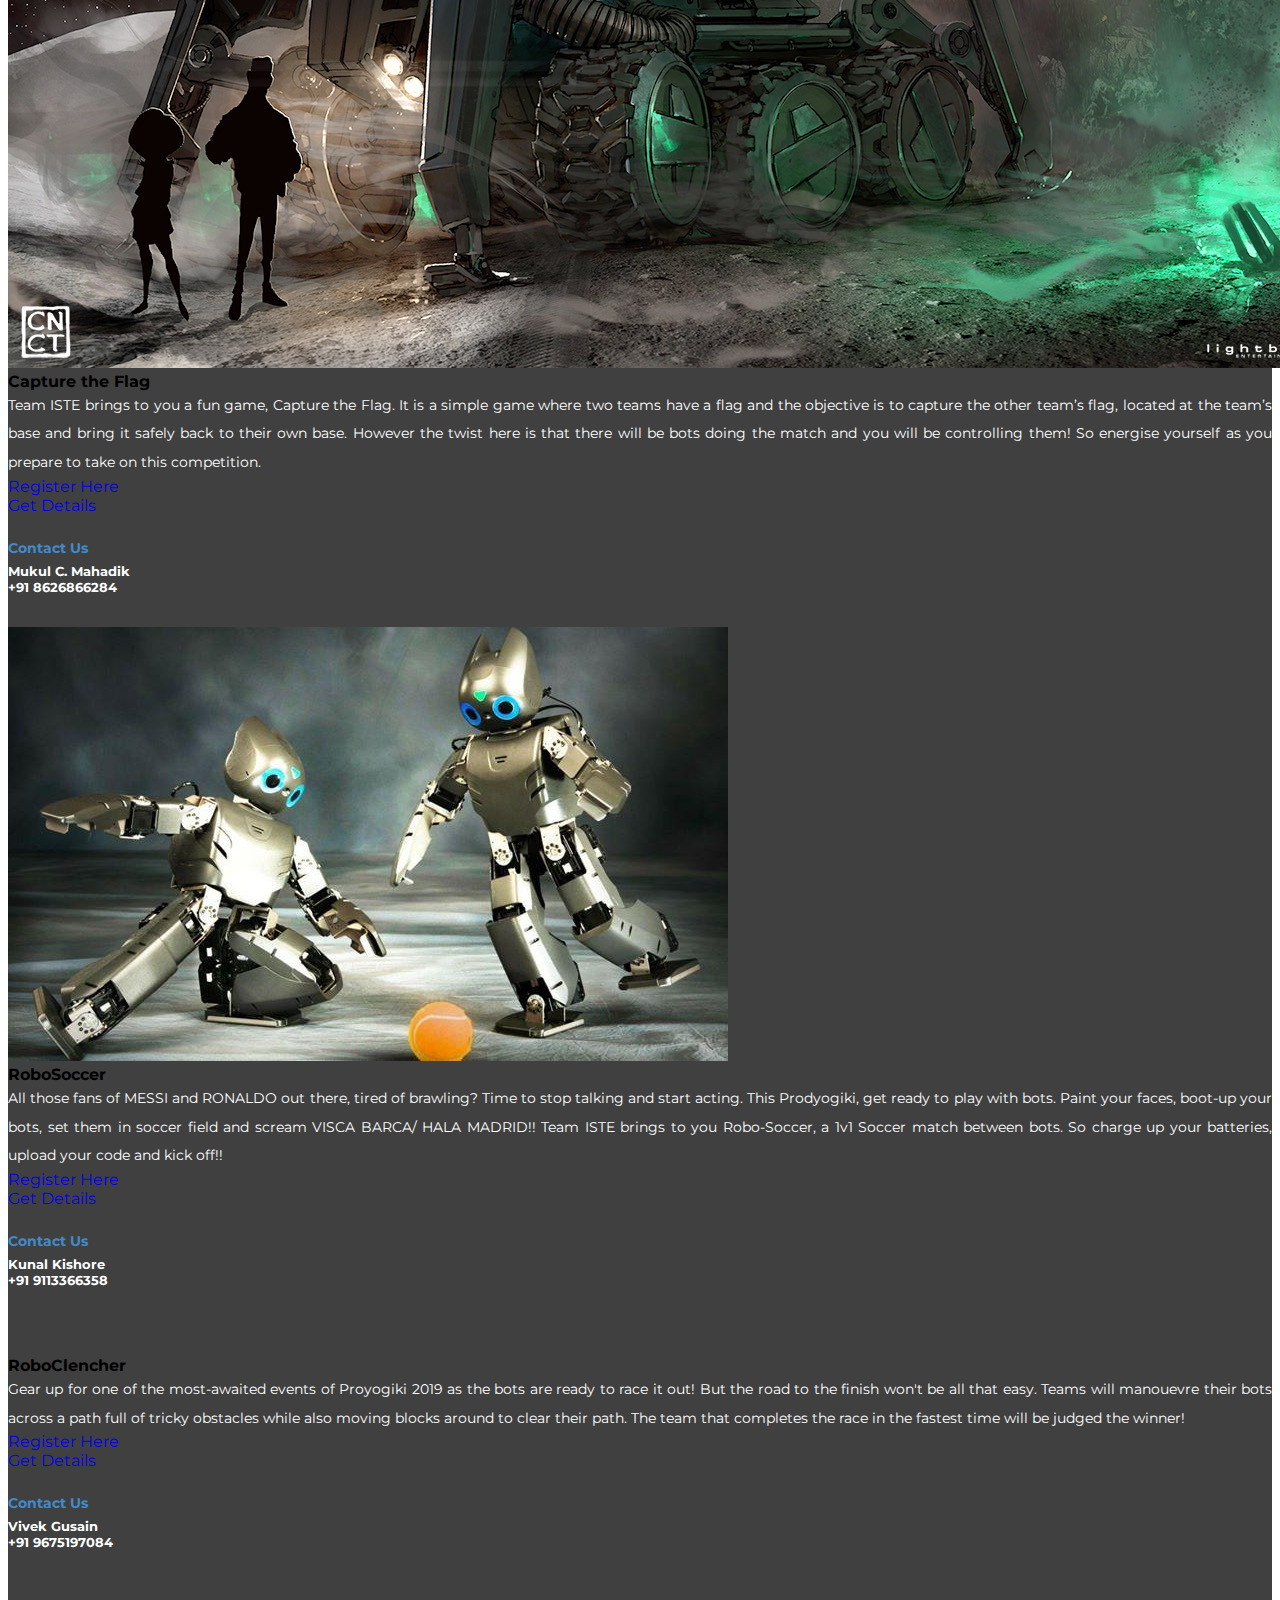
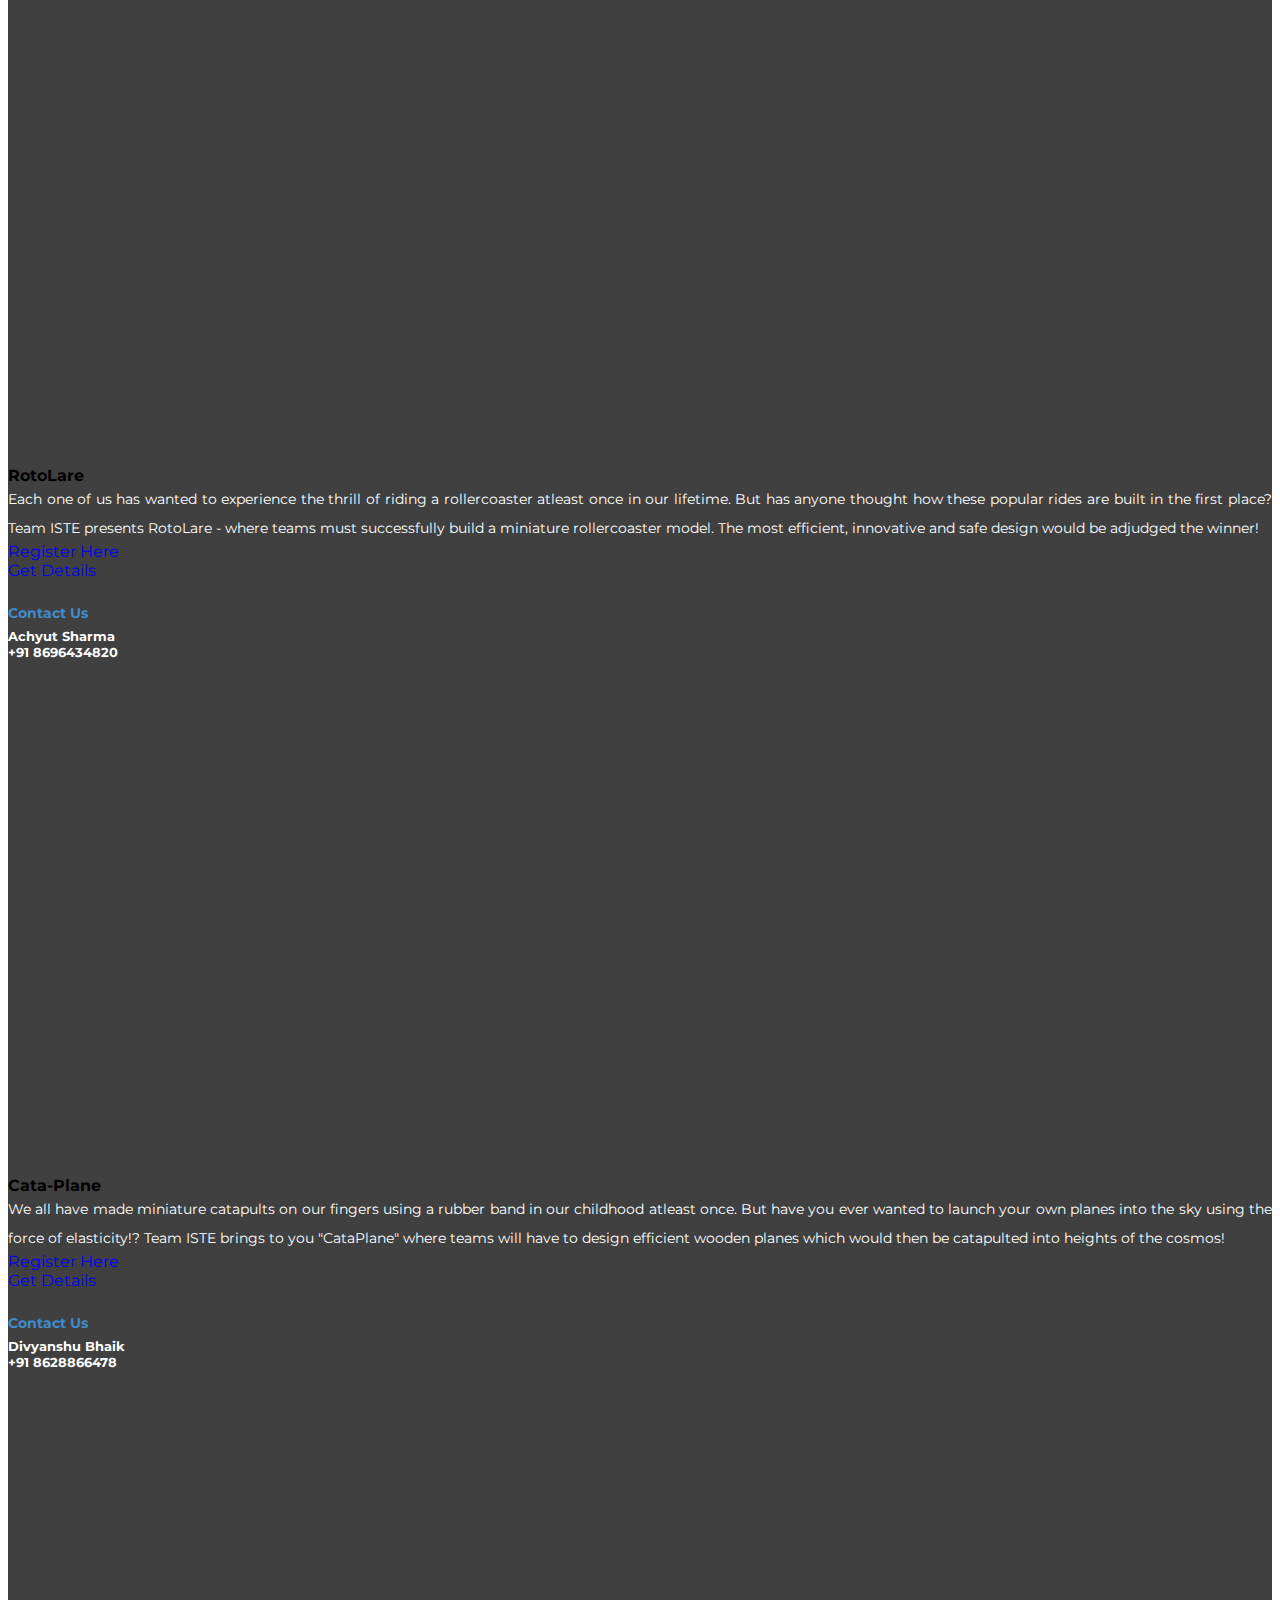
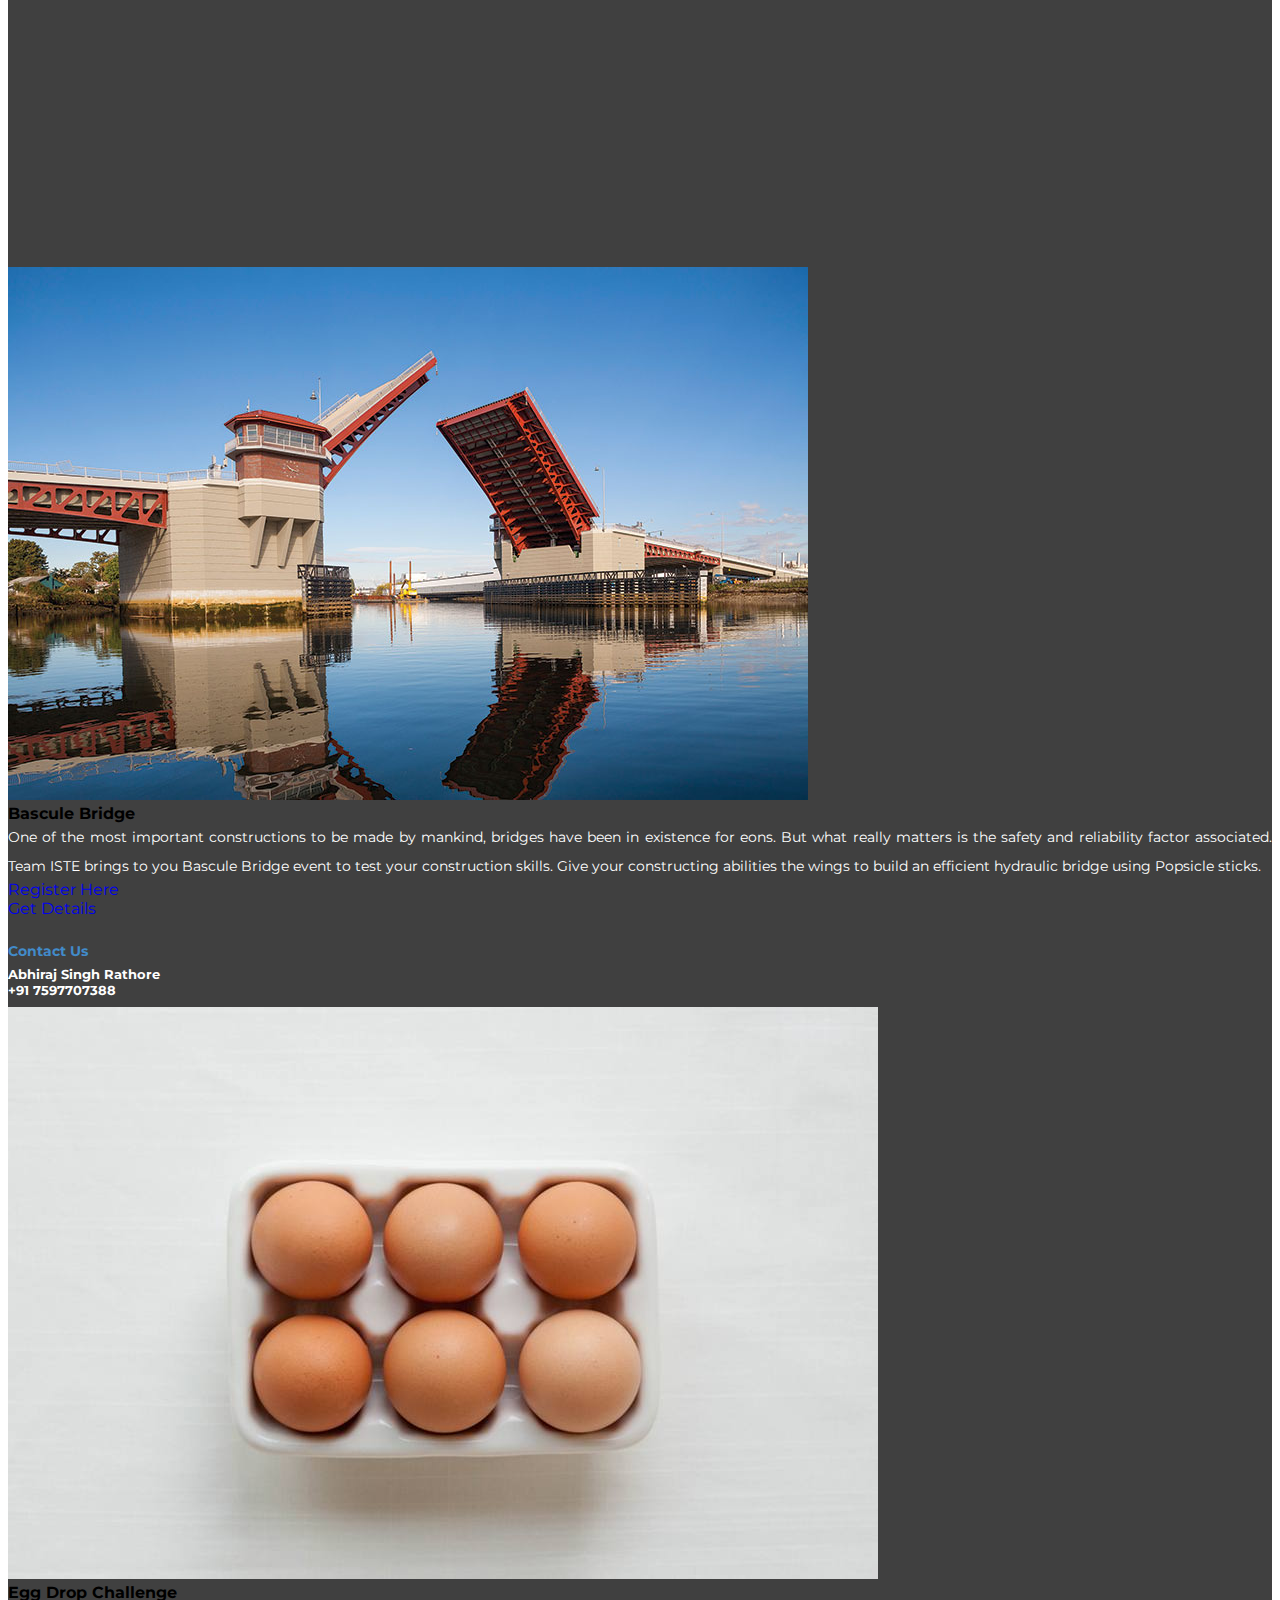
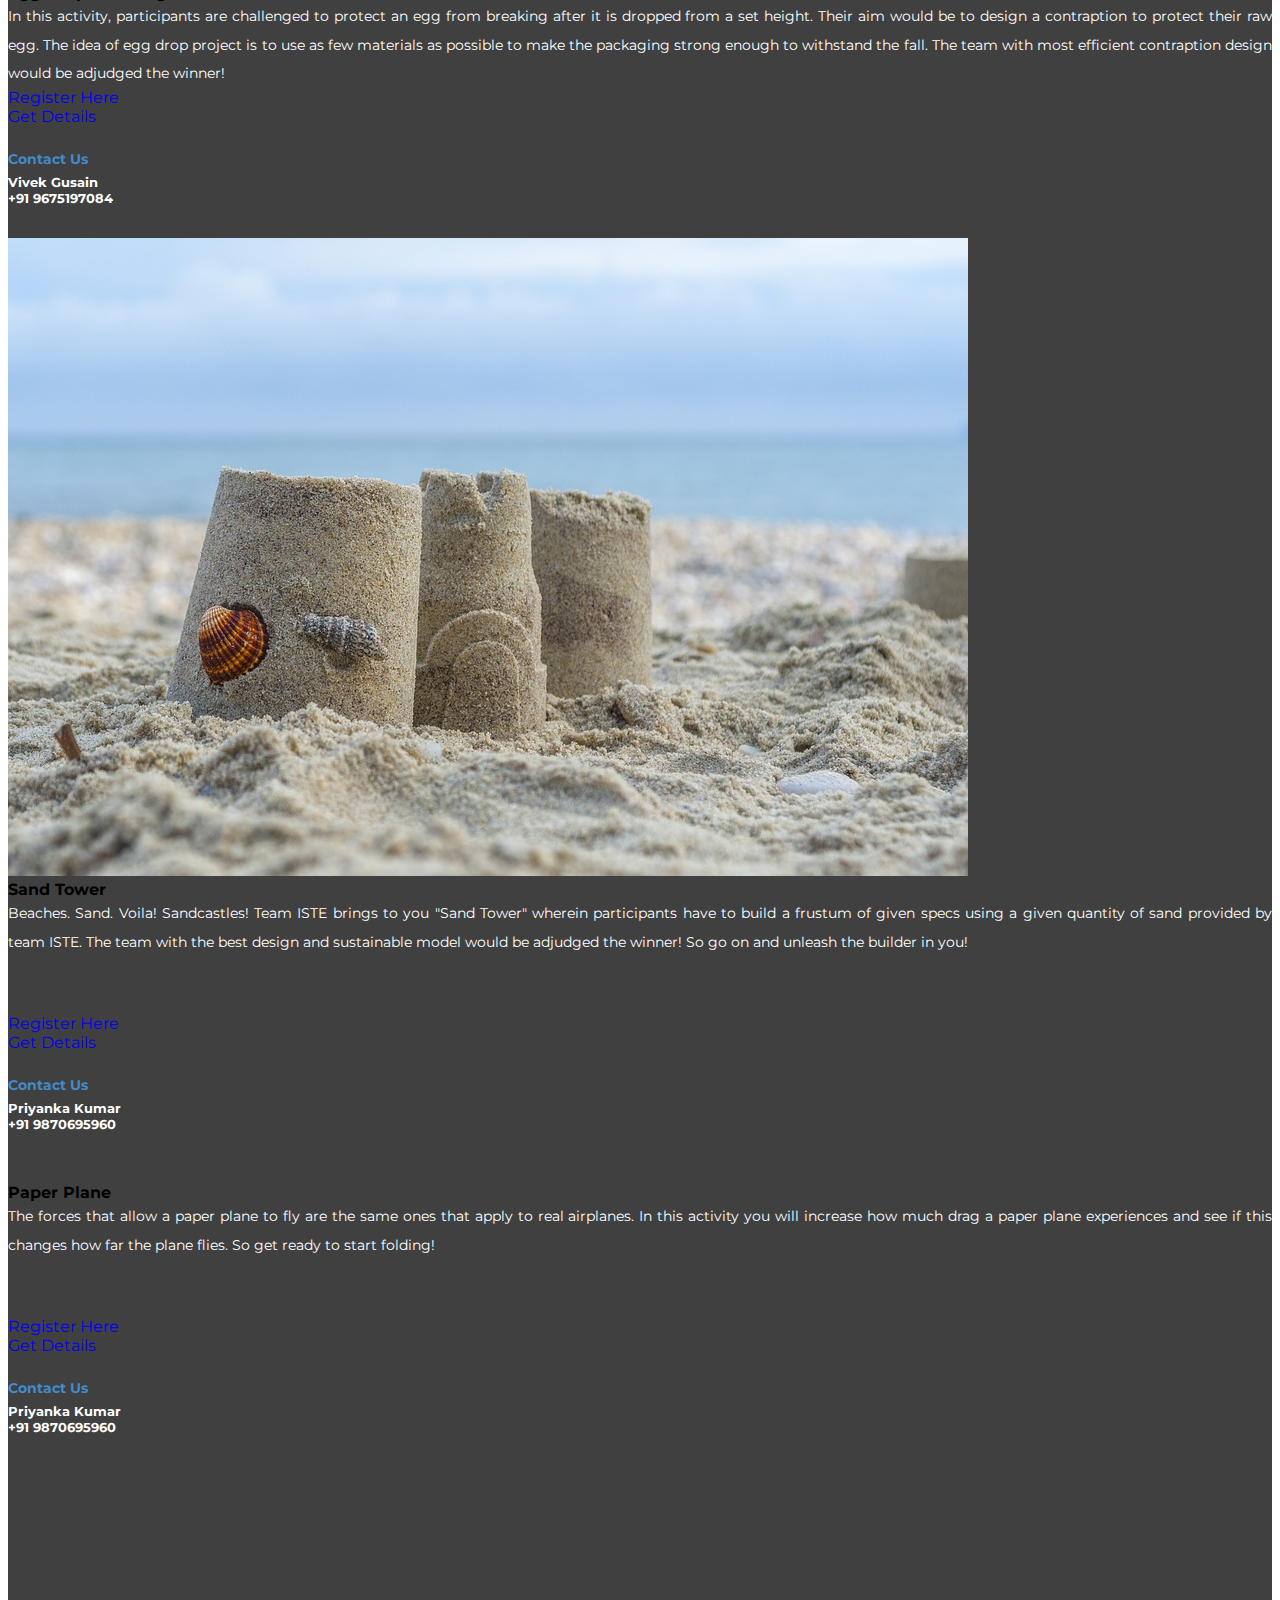
==== commit 898464fa: "Merge branch 'master' of github.com:sauravchandra1/sauravchandra1.github.io" ====
--- a/index.html
+++ b/index.html
@@ -106,13 +106,16 @@
         <style>
             #logos {
                 display: flex;
-                justify-content: space-evenly;
+                justify-content: center;
                 position: absolute;
-                width: 100%;
                 top: 30%;
                 left: 50%;
-                transform: translate(-50%, -50%);
-                height: 20vmin;
+                transform: translate(-50%,-30%);
+            }
+            #logos>img {
+                display:inline-block;
+                height : 20vmin;
+                margin : 0 5vmin;
             }
             #whatis {
                 position: absolute;
@@ -128,23 +131,6 @@
             }
             #name {
                 font-size:10vw; 
-                transition: step-end;
-            }
-            #name::before {
-                content: attr(data-boi);
-                position: absolute;
-                width: 0%;
-                color: #1da1f2;
-                overflow: hidden;
-                transition: 1s  cubic-bezier(0.68, -0.55, 0.265, 1.55);
-                text-shadow: 0.5vw 0.5vw 0.5vw rgba(0,0,0,0.42);
-            }
-            #name:hover {
-                color: transparent;
-                text-shadow: none;
-            }
-            #name:hover::before {
-                width:100%;
             }
         </style>
         <script src="js/particles.js"></script>
@@ -253,7 +239,9 @@
                 <h3 class="agile-head text-center">Schedule</h3>
                 <br>
                 <div class="row my-3">
-                    <div class="col-lg-3 col-md-3 col-sm-12 text-center date off">
+                    <!--Empty Dates NECESARRY to for js date to work-->
+                    <div class="date" style="display:none;"></div>
+                    <div class="col-lg-3 col-md-3 col-sm-12 text-center date " data="2">
                         <h3>2<sup>nd</sup><br>FEB</h3>
                     </div>
                     <div class="col-lg-9 col-md-9 col-sm-12 event-card " >
@@ -263,7 +251,7 @@
                 </div>
 
                 <div class="row my-3">
-                    <div class="col-lg-3 col-md-3 col-sm-12 text-center date off">
+                    <div class="col-lg-3 col-md-3 col-sm-12 text-center date "data="3">
                         <h3>3<sup>rd</sup><br>FEB</h3>
                     </div>
                     <div class="col-lg-9 col-md-9 col-sm-12 event-card " >
@@ -272,7 +260,7 @@
                 </div>
 
                 <div class="row my-3">
-                    <div class=" col-lg-3 col-md-3 col-sm-12 text-center date ">
+                    <div class=" col-lg-3 col-md-3 col-sm-12 text-center date"data="4">
                         <h3>4<sup>th</sup><br>FEB</h3>
                     </div>
                     <div class="col-lg-9 col-md-9 col-sm-12 event-card ">
@@ -283,7 +271,7 @@
 
 
                 <div class="row my-3">
-                    <div class=" col-lg-3 col-md-3 col-sm-12 text-center date ">
+                    <div class=" col-lg-3 col-md-3 col-sm-12 text-center date "data="5">
                         <h3>5<sup>th</sup><br>FEB</h3>
                     </div>
                     <div class="col-lg-9 col-md-9 col-sm-12 event-card ">
@@ -291,17 +279,18 @@
                     </div>
                 </div>
 
-                <!-- <div class="row my-3">
-                            <div class=" text-center date ">
-                                <h3>7<sup>th</sup><br>FEB</h3>
-                            </div>
-                            <div class="col-lg-9 col-md-9 col-sm-12 event-card ">
-                                <a href="#dataThon" class="scheduleLink">Datathon</a>  
-                            </div>
-                        </div> -->
-
                 <div class="row my-3">
-                    <div class=" col-lg-3 col-md-3 col-sm-12 text-center date ">
+                    <div class=" col-lg-3 col-md-3 col-sm-12 text-center date "data="6">
+                        <h3>6<sup>th</sup><br>FEB</h3>
+                    </div>
+                    <div class="col-lg-9 col-md-9 col-sm-12 event-card ">
+                        <a href="#dataThon" class="scheduleLink">Datathon Competition</a>
+                    </div>
+                </div>
+
+                <div class="row my-3">
+                        <div class="date" style="display:none;"></div>
+                    <div class=" col-lg-3 col-md-3 col-sm-12 text-center date " data="8">
                         <h3>8<sup>th</sup><br>FEB</h3>
                     </div>
                     <div class="col-lg-9 col-md-9 col-sm-12 event-card ">
@@ -313,7 +302,7 @@
                 </div>
 
                 <div class="row my-3">
-                    <div class=" col-lg-3 col-md-3 col-sm-12 text-center date ">
+                    <div class=" col-lg-3 col-md-3 col-sm-12 text-center date "data="9">
                         <h3>9<sup>th</sup><br>FEB</h3>
                     </div>
                     <div class="col-lg-9 col-md-9 col-sm-12 event-card ">
@@ -329,7 +318,7 @@
                 </div>
 
                 <div class="row my-3">
-                    <div class=" col-lg-3 col-md-3 col-sm-12 text-center date " style="text-align:center">
+                    <div class=" col-lg-3 col-md-3 col-sm-12 text-center date " data="10">
                         <h3>10<sup>th</sup><br>FEB</h3>
                     </div>
                     <div class="col-lg-9 col-md-9 col-sm-12 event-card ">
@@ -344,70 +333,20 @@
                     </div>
                 </div>
             </div>
+
+            <script>
+                var d = new Date();
+                var today = d.getDate();
+
+                var dates = document.getElementsByClassName("date");
+                var i=0;
+                for(i=0;i<today-1;++i) {
+                    dates[i].classList.add("off");
+                }
+                dates[today-1].classList.add("active");
+            </script>
         </section>
 
-        <!-- talks 
-    <section class="processw3-top py-5" id="talks">
-        <div class="container py-md-5">
-            <div class="title-sec-agile text-center">
-                
-                <h3 class="agile-head">Talks</h3>
-                <p class="title-text"></p>
-            </div>
-
-            <br><br>
-
-            <div class="about-main-wthree">
-                <div class="container-fluid">
-                    <div class="row">
-                        <div class="col-lg-6 abt-left p-0">
-                            <div class="abt-left-top">
-                                <div class="layer-agileits1">
-                                    <div class="row">
-                                        <div class="col-4">
-                                            <img src="images/unknown.jpg" alt="" class="img-fluid" />
-                                        </div>
-                                        <div class="col-8 ab-grid-left">
-                                            <h5></h5>
-                                            <h4>Speaker</h4>
-                                            <p></p>
-                                        </div>
-                                    </div>
-                                </div>
-                            </div>
-                            <div class="abt-left-bottom">
-                                <div class="layer-agileits2">
-                                    <div class="row">
-                                        <div class="col-4">
-                                            <img src="images/unknown.jpg" alt="" class="img-fluid" />
-                                        </div>
-                                        <div class="col-8 ab-grid-left">
-                                            <h5></h5>
-                                            <h4>Speaker</h4>
-                                            <p></p>
-                                        </div>
-                                    </div>
-                                </div>
-                            </div>
-                        </div>
-                        <div class="col-lg-6 abt-right p-0">
-                            <div class="layer-agileits-right">
-                                <div class="ab-right">
-                                    <div class="txt-ab-right">
-                                        <h5></h5>
-                                        <h4>Speaker</h4>
-                                        <p></p>
-                                        <img src="images/unknown.jpg" alt="" class="img-fluid col-8 d-flex mx-auto" />
-                                    </div>
-                                </div>
-                            </div>
-                        </div>
-                    </div>
-                </div>
-            </div>
-        </div>
-    </section>
-    <!- //talks -->
         <!-- workshops -->
         <section class="courses-sec py-lg-5 pb-5" id="events">
             <div class="container">
@@ -515,7 +454,49 @@
                         </div>
                     </div>
 
-
+                    <div class="item col-md-6 col-lg-4">
+                        <div id="dataThon" class="thumbnail card">
+                            <div class="img-event">
+                                <img class="group list-group-image img-fluid" src="images/events/DataScience.jpg" alt="" />
+                            </div>
+                            <div class="caption card-body" >
+                                <h4 class="group card-title inner list-group-item-heading">
+                                    Datathon </h4>
+                                <p class="group inner list-group-item-text" style="text-align: justify;">
+                                    Data analytics capablities enables us to analyze data with greater depth,
+                                    sophistication and efficiencies through innovaions such as artificial
+                                    intelligence, machine learning, natural learning processing and bots.
+                                    ISTE has launched DATATHON, which invites participants from across
+                                    institutions, who will join us in our quest of developing models for the
+                                    appropriate sourcing and usage of data across businesses.
+                                    <p class="group inner list-group-item-text" style="text-align: justify; font-size: 14px">
+                                        <div class="row">
+                                            <div class="col-6">
+                                                <a class="btn btn-outline-light register" href="https://goo.gl/forms/Yzwuxa47W219T1UF3">
+                                                    Register Here </a>
+                                            </div>
+                                            <div class="col-6 text-right">
+                                                <a class="btn btn-outline-light details" href="events/datathonEvent.pdf"
+                                                    download>Get Details</a>
+                                            </div>
+                                        </div>
+                                        <br>
+                                        <p class="contact-me">Contact Us</p>
+                                        <div class="row contacts">
+                                            <div class="col-6 text-left">
+                    
+                                                <h6>Varan Singh Rohila<br> +91 9958428533</h6>
+                                            </div>
+                                            <div class="col-6 text-right">
+                                                <h6>Vishal Dhiman<br> +91 8278843542</h6>
+                                            </div>
+                                        </div>
+                                    </p>
+                                </p>
+                                </p>
+                            </div>
+                        </div>
+                    </div>
 
 
                     <div class="item col-md-6 col-lg-4">
@@ -984,11 +965,11 @@
                                         <br>
                                         <p class="contact-me">Contact Us</p>
                                         <div class="row contacts">
-                                            <div class="col-6 text-left">
+                                            <div class="col-12 text-left">
 
                                                 <h6>Abhiraj Singh Rathore <br> +91 7597707388</h6>
                                             </div>
-                                            <div class="col-6 text-right">
+                                            <div class="col-6 text-right" style="display: none;">
                                                 <h6>Nimish Lata<br> +91 8769629367</h6>
                                             </div>
                                         </div>
@@ -1139,7 +1120,7 @@
                         </div>
                     </div>
 
-                    <div class="item col-md-6 col-lg-6">
+                    <div class="item col-md-6 col-lg-4">
                         <div id="rubeGoldberg" class="thumbnail card">
                             <div class="img-event">
                                 <img class="group list-group-image img-fluid" src="images/pj.jpg" alt="" style="min-height: 20vh;" />
@@ -1185,7 +1166,7 @@
                         </div>
                     </div>
 
-                    <div class="item col-md-6 col-lg-6">
+                    <div class="item col-md-6 col-lg-4">
                         <div id="chemHunt" class="thumbnail card">
                             <div class="img-event">
                                 <img class="group list-group-image img-fluid" src="images/ch.jpg" style="height: 284.84;"
@@ -1642,7 +1623,6 @@
     <!-- Scrolling Nav JavaScript -->
     <script src="js/scrolling-nav.js"></script>
     <!-- start-smooth-scrolling -->
-    <script src="js/move-top.js"></script>
     <script src="js/easing.js"></script>
     <script>
         jQuery(document).ready(function ($) {
--- a/css/style.css
+++ b/css/style.css
@@ -9,12 +9,18 @@
 }
 
 #parallax {
-    background: url(../images/backgrounds/maths.jpg) no-repeat;
+    background: url(../images/backgrounds/maths.jpg) no-repeat center;
     background-size: cover;
     background-attachment: fixed !important;
-    min-height: 100vh;
-}
-
+    min-height: 1080px;
+}
+
+@media screen and (max-width:480px) {
+    #parallax {
+        background-attachment: scroll; 
+        background-repeat: repeat-y;
+    }
+}
 body a,
 .slider-info a,
 .card.card-pricing {
@@ -77,32 +83,6 @@
 
 
 /*-- bottom-to-top --*/
-#toTop {
-    display: none;
-    text-decoration: none;
-    position: fixed;
-    bottom: 24px;
-    right: 3%;
-    overflow: hidden;
-    z-index: 999;
-    width: 32px;
-    height: 32px;
-    border: none;
-    text-indent: 100%;
-    background: url(../images/move-top.png) no-repeat 0px 0px;
-}
-
-#toTopHover {
-    width: 32px;
-    height: 32px;
-    display: block;
-    overflow: hidden;
-    float: right;
-    opacity: 0;
-    -moz-opacity: 0;
-    filter: alpha(opacity=0);
-}
-
 /*-- //bottom-to-top --*/
 /*--/navbar--*/
 .navbar {
@@ -398,15 +378,18 @@
 
 @keyframes blinkish {
     0% {
-        background: transparent;
+        background: rgba(0, 0, 0, 0.7);
+        box-shadow:0 0 10px #428bca00;
     }
 
     50% {
         background: #428bca;
+        box-shadow: 0 0 10px #428bca;        
     }
 
     100% {
-        background: transparent;
+        background: rgba(0, 0, 0, 0.7);
+        box-shadow: 0 0 10px#428bca00;
     }
 }
 
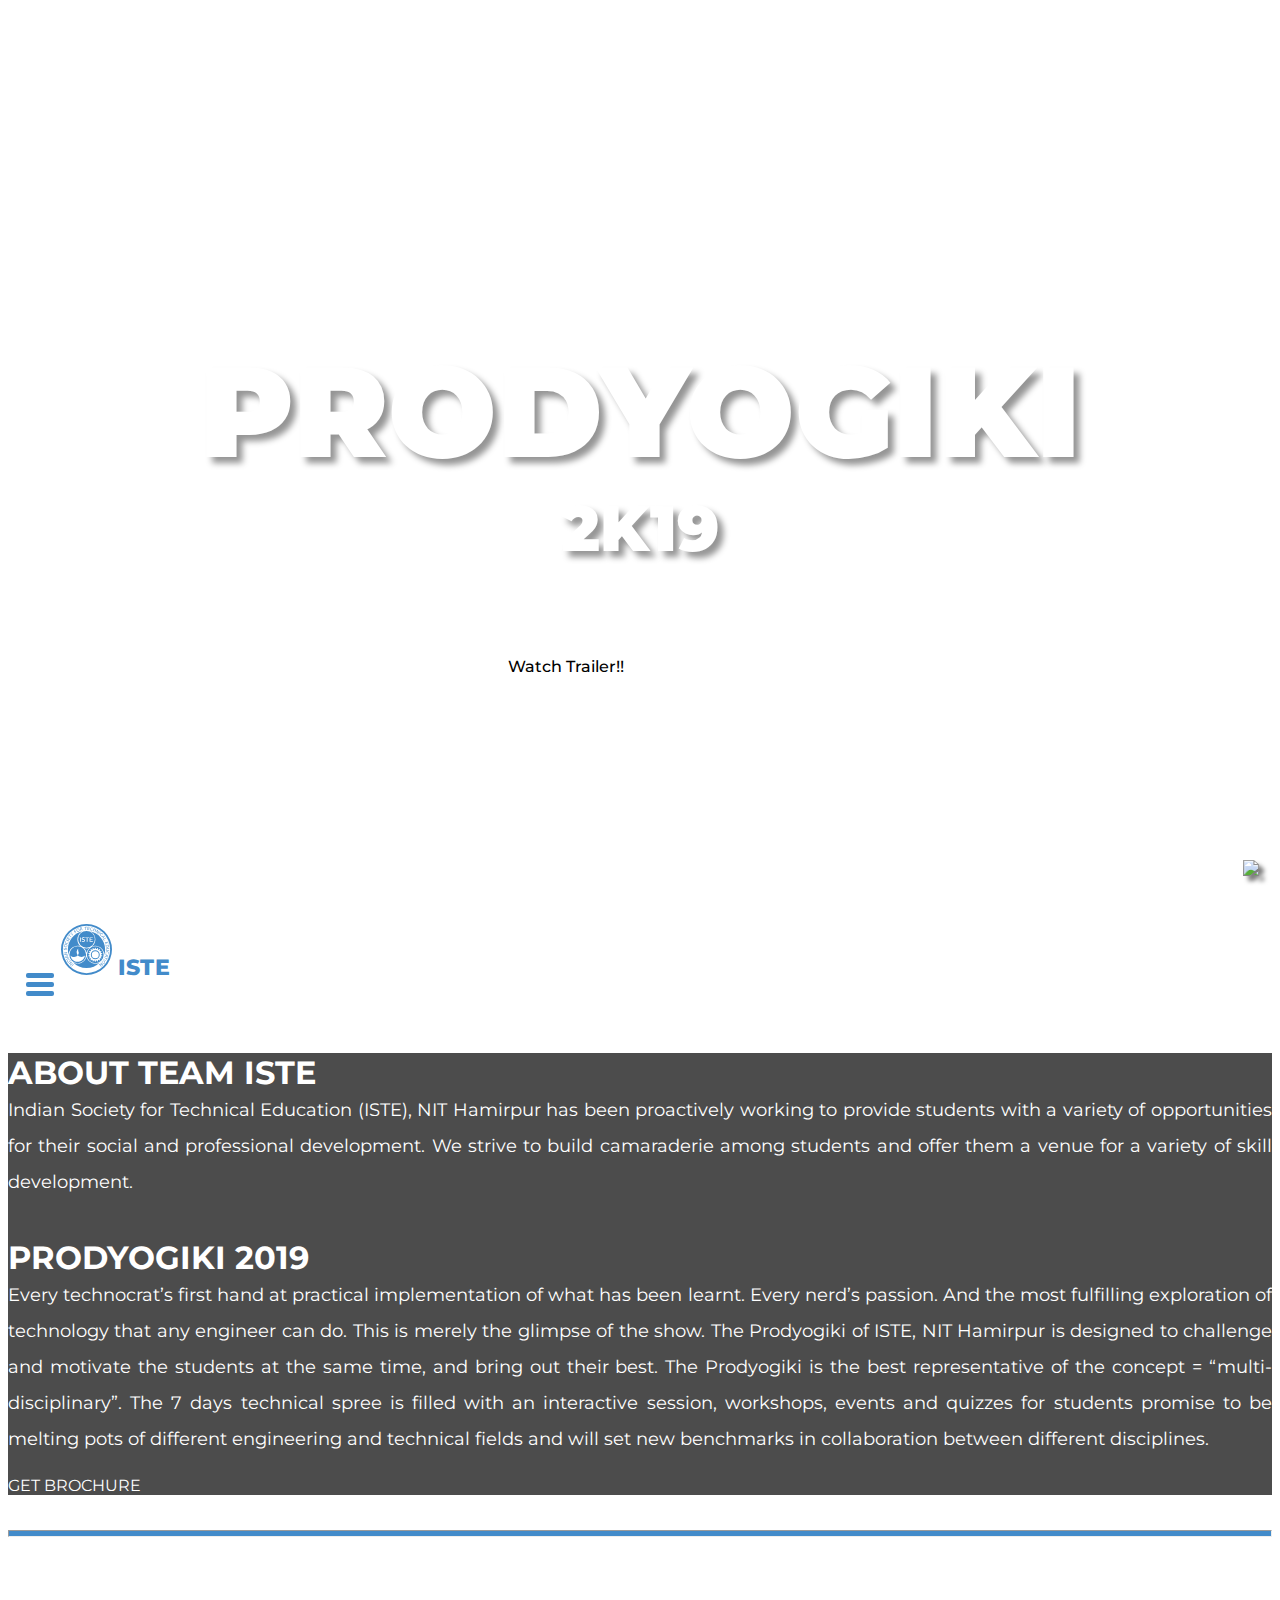
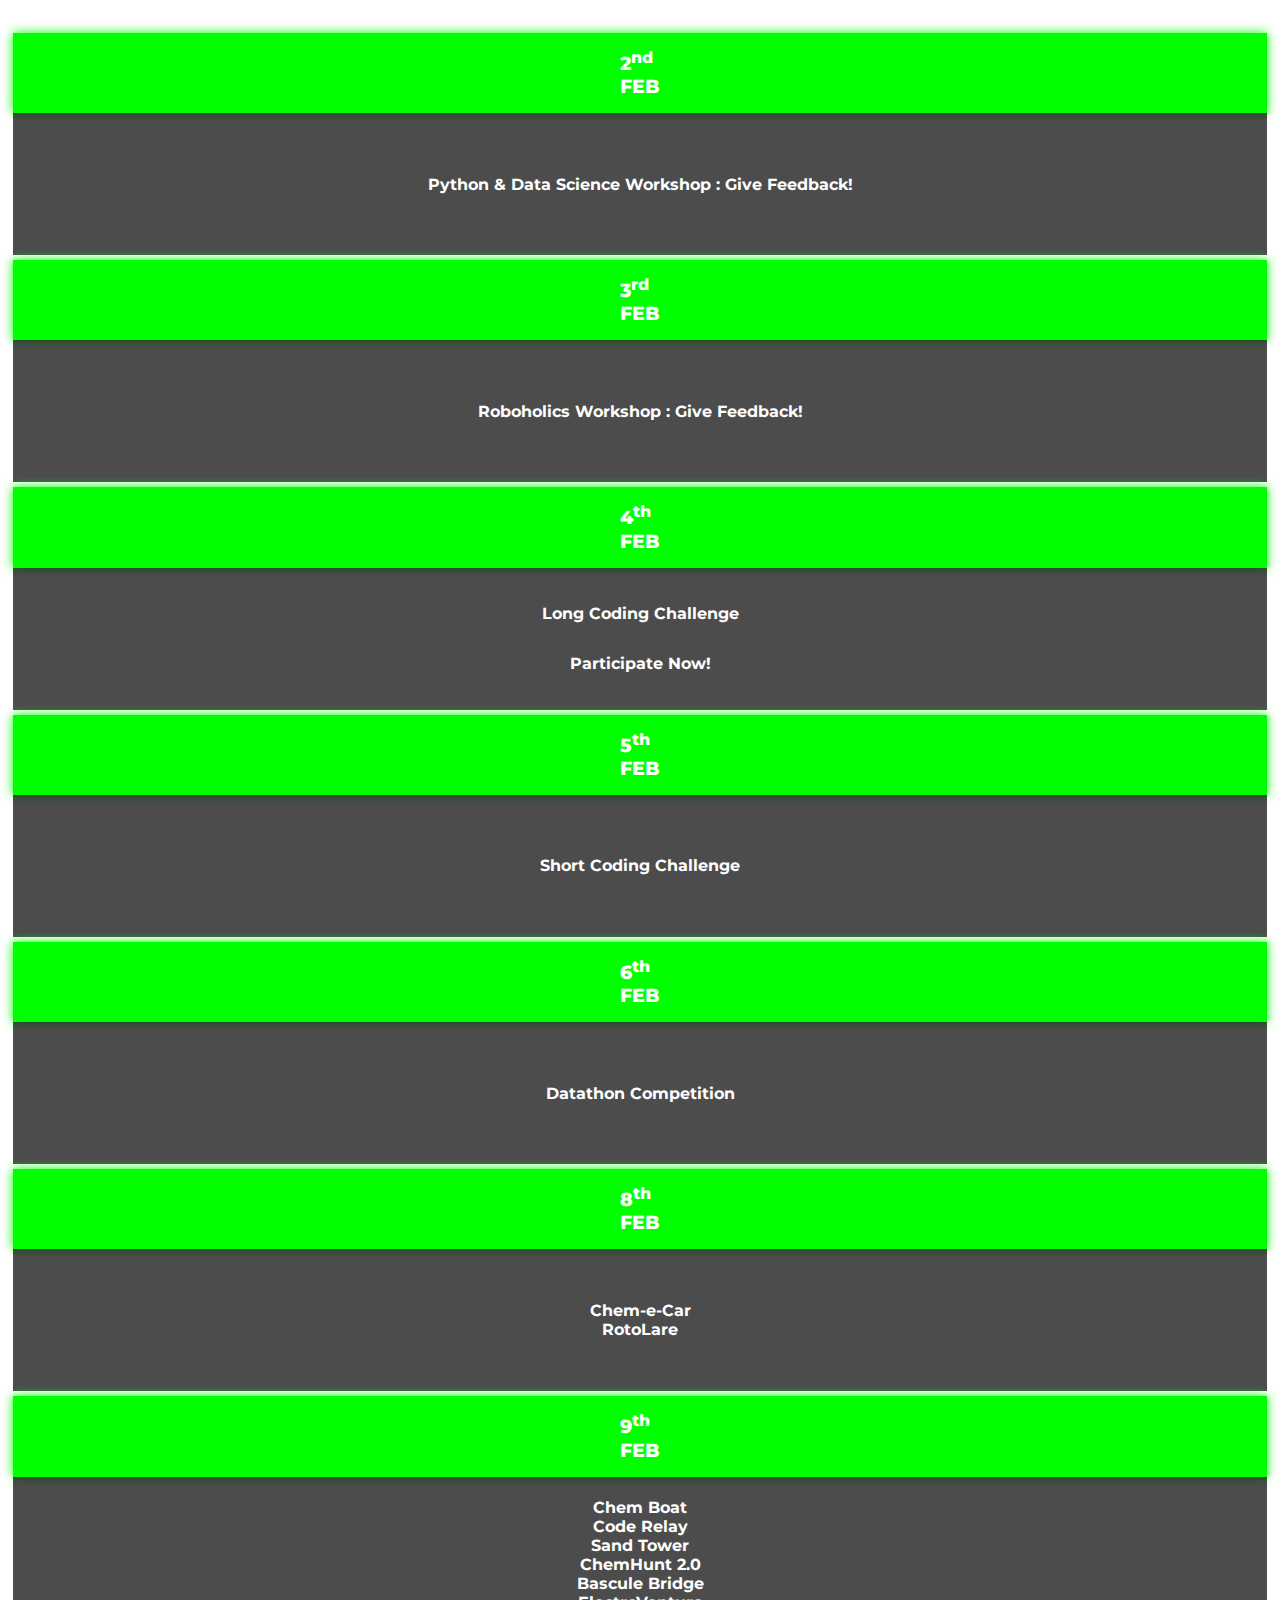
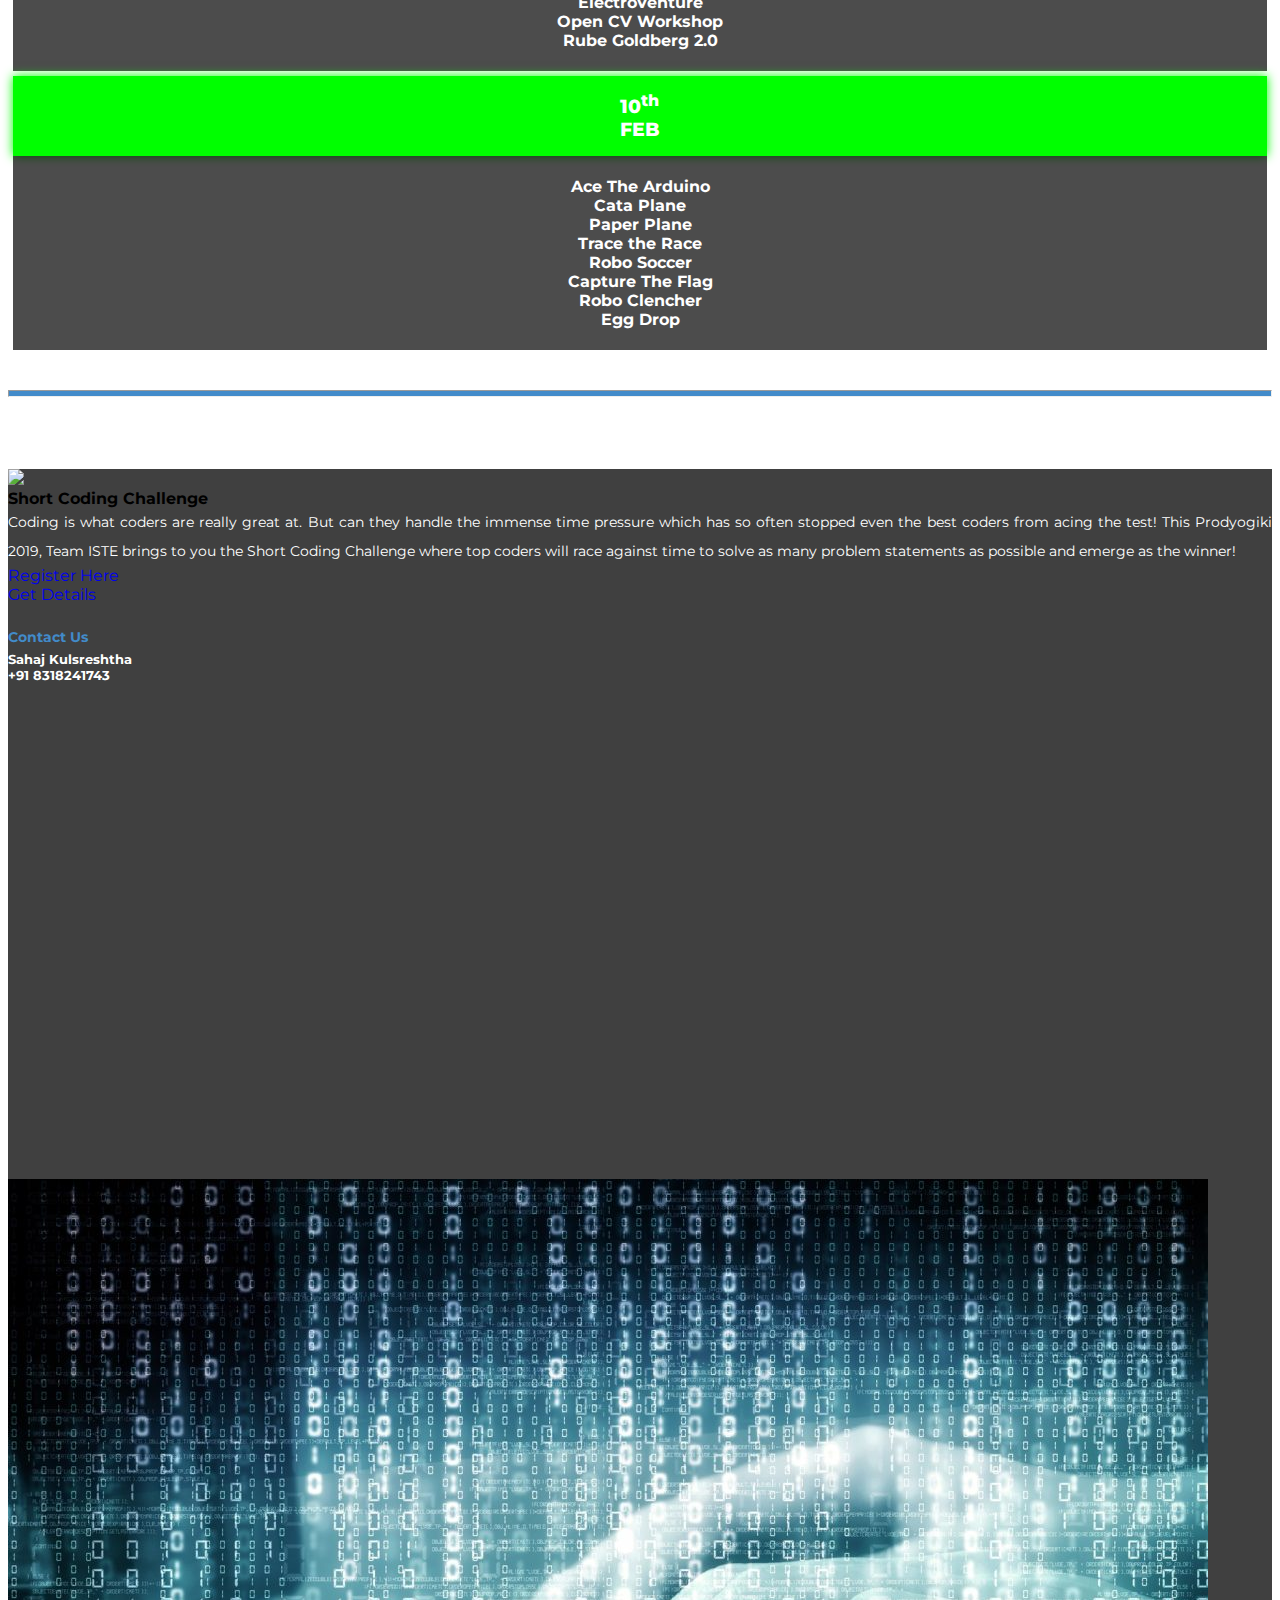
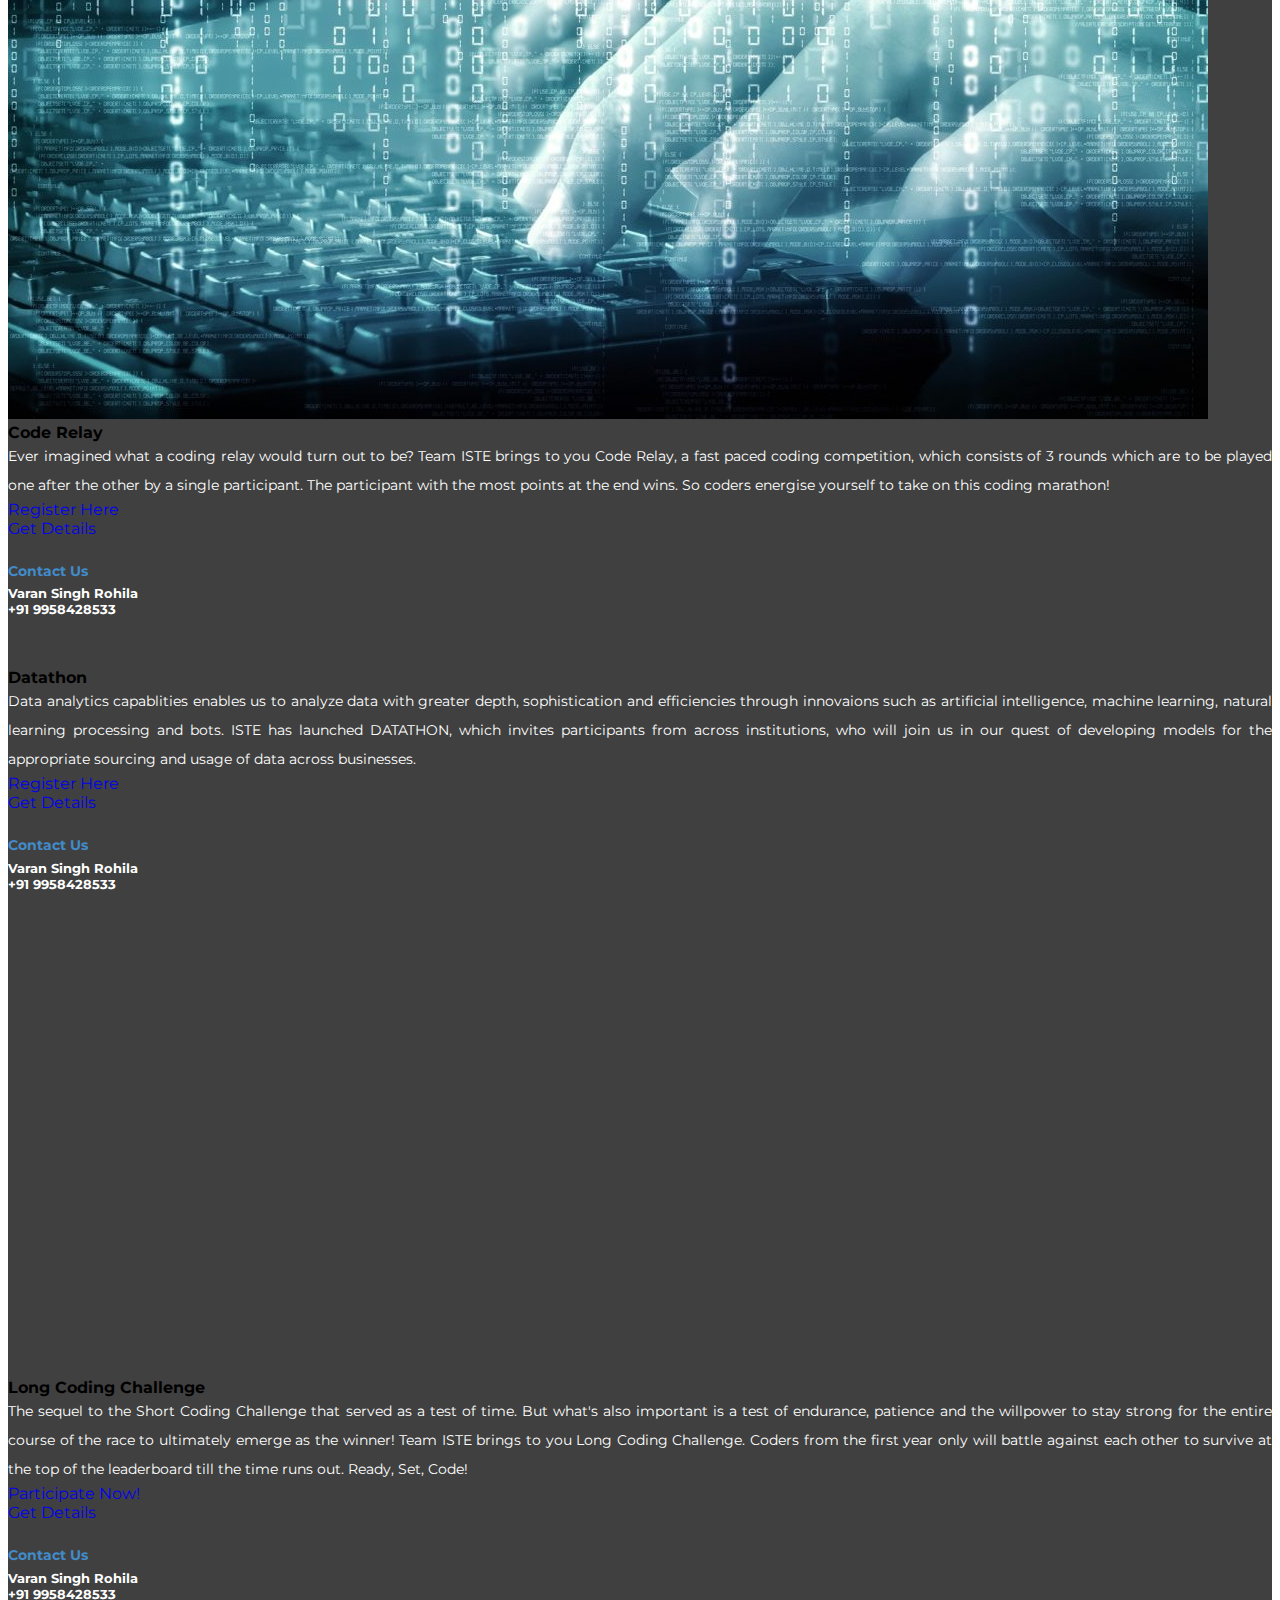
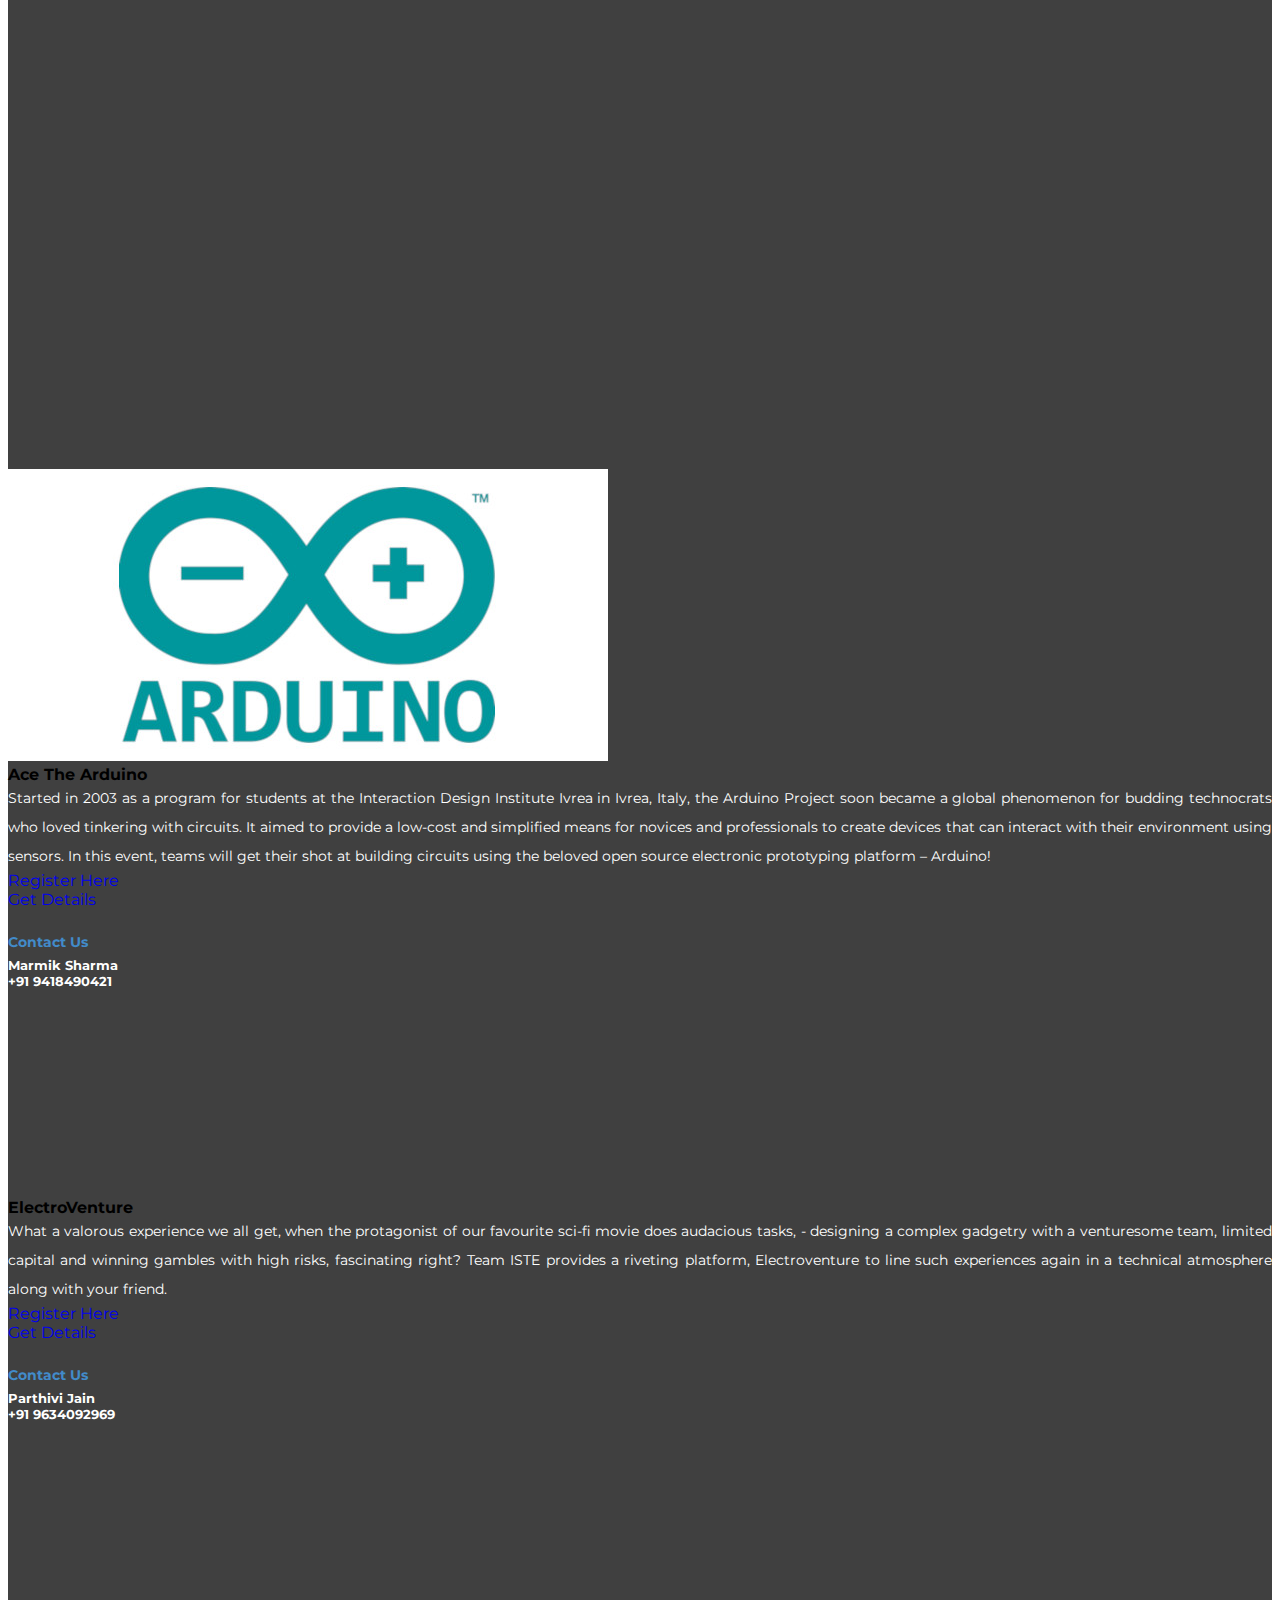
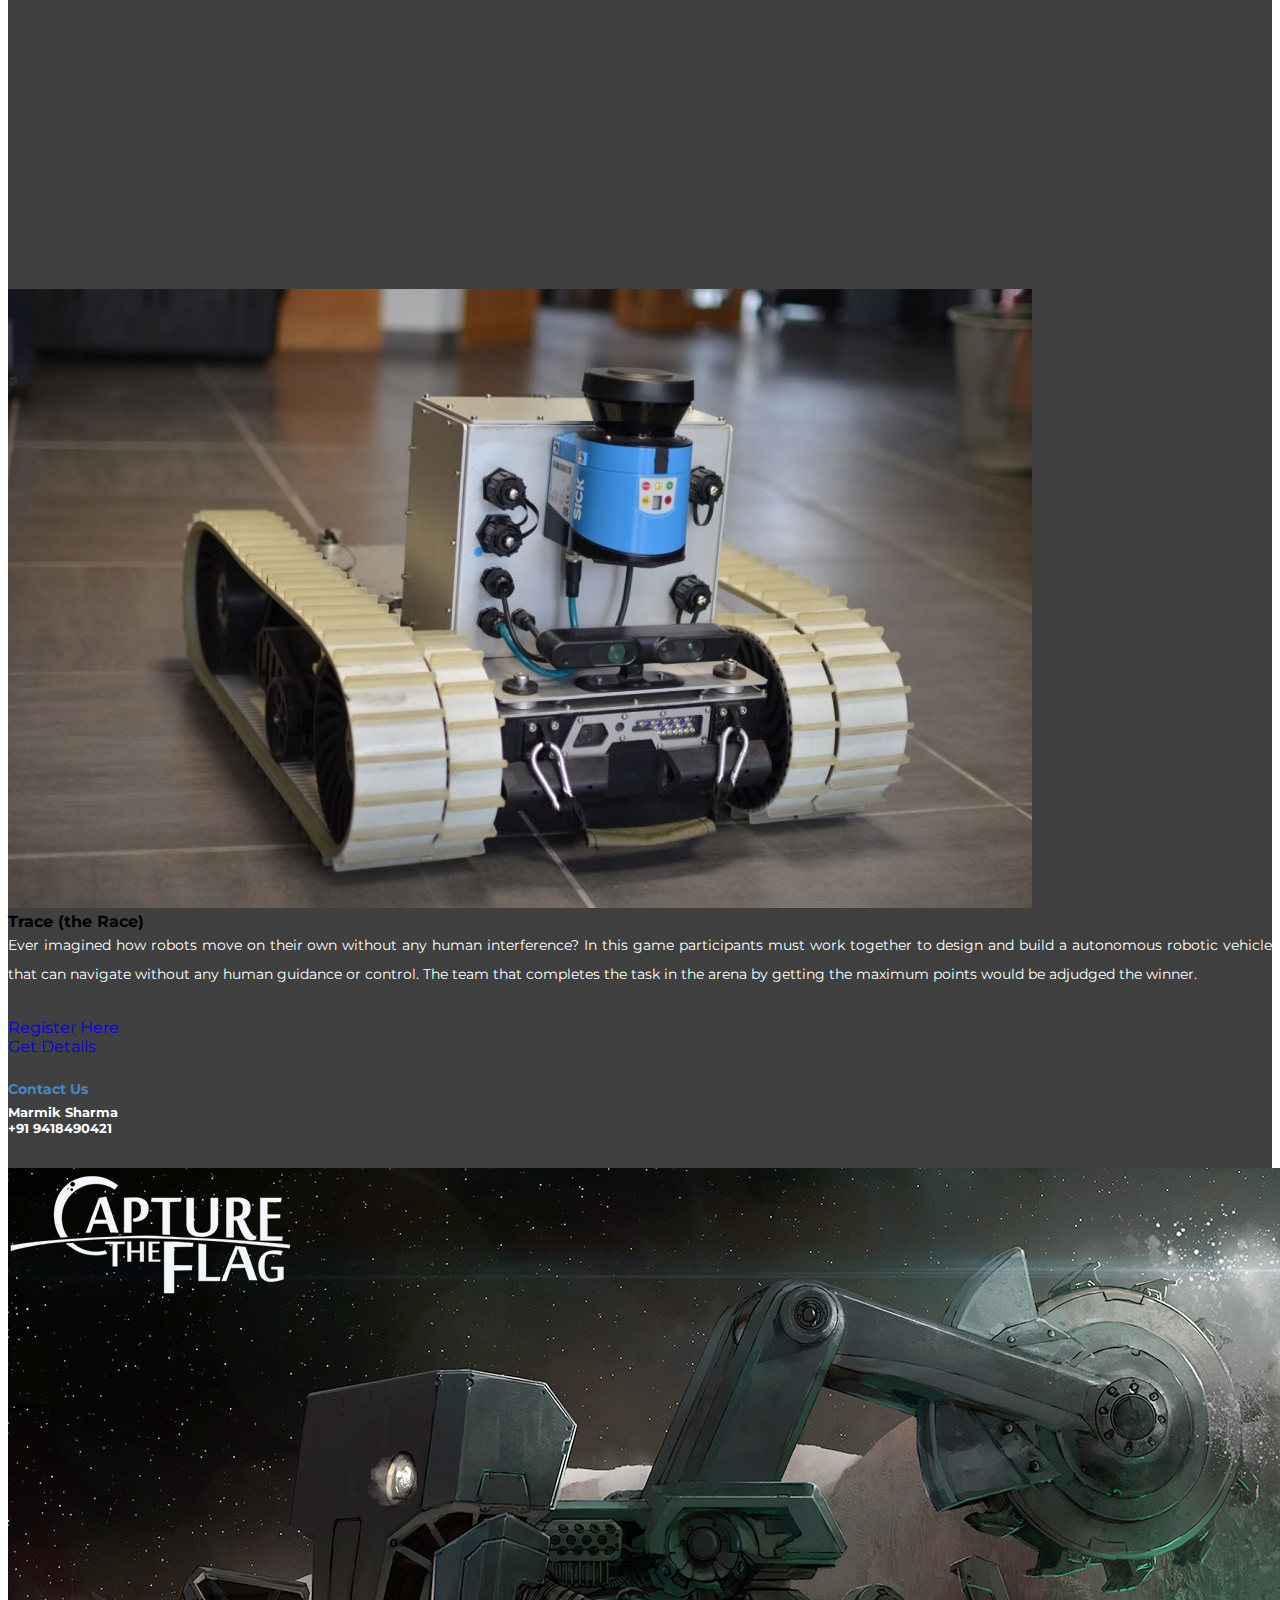
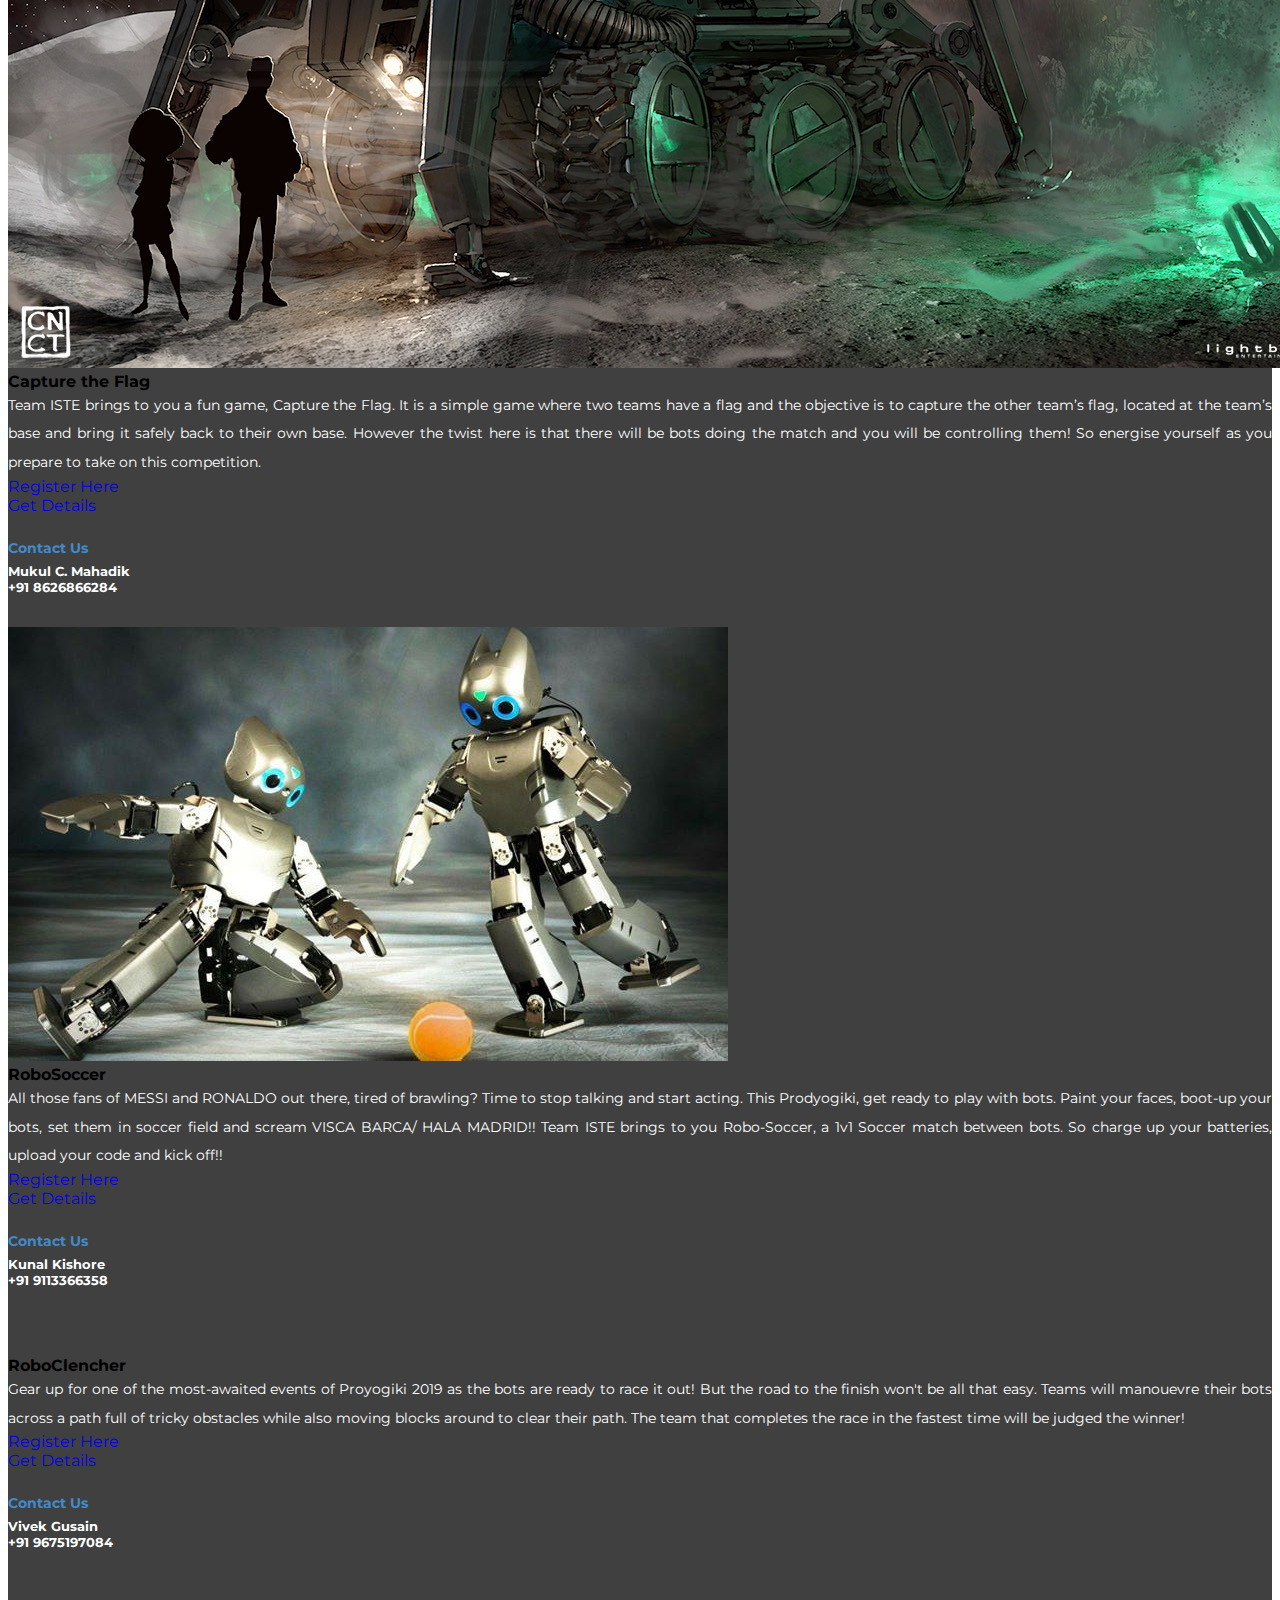
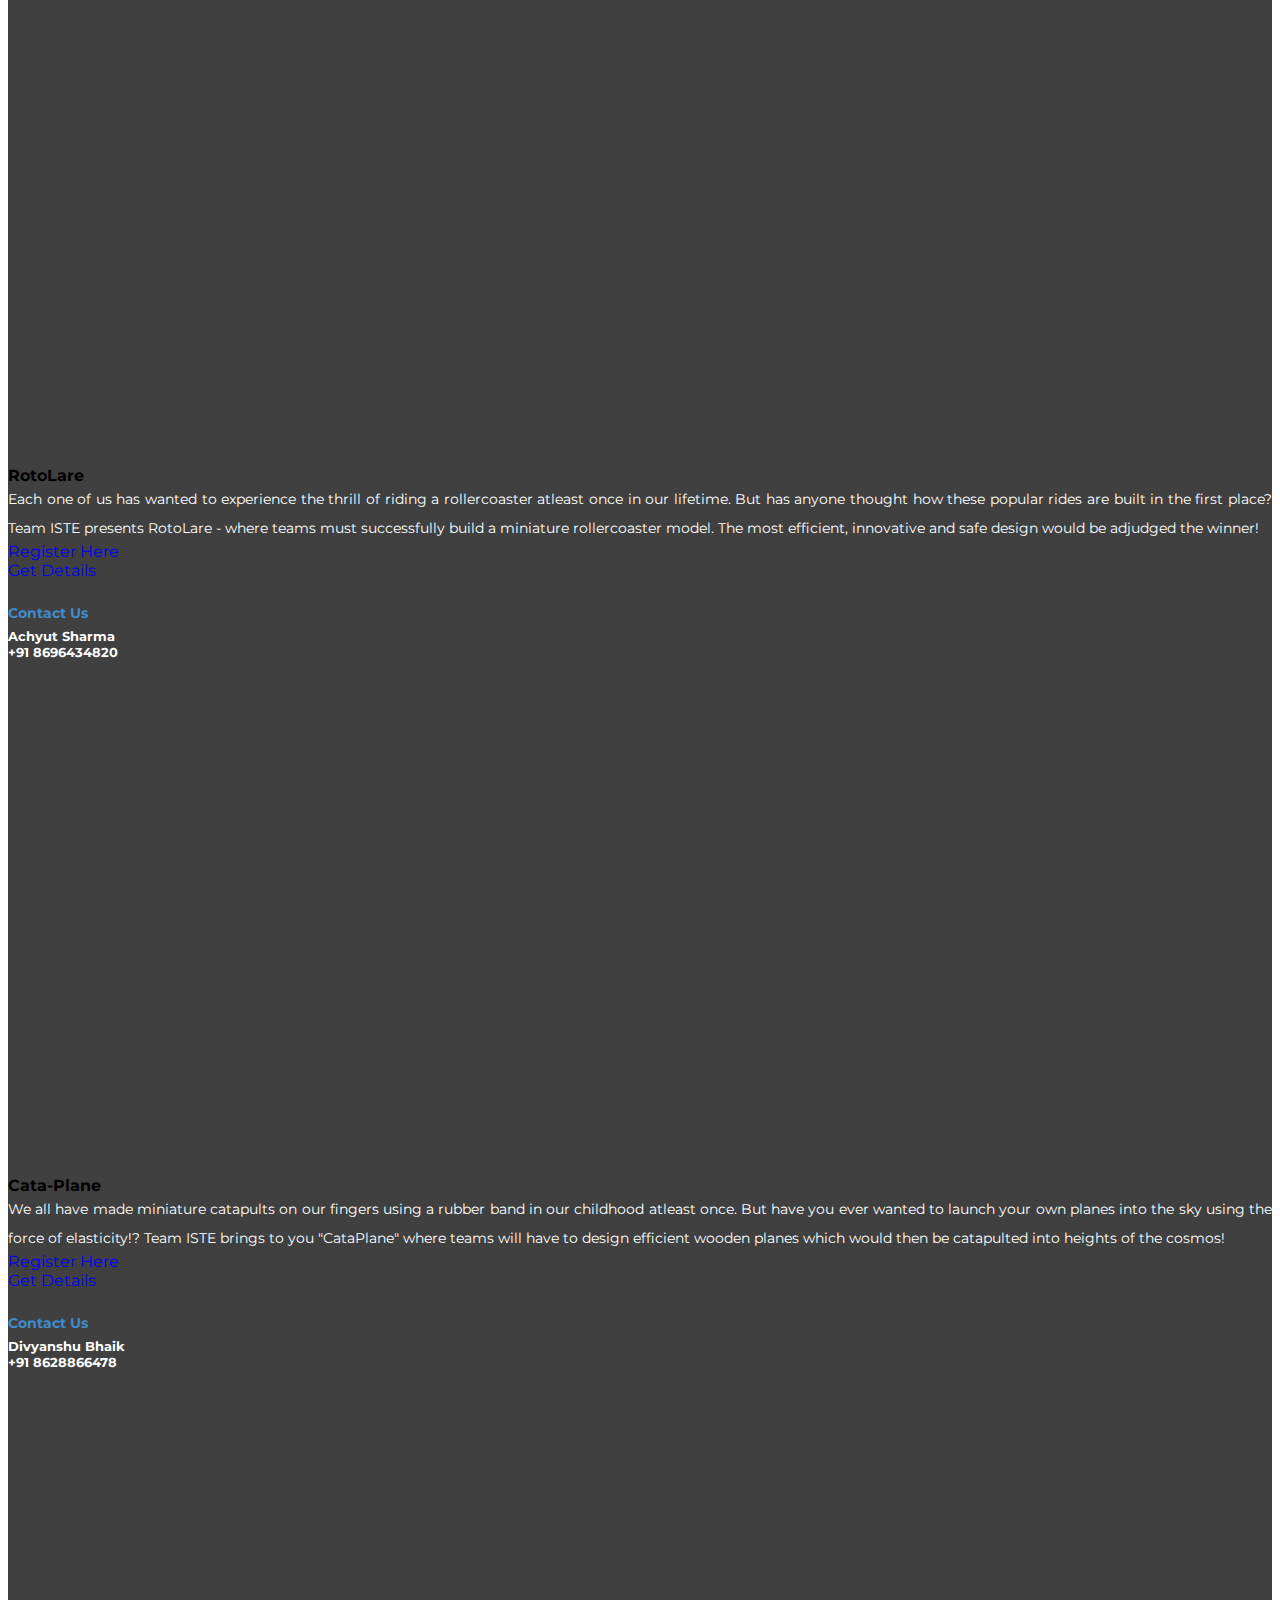
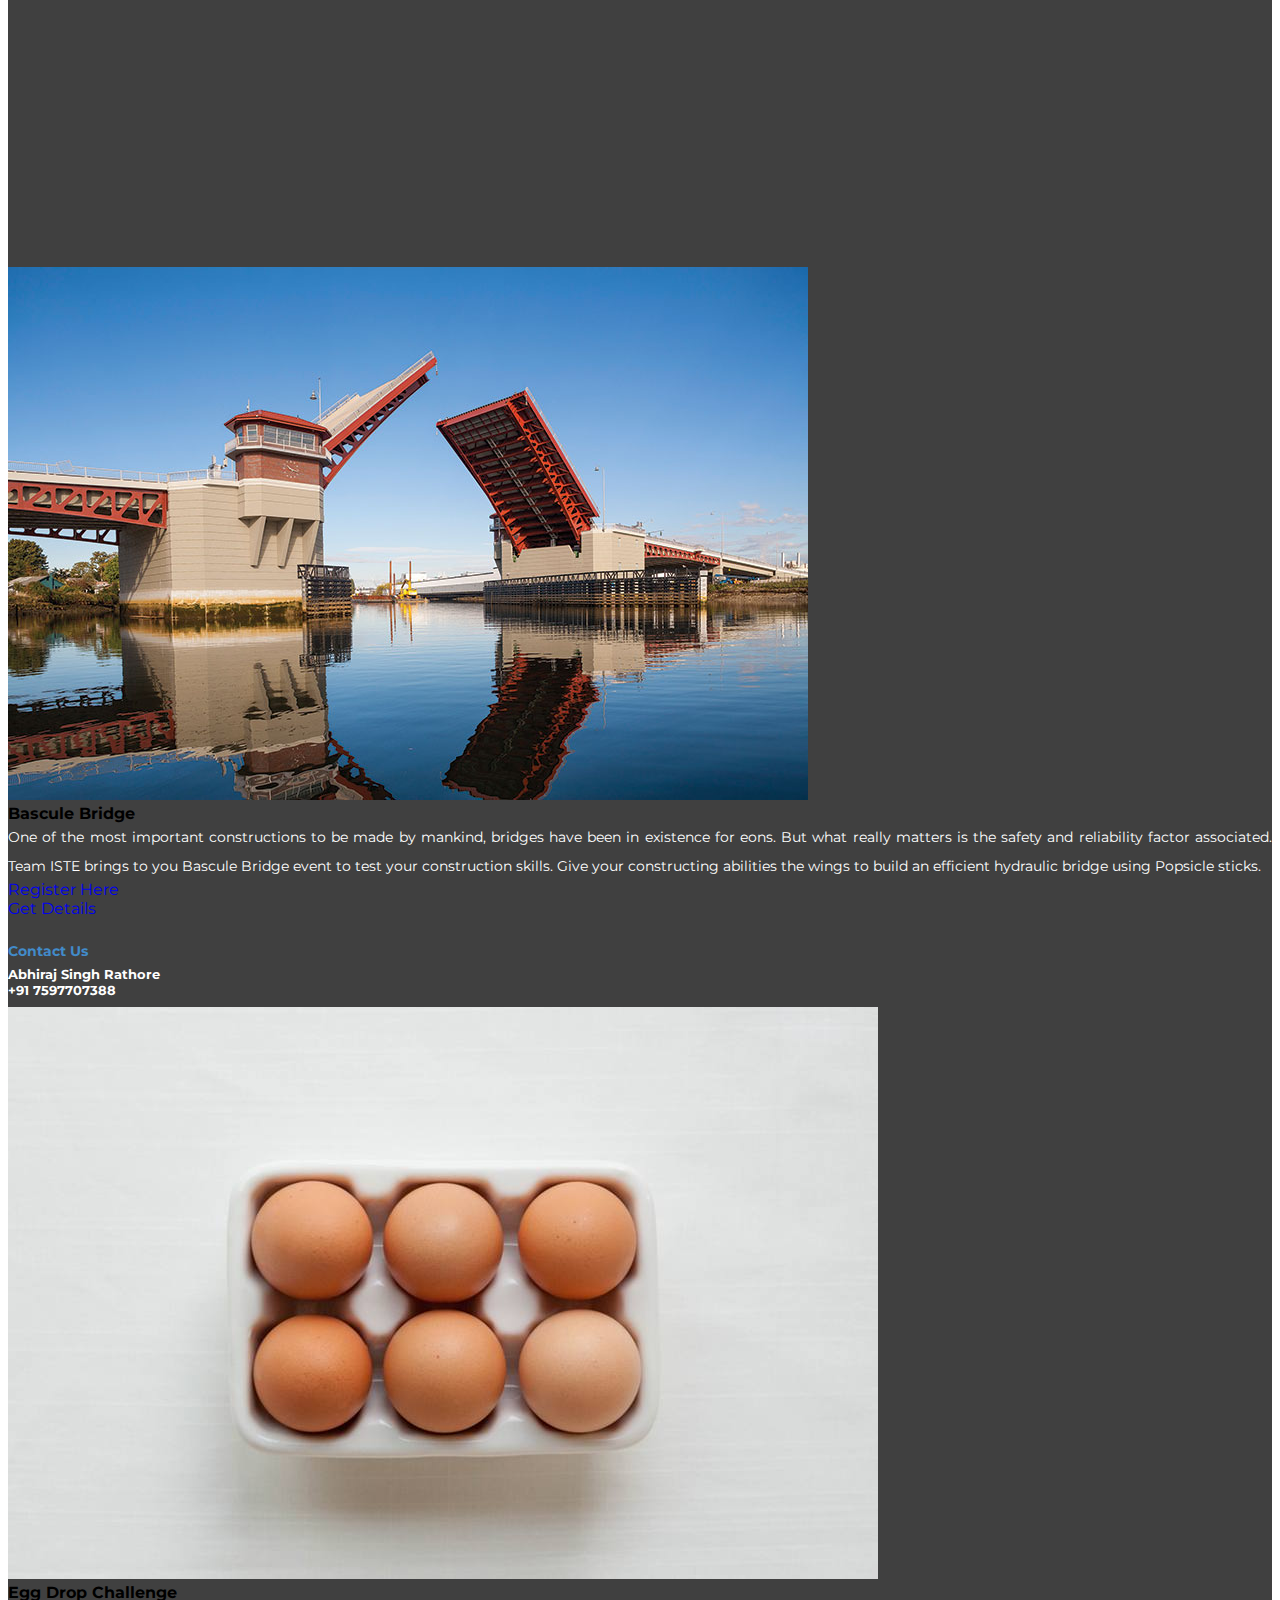
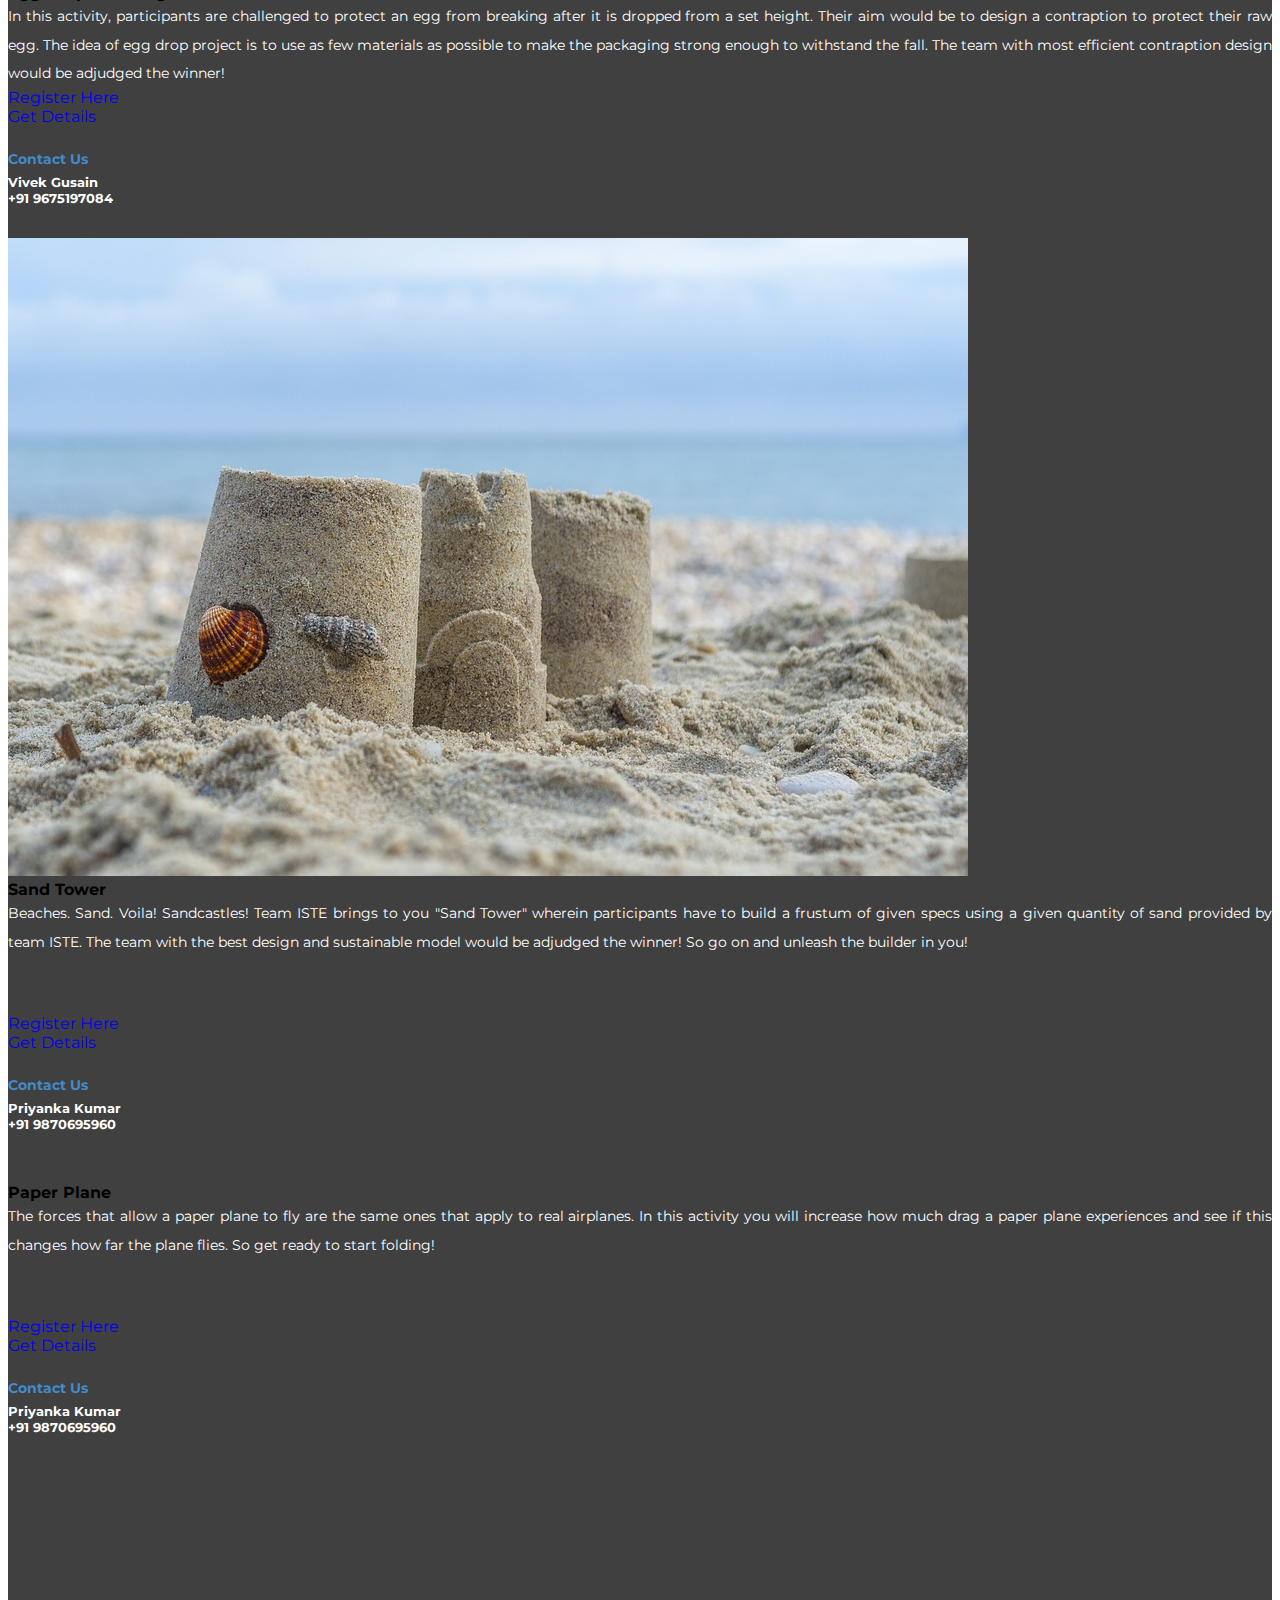
==== commit 4b3b2005: "video Improvements" ====
--- a/index.html
+++ b/index.html
@@ -92,47 +92,37 @@
     <!-- <div class="banner"> -->
 
     <header>
-        <div id="face">
-            <div id="logos">
+        <div id="face" class="text-center">
+            <div id="logos" class="fifty origin">
                 <img src="images/Logos/nith.svg" alt="">
                 <img src="images/Logos/prodyogiki.svg" alt="">
                 <img src="images/Logos/ISTEs.svg" alt="">
             </div>
-            <div id="whatis">
+            <div id="whatis" class="fifty origin">
                 <div id="name" data-boi="PRODY">PRODYOGIKI</div>
                 <div id="year">2K19</div>
             </div>
+        
+            <div id="teaser" class="fifty origin">
+                Prodyogiki is here get a glimpse!!<br>
+                <a class="btn btn-light" onclick="showVideo()"> Watch Trailer!! <i class="fa fa-play"></i> </a>
+            </div>
+            <div id="tv" class="overlay">
+                <button id="closer" class="btn btn-danger origin fifty" onclick="hideVideo()">
+                    <i class="fa fa-close"></i> close
+                </button>
+                <iframe id="cathode" class ="fifty origin"width="352" height="198" src="https://www.youtube.com/embed/rYydsT_lt7s" frameborder="0" allow="accelerometer; autoplay; encrypted-media; gyroscope; picture-in-picture" allowfullscreen></iframe>
+            </div>
         </div>
-        <style>
-            #logos {
-                display: flex;
-                justify-content: center;
-                position: absolute;
-                top: 30%;
-                left: 50%;
-                transform: translate(-50%,-30%);
+        <script>
+            function showVideo() {
+                $("#tv").show();
             }
-            #logos>img {
-                display:inline-block;
-                height : 20vmin;
-                margin : 0 5vmin;
+
+            function hideVideo() {
+                $("#tv").hide();
             }
-            #whatis {
-                position: absolute;
-                top: 50%;
-                left: 50%;
-                transform: translate(-50%,-30%);
-            }
-            #name,#year {
-                font-weight:900;
-                text-shadow: 0.5vw 0.5vw 0.5vw rgba(0,0,0,0.42);
-                font-size: 5vw;
-                text-align: center;
-            }
-            #name {
-                font-size:10vw; 
-            }
-        </style>
+        </script>
         <script src="js/particles.js"></script>
         <script src="js/app.js"></script>
     </header>
@@ -244,34 +234,35 @@
                     <div class="col-lg-3 col-md-3 col-sm-12 text-center date " data="2">
                         <h3>2<sup>nd</sup><br>FEB</h3>
                     </div>
-                    <div class="col-lg-9 col-md-9 col-sm-12 event-card " >
+                    <div class="col-lg-9 col-md-9 col-sm-12 event-card ">
                         <a href="#datathonWorkshop" class="scheduleLink">Python & Data Science Workshop : Give
                             Feedback!</a>
                     </div>
                 </div>
 
                 <div class="row my-3">
-                    <div class="col-lg-3 col-md-3 col-sm-12 text-center date "data="3">
+                    <div class="col-lg-3 col-md-3 col-sm-12 text-center date " data="3">
                         <h3>3<sup>rd</sup><br>FEB</h3>
                     </div>
-                    <div class="col-lg-9 col-md-9 col-sm-12 event-card " >
+                    <div class="col-lg-9 col-md-9 col-sm-12 event-card ">
                         <a href="#roboholicWorkshop" class="scheduleLink">Roboholics Workshop : Give Feedback!</a>
                     </div>
                 </div>
 
                 <div class="row my-3">
-                    <div class=" col-lg-3 col-md-3 col-sm-12 text-center date"data="4">
+                    <div class=" col-lg-3 col-md-3 col-sm-12 text-center date" data="4">
                         <h3>4<sup>th</sup><br>FEB</h3>
                     </div>
                     <div class="col-lg-9 col-md-9 col-sm-12 event-card ">
                         <a href="#longCoding" class="scheduleLink">Long Coding Challenge</a>
-                        <a class="scheduleLink" href="https://www.hackerearth.com/challenge/college/iste-prodyogiki-long-coding-challenge-2019/"> Participate Now! </a>
-                     </div>
+                        <a class="scheduleLink" href="https://www.hackerearth.com/challenge/college/iste-prodyogiki-long-coding-challenge-2019/">
+                            Participate Now! </a>
+                    </div>
                 </div>
 
 
                 <div class="row my-3">
-                    <div class=" col-lg-3 col-md-3 col-sm-12 text-center date "data="5">
+                    <div class=" col-lg-3 col-md-3 col-sm-12 text-center date " data="5">
                         <h3>5<sup>th</sup><br>FEB</h3>
                     </div>
                     <div class="col-lg-9 col-md-9 col-sm-12 event-card ">
@@ -280,7 +271,7 @@
                 </div>
 
                 <div class="row my-3">
-                    <div class=" col-lg-3 col-md-3 col-sm-12 text-center date "data="6">
+                    <div class=" col-lg-3 col-md-3 col-sm-12 text-center date " data="6">
                         <h3>6<sup>th</sup><br>FEB</h3>
                     </div>
                     <div class="col-lg-9 col-md-9 col-sm-12 event-card ">
@@ -289,7 +280,7 @@
                 </div>
 
                 <div class="row my-3">
-                        <div class="date" style="display:none;"></div>
+                    <div class="date" style="display:none;"></div>
                     <div class=" col-lg-3 col-md-3 col-sm-12 text-center date " data="8">
                         <h3>8<sup>th</sup><br>FEB</h3>
                     </div>
@@ -302,7 +293,7 @@
                 </div>
 
                 <div class="row my-3">
-                    <div class=" col-lg-3 col-md-3 col-sm-12 text-center date "data="9">
+                    <div class=" col-lg-3 col-md-3 col-sm-12 text-center date " data="9">
                         <h3>9<sup>th</sup><br>FEB</h3>
                     </div>
                     <div class="col-lg-9 col-md-9 col-sm-12 event-card ">
@@ -459,7 +450,7 @@
                             <div class="img-event">
                                 <img class="group list-group-image img-fluid" src="images/events/DataScience.jpg" alt="" />
                             </div>
-                            <div class="caption card-body" >
+                            <div class="caption card-body">
                                 <h4 class="group card-title inner list-group-item-heading">
                                     Datathon </h4>
                                 <p class="group inner list-group-item-text" style="text-align: justify;">
@@ -484,7 +475,7 @@
                                         <p class="contact-me">Contact Us</p>
                                         <div class="row contacts">
                                             <div class="col-6 text-left">
-                    
+
                                                 <h6>Varan Singh Rohila<br> +91 9958428533</h6>
                                             </div>
                                             <div class="col-6 text-right">
@@ -1472,7 +1463,7 @@
 
 
         <section class="courses-sec py-lg-5 pb-5" id="ourSponsors">
-            
+
             <div class="container">
                 <div class="title-sec-agile text-center">
                     <br>
@@ -1486,180 +1477,181 @@
 
             <div class="container white">
                 <div class="row">
-                        <div class="sponsor col-12">
-                            <div class="label">Title Sponsor</div>
-                            <img id="moringa" src="/images/Sponsors/moringa.jpg" >
-                            <div><span class="name">Moringa</span></div>
-                        </div>
-                        <div class="sponsor col-lg-4 col-md-6 col-sm-12">
-                            <div class="label">Media Partner</div>
-                            <img src="/images/Sponsors/dainikJagran.png" >
-                            <div><span class="name">Dainik Jagran</span></div>
-                        </div>
-                        
-                        <div class="sponsor col-lg-4 col-md-6 col-sm-12">
-                            <div class="label">Co-Sponsors</div>
-                            <img src="/images/Sponsors/miraculousEdutech.png" >
-                            <div><span class="name">Miraculous Edutech</span></div>
-                        </div>
-                        
-                        <div class="sponsor col-lg-4 col-md-12 col-sm-12">
-                            <div class="label">Beverage Partner</div>
-                            <img src="/images/Sponsors/bNatural.jpg" >
-                            <div><span class="name">B Naturals</span></div>
-
-                        </div>
-                        <div class="sponsor col-lg-4 col-md-4 col-sm-12">
-                            <div class="label">Hospitality Partner</div>
-                            <img src="/images/Sponsors/basantResorts.png" >
-                            <div><span class="name">Basant Resorts</span></div>
-                        </div>
-                        <div class="sponsor col-lg-4 col-md-4 col-sm-12">
-                            <div class="label">Software Partner</div>
-                            <img src="/images/Sponsors/vaioti.png" >
-                            <div><span class="name">Vaioti</span></div>
-                        </div>
-                        <div class="sponsor col-lg-4 col-md-4 col-sm-12">
-                            <div class="label">Sponsor</div>
-                            <img src="/images/Sponsors/ethereal.png" >
-                            <div><span class="name">Ethereal</span></div>
-
-                        </div>
+                    <div class="sponsor col-12">
+                        <div class="label">Title Sponsor</div>
+                        <img id="moringa" src="/images/Sponsors/moringa.jpg">
+                        <div><span class="name">Moringa</span></div>
+                    </div>
+                    <div class="sponsor col-lg-4 col-md-6 col-sm-12">
+                        <div class="label">Media Partner</div>
+                        <img src="/images/Sponsors/dainikJagran.png">
+                        <div><span class="name">Dainik Jagran</span></div>
+                    </div>
+
+                    <div class="sponsor col-lg-4 col-md-6 col-sm-12">
+                        <div class="label">Co-Sponsors</div>
+                        <img src="/images/Sponsors/miraculousEdutech.png">
+                        <div><span class="name">Miraculous Edutech</span></div>
+                    </div>
+
+                    <div class="sponsor col-lg-4 col-md-12 col-sm-12">
+                        <div class="label">Beverage Partner</div>
+                        <img src="/images/Sponsors/bNatural.jpg">
+                        <div><span class="name">B Naturals</span></div>
+
+                    </div>
+                    <div class="sponsor col-lg-4 col-md-4 col-sm-12">
+                        <div class="label">Hospitality Partner</div>
+                        <img src="/images/Sponsors/basantResorts.png">
+                        <div><span class="name">Basant Resorts</span></div>
+                    </div>
+                    <div class="sponsor col-lg-4 col-md-4 col-sm-12">
+                        <div class="label">Software Partner</div>
+                        <img src="/images/Sponsors/vaioti.png">
+                        <div><span class="name">Vaioti</span></div>
+                    </div>
+                    <div class="sponsor col-lg-4 col-md-4 col-sm-12">
+                        <div class="label">Sponsor</div>
+                        <img src="/images/Sponsors/ethereal.png">
+                        <div><span class="name">Ethereal</span></div>
+
+                    </div>
                 </div>
             </div>
 
-    </section>
-
-    </section>
-    <!-- //workshops -->
-    <!-- footer top -->
-            
-    <div class="footer-top py-2" id="contact">
-        <div class="container">
-            <div class="row footer-cform pt-lg-5">
-                <div class="col-lg-4 wthree-form-left my-lg-0 mt-4">
-                    <div class="social-icons d-flex  mt-lg-5 my-5">
-                        <h2 class="mr-4">stay connected :</h2>
-                        <ul class="social-iconsv2 agileinfo">
-                            <li>
-                                <a href="https://www.facebook.com/teamistenith/">
-                                    <i class="fa fa-facebook-f"></i>
-                                </a>
-                            </li>
-                            <li>
-                                <a href="https://twitter.com/IsteNith">
-                                    <i class="fa fa-twitter"></i>
-                                </a>
-                            </li>
-                            <li>
-                                <a href="https://www.instagram.com/teamistenith/">
-                                    <i class="fa fa-instagram"></i>
-                                </a>
-                            </li>
-                        </ul>
-                    </div>
-                </div>
-                <div class="col-lg-4">
-                    <div class="footer-cont-btm">
-                        <h5 class="footer-top-title">Contact information :</h5>
-                        <ul class="d-flex header-agile pt-0 flex-column">
-                            <li>
-                                <span class="fa fa-envelope-open mr-3"></span>
-                                <a href="mailto:teamiste@gmail.com" class="Comfortaa f7">teamiste@gmail.com</a>
-                            </li>
-
-                            <li class="mt-3">
-                                <span class="fa fa-phone mr-3"></span>
-                                <h5 class="d-inline">Diksha Adtani</h5>
-                                <p class="d-inline">+91 8219596918</p>
-                            </li>
-
-                            <li class="mt-3">
-                                <span class="fa fa-phone mr-3"></span>
-                                <h5 class="d-inline">Anubhav Jain</h5>
-                                <p class="d-inline">+91 7737702903</p>
-                            </li>
-
-                            <li class="mt-3">
-                                <span class="fa fa-phone mr-3"></span>
-                                <h5 class="d-inline">Mayank Singh</h5>
-                                <p class="d-inline">+91 8894166522</p>
-                            </li>
-
-                            <li class="mt-3">
-                                <span class="fa fa-phone mr-3"></span>
-                                <h5 class="d-inline">Parthivi Jain</h5>
-                                <p class="d-inline">+91 9634092969</p>
-                            </li>
-
-                        </ul>
-                    </div>
-                </div>
-                <div class="col-lg-4 my-5 Comfortaa">
-                    <h5 class="footer-top-title">Write to us!</h5>
-                    <form action="https://formspree.io/teamiste@gmail.com" method="POST">
-                        <input class="form-control" type="text" name="Name" placeholder="Your Name">
-                        <input class="form-control my-3" type="email" name="From" placeholder="Your email address"
-                            pattern="[a-zA-Z0-9!#$%&amp;'*+\/=?^_`{|}~.-]+@[a-zA-Z0-9-]+(\.[a-zA-Z0-9-]+)*">
-                        <br>
-                        <textarea class="form-control" name="Feedback" placeholder="Give us your feedback!" required></textarea>
-                        <input class="btn btn-info my-3" type="submit" value="Send">
-                    </form>
+        </section>
+
+        </section>
+        <!-- //workshops -->
+        <!-- footer top -->
+
+        <div class="footer-top py-2" id="contact">
+            <div class="container">
+                <div class="row footer-cform pt-lg-5">
+                    <div class="col-lg-4 wthree-form-left my-lg-0 mt-4">
+                        <div class="social-icons d-flex  mt-lg-5 my-5">
+                            <h2 class="mr-4">stay connected :</h2>
+                            <ul class="social-iconsv2 agileinfo">
+                                <li>
+                                    <a href="https://www.facebook.com/teamistenith/">
+                                        <i class="fa fa-facebook-f"></i>
+                                    </a>
+                                </li>
+                                <li>
+                                    <a href="https://twitter.com/IsteNith">
+                                        <i class="fa fa-twitter"></i>
+                                    </a>
+                                </li>
+                                <li>
+                                    <a href="https://www.instagram.com/teamistenith/">
+                                        <i class="fa fa-instagram"></i>
+                                    </a>
+                                </li>
+                            </ul>
+                        </div>
+                    </div>
+                    <div class="col-lg-4">
+                        <div class="footer-cont-btm">
+                            <h5 class="footer-top-title">Contact information :</h5>
+                            <ul class="d-flex header-agile pt-0 flex-column">
+                                <li>
+                                    <span class="fa fa-envelope-open mr-3"></span>
+                                    <a href="mailto:teamiste@gmail.com" class="Comfortaa f7">teamiste@gmail.com</a>
+                                </li>
+
+                                <li class="mt-3">
+                                    <span class="fa fa-phone mr-3"></span>
+                                    <h5 class="d-inline">Diksha Adtani</h5>
+                                    <p class="d-inline">+91 8219596918</p>
+                                </li>
+
+                                <li class="mt-3">
+                                    <span class="fa fa-phone mr-3"></span>
+                                    <h5 class="d-inline">Anubhav Jain</h5>
+                                    <p class="d-inline">+91 7737702903</p>
+                                </li>
+
+                                <li class="mt-3">
+                                    <span class="fa fa-phone mr-3"></span>
+                                    <h5 class="d-inline">Mayank Singh</h5>
+                                    <p class="d-inline">+91 8894166522</p>
+                                </li>
+
+                                <li class="mt-3">
+                                    <span class="fa fa-phone mr-3"></span>
+                                    <h5 class="d-inline">Parthivi Jain</h5>
+                                    <p class="d-inline">+91 9634092969</p>
+                                </li>
+
+                            </ul>
+                        </div>
+                    </div>
+                    <div class="col-lg-4 my-5 Comfortaa">
+                        <h5 class="footer-top-title">Write to us!</h5>
+                        <form action="https://formspree.io/teamiste@gmail.com" method="POST">
+                            <input class="form-control" type="text" name="Name" placeholder="Your Name">
+                            <input class="form-control my-3" type="email" name="From" placeholder="Your email address"
+                                pattern="[a-zA-Z0-9!#$%&amp;'*+\/=?^_`{|}~.-]+@[a-zA-Z0-9-]+(\.[a-zA-Z0-9-]+)*">
+                            <br>
+                            <textarea class="form-control" name="Feedback" placeholder="Give us your feedback!"
+                                required></textarea>
+                            <input class="btn btn-info my-3" type="submit" value="Send">
+                        </form>
+                    </div>
                 </div>
             </div>
         </div>
-    </div>
-    <!-- //footer top -->
-    <!-- footer -->
-
-    <!-- //footer -->
-    <!-- js -->
-    <script src="js/jquery-2.2.3.min.js"></script>
-    <!-- //js -->
-    <script src="js/gridview.js"></script>
-    <!-- //grid view -->
-    <!--  menu toggle -->
-    <script src="js/menu.js"></script>
-    <!-- Scrolling Nav JavaScript -->
-    <script src="js/scrolling-nav.js"></script>
-    <!-- start-smooth-scrolling -->
-    <script src="js/easing.js"></script>
-    <script>
-        jQuery(document).ready(function ($) {
-            $(".scroll").click(function (event) {
-                event.preventDefault();
-
-                $('html,body').animate({
-                    scrollTop: $(this.hash).offset().top
-                }, 1000);
+        <!-- //footer top -->
+        <!-- footer -->
+
+        <!-- //footer -->
+        <!-- js -->
+        <script src="js/jquery-2.2.3.min.js"></script>
+        <!-- //js -->
+        <script src="js/gridview.js"></script>
+        <!-- //grid view -->
+        <!--  menu toggle -->
+        <script src="js/menu.js"></script>
+        <!-- Scrolling Nav JavaScript -->
+        <script src="js/scrolling-nav.js"></script>
+        <!-- start-smooth-scrolling -->
+        <script src="js/easing.js"></script>
+        <script>
+            jQuery(document).ready(function ($) {
+                $(".scroll").click(function (event) {
+                    event.preventDefault();
+
+                    $('html,body').animate({
+                        scrollTop: $(this.hash).offset().top
+                    }, 1000);
+                });
             });
-        });
-    </script>
-    <!-- //end-smooth-scrolling -->
-    <!-- smooth-scrolling-of-move-up -->
-    <script>
-        $(document).ready(function () {
-            /*
-            var defaults = {
-                containerID: 'toTop', // fading element id
-                containerHoverID: 'toTopHover', // fading element hover id
-                scrollSpeed: 1200,
-                easingType: 'linear'
-            };
-            */
-
-            $().UItoTop({
-                easingType: 'easeOutQuart'
+        </script>
+        <!-- //end-smooth-scrolling -->
+        <!-- smooth-scrolling-of-move-up -->
+        <script>
+            $(document).ready(function () {
+                /*
+                var defaults = {
+                    containerID: 'toTop', // fading element id
+                    containerHoverID: 'toTopHover', // fading element hover id
+                    scrollSpeed: 1200,
+                    easingType: 'linear'
+                };
+                */
+
+                $().UItoTop({
+                    easingType: 'easeOutQuart'
+                });
+
             });
-
-        });
-    </script>
-    <script src="js/SmoothScroll.min.js"></script>
-    <!-- //smooth-scrolling-of-move-up -->
-    <!-- Bootstrap core JavaScript
+        </script>
+        <script src="js/SmoothScroll.min.js"></script>
+        <!-- //smooth-scrolling-of-move-up -->
+        <!-- Bootstrap core JavaScript
     ================================================== -->
-    <!-- Placed at the end of the document so the pages load faster -->
-    <script src="js/bootstrap.js"></script>
+        <!-- Placed at the end of the document so the pages load faster -->
+        <script src="js/bootstrap.js"></script>
     </div>
 </body>
 
--- a/css/style.css
+++ b/css/style.css
@@ -12,13 +12,11 @@
     background: url(../images/backgrounds/maths.jpg) no-repeat center;
     background-size: cover;
     background-attachment: fixed !important;
-    min-height: 1080px;
-}
-
-@media screen and (max-width:480px) {
+    height: 100vh;
+}
+@media screen and (max-width:720px) {
     #parallax {
-        background-attachment: scroll; 
-        background-repeat: repeat-y;
+        overflow: scroll;
     }
 }
 body a,
@@ -79,8 +77,72 @@
     background-image: url(../images/backgrounds/frpage.svg);
     background-size: cover;
 }
-
-
+#logos {
+    top: 21%;
+    display: flex;
+    justify-content: center;
+}
+#logos>img {
+    display:inline-block;
+    height : 20vmin;
+    margin : 0 5vmin;
+}
+
+#name,#year {
+    font-weight:900;
+    text-shadow: 0.5vw 0.5vw 0.5vw rgba(0,0,0,0.42);
+    font-size: 5vw;
+    text-align: center;
+}
+#name {
+    font-size:10vw; 
+}
+#teaser {
+    top: 73%;
+
+    font-weight : 500;
+    font-size: 1em;
+}
+#teaser a {
+    border : 2px solid white;
+    transition: 0.3s;
+    color: #000;
+}
+#teaser a:hover {
+    background: transparent;
+    color: white;
+}
+
+#tv {
+    display: none;
+    position: absolute;
+    top:0;
+    left: 0;
+    width: 100vw;
+    height: 100vh;
+    transition: 1s;
+    z-index : 5;
+}
+#closer {
+    top : 30%;
+}
+.overlay {
+    background: rgba(0, 0, 0, 0.85);
+}
+.origin {
+    position:absolute;
+    top : 50%;
+    left : 50%;
+}
+.fifty {
+    transform: translate(-50%,-50%);
+}
+
+@media screen and (max-width:600px) {
+    #logos {
+        top : 33%
+    }
+}
 
 /*-- bottom-to-top --*/
 /*-- //bottom-to-top --*/
@@ -395,6 +457,7 @@
 
 #schedule .date.off {
     background: #0f0;
+    box-shadow: 0 0 10px #0f0;
     color: #fff;
 }
 
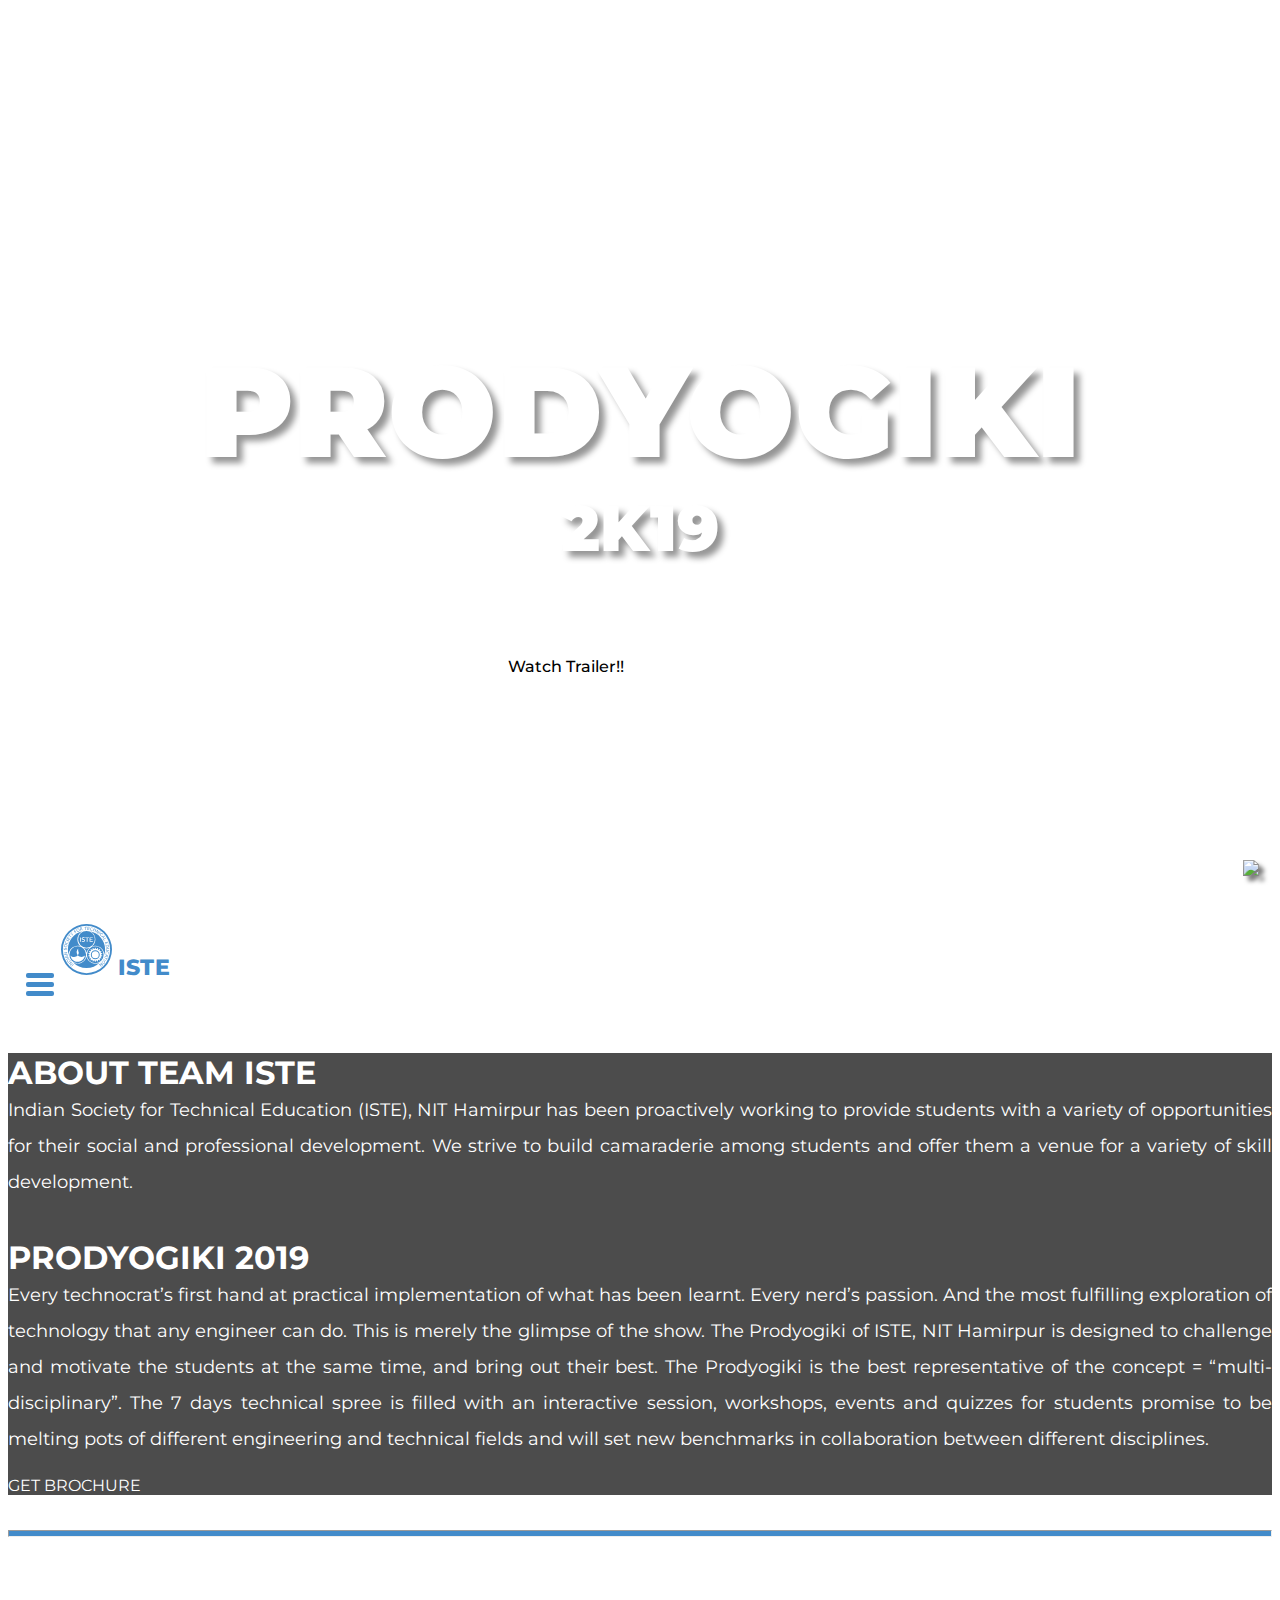
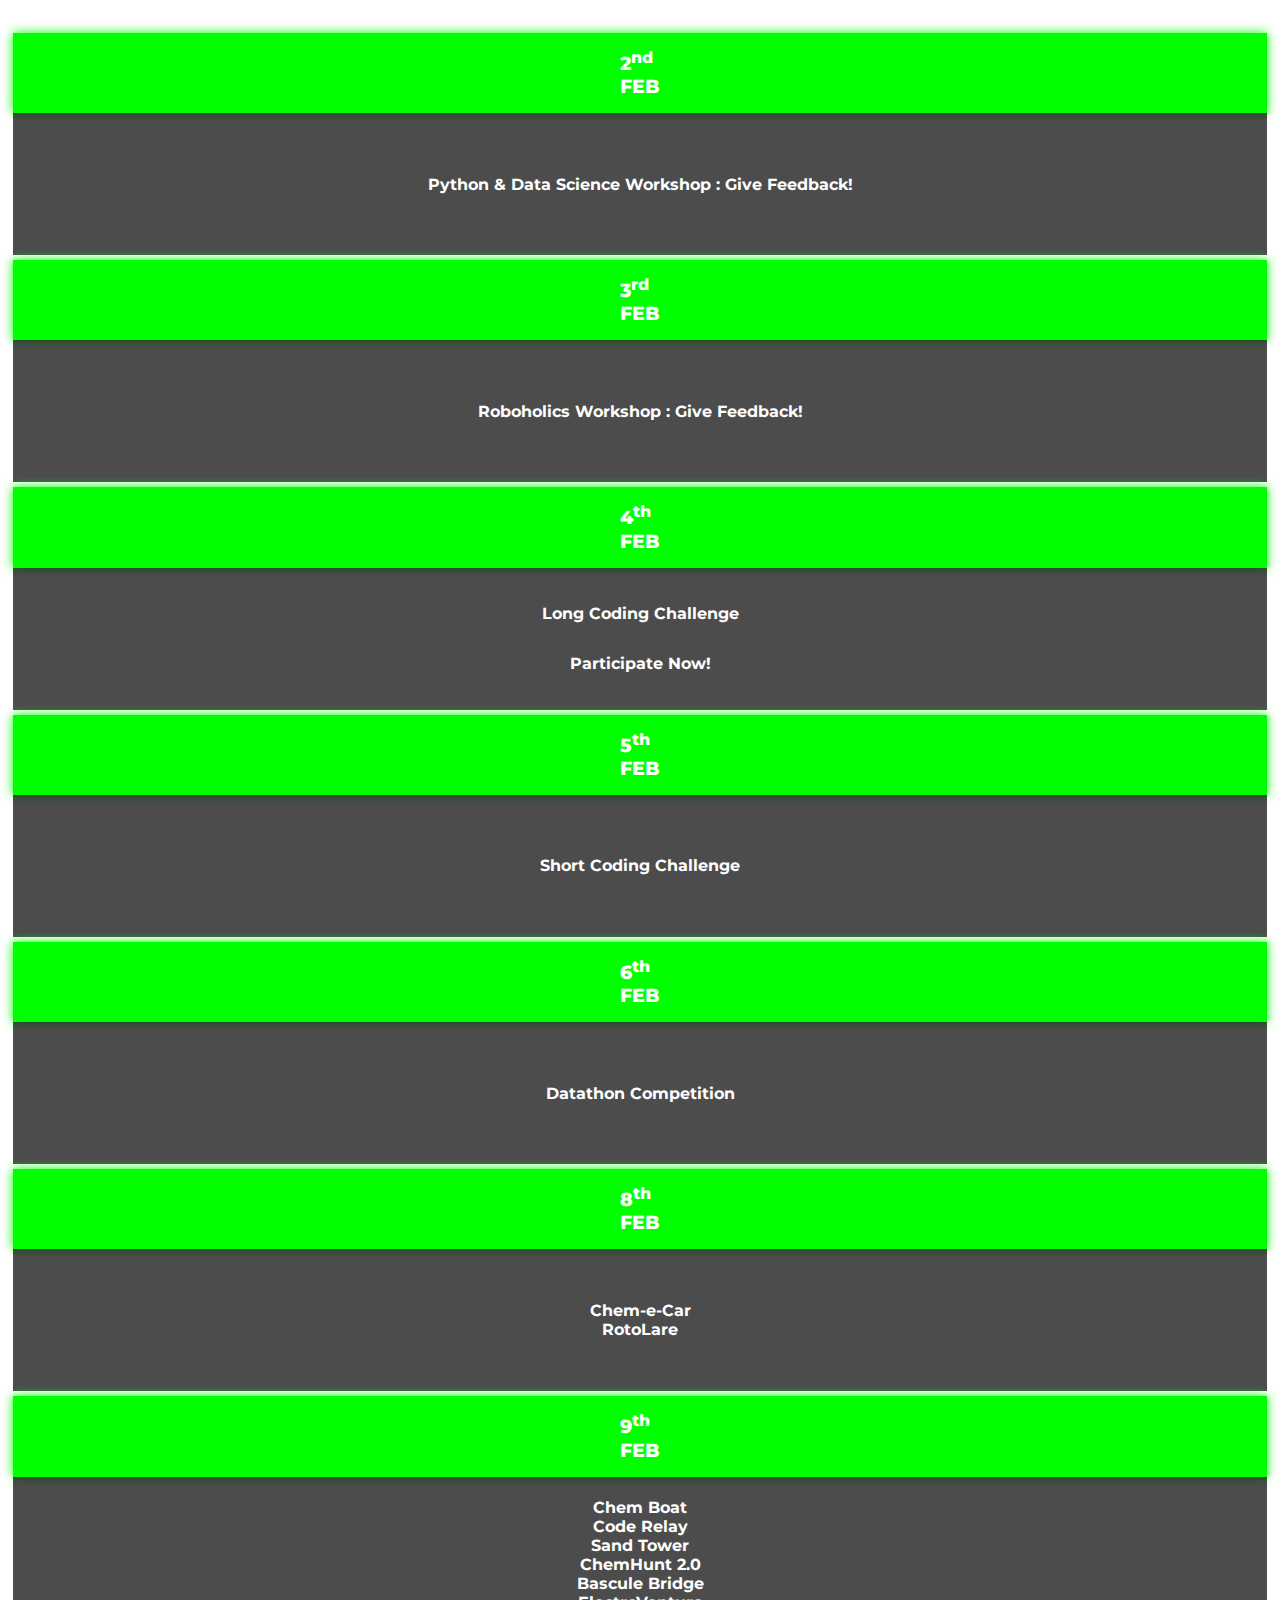
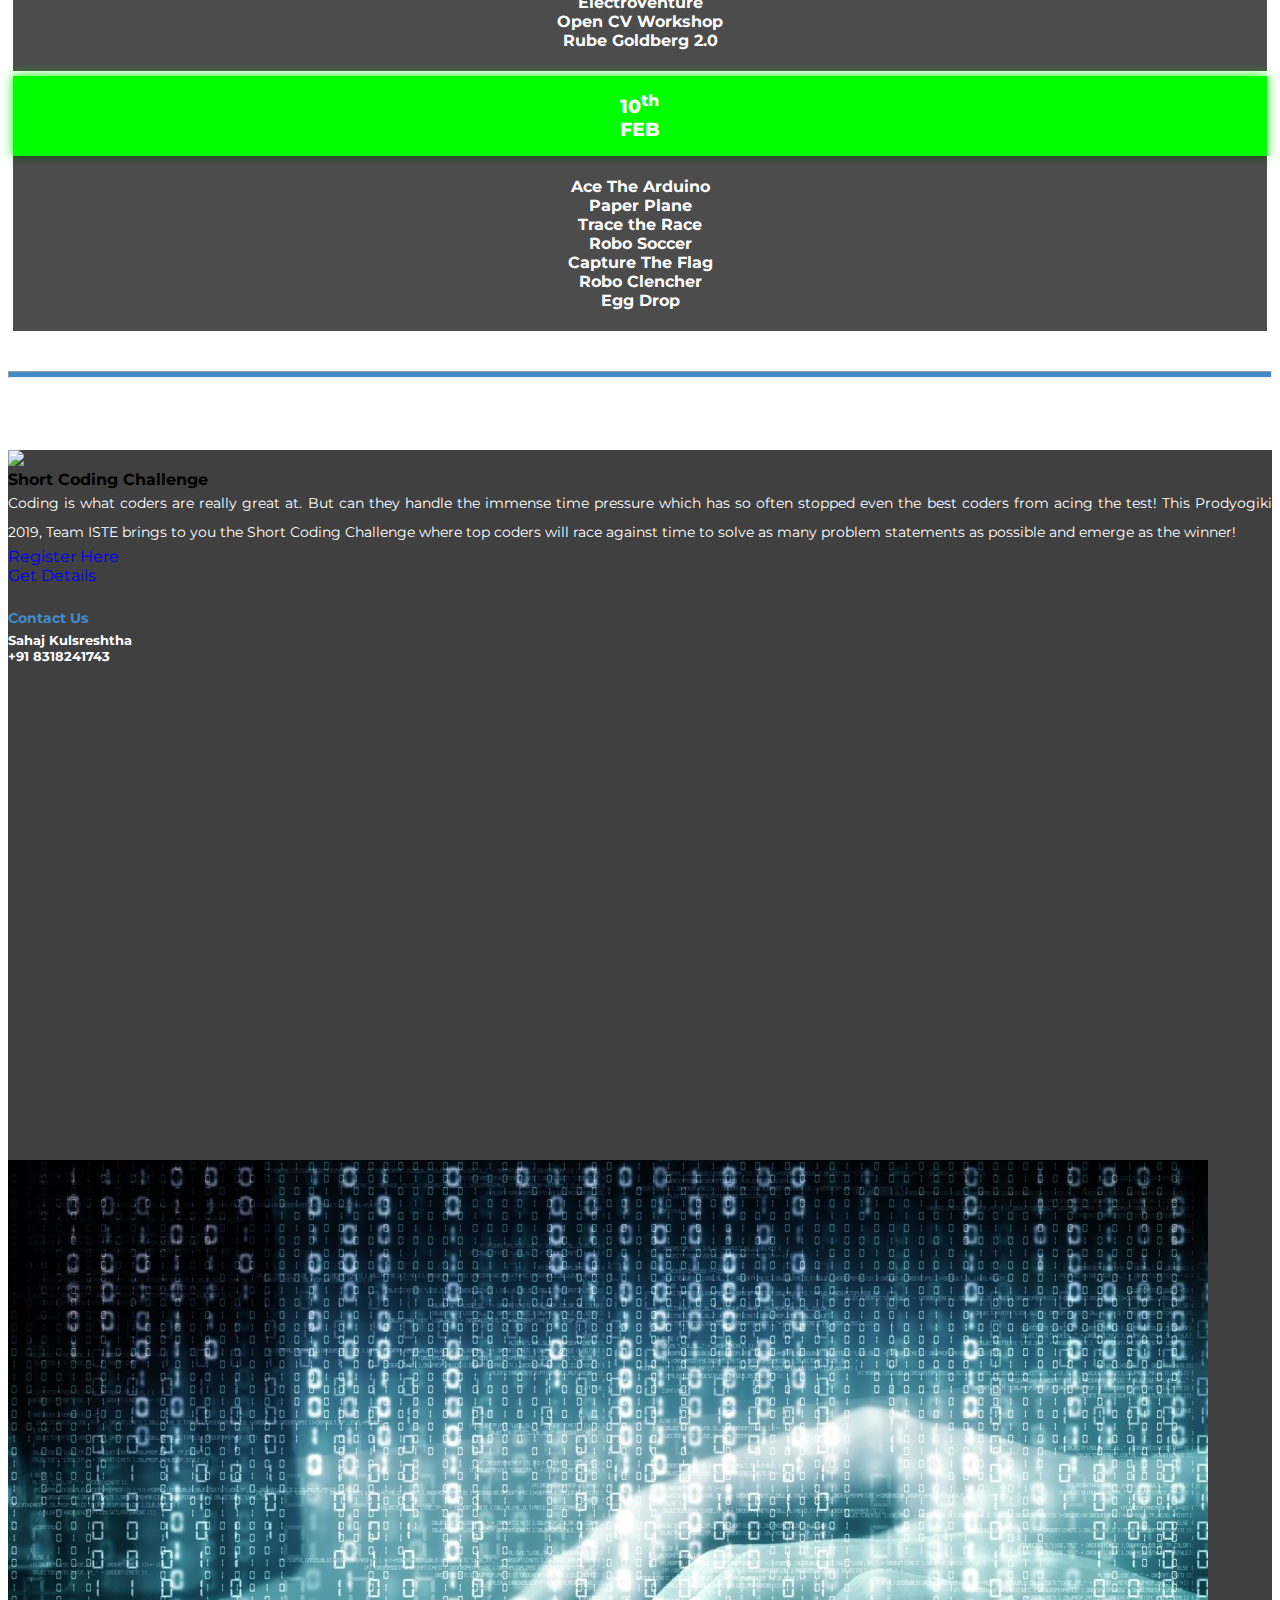
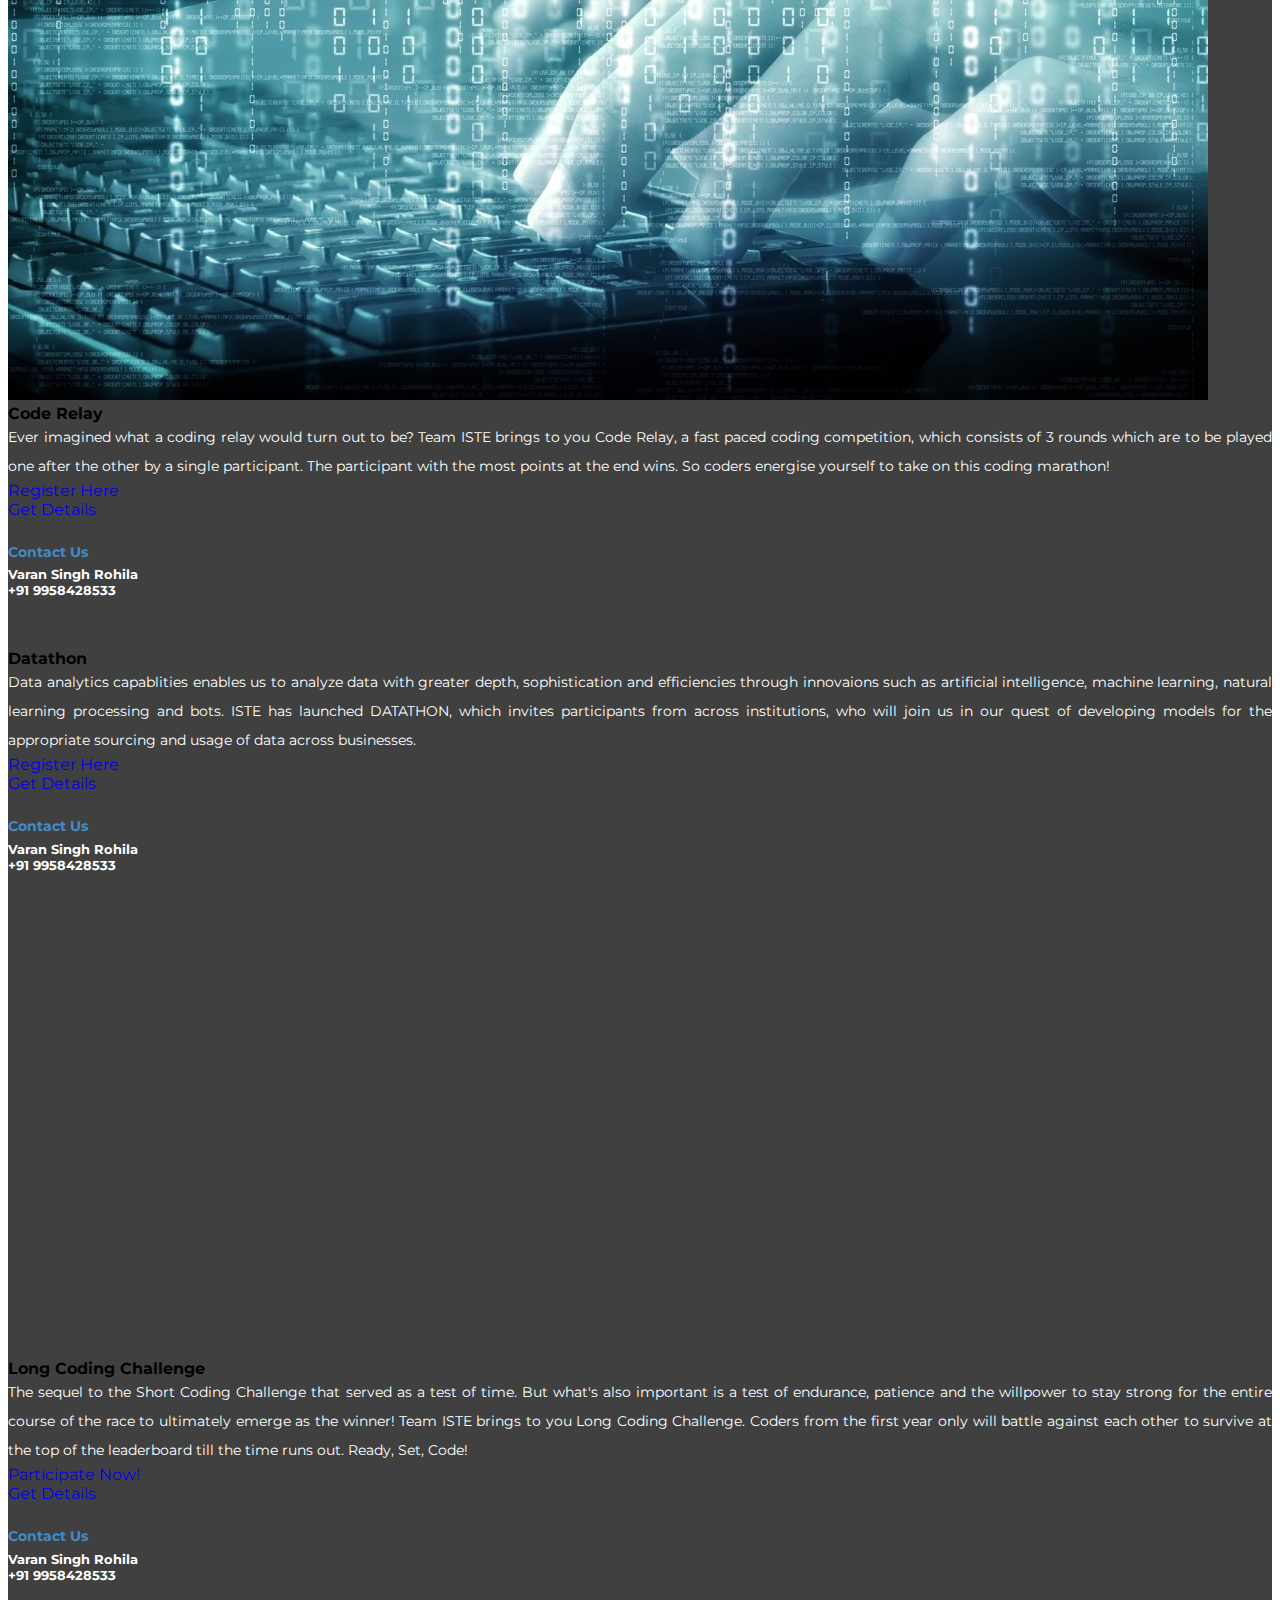
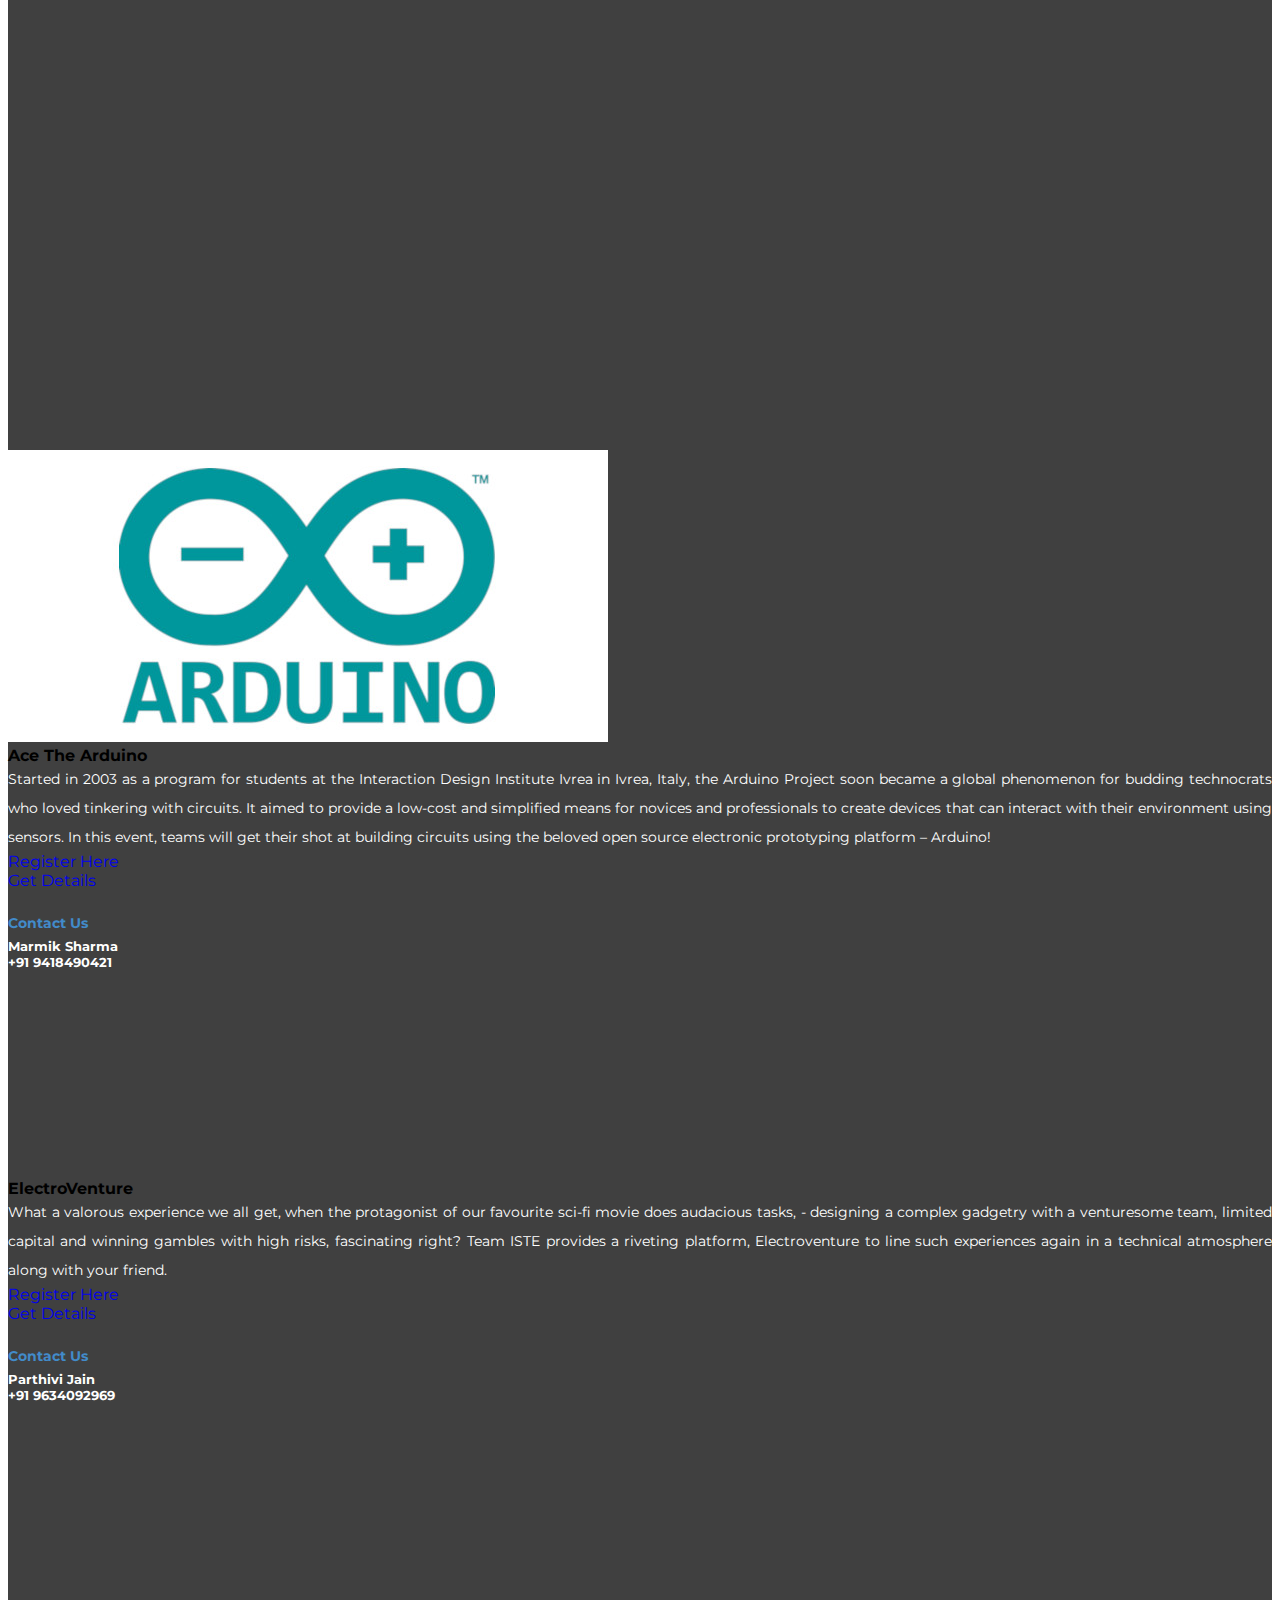
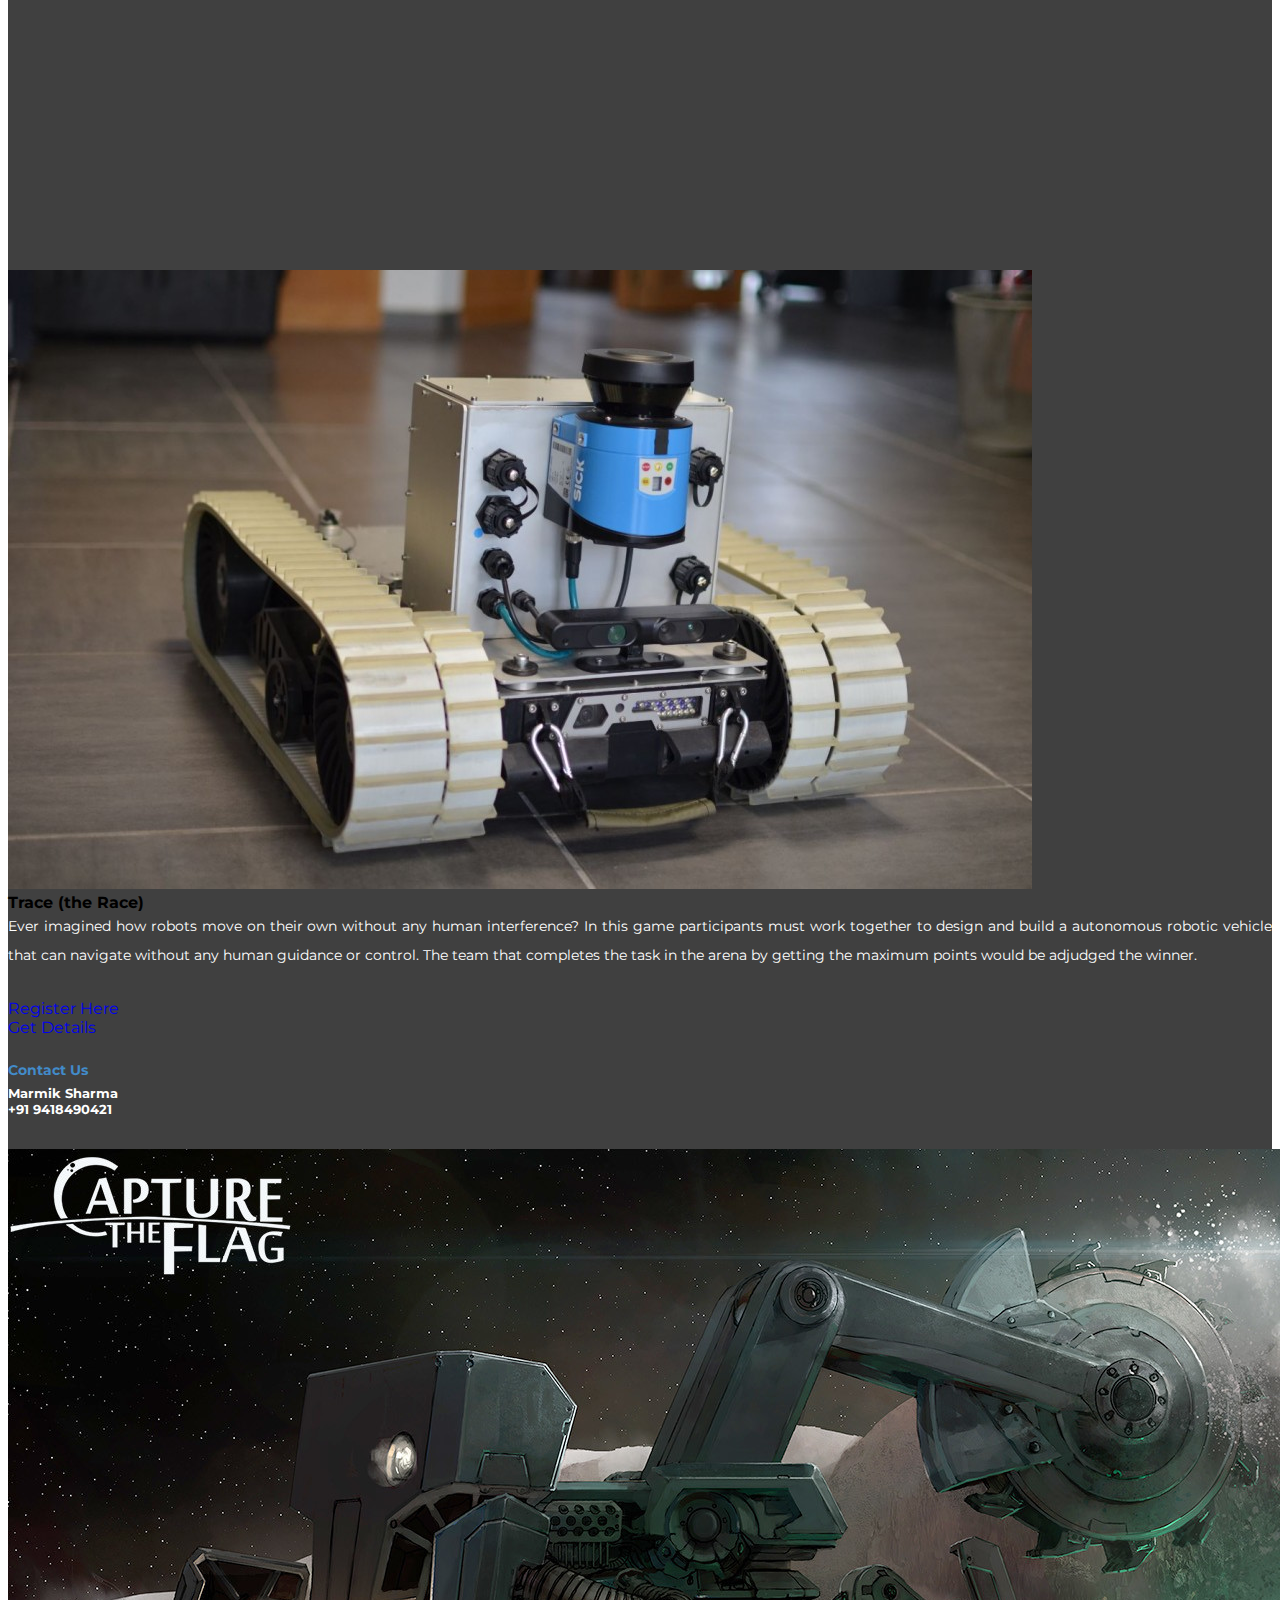
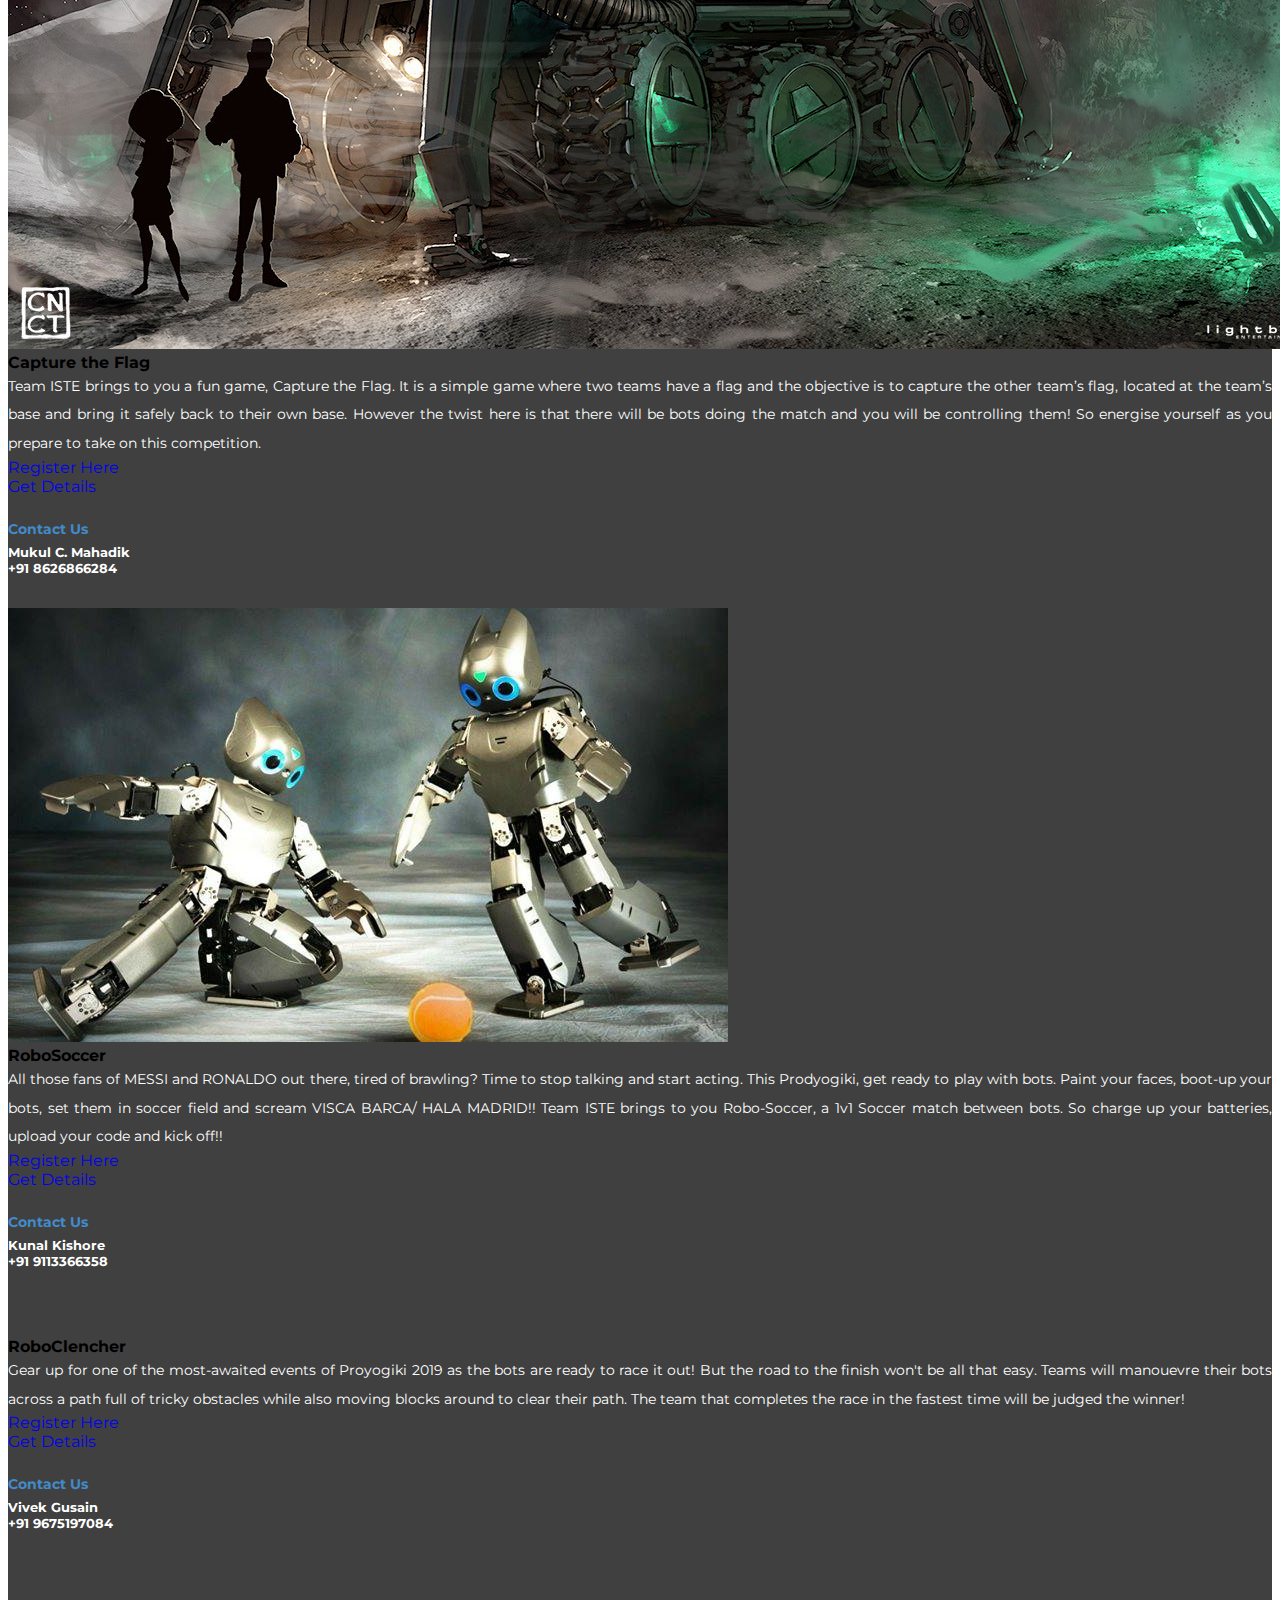
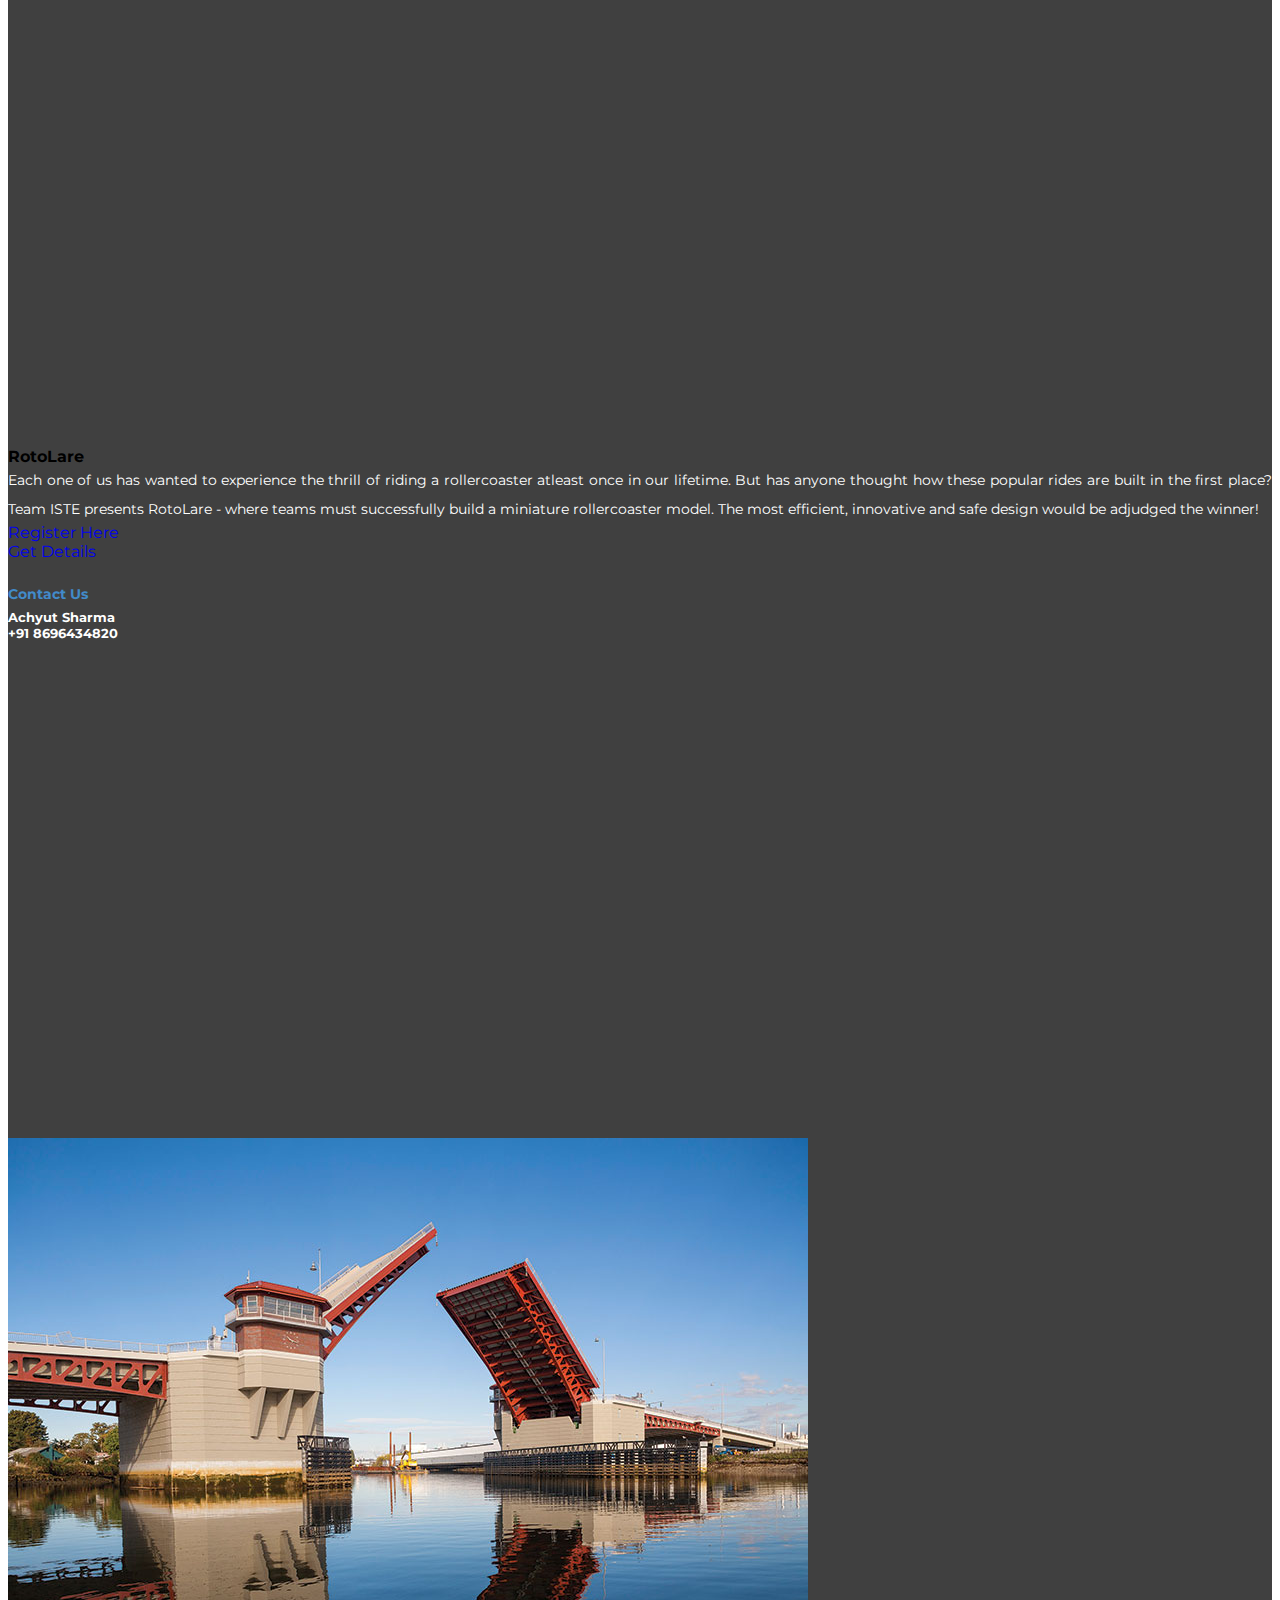
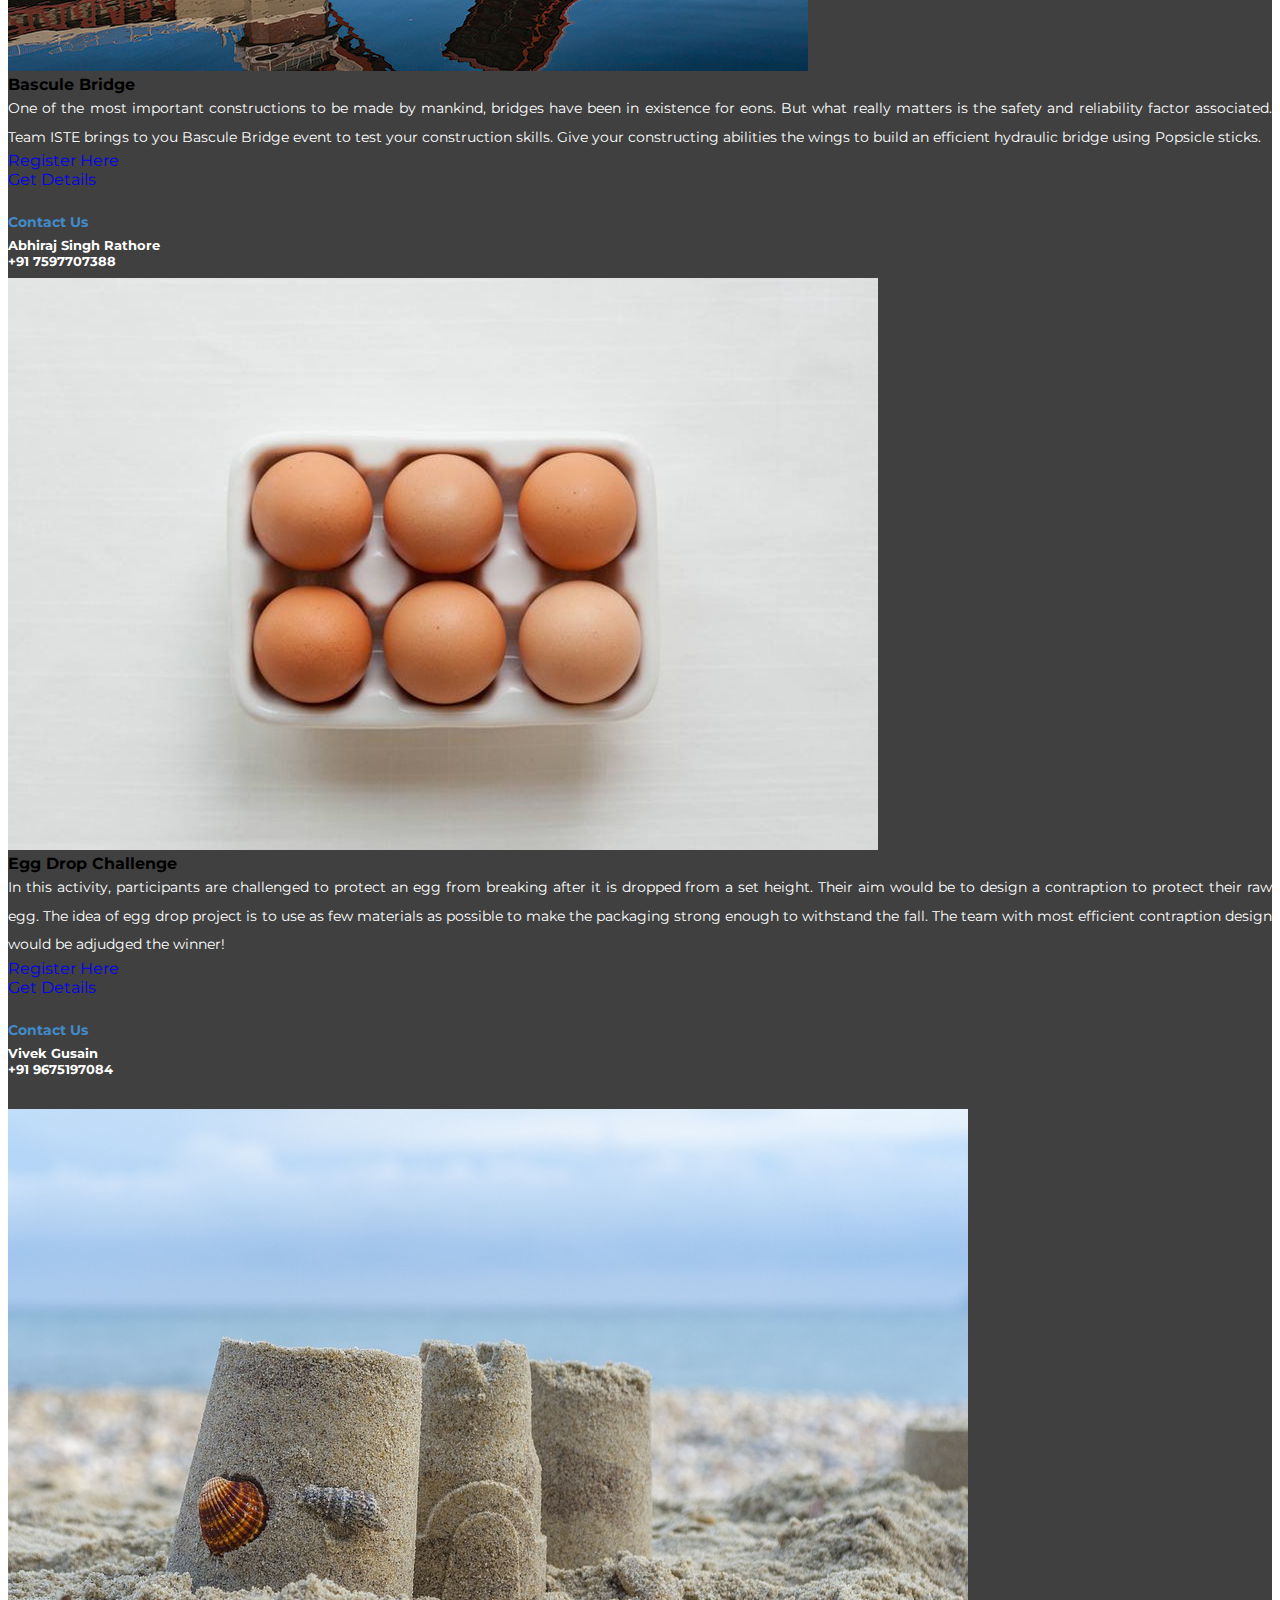
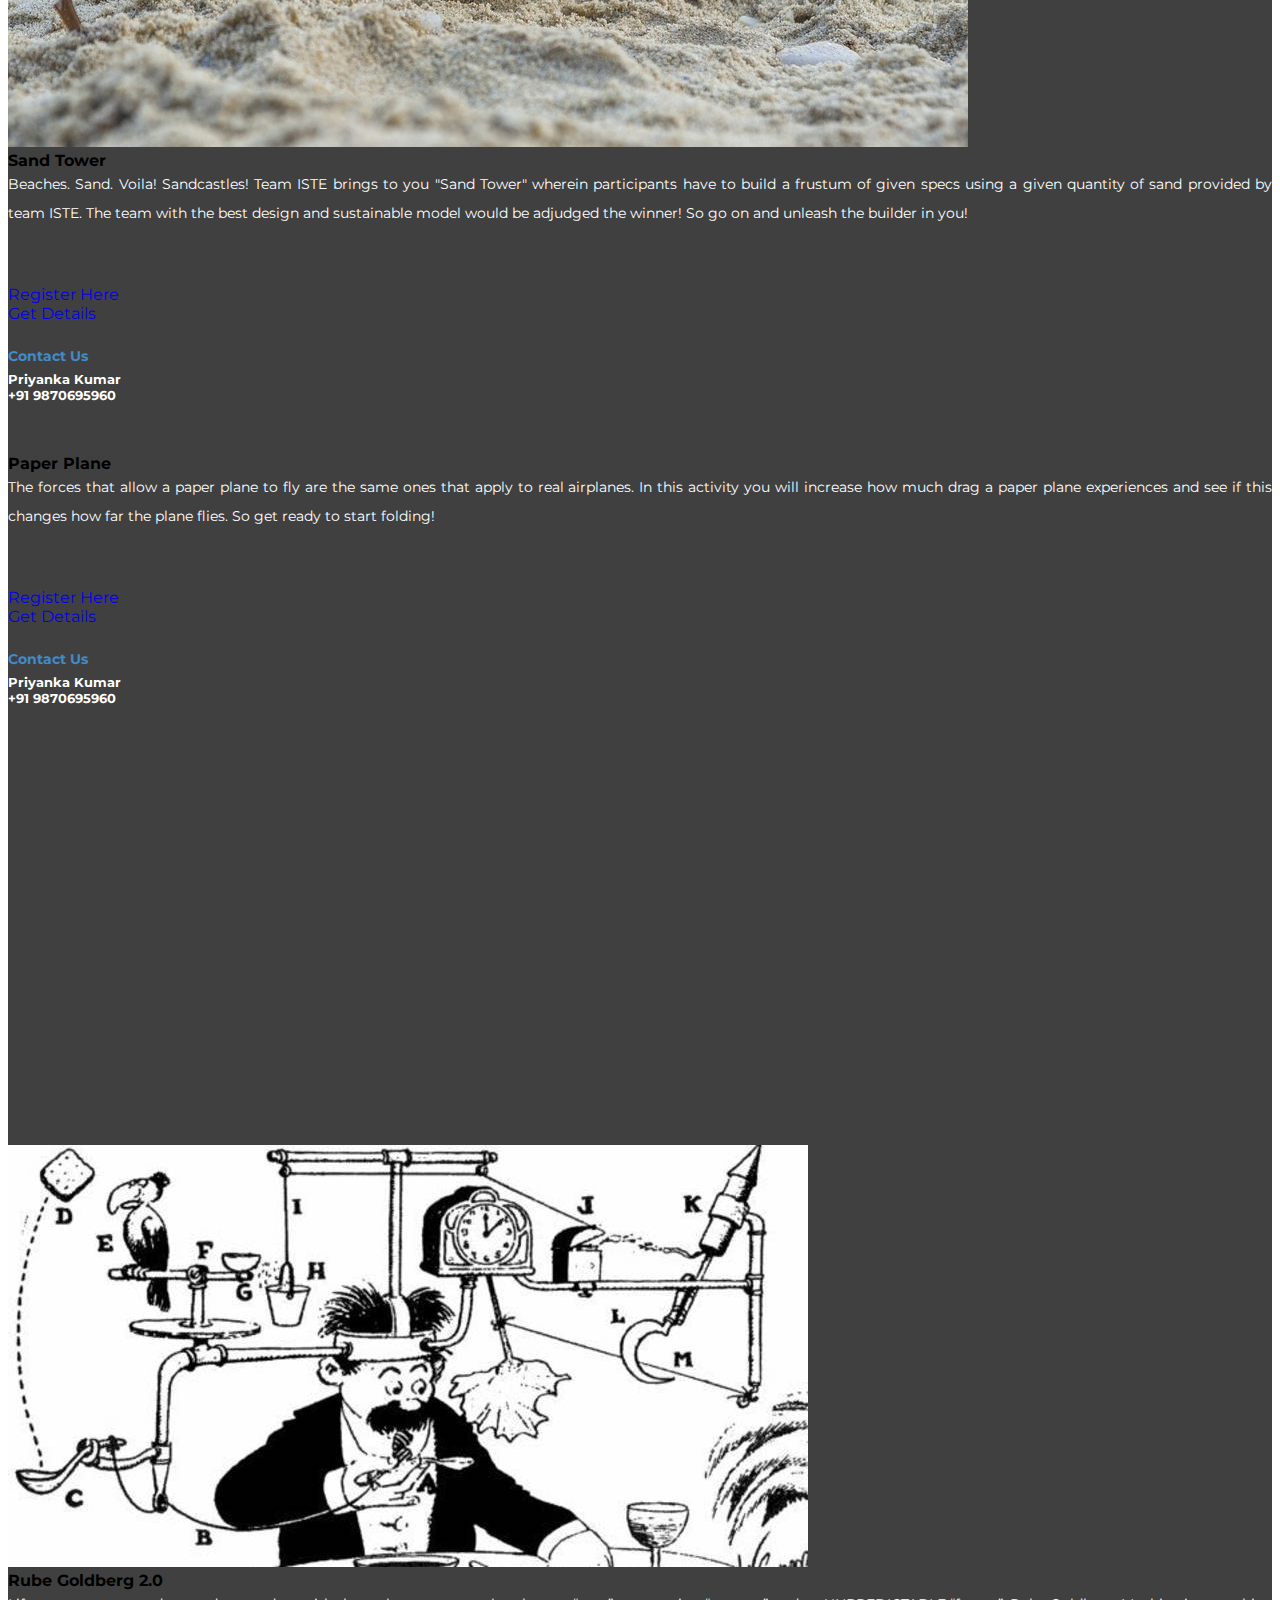
==== commit 97988056: "struct" ====
--- a/index.html
+++ b/index.html
@@ -314,7 +314,6 @@
                     </div>
                     <div class="col-lg-9 col-md-9 col-sm-12 event-card ">
                         <a href="#aceArduino" class="scheduleLink">Ace The Arduino</a>
-                        <a href="#cataplane" class="scheduleLink">Cata Plane</a>
                         <a href="#paperPlane" class="scheduleLink">Paper Plane</a>
                         <a href="#traceTheRace" class="scheduleLink">Trace the Race</a>
                         <a href="#roboSoccer" class="scheduleLink">Robo Soccer</a>
@@ -875,55 +874,6 @@
                     </div>
 
                     <div class="item col-md-6 col-lg-4">
-                        <div id="cataplane" class="thumbnail card">
-                            <div class="img-event">
-                                <img class="group list-group-image img-fluid" src="images/cp.jpg" alt="" />
-                            </div>
-                            <div class="caption card-body">
-                                <h4 class="group card-title inner list-group-item-heading">
-                                    Cata-Plane</h4>
-                                <p class="group inner list-group-item-text" style="text-align: justify;">
-                                    We all have made miniature catapults
-                                    on our fingers using a rubber band in our childhood atleast once. But have you
-                                    ever wanted to launch your
-                                    own planes into the sky using the force of
-                                    elasticity!? Team ISTE brings to you "CataPlane" where teams will have
-                                    to
-                                    design efficient wooden planes which would then be catapulted into
-                                    heights
-                                    of the cosmos!
-                                    <p class="group inner list-group-item-text" style="text-align: justify; font-size: 14px">
-                                        <div class="row">
-                                            <div class="col-6">
-                                                <a class="btn btn-outline-light register" href="https://goo.gl/forms/eVZXr2OaiO78d71s1"
-                                                    target="_Blank">
-                                                    Register Here </a>
-                                            </div>
-                                            <div class="col-6 text-right">
-                                                <a class="btn btn-outline-light details" href="events/catAPlane.pdf"
-                                                    download>Get
-                                                    Details</a>
-                                            </div>
-                                        </div>
-                                        <br>
-                                        <p class="contact-me">Contact Us</p>
-                                        <div class="row contacts">
-                                            <div class="col-6 text-left">
-
-                                                <h6>Divyanshu Bhaik<br> +91 8628866478</h6>
-                                            </div>
-                                            <div class="col-6 text-right">
-                                                <h6>Tanya Bhandari<br> +91 9205248026</h6>
-                                            </div>
-                                        </div>
-                                    </p>
-                                </p>
-                            </div>
-                        </div>
-                    </div>
-
-
-                    <div class="item col-md-6 col-lg-4">
                         <div id="basculeBridge" class="thumbnail card" style="min-height: 740px;">
                             <div class="img-event">
                                 <img class="group list-group-image img-fluid" src="images/hb.jpg" alt="" />
@@ -1111,7 +1061,7 @@
                         </div>
                     </div>
 
-                    <div class="item col-md-6 col-lg-4">
+                    <div class="item col-md-6 col-lg-6">
                         <div id="rubeGoldberg" class="thumbnail card">
                             <div class="img-event">
                                 <img class="group list-group-image img-fluid" src="images/pj.jpg" alt="" style="min-height: 20vh;" />
@@ -1157,7 +1107,7 @@
                         </div>
                     </div>
 
-                    <div class="item col-md-6 col-lg-4">
+                    <div class="item col-md-6 col-lg-6">
                         <div id="chemHunt" class="thumbnail card">
                             <div class="img-event">
                                 <img class="group list-group-image img-fluid" src="images/ch.jpg" style="height: 284.84;"
